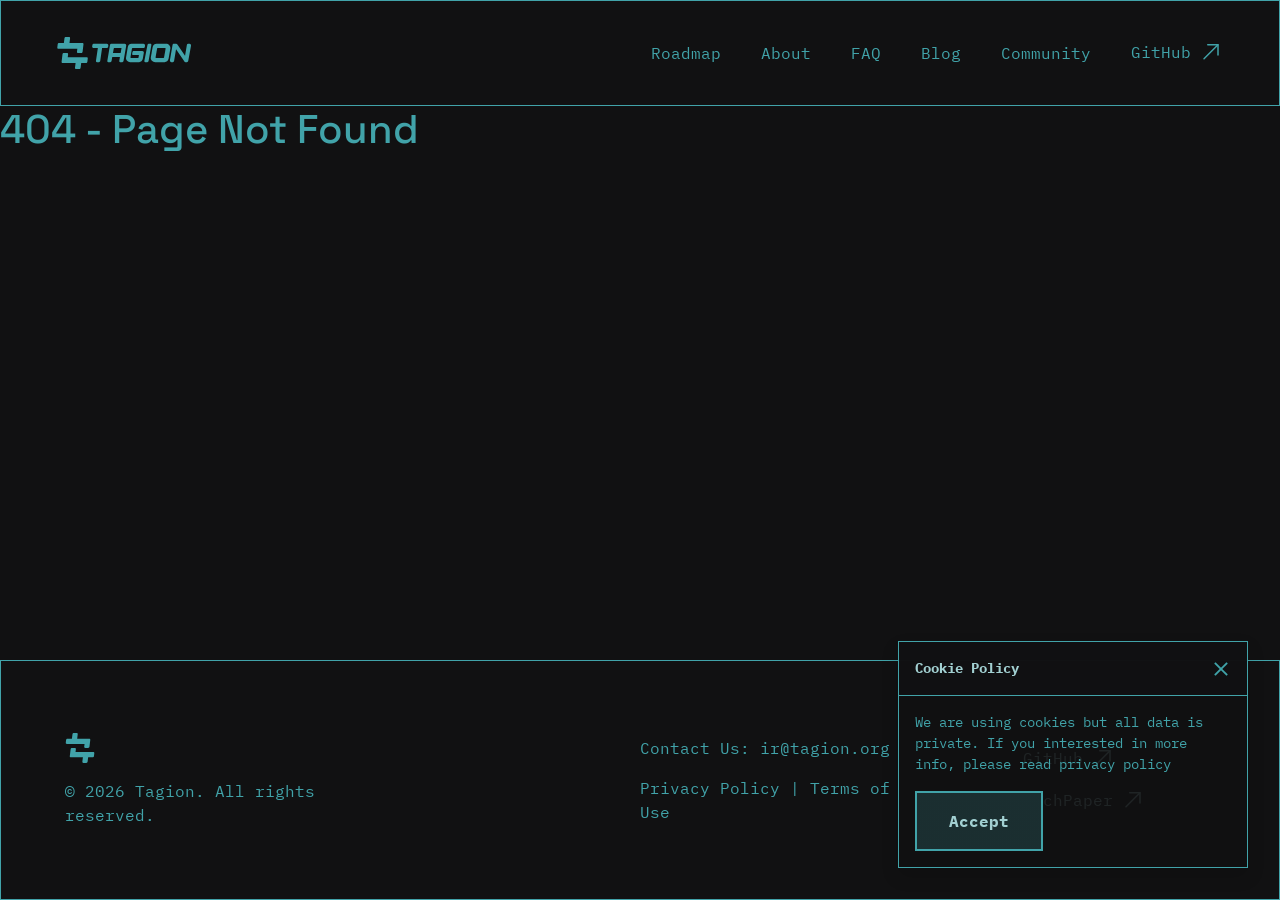
==== 404/index.html @ 8e187890 "Update from https://github.com/tagion/tagion.github.io/commit/b16f08e25932e963020fc1fcb0125cbf0a4bec" ====
<!DOCTYPE html><html lang="en"><head><meta name="viewport" content="width=device-width"/><meta charSet="utf-8"/><title>Tagion: the independent money system</title><meta name="description" content="Welcome to the future of money with Tagion - the monetary system, allowing you to participate in the global economy directly, immediately, and without special permission. This money system is decentralized, fast, non-political, and stable. Join Tagion to trade goods, services, and digital assets without the limitation of banks and credit card companies."/><meta property="og:title" content="Tagion: the independent money system"/><meta property="og:description" content="Welcome to the future of money with Tagion - the monetary system, allowing you to participate in the global economy directly, immediately, and without special permission. This money system is decentralized, fast, non-political, and stable. Join Tagion to trade goods, services, and digital assets without the limitation of banks and credit card companies."/><meta property="viewport" content="width=device-width, initial-scale=1"/><meta property="robots" content="index, follow"/><meta property="charSet" content="UTF-8"/><meta name="robots" content="index,follow"/><meta property="og:url" content="https://tagion.org"/><meta property="og:type" content="website"/><meta property="og:locale" content="en"/><meta property="og:site_name" content="Tagion"/><link rel="canonical" href="https://tagion.org"/><meta property="keywords" content="tagion, tagions, money, monetary system, decentralized, independent, community, economy, global, worldwide, non-political, common goods, fast, future, openly governed"/><meta property="author" content="Tagion"/><link rel="shortcut icon" href="/favicon.svg"/><link rel="apple-touch-icon" href="/apple-touch-icon.png"/><link rel="apple-touch-icon" sizes="57x57" href="/apple-touch-icon-57x57.png"/><link rel="apple-touch-icon" sizes="72x72" href="/apple-touch-icon-72x72.png"/><link rel="apple-touch-icon" sizes="76x76" href="/apple-touch-icon-76x76.png"/><link rel="apple-touch-icon" sizes="114x114" href="/apple-touch-icon-114x114.png"/><link rel="apple-touch-icon" sizes="120x120" href="/apple-touch-icon-120x120.png"/><link rel="apple-touch-icon" sizes="144x144" href="/apple-touch-icon-144x144.png"/><link rel="apple-touch-icon" sizes="152x152" href="/apple-touch-icon-152x152.png"/><link rel="apple-touch-icon" sizes="180x180" href="/apple-touch-icon-180x180.png"/><meta name="next-head-count" content="27"/><script src="https://cdn.usefathom.com/script.js" data-site="PXTICOGF" defer=""></script><link rel="preload" href="/_next/static/css/4dcd3f4288d79aa1.css" as="style"/><link rel="stylesheet" href="/_next/static/css/4dcd3f4288d79aa1.css" data-n-g=""/><noscript data-n-css=""></noscript><script defer="" nomodule="" src="/_next/static/chunks/polyfills-5cd94c89d3acac5f.js"></script><script src="/_next/static/chunks/webpack-fd119fc87fa3e55b.js" defer=""></script><script src="/_next/static/chunks/framework-5f4595e5518b5600.js" defer=""></script><script src="/_next/static/chunks/main-f1eb8ee716d13e9f.js" defer=""></script><script src="/_next/static/chunks/pages/_app-b9107686c59dab9d.js" defer=""></script><script src="/_next/static/chunks/pages/404-1a226f34a64d0830.js" defer=""></script><script src="/_next/static/X9JNC8RS1-XM12aInpXkY/_buildManifest.js" defer=""></script><script src="/_next/static/X9JNC8RS1-XM12aInpXkY/_ssgManifest.js" defer=""></script><script src="/_next/static/X9JNC8RS1-XM12aInpXkY/_middlewareManifest.js" defer=""></script><style data-styled="" data-styled-version="5.3.5">.cGCnsG{-webkit-text-decoration:none;text-decoration:none;cursor:pointer;color:#41a3a9;-webkit-transition:color 0.25s ease;transition:color 0.25s ease;}/*!sc*/
.cGCnsG svg{-webkit-transition:color 0.2s ease;transition:color 0.2s ease;}/*!sc*/
.cGCnsG:hover{color:#A2D0D2;}/*!sc*/
.cGCnsG:hover svg{color:#DCFDFF;}/*!sc*/
.gxVfJM{-webkit-text-decoration:none;text-decoration:none;cursor:pointer;color:#A2D0D2;-webkit-transition:color 0.25s ease;transition:color 0.25s ease;}/*!sc*/
.gxVfJM svg{-webkit-transition:color 0.2s ease;transition:color 0.2s ease;}/*!sc*/
.gxVfJM:hover{color:#DCFDFF;}/*!sc*/
.gxVfJM:hover svg{color:#DCFDFF;}/*!sc*/
data-styled.g1[id="Link-sc-raa0i4-0"]{content:"cGCnsG,gxVfJM,"}/*!sc*/
.bSRkJE{width:auto;height:32px;}/*!sc*/
.bSRkJE svg{width:135px;height:32px;}/*!sc*/
@media (min-width:1024px){.bSRkJE{width:auto height:40px;}}/*!sc*/
data-styled.g6[id="Container-sc-znw1nx-0"]{content:"bSRkJE,"}/*!sc*/
.GJGkf{width:18px;height:14px;-webkit-transition:.5s ease;transition:.5s ease;cursor:pointer;}/*!sc*/
.GJGkf.opened span:nth-child(1){top:6px;-webkit-transform:rotate(135deg);-ms-transform:rotate(135deg);transform:rotate(135deg);}/*!sc*/
.GJGkf.opened span:nth-child(2){opacity:0;left:-30px;}/*!sc*/
.GJGkf.opened span:nth-child(3){top:6px;-webkit-transform:rotate(-135deg);-ms-transform:rotate(-135deg);transform:rotate(-135deg);}/*!sc*/
.GJGkf span{position:absolute;display:block;width:100%;height:2px;background:#41a3a9;border-radius:2px;opacity:1;left:0;-webkit-transition:.25s ease;transition:.25s ease;}/*!sc*/
.GJGkf span:nth-child(1){top:0;}/*!sc*/
.GJGkf span:nth-child(2){top:6px;}/*!sc*/
.GJGkf span:nth-child(3){top:12px;}/*!sc*/
data-styled.g17[id="Burger-sc-1l9e055-0"]{content:"GJGkf,"}/*!sc*/
.gSgOZS{top:0;left:0;width:100%;background:#111112;z-index:10;}/*!sc*/
@media (min-width:1024px){.gSgOZS{left:50%;-webkit-transform:translateX(-50%);-ms-transform:translateX(-50%);transform:translateX(-50%);}}/*!sc*/
data-styled.g24[id="Container-sc-yyy4wy-0"]{content:"gSgOZS,"}/*!sc*/
.lfXnre{position:fixed;top:81px;left:50%;width:100%;background:#111112;-webkit-transition:0.25s ease;transition:0.25s ease;-webkit-transform:translateY(-100%) translateX(-50%);-ms-transform:translateY(-100%) translateX(-50%);transform:translateY(-100%) translateX(-50%);pointer-event:none;z-index:2;}/*!sc*/
.lfXnre.opened{-webkit-transform:translateY(0%) translateX(-50%);-ms-transform:translateY(0%) translateX(-50%);transform:translateY(0%) translateX(-50%);pointer-event:auto;}/*!sc*/
.lfXnre > nav{display:block !important;padding:3rem 1.5rem;}/*!sc*/
.lfXnre > nav a{display:block;margin-left:0 !important;font-size:20px;font-weight:700;line-height:24px;}/*!sc*/
.lfXnre > nav a:not(:last-child){margin-bottom:40px;}/*!sc*/
data-styled.g25[id="OffsetMenu-sc-yyy4wy-1"]{content:"lfXnre,"}/*!sc*/
@media (max-width:1024px){.kPDBtX{position:absolute;left:50%;-webkit-transform:translateX(-50%);-ms-transform:translateX(-50%);transform:translateX(-50%);bottom:40px;text-align:center;}}/*!sc*/
data-styled.g26[id="Copyright-sc-5r8jss-0"]{content:"kPDBtX,"}/*!sc*/
.cIvJBY{-webkit-flex-shrink:0;-ms-flex-negative:0;flex-shrink:0;padding:4.5rem 3.5rem;background:#111112;}/*!sc*/
@media (max-width:1024px){.cIvJBY{padding-bottom:120px;}}/*!sc*/
data-styled.g27[id="Container-sc-5r8jss-1"]{content:"cIvJBY,"}/*!sc*/
.dsVzQT{width:30px;height:30px;}/*!sc*/
@media (max-width:1024px){.dsVzQT{display:block;margin:0 auto;}}/*!sc*/
data-styled.g28[id="Logo-sc-5r8jss-2"]{content:"dsVzQT,"}/*!sc*/
.eCzxiC{margin-bottom:0;}/*!sc*/
@media (min-width:1024px){.eCzxiC a:nth-child(1):after{content:' | ';}}/*!sc*/
data-styled.g30[id="Paragraph-sc-5r8jss-4"]{content:"eCzxiC,"}/*!sc*/
.fVwLcM{display:none;}/*!sc*/
@media (min-width:1024px){.fVwLcM{display:-webkit-box;display:-webkit-flex;display:-ms-flexbox;display:flex;}}/*!sc*/
.fVwLcM a{color:#41a3a9;}/*!sc*/
.fVwLcM a:not(:first-child){margin-left:40px;}/*!sc*/
data-styled.g32[id="Nav-sc-cku3t0-1"]{content:"fVwLcM,"}/*!sc*/
.thkpu{padding-top:40px;padding-bottom:40px;}/*!sc*/
.thkpu a{display:block;}/*!sc*/
data-styled.g33[id="SpecContainer-sc-cku3t0-2"]{content:"thkpu,"}/*!sc*/
.fqJMqA{min-height:100vh;min-width:375px;}/*!sc*/
data-styled.g49[id="PageWrapper-sc-zlhn9g-0"]{content:"fqJMqA,"}/*!sc*/
.dIQRmJ{display:-webkit-box;display:-webkit-flex;display:-ms-flexbox;display:flex;-webkit-flex:1 0 auto;-ms-flex:1 0 auto;flex:1 0 auto;padding-top:82px;}/*!sc*/
@media (min-width:1024px){.dIQRmJ{padding-top:106px;}}/*!sc*/
data-styled.g50[id="Main-sc-zlhn9g-1"]{content:"dIQRmJ,"}/*!sc*/
body{margin:0;padding:0;box-sizing:border-box;}/*!sc*/
data-styled.g54[id="sc-global-iFljIF1"]{content:"sc-global-iFljIF1,"}/*!sc*/
</style></head><body><div id="__next" data-reactroot=""><div id="layout"><div class="PageWrapper-sc-zlhn9g-0 fqJMqA d-flex flex-column container p-0 "><div class="Container-sc-yyy4wy-0 gSgOZS position-fixed d-flex justify-content-between align-items-center container p-3 px-lg-5 py-lg-4 border border-primary container"><a class="Link-sc-raa0i4-0 cGCnsG" target="" href="https://tagion.org"><div class="Container-sc-znw1nx-0 bSRkJE"><svg viewBox="0 0 168 40" fill="none" xmlns="http://www.w3.org/2000/svg"><path d="m8.963 1.579-.739 6H2.256C1.39 7.579.6 8.286.492 9.158l-.48 3.895c-.107.872.509 1.579 1.376 1.579H25.05l-.454 3.684c-.107.872.51 1.579 1.376 1.579h3.874c.868 0 1.658-.707 1.765-1.58l1.128-9.157c.107-.872-.51-1.579-1.377-1.579H15.24l.739-6C16.085.707 15.468 0 14.602 0h-3.874C9.86 0 9.07.707 8.963 1.579zm20.173 36.842.739-6h5.967c.868 0 1.658-.707 1.765-1.579l.48-3.895c.107-.872-.509-1.579-1.376-1.579H13.049l.454-3.684c.107-.872-.51-1.579-1.377-1.579H8.253c-.868 0-1.658.707-1.765 1.58L5.36 30.841c-.107.872.51 1.579 1.376 1.579H22.86l-.739 6c-.107.872.509 1.579 1.376 1.579h3.874c.867 0 1.658-.707 1.765-1.579zm20.432-6.992c-.765 0-1.381-.713-1.27-1.469l2.392-16.186h-5.195c-1.168 0-2.1-1.107-1.895-2.254l.277-1.563a1.663 1.663 0 0 1 1.658-1.385h16.354c1.168 0 2.1 1.107 1.895 2.254l-.278 1.563a1.662 1.662 0 0 1-1.657 1.385h-5.861l-2.333 16.212a1.664 1.664 0 0 1-1.667 1.443h-2.42z" fill="#41A3A9"></path><path fill-rule="evenodd" clip-rule="evenodd" d="M63.77 31.429c-.774 0-1.393-.73-1.265-1.492l3.351-19.964a1.663 1.663 0 0 1 1.66-1.401h16.737c1.165 0 2.095 1.103 1.896 2.248l-3.354 19.218a1.663 1.663 0 0 1-1.659 1.39h-2.423c-.777 0-1.398-.735-1.264-1.499l.843-4.812-9.599.017-.863 4.906a1.663 1.663 0 0 1-1.657 1.389H63.77zm15.431-11.465 1.085-6.156h-9.11a.61.61 0 0 0-.379.154.71.71 0 0 0-.226.41l-.972 5.526 9.602.066z" fill="#41A3A9"></path><path d="M85.93 25.56c-.213 1.547.208 2.912 1.264 4.095 1.067 1.182 2.388 1.774 3.963 1.774h11.085c2.34 0 3.866-1.263 4.578-3.787.124-.682.238-1.348.342-1.996.387-2.289.725-4.297 1.013-6.024.19-1.141-.738-2.232-1.896-2.232H95.597c-.843 0-1.535.593-1.664 1.425l-.358 2.319c-.117.757.5 1.476 1.268 1.476h7.194l-.512 3.02c0 .17-.064.306-.192.409a.548.548 0 0 1-.361.153h-8.74a.7.7 0 0 1-.539-.239.705.705 0 0 1-.189-.563l1.828-11.019a.754.754 0 0 1 .26-.41.61.61 0 0 1 .378-.153h13.746c.834 0 1.52-.579 1.659-1.398l.272-1.598c.194-1.143-.735-2.24-1.898-2.24H92.683c-2.329 0-3.85 1.262-4.562 3.786l-2.19 13.203zm24.129 5.869c-.787 0-1.41-.753-1.26-1.523l3.91-19.98a1.664 1.664 0 0 1 1.654-1.354h2.042c.731 0 1.315.69 1.19 1.41l-3.47 20.054a1.663 1.663 0 0 1-1.659 1.393h-2.407z" fill="#41A3A9"></path><path fill-rule="evenodd" clip-rule="evenodd" d="M119.2 12.358c.825-2.524 2.469-3.786 4.933-3.786h11.692c1.665 0 3.053.59 4.165 1.774 1.124 1.182 1.573 2.547 1.348 4.093l.001.017-.054.205a4.569 4.569 0 0 1-.05.273 8.616 8.616 0 0 1-.07.478l-.124.682c-.049.273-.107.597-.172.972-.066.376-.145.808-.236 1.297a176.48 176.48 0 0 1-.651 3.718c-.131.762-.278 1.61-.442 2.542-.153.92-.329 1.927-.528 3.019-.723 2.524-2.362 3.787-4.915 3.787h-11.608c-1.71 0-3.121-.592-4.233-1.774-1.112-1.183-1.567-2.548-1.364-4.094l-.005-.068c.009-.034.017-.08.025-.137.018-.068.034-.165.048-.29.026-.125.055-.278.088-.46.044-.194.085-.427.123-.7a138.302 138.302 0 0 0 .392-2.269c.092-.488.191-1.04.297-1.654.117-.614.241-1.302.371-2.064s.278-1.603.442-2.524c.164-.933.34-1.945.527-3.037zm13.559 13.834c.349 0 .573-.188.672-.563l-.003-.051a.532.532 0 0 0 .025-.12l.035-.238c.028-.103.053-.228.077-.375a51.132 51.132 0 0 1 .246-1.399c.059-.307.12-.666.183-1.075.074-.41.157-.87.247-1.381.09-.524.192-1.104.308-1.74.116-.637.239-1.337.369-2.099.141-.773.294-1.62.458-2.541a.731.731 0 0 0-.172-.563c-.134-.16-.33-.239-.589-.239h-9.145c-.36 0-.583.188-.671.563l.001.017-.015.034a.358.358 0 0 1-.026.12 8.193 8.193 0 0 1-.11.63l-.098.58c-.041.228-.091.495-.15.803a41.37 41.37 0 0 1-.182 1.074c-.064.41-.146.876-.246 1.399a412.63 412.63 0 0 1-.31 1.723c-.104.636-.227 1.341-.367 2.115-.131.762-.278 1.603-.443 2.524a.683.683 0 0 0 .206.563.75.75 0 0 0 .555.239h9.145z" fill="#41A3A9"></path><path d="M142.672 31.429c-1.163 0-2.092-1.098-1.898-2.241l3.269-19.218c.14-.82.827-1.398 1.66-1.398h2.843c.621 0 1.22.324 1.584.857l9.551 14.017 2.266-13.473a1.662 1.662 0 0 1 1.66-1.401h1.653c1.171 0 2.102 1.112 1.894 2.26l-3.496 19.218a1.663 1.663 0 0 1-1.656 1.379h-1.778c-.81 0-1.54-.589-1.732-1.395L148.437 15.36l-2.429 14.662a1.662 1.662 0 0 1-1.66 1.406h-1.676z" fill="#41A3A9"></path></svg></div></a><nav class="Nav-sc-cku3t0-1 fVwLcM align-items-center "><a class="Link-sc-raa0i4-0 cGCnsG Link-sc-cku3t0-0 kLFVZL" target="" href="/#roadmap">Roadmap</a><a class="Link-sc-raa0i4-0 cGCnsG Link-sc-cku3t0-0 kLFVZL" target="" href="/#about">About</a><a class="Link-sc-raa0i4-0 cGCnsG Link-sc-cku3t0-0 kLFVZL" target="" href="/#faq">FAQ</a><a class="Link-sc-raa0i4-0 cGCnsG Link-sc-cku3t0-0 kLFVZL" target="" href="/blog">Blog</a><a class="Link-sc-raa0i4-0 cGCnsG Link-sc-cku3t0-0 kLFVZL" target="" href="/#community">Community</a><a class="Link-sc-raa0i4-0 gxVfJM" target="_blank" href="https://github.com/tagion">GitHub<svg width="24" height="24" fill="none" xmlns="http://www.w3.org/2000/svg" class="position-relative ms-1" style="top:-2px"><path d="M5 19.5c.19 0 .38-.07.53-.22l14-14c.29-.29.29-.77 0-1.06a.754.754 0 0 0-1.06 0l-14 14c-.29.29-.29.77 0 1.06.15.15.34.22.53.22Z" fill="currentColor"></path><path d="M19 15.77c.41 0 .75-.34.75-.75V4.75c0-.41-.34-.75-.75-.75H8.73c-.41 0-.75.34-.75.75s.34.75.75.75h9.52v9.52c0 .41.34.75.75.75Z" fill="currentColor"></path></svg></a></nav><div class="Burger-sc-1l9e055-0 GJGkf position-relative d-lg-none "><span></span><span></span><span></span></div></div><div class="OffsetMenu-sc-yyy4wy-1 lfXnre p-0 border-primary border-end border-start  container"><nav class="Nav-sc-cku3t0-1 fVwLcM align-items-center "><a class="Link-sc-raa0i4-0 cGCnsG Link-sc-cku3t0-0 kLFVZL" target="" href="/#roadmap">Roadmap</a><a class="Link-sc-raa0i4-0 cGCnsG Link-sc-cku3t0-0 kLFVZL" target="" href="/#about">About</a><a class="Link-sc-raa0i4-0 cGCnsG Link-sc-cku3t0-0 kLFVZL" target="" href="/#faq">FAQ</a><a class="Link-sc-raa0i4-0 cGCnsG Link-sc-cku3t0-0 kLFVZL" target="" href="/blog">Blog</a><a class="Link-sc-raa0i4-0 cGCnsG Link-sc-cku3t0-0 kLFVZL" target="" href="/#community">Community</a><a class="Link-sc-raa0i4-0 gxVfJM" target="_blank" href="https://github.com/tagion">GitHub<svg width="24" height="24" fill="none" xmlns="http://www.w3.org/2000/svg" class="position-relative ms-1" style="top:-2px"><path d="M5 19.5c.19 0 .38-.07.53-.22l14-14c.29-.29.29-.77 0-1.06a.754.754 0 0 0-1.06 0l-14 14c-.29.29-.29.77 0 1.06.15.15.34.22.53.22Z" fill="currentColor"></path><path d="M19 15.77c.41 0 .75-.34.75-.75V4.75c0-.41-.34-.75-.75-.75H8.73c-.41 0-.75.34-.75.75s.34.75.75.75h9.52v9.52c0 .41.34.75.75.75Z" fill="currentColor"></path></svg></a></nav><div class="SpecContainer-sc-cku3t0-2 thkpu border-primary border-top border-bottom px-3"><a class="Link-sc-raa0i4-0 gxVfJM" target="_blank" href="/resources/tech-paper.pdf">TechPaper<svg width="24" height="24" fill="none" xmlns="http://www.w3.org/2000/svg" class="position-relative ms-1" style="top:-2px"><path d="M5 19.5c.19 0 .38-.07.53-.22l14-14c.29-.29.29-.77 0-1.06a.754.754 0 0 0-1.06 0l-14 14c-.29.29-.29.77 0 1.06.15.15.34.22.53.22Z" fill="currentColor"></path><path d="M19 15.77c.41 0 .75-.34.75-.75V4.75c0-.41-.34-.75-.75-.75H8.73c-.41 0-.75.34-.75.75s.34.75.75.75h9.52v9.52c0 .41.34.75.75.75Z" fill="currentColor"></path></svg></a></div></div><main id="main" class="Main-sc-zlhn9g-1 dIQRmJ"><h1>404 - Page Not Found</h1></main><div class="Container-sc-5r8jss-1 cIvJBY position-relative border border-primary px-3 pt-425 px-lg-55 py-lg-6 container"><div class="align-items-center m-0 row"><div class="col-lg-3 col-12 order-lg-1"><svg viewBox="0 0 40 40" fill="none" xmlns="http://www.w3.org/2000/svg" class="Logo-sc-5r8jss-2 dsVzQT mb-4 mb-lg-2"><path d="m9.963 1.579-.739 6H3.256c-.867 0-1.657.707-1.764 1.579l-.48 3.895c-.107.872.509 1.579 1.376 1.579H26.05l-.454 3.684c-.107.872.51 1.579 1.376 1.579h3.874c.868 0 1.658-.707 1.765-1.58l1.128-9.157c.107-.872-.51-1.579-1.377-1.579H16.24l.739-6C17.085.707 16.468 0 15.602 0h-3.874c-.868 0-1.658.707-1.765 1.579ZM30.136 38.421l.739-6h5.967c.868 0 1.658-.707 1.765-1.579l.48-3.895c.107-.872-.509-1.579-1.376-1.579H14.049l.454-3.684c.107-.872-.51-1.579-1.377-1.579H9.253c-.868 0-1.658.707-1.765 1.58L6.36 30.841c-.107.872.51 1.579 1.376 1.579H23.86l-.739 6c-.107.872.509 1.579 1.376 1.579h3.874c.867 0 1.658-.707 1.765-1.579Z" fill="#41A3A9"></path></svg><p class="Copyright-sc-5r8jss-0 kPDBtX mb-0">© <!-- -->2022<!-- --> Tagion. All rights reserved.</p></div><div class="col-lg-3 col-5 order-lg-2 offset-lg-3"><p class="mb-2">Contact Us: ir@tagion.org</p><p class="Paragraph-sc-5r8jss-4 eCzxiC"><a class="Link-sc-raa0i4-0 cGCnsG mb-2 mb-lg-0 d-block d-lg-inline" target="" href="/privacy-policy">Privacy Policy</a><a class="Link-sc-raa0i4-0 cGCnsG d-block d-lg-inline" target="" href="/terms-of-use">Terms of Use</a></p></div><div class="col-lg-2 col-3 order-lg-3 offset-lg-1 offset-3"><p class="mb-2" style="white-space:nowrap"><a class="Link-sc-raa0i4-0 gxVfJM" target="_blank" href="https://github.com/tagion">GitHub<svg width="24" height="24" fill="none" xmlns="http://www.w3.org/2000/svg" class="position-relative ms-1" style="top:-2px"><path d="M5 19.5c.19 0 .38-.07.53-.22l14-14c.29-.29.29-.77 0-1.06a.754.754 0 0 0-1.06 0l-14 14c-.29.29-.29.77 0 1.06.15.15.34.22.53.22Z" fill="currentColor"></path><path d="M19 15.77c.41 0 .75-.34.75-.75V4.75c0-.41-.34-.75-.75-.75H8.73c-.41 0-.75.34-.75.75s.34.75.75.75h9.52v9.52c0 .41.34.75.75.75Z" fill="currentColor"></path></svg></a></p><p class="mb-0" style="white-space:nowrap"><a class="Link-sc-raa0i4-0 gxVfJM" target="_blank" href="/resources/tech-paper.pdf">TechPaper<svg width="24" height="24" fill="none" xmlns="http://www.w3.org/2000/svg" class="position-relative ms-1" style="top:-2px"><path d="M5 19.5c.19 0 .38-.07.53-.22l14-14c.29-.29.29-.77 0-1.06a.754.754 0 0 0-1.06 0l-14 14c-.29.29-.29.77 0 1.06.15.15.34.22.53.22Z" fill="currentColor"></path><path d="M19 15.77c.41 0 .75-.34.75-.75V4.75c0-.41-.34-.75-.75-.75H8.73c-.41 0-.75.34-.75.75s.34.75.75.75h9.52v9.52c0 .41.34.75.75.75Z" fill="currentColor"></path></svg></a></p></div></div></div></div></div></div><script id="__NEXT_DATA__" type="application/json">{"props":{"pageProps":{}},"page":"/404","query":{},"buildId":"X9JNC8RS1-XM12aInpXkY","nextExport":true,"autoExport":true,"isFallback":false,"scriptLoader":[]}</script></body></html>
---- _next/static/css/4dcd3f4288d79aa1.css ----
@import"https://fonts.googleapis.com/css2?family=IBM+Plex+Mono:wght@400;500;700&family=Space+Grotesk:wght@700&display=swap";/*!
 * Bootstrap v5.1.3 (https://getbootstrap.com/)
 * Copyright 2011-2021 The Bootstrap Authors
 * Copyright 2011-2021 Twitter, Inc.
 * Licensed under MIT (https://github.com/twbs/bootstrap/blob/main/LICENSE)
 */:root{--bs-blue:#0d6efd;--bs-indigo:#6610f2;--bs-purple:#6f42c1;--bs-pink:#d63384;--bs-red:#dc3545;--bs-orange:#fd7e14;--bs-yellow:#ffc107;--bs-green:#198754;--bs-teal:#20c997;--bs-cyan:#0dcaf0;--bs-white:#fff;--bs-gray:#6c757d;--bs-gray-dark:#343a40;--bs-gray-100:#f8f9fa;--bs-gray-200:#e9ecef;--bs-gray-300:#dee2e6;--bs-gray-400:#ced4da;--bs-gray-500:#adb5bd;--bs-gray-600:#6c757d;--bs-gray-700:#495057;--bs-gray-800:#343a40;--bs-gray-900:#212529;--bs-info:tomato;--bs-danger:teal;--bs-primary:#41a3a9;--bs-secondary:#a2d0d2;--bs-aqua:#a2d0d2;--bs-info-rgb:255,99,71;--bs-danger-rgb:0,128,128;--bs-primary-rgb:65,163,169;--bs-secondary-rgb:162,208,210;--bs-aqua-rgb:162,208,210;--bs-white-rgb:255,255,255;--bs-black-rgb:0,0,0;--bs-body-color-rgb:65,163,169;--bs-body-bg-rgb:17,17,18;--bs-font-sans-serif:"Space Grotesk",sans-serif;--bs-font-monospace:"IBM Plex Mono",monospace;--bs-gradient:linear-gradient(180deg,hsla(0,0%,100%,.15),hsla(0,0%,100%,0));--bs-root-font-size:16px;--bs-body-font-family:IBM Plex Mono,monospace;--bs-body-font-size:1rem;--bs-body-font-weight:400;--bs-body-line-height:1.5;--bs-body-color:#41a3a9;--bs-body-bg:#111112}*,:after,:before{box-sizing:border-box}:root{font-size:var(--bs-root-font-size)}@media(prefers-reduced-motion:no-preference){:root{scroll-behavior:smooth}}body{margin:0;font-family:var(--bs-body-font-family);font-size:var(--bs-body-font-size);font-weight:var(--bs-body-font-weight);line-height:var(--bs-body-line-height);color:var(--bs-body-color);text-align:var(--bs-body-text-align);background-color:var(--bs-body-bg);-webkit-text-size-adjust:100%;-webkit-tap-highlight-color:rgba(0,0,0,0)}hr{margin:1rem 0;color:inherit;background-color:currentColor;border:0;opacity:.25}hr:not([size]){height:1px}.h1,.h2,.h3,.h4,.h5,.h6,h1,h2,h3,h4,h5,h6{margin-top:0;margin-bottom:.5rem;font-family:Space Grotesk,sans-serif;font-weight:500;line-height:1.2}.h1,h1{font-size:calc(1.375rem + 1.5vw)}@media(min-width:1200px){.h1,h1{font-size:2.5rem}}.h2,h2{font-size:calc(1.375rem + 1.5vw)}@media(min-width:1200px){.h2,h2{font-size:2.5rem}}.h3,h3{font-size:calc(1.3rem + .6vw)}@media(min-width:1200px){.h3,h3{font-size:1.75rem}}.h4,.h5,h4,h5{font-size:1.25rem}.h6,h6{font-size:1rem}p{margin-top:0;margin-bottom:1rem}abbr[data-bs-original-title],abbr[title]{-webkit-text-decoration:underline dotted;text-decoration:underline dotted;cursor:help;-webkit-text-decoration-skip-ink:none;text-decoration-skip-ink:none}address{margin-bottom:1rem;font-style:normal;line-height:inherit}ol,ul{padding-left:2rem}dl,ol,ul{margin-top:0;margin-bottom:1rem}ol ol,ol ul,ul ol,ul ul{margin-bottom:0}dt{font-weight:700}dd{margin-bottom:.5rem;margin-left:0}blockquote{margin:0 0 1rem}b,strong{font-weight:bolder}.small,small{font-size:.875em}.mark,mark{padding:.2em;background-color:#fcf8e3}sub,sup{position:relative;font-size:.75em;line-height:0;vertical-align:baseline}sub{bottom:-.25em}sup{top:-.5em}a{color:#41a3a9;text-decoration:underline}a:hover{color:#348287}a:not([href]):not([class]),a:not([href]):not([class]):hover{color:inherit;text-decoration:none}code,kbd,pre,samp{font-family:var(--bs-font-monospace);font-size:1em;direction:ltr;unicode-bidi:bidi-override}pre{display:block;margin-top:0;margin-bottom:1rem;overflow:auto;font-size:.875em}pre code{font-size:inherit;color:inherit;word-break:normal}code{font-size:.875em;color:#d63384;word-wrap:break-word}a>code{color:inherit}kbd{padding:.2rem .4rem;font-size:.875em;color:#fff;background-color:#212529;border-radius:.2rem}kbd kbd{padding:0;font-size:1em;font-weight:700}figure{margin:0 0 1rem}img,svg{vertical-align:middle}table{caption-side:bottom;border-collapse:collapse}caption{padding-top:.5rem;padding-bottom:.5rem;color:#6c757d;text-align:left}th{text-align:inherit;text-align:-webkit-match-parent}tbody,td,tfoot,th,thead,tr{border:0 solid;border-color:inherit}label{display:inline-block}button{border-radius:0}button:focus:not(:focus-visible){outline:0}button,input,optgroup,select,textarea{margin:0;font-family:inherit;font-size:inherit;line-height:inherit}button,select{text-transform:none}[role=button]{cursor:pointer}select{word-wrap:normal}select:disabled{opacity:1}[list]::-webkit-calendar-picker-indicator{display:none}[type=button],[type=reset],[type=submit],button{-webkit-appearance:button}[type=button]:not(:disabled),[type=reset]:not(:disabled),[type=submit]:not(:disabled),button:not(:disabled){cursor:pointer}::-moz-focus-inner{padding:0;border-style:none}textarea{resize:vertical}fieldset{min-width:0;padding:0;margin:0;border:0}legend{float:left;width:100%;padding:0;margin-bottom:.5rem;font-size:calc(1.275rem + .3vw);line-height:inherit}@media(min-width:1200px){legend{font-size:1.5rem}}legend+*{clear:left}::-webkit-datetime-edit-day-field,::-webkit-datetime-edit-fields-wrapper,::-webkit-datetime-edit-hour-field,::-webkit-datetime-edit-minute,::-webkit-datetime-edit-month-field,::-webkit-datetime-edit-text,::-webkit-datetime-edit-year-field{padding:0}::-webkit-inner-spin-button{height:auto}[type=search]{outline-offset:-2px;-webkit-appearance:textfield}::-webkit-search-decoration{-webkit-appearance:none}::-webkit-color-swatch-wrapper{padding:0}::file-selector-button{font:inherit}::-webkit-file-upload-button{font:inherit;-webkit-appearance:button}output{display:inline-block}iframe{border:0}summary{display:list-item;cursor:pointer}progress{vertical-align:baseline}[hidden]{display:none!important}.lead{font-size:1.25rem;font-weight:300}.display-1{font-size:calc(1.625rem + 4.5vw);font-weight:300;line-height:1.2}@media(min-width:1200px){.display-1{font-size:5rem}}.display-2{font-size:calc(1.575rem + 3.9vw);font-weight:300;line-height:1.2}@media(min-width:1200px){.display-2{font-size:4.5rem}}.display-3{font-size:calc(1.525rem + 3.3vw);font-weight:300;line-height:1.2}@media(min-width:1200px){.display-3{font-size:4rem}}.display-4{font-size:calc(1.475rem + 2.7vw);font-weight:300;line-height:1.2}@media(min-width:1200px){.display-4{font-size:3.5rem}}.display-5{font-size:calc(1.425rem + 2.1vw);font-weight:300;line-height:1.2}@media(min-width:1200px){.display-5{font-size:3rem}}.display-6{font-size:calc(1.375rem + 1.5vw);font-weight:300;line-height:1.2}@media(min-width:1200px){.display-6{font-size:2.5rem}}.list-inline,.list-unstyled{padding-left:0;list-style:none}.list-inline-item{display:inline-block}.list-inline-item:not(:last-child){margin-right:.5rem}.initialism{font-size:.875em;text-transform:uppercase}.blockquote{margin-bottom:1rem;font-size:1.25rem}.blockquote>:last-child{margin-bottom:0}.blockquote-footer{margin-top:-1rem;margin-bottom:1rem;font-size:.875em;color:#6c757d}.blockquote-footer:before{content:"— "}.img-fluid,.img-thumbnail{max-width:100%;height:auto}.img-thumbnail{padding:.25rem;background-color:#111112;border:1px solid #dee2e6;border-radius:.25rem}.figure{display:inline-block}.figure-img{margin-bottom:.5rem;line-height:1}.figure-caption{font-size:.875em;color:#6c757d}.container,.container-fluid,.container-lg,.container-md,.container-sm,.container-xl,.container-xxl{width:100%;padding-right:var(--bs-gutter-x,.75rem);padding-left:var(--bs-gutter-x,.75rem);margin-right:auto;margin-left:auto}@media(min-width:576px){.container,.container-sm{max-width:100%}}@media(min-width:768px){.container,.container-md,.container-sm{max-width:100%}}@media(min-width:1024px){.container,.container-lg,.container-md,.container-sm{max-width:100%}}@media(min-width:1440px){.container,.container-lg,.container-md,.container-sm,.container-xl{max-width:100%}}@media(min-width:1680px){.container,.container-lg,.container-md,.container-sm,.container-xl,.container-xxl{max-width:1704px}}.row{--bs-gutter-x:1.5rem;--bs-gutter-y:0;display:flex;flex-wrap:wrap;margin-top:calc(-1*var(--bs-gutter-y));margin-right:calc(-.5*var(--bs-gutter-x));margin-left:calc(-.5*var(--bs-gutter-x))}.row>*{flex-shrink:0;width:100%;max-width:100%;padding-right:calc(var(--bs-gutter-x)*.5);padding-left:calc(var(--bs-gutter-x)*.5);margin-top:var(--bs-gutter-y)}.col{flex:1 0}.row-cols-auto>*{flex:0 0 auto;width:auto}.row-cols-1>*{flex:0 0 auto;width:100%}.row-cols-2>*{flex:0 0 auto;width:50%}.row-cols-3>*{flex:0 0 auto;width:33.3333333333%}.row-cols-4>*{flex:0 0 auto;width:25%}.row-cols-5>*{flex:0 0 auto;width:20%}.row-cols-6>*{flex:0 0 auto;width:16.6666666667%}.col-auto{flex:0 0 auto;width:auto}.col-1{flex:0 0 auto;width:8.33333333%}.col-2{flex:0 0 auto;width:16.66666667%}.col-3{flex:0 0 auto;width:25%}.col-4{flex:0 0 auto;width:33.33333333%}.col-5{flex:0 0 auto;width:41.66666667%}.col-6{flex:0 0 auto;width:50%}.col-7{flex:0 0 auto;width:58.33333333%}.col-8{flex:0 0 auto;width:66.66666667%}.col-9{flex:0 0 auto;width:75%}.col-10{flex:0 0 auto;width:83.33333333%}.col-11{flex:0 0 auto;width:91.66666667%}.col-12{flex:0 0 auto;width:100%}.offset-1{margin-left:8.33333333%}.offset-2{margin-left:16.66666667%}.offset-3{margin-left:25%}.offset-4{margin-left:33.33333333%}.offset-5{margin-left:41.66666667%}.offset-6{margin-left:50%}.offset-7{margin-left:58.33333333%}.offset-8{margin-left:66.66666667%}.offset-9{margin-left:75%}.offset-10{margin-left:83.33333333%}.offset-11{margin-left:91.66666667%}.g-0,.gx-0{--bs-gutter-x:0}.g-0,.gy-0{--bs-gutter-y:0}.g-1,.gx-1{--bs-gutter-x:0.5rem}.g-1,.gy-1{--bs-gutter-y:0.5rem}.g-2,.gx-2{--bs-gutter-x:1rem}.g-2,.gy-2{--bs-gutter-y:1rem}.g-3,.gx-3{--bs-gutter-x:1.5rem}.g-3,.gy-3{--bs-gutter-y:1.5rem}.g-4,.gx-4{--bs-gutter-x:2.25rem}.g-4,.gy-4{--bs-gutter-y:2.25rem}.g-425,.gx-425{--bs-gutter-x:2.5rem}.g-425,.gy-425{--bs-gutter-y:2.5rem}.g-45,.gx-45{--bs-gutter-x:3rem}.g-45,.gy-45{--bs-gutter-y:3rem}.g-5,.gx-5{--bs-gutter-x:3.5rem}.g-5,.gy-5{--bs-gutter-y:3.5rem}.g-55,.gx-55{--bs-gutter-x:4rem}.g-55,.gy-55{--bs-gutter-y:4rem}.g-6,.gx-6{--bs-gutter-x:4.5rem}.g-6,.gy-6{--bs-gutter-y:4.5rem}.g-7,.gx-7{--bs-gutter-x:6.5rem}.g-7,.gy-7{--bs-gutter-y:6.5rem}@media(min-width:576px){.col-sm{flex:1 0}.row-cols-sm-auto>*{flex:0 0 auto;width:auto}.row-cols-sm-1>*{flex:0 0 auto;width:100%}.row-cols-sm-2>*{flex:0 0 auto;width:50%}.row-cols-sm-3>*{flex:0 0 auto;width:33.3333333333%}.row-cols-sm-4>*{flex:0 0 auto;width:25%}.row-cols-sm-5>*{flex:0 0 auto;width:20%}.row-cols-sm-6>*{flex:0 0 auto;width:16.6666666667%}.col-sm-auto{flex:0 0 auto;width:auto}.col-sm-1{flex:0 0 auto;width:8.33333333%}.col-sm-2{flex:0 0 auto;width:16.66666667%}.col-sm-3{flex:0 0 auto;width:25%}.col-sm-4{flex:0 0 auto;width:33.33333333%}.col-sm-5{flex:0 0 auto;width:41.66666667%}.col-sm-6{flex:0 0 auto;width:50%}.col-sm-7{flex:0 0 auto;width:58.33333333%}.col-sm-8{flex:0 0 auto;width:66.66666667%}.col-sm-9{flex:0 0 auto;width:75%}.col-sm-10{flex:0 0 auto;width:83.33333333%}.col-sm-11{flex:0 0 auto;width:91.66666667%}.col-sm-12{flex:0 0 auto;width:100%}.offset-sm-0{margin-left:0}.offset-sm-1{margin-left:8.33333333%}.offset-sm-2{margin-left:16.66666667%}.offset-sm-3{margin-left:25%}.offset-sm-4{margin-left:33.33333333%}.offset-sm-5{margin-left:41.66666667%}.offset-sm-6{margin-left:50%}.offset-sm-7{margin-left:58.33333333%}.offset-sm-8{margin-left:66.66666667%}.offset-sm-9{margin-left:75%}.offset-sm-10{margin-left:83.33333333%}.offset-sm-11{margin-left:91.66666667%}.g-sm-0,.gx-sm-0{--bs-gutter-x:0}.g-sm-0,.gy-sm-0{--bs-gutter-y:0}.g-sm-1,.gx-sm-1{--bs-gutter-x:0.5rem}.g-sm-1,.gy-sm-1{--bs-gutter-y:0.5rem}.g-sm-2,.gx-sm-2{--bs-gutter-x:1rem}.g-sm-2,.gy-sm-2{--bs-gutter-y:1rem}.g-sm-3,.gx-sm-3{--bs-gutter-x:1.5rem}.g-sm-3,.gy-sm-3{--bs-gutter-y:1.5rem}.g-sm-4,.gx-sm-4{--bs-gutter-x:2.25rem}.g-sm-4,.gy-sm-4{--bs-gutter-y:2.25rem}.g-sm-425,.gx-sm-425{--bs-gutter-x:2.5rem}.g-sm-425,.gy-sm-425{--bs-gutter-y:2.5rem}.g-sm-45,.gx-sm-45{--bs-gutter-x:3rem}.g-sm-45,.gy-sm-45{--bs-gutter-y:3rem}.g-sm-5,.gx-sm-5{--bs-gutter-x:3.5rem}.g-sm-5,.gy-sm-5{--bs-gutter-y:3.5rem}.g-sm-55,.gx-sm-55{--bs-gutter-x:4rem}.g-sm-55,.gy-sm-55{--bs-gutter-y:4rem}.g-sm-6,.gx-sm-6{--bs-gutter-x:4.5rem}.g-sm-6,.gy-sm-6{--bs-gutter-y:4.5rem}.g-sm-7,.gx-sm-7{--bs-gutter-x:6.5rem}.g-sm-7,.gy-sm-7{--bs-gutter-y:6.5rem}}@media(min-width:768px){.col-md{flex:1 0}.row-cols-md-auto>*{flex:0 0 auto;width:auto}.row-cols-md-1>*{flex:0 0 auto;width:100%}.row-cols-md-2>*{flex:0 0 auto;width:50%}.row-cols-md-3>*{flex:0 0 auto;width:33.3333333333%}.row-cols-md-4>*{flex:0 0 auto;width:25%}.row-cols-md-5>*{flex:0 0 auto;width:20%}.row-cols-md-6>*{flex:0 0 auto;width:16.6666666667%}.col-md-auto{flex:0 0 auto;width:auto}.col-md-1{flex:0 0 auto;width:8.33333333%}.col-md-2{flex:0 0 auto;width:16.66666667%}.col-md-3{flex:0 0 auto;width:25%}.col-md-4{flex:0 0 auto;width:33.33333333%}.col-md-5{flex:0 0 auto;width:41.66666667%}.col-md-6{flex:0 0 auto;width:50%}.col-md-7{flex:0 0 auto;width:58.33333333%}.col-md-8{flex:0 0 auto;width:66.66666667%}.col-md-9{flex:0 0 auto;width:75%}.col-md-10{flex:0 0 auto;width:83.33333333%}.col-md-11{flex:0 0 auto;width:91.66666667%}.col-md-12{flex:0 0 auto;width:100%}.offset-md-0{margin-left:0}.offset-md-1{margin-left:8.33333333%}.offset-md-2{margin-left:16.66666667%}.offset-md-3{margin-left:25%}.offset-md-4{margin-left:33.33333333%}.offset-md-5{margin-left:41.66666667%}.offset-md-6{margin-left:50%}.offset-md-7{margin-left:58.33333333%}.offset-md-8{margin-left:66.66666667%}.offset-md-9{margin-left:75%}.offset-md-10{margin-left:83.33333333%}.offset-md-11{margin-left:91.66666667%}.g-md-0,.gx-md-0{--bs-gutter-x:0}.g-md-0,.gy-md-0{--bs-gutter-y:0}.g-md-1,.gx-md-1{--bs-gutter-x:0.5rem}.g-md-1,.gy-md-1{--bs-gutter-y:0.5rem}.g-md-2,.gx-md-2{--bs-gutter-x:1rem}.g-md-2,.gy-md-2{--bs-gutter-y:1rem}.g-md-3,.gx-md-3{--bs-gutter-x:1.5rem}.g-md-3,.gy-md-3{--bs-gutter-y:1.5rem}.g-md-4,.gx-md-4{--bs-gutter-x:2.25rem}.g-md-4,.gy-md-4{--bs-gutter-y:2.25rem}.g-md-425,.gx-md-425{--bs-gutter-x:2.5rem}.g-md-425,.gy-md-425{--bs-gutter-y:2.5rem}.g-md-45,.gx-md-45{--bs-gutter-x:3rem}.g-md-45,.gy-md-45{--bs-gutter-y:3rem}.g-md-5,.gx-md-5{--bs-gutter-x:3.5rem}.g-md-5,.gy-md-5{--bs-gutter-y:3.5rem}.g-md-55,.gx-md-55{--bs-gutter-x:4rem}.g-md-55,.gy-md-55{--bs-gutter-y:4rem}.g-md-6,.gx-md-6{--bs-gutter-x:4.5rem}.g-md-6,.gy-md-6{--bs-gutter-y:4.5rem}.g-md-7,.gx-md-7{--bs-gutter-x:6.5rem}.g-md-7,.gy-md-7{--bs-gutter-y:6.5rem}}@media(min-width:1024px){.col-lg{flex:1 0}.row-cols-lg-auto>*{flex:0 0 auto;width:auto}.row-cols-lg-1>*{flex:0 0 auto;width:100%}.row-cols-lg-2>*{flex:0 0 auto;width:50%}.row-cols-lg-3>*{flex:0 0 auto;width:33.3333333333%}.row-cols-lg-4>*{flex:0 0 auto;width:25%}.row-cols-lg-5>*{flex:0 0 auto;width:20%}.row-cols-lg-6>*{flex:0 0 auto;width:16.6666666667%}.col-lg-auto{flex:0 0 auto;width:auto}.col-lg-1{flex:0 0 auto;width:8.33333333%}.col-lg-2{flex:0 0 auto;width:16.66666667%}.col-lg-3{flex:0 0 auto;width:25%}.col-lg-4{flex:0 0 auto;width:33.33333333%}.col-lg-5{flex:0 0 auto;width:41.66666667%}.col-lg-6{flex:0 0 auto;width:50%}.col-lg-7{flex:0 0 auto;width:58.33333333%}.col-lg-8{flex:0 0 auto;width:66.66666667%}.col-lg-9{flex:0 0 auto;width:75%}.col-lg-10{flex:0 0 auto;width:83.33333333%}.col-lg-11{flex:0 0 auto;width:91.66666667%}.col-lg-12{flex:0 0 auto;width:100%}.offset-lg-0{margin-left:0}.offset-lg-1{margin-left:8.33333333%}.offset-lg-2{margin-left:16.66666667%}.offset-lg-3{margin-left:25%}.offset-lg-4{margin-left:33.33333333%}.offset-lg-5{margin-left:41.66666667%}.offset-lg-6{margin-left:50%}.offset-lg-7{margin-left:58.33333333%}.offset-lg-8{margin-left:66.66666667%}.offset-lg-9{margin-left:75%}.offset-lg-10{margin-left:83.33333333%}.offset-lg-11{margin-left:91.66666667%}.g-lg-0,.gx-lg-0{--bs-gutter-x:0}.g-lg-0,.gy-lg-0{--bs-gutter-y:0}.g-lg-1,.gx-lg-1{--bs-gutter-x:0.5rem}.g-lg-1,.gy-lg-1{--bs-gutter-y:0.5rem}.g-lg-2,.gx-lg-2{--bs-gutter-x:1rem}.g-lg-2,.gy-lg-2{--bs-gutter-y:1rem}.g-lg-3,.gx-lg-3{--bs-gutter-x:1.5rem}.g-lg-3,.gy-lg-3{--bs-gutter-y:1.5rem}.g-lg-4,.gx-lg-4{--bs-gutter-x:2.25rem}.g-lg-4,.gy-lg-4{--bs-gutter-y:2.25rem}.g-lg-425,.gx-lg-425{--bs-gutter-x:2.5rem}.g-lg-425,.gy-lg-425{--bs-gutter-y:2.5rem}.g-lg-45,.gx-lg-45{--bs-gutter-x:3rem}.g-lg-45,.gy-lg-45{--bs-gutter-y:3rem}.g-lg-5,.gx-lg-5{--bs-gutter-x:3.5rem}.g-lg-5,.gy-lg-5{--bs-gutter-y:3.5rem}.g-lg-55,.gx-lg-55{--bs-gutter-x:4rem}.g-lg-55,.gy-lg-55{--bs-gutter-y:4rem}.g-lg-6,.gx-lg-6{--bs-gutter-x:4.5rem}.g-lg-6,.gy-lg-6{--bs-gutter-y:4.5rem}.g-lg-7,.gx-lg-7{--bs-gutter-x:6.5rem}.g-lg-7,.gy-lg-7{--bs-gutter-y:6.5rem}}@media(min-width:1440px){.col-xl{flex:1 0}.row-cols-xl-auto>*{flex:0 0 auto;width:auto}.row-cols-xl-1>*{flex:0 0 auto;width:100%}.row-cols-xl-2>*{flex:0 0 auto;width:50%}.row-cols-xl-3>*{flex:0 0 auto;width:33.3333333333%}.row-cols-xl-4>*{flex:0 0 auto;width:25%}.row-cols-xl-5>*{flex:0 0 auto;width:20%}.row-cols-xl-6>*{flex:0 0 auto;width:16.6666666667%}.col-xl-auto{flex:0 0 auto;width:auto}.col-xl-1{flex:0 0 auto;width:8.33333333%}.col-xl-2{flex:0 0 auto;width:16.66666667%}.col-xl-3{flex:0 0 auto;width:25%}.col-xl-4{flex:0 0 auto;width:33.33333333%}.col-xl-5{flex:0 0 auto;width:41.66666667%}.col-xl-6{flex:0 0 auto;width:50%}.col-xl-7{flex:0 0 auto;width:58.33333333%}.col-xl-8{flex:0 0 auto;width:66.66666667%}.col-xl-9{flex:0 0 auto;width:75%}.col-xl-10{flex:0 0 auto;width:83.33333333%}.col-xl-11{flex:0 0 auto;width:91.66666667%}.col-xl-12{flex:0 0 auto;width:100%}.offset-xl-0{margin-left:0}.offset-xl-1{margin-left:8.33333333%}.offset-xl-2{margin-left:16.66666667%}.offset-xl-3{margin-left:25%}.offset-xl-4{margin-left:33.33333333%}.offset-xl-5{margin-left:41.66666667%}.offset-xl-6{margin-left:50%}.offset-xl-7{margin-left:58.33333333%}.offset-xl-8{margin-left:66.66666667%}.offset-xl-9{margin-left:75%}.offset-xl-10{margin-left:83.33333333%}.offset-xl-11{margin-left:91.66666667%}.g-xl-0,.gx-xl-0{--bs-gutter-x:0}.g-xl-0,.gy-xl-0{--bs-gutter-y:0}.g-xl-1,.gx-xl-1{--bs-gutter-x:0.5rem}.g-xl-1,.gy-xl-1{--bs-gutter-y:0.5rem}.g-xl-2,.gx-xl-2{--bs-gutter-x:1rem}.g-xl-2,.gy-xl-2{--bs-gutter-y:1rem}.g-xl-3,.gx-xl-3{--bs-gutter-x:1.5rem}.g-xl-3,.gy-xl-3{--bs-gutter-y:1.5rem}.g-xl-4,.gx-xl-4{--bs-gutter-x:2.25rem}.g-xl-4,.gy-xl-4{--bs-gutter-y:2.25rem}.g-xl-425,.gx-xl-425{--bs-gutter-x:2.5rem}.g-xl-425,.gy-xl-425{--bs-gutter-y:2.5rem}.g-xl-45,.gx-xl-45{--bs-gutter-x:3rem}.g-xl-45,.gy-xl-45{--bs-gutter-y:3rem}.g-xl-5,.gx-xl-5{--bs-gutter-x:3.5rem}.g-xl-5,.gy-xl-5{--bs-gutter-y:3.5rem}.g-xl-55,.gx-xl-55{--bs-gutter-x:4rem}.g-xl-55,.gy-xl-55{--bs-gutter-y:4rem}.g-xl-6,.gx-xl-6{--bs-gutter-x:4.5rem}.g-xl-6,.gy-xl-6{--bs-gutter-y:4.5rem}.g-xl-7,.gx-xl-7{--bs-gutter-x:6.5rem}.g-xl-7,.gy-xl-7{--bs-gutter-y:6.5rem}}@media(min-width:1680px){.col-xxl{flex:1 0}.row-cols-xxl-auto>*{flex:0 0 auto;width:auto}.row-cols-xxl-1>*{flex:0 0 auto;width:100%}.row-cols-xxl-2>*{flex:0 0 auto;width:50%}.row-cols-xxl-3>*{flex:0 0 auto;width:33.3333333333%}.row-cols-xxl-4>*{flex:0 0 auto;width:25%}.row-cols-xxl-5>*{flex:0 0 auto;width:20%}.row-cols-xxl-6>*{flex:0 0 auto;width:16.6666666667%}.col-xxl-auto{flex:0 0 auto;width:auto}.col-xxl-1{flex:0 0 auto;width:8.33333333%}.col-xxl-2{flex:0 0 auto;width:16.66666667%}.col-xxl-3{flex:0 0 auto;width:25%}.col-xxl-4{flex:0 0 auto;width:33.33333333%}.col-xxl-5{flex:0 0 auto;width:41.66666667%}.col-xxl-6{flex:0 0 auto;width:50%}.col-xxl-7{flex:0 0 auto;width:58.33333333%}.col-xxl-8{flex:0 0 auto;width:66.66666667%}.col-xxl-9{flex:0 0 auto;width:75%}.col-xxl-10{flex:0 0 auto;width:83.33333333%}.col-xxl-11{flex:0 0 auto;width:91.66666667%}.col-xxl-12{flex:0 0 auto;width:100%}.offset-xxl-0{margin-left:0}.offset-xxl-1{margin-left:8.33333333%}.offset-xxl-2{margin-left:16.66666667%}.offset-xxl-3{margin-left:25%}.offset-xxl-4{margin-left:33.33333333%}.offset-xxl-5{margin-left:41.66666667%}.offset-xxl-6{margin-left:50%}.offset-xxl-7{margin-left:58.33333333%}.offset-xxl-8{margin-left:66.66666667%}.offset-xxl-9{margin-left:75%}.offset-xxl-10{margin-left:83.33333333%}.offset-xxl-11{margin-left:91.66666667%}.g-xxl-0,.gx-xxl-0{--bs-gutter-x:0}.g-xxl-0,.gy-xxl-0{--bs-gutter-y:0}.g-xxl-1,.gx-xxl-1{--bs-gutter-x:0.5rem}.g-xxl-1,.gy-xxl-1{--bs-gutter-y:0.5rem}.g-xxl-2,.gx-xxl-2{--bs-gutter-x:1rem}.g-xxl-2,.gy-xxl-2{--bs-gutter-y:1rem}.g-xxl-3,.gx-xxl-3{--bs-gutter-x:1.5rem}.g-xxl-3,.gy-xxl-3{--bs-gutter-y:1.5rem}.g-xxl-4,.gx-xxl-4{--bs-gutter-x:2.25rem}.g-xxl-4,.gy-xxl-4{--bs-gutter-y:2.25rem}.g-xxl-425,.gx-xxl-425{--bs-gutter-x:2.5rem}.g-xxl-425,.gy-xxl-425{--bs-gutter-y:2.5rem}.g-xxl-45,.gx-xxl-45{--bs-gutter-x:3rem}.g-xxl-45,.gy-xxl-45{--bs-gutter-y:3rem}.g-xxl-5,.gx-xxl-5{--bs-gutter-x:3.5rem}.g-xxl-5,.gy-xxl-5{--bs-gutter-y:3.5rem}.g-xxl-55,.gx-xxl-55{--bs-gutter-x:4rem}.g-xxl-55,.gy-xxl-55{--bs-gutter-y:4rem}.g-xxl-6,.gx-xxl-6{--bs-gutter-x:4.5rem}.g-xxl-6,.gy-xxl-6{--bs-gutter-y:4.5rem}.g-xxl-7,.gx-xxl-7{--bs-gutter-x:6.5rem}.g-xxl-7,.gy-xxl-7{--bs-gutter-y:6.5rem}}.table{--bs-table-bg:transparent;--bs-table-accent-bg:transparent;--bs-table-striped-color:#41a3a9;--bs-table-striped-bg:rgba(0,0,0,.05);--bs-table-active-color:#41a3a9;--bs-table-active-bg:rgba(0,0,0,.1);--bs-table-hover-color:#41a3a9;--bs-table-hover-bg:rgba(0,0,0,.075);width:100%;margin-bottom:1rem;color:#41a3a9;vertical-align:top;border-color:#dee2e6}.table>:not(caption)>*>*{padding:.5rem;background-color:var(--bs-table-bg);border-bottom-width:1px;box-shadow:inset 0 0 0 9999px var(--bs-table-accent-bg)}.table>tbody{vertical-align:inherit}.table>thead{vertical-align:bottom}.table>:not(:first-child){border-top:2px solid}.caption-top{caption-side:top}.table-sm>:not(caption)>*>*{padding:.25rem}.table-bordered>:not(caption)>*{border-width:1px 0}.table-bordered>:not(caption)>*>*{border-width:0 1px}.table-borderless>:not(caption)>*>*{border-bottom-width:0}.table-borderless>:not(:first-child){border-top-width:0}.table-striped>tbody>tr:nth-of-type(odd)>*{--bs-table-accent-bg:var(--bs-table-striped-bg);color:var(--bs-table-striped-color)}.table-active{--bs-table-accent-bg:var(--bs-table-active-bg);color:var(--bs-table-active-color)}.table-hover>tbody>tr:hover>*{--bs-table-accent-bg:var(--bs-table-hover-bg);color:var(--bs-table-hover-color)}.table-primary{--bs-table-bg:#d9edee;--bs-table-striped-bg:#cee1e2;--bs-table-striped-color:#000;--bs-table-active-bg:#c3d5d6;--bs-table-active-color:#000;--bs-table-hover-bg:#c9dbdc;--bs-table-hover-color:#000;color:#000;border-color:#c3d5d6}.table-secondary{--bs-table-bg:#e2e3e5;--bs-table-striped-bg:#d7d8da;--bs-table-striped-color:#000;--bs-table-active-bg:#cbccce;--bs-table-active-color:#000;--bs-table-hover-bg:#d1d2d4;--bs-table-hover-color:#000;color:#000;border-color:#cbccce}.table-success{--bs-table-bg:#d1e7dd;--bs-table-striped-bg:#c7dbd2;--bs-table-striped-color:#000;--bs-table-active-bg:#bcd0c7;--bs-table-active-color:#000;--bs-table-hover-bg:#c1d6cc;--bs-table-hover-color:#000;color:#000;border-color:#bcd0c7}.table-info{--bs-table-bg:#cff4fc;--bs-table-striped-bg:#c5e8ef;--bs-table-striped-color:#000;--bs-table-active-bg:#badce3;--bs-table-active-color:#000;--bs-table-hover-bg:#bfe2e9;--bs-table-hover-color:#000;color:#000;border-color:#badce3}.table-warning{--bs-table-bg:#fff3cd;--bs-table-striped-bg:#f2e7c3;--bs-table-striped-color:#000;--bs-table-active-bg:#e6dbb9;--bs-table-active-color:#000;--bs-table-hover-bg:#ece1be;--bs-table-hover-color:#000;color:#000;border-color:#e6dbb9}.table-danger{--bs-table-bg:#f8d7da;--bs-table-striped-bg:#eccccf;--bs-table-striped-color:#000;--bs-table-active-bg:#dfc2c4;--bs-table-active-color:#000;--bs-table-hover-bg:#e5c7ca;--bs-table-hover-color:#000;color:#000;border-color:#dfc2c4}.table-light{--bs-table-bg:#f8f9fa;--bs-table-striped-bg:#ecedee;--bs-table-striped-color:#000;--bs-table-active-bg:#dfe0e1;--bs-table-active-color:#000;--bs-table-hover-bg:#e5e6e7;--bs-table-hover-color:#000;color:#000;border-color:#dfe0e1}.table-dark{--bs-table-bg:#212529;--bs-table-striped-bg:#2c3034;--bs-table-striped-color:#fff;--bs-table-active-bg:#373b3e;--bs-table-active-color:#fff;--bs-table-hover-bg:#323539;--bs-table-hover-color:#fff;color:#fff;border-color:#373b3e}.table-responsive{overflow-x:auto;-webkit-overflow-scrolling:touch}@media(max-width:575.98px){.table-responsive-sm{overflow-x:auto;-webkit-overflow-scrolling:touch}}@media(max-width:767.98px){.table-responsive-md{overflow-x:auto;-webkit-overflow-scrolling:touch}}@media(max-width:1023.98px){.table-responsive-lg{overflow-x:auto;-webkit-overflow-scrolling:touch}}@media(max-width:1439.98px){.table-responsive-xl{overflow-x:auto;-webkit-overflow-scrolling:touch}}@media(max-width:1679.98px){.table-responsive-xxl{overflow-x:auto;-webkit-overflow-scrolling:touch}}.form-label{margin-bottom:.5rem}.col-form-label{padding-top:calc(.375rem + 1px);padding-bottom:calc(.375rem + 1px);margin-bottom:0;font-size:inherit;line-height:1.5}.col-form-label-lg{padding-top:calc(.5rem + 1px);padding-bottom:calc(.5rem + 1px);font-size:1.25rem}.col-form-label-sm{padding-top:calc(.25rem + 1px);padding-bottom:calc(.25rem + 1px);font-size:.875rem}.form-text{margin-top:.25rem;font-size:.875em;color:#6c757d}.form-control{display:block;width:100%;padding:.375rem .75rem;font-size:1rem;font-weight:400;line-height:1.5;color:#41a3a9;background-color:#111112;background-clip:padding-box;border:1px solid #ced4da;-webkit-appearance:none;-moz-appearance:none;appearance:none;border-radius:.25rem;transition:border-color .15s ease-in-out,box-shadow .15s ease-in-out}@media(prefers-reduced-motion:reduce){.form-control{transition:none}}.form-control[type=file]{overflow:hidden}.form-control[type=file]:not(:disabled):not([readonly]){cursor:pointer}.form-control:focus{color:#41a3a9;background-color:#111112;border-color:#a0d1d4;outline:0;box-shadow:0 0 0 .25rem rgba(65,163,169,.25)}.form-control::-webkit-date-and-time-value{height:1.5em}.form-control::-moz-placeholder{color:#6c757d;opacity:1}.form-control:-ms-input-placeholder{color:#6c757d;opacity:1}.form-control::placeholder{color:#6c757d;opacity:1}.form-control:disabled,.form-control[readonly]{background-color:#e9ecef;opacity:1}.form-control::file-selector-button{padding:.375rem .75rem;margin:-.375rem -.75rem;-webkit-margin-end:.75rem;margin-inline-end:.75rem;color:#41a3a9;background-color:#e9ecef;pointer-events:none;border:0 solid;border-color:inherit;border-inline-end-width:1px;border-radius:0;transition:color .15s ease-in-out,background-color .15s ease-in-out,border-color .15s ease-in-out,box-shadow .15s ease-in-out}@media(prefers-reduced-motion:reduce){.form-control::file-selector-button{transition:none}}.form-control:hover:not(:disabled):not([readonly])::file-selector-button{background-color:#dde0e3}.form-control::-webkit-file-upload-button{padding:.375rem .75rem;margin:-.375rem -.75rem;-webkit-margin-end:.75rem;margin-inline-end:.75rem;color:#41a3a9;background-color:#e9ecef;pointer-events:none;border:0 solid;border-color:inherit;border-inline-end-width:1px;border-radius:0;-webkit-transition:color .15s ease-in-out,background-color .15s ease-in-out,border-color .15s ease-in-out,box-shadow .15s ease-in-out;transition:color .15s ease-in-out,background-color .15s ease-in-out,border-color .15s ease-in-out,box-shadow .15s ease-in-out}@media(prefers-reduced-motion:reduce){.form-control::-webkit-file-upload-button{-webkit-transition:none;transition:none}}.form-control:hover:not(:disabled):not([readonly])::-webkit-file-upload-button{background-color:#dde0e3}.form-control-plaintext{display:block;width:100%;padding:.375rem 0;margin-bottom:0;line-height:1.5;color:#41a3a9;background-color:transparent;border:solid transparent;border-width:1px 0}.form-control-plaintext.form-control-lg,.form-control-plaintext.form-control-sm{padding-right:0;padding-left:0}.form-control-sm{min-height:calc(1.5em + .5rem + 2px);padding:.25rem .5rem;font-size:.875rem;border-radius:.2rem}.form-control-sm::file-selector-button{padding:.25rem .5rem;margin:-.25rem -.5rem;-webkit-margin-end:.5rem;margin-inline-end:.5rem}.form-control-sm::-webkit-file-upload-button{padding:.25rem .5rem;margin:-.25rem -.5rem;-webkit-margin-end:.5rem;margin-inline-end:.5rem}.form-control-lg{min-height:calc(1.5em + 1rem + 2px);padding:.5rem 1rem;font-size:1.25rem;border-radius:.3rem}.form-control-lg::file-selector-button{padding:.5rem 1rem;margin:-.5rem -1rem;-webkit-margin-end:1rem;margin-inline-end:1rem}.form-control-lg::-webkit-file-upload-button{padding:.5rem 1rem;margin:-.5rem -1rem;-webkit-margin-end:1rem;margin-inline-end:1rem}textarea.form-control{min-height:calc(1.5em + .75rem + 2px)}textarea.form-control-sm{min-height:calc(1.5em + .5rem + 2px)}textarea.form-control-lg{min-height:calc(1.5em + 1rem + 2px)}.form-control-color{width:3rem;height:auto;padding:.375rem}.form-control-color:not(:disabled):not([readonly]){cursor:pointer}.form-control-color::-moz-color-swatch{height:1.5em;border-radius:.25rem}.form-control-color::-webkit-color-swatch{height:1.5em;border-radius:.25rem}.form-select{display:block;width:100%;padding:.375rem 2.25rem .375rem .75rem;-moz-padding-start:calc(.75rem - 3px);font-size:1rem;font-weight:400;line-height:1.5;color:#41a3a9;background-color:#111112;background-image:url("data:image/svg+xml,%3csvg xmlns='http://www.w3.org/2000/svg' viewBox='0 0 16 16'%3e%3cpath fill='none' stroke='%23343a40' stroke-linecap='round' stroke-linejoin='round' stroke-width='2' d='M2 5l6 6 6-6'/%3e%3c/svg%3e");background-repeat:no-repeat;background-position:right .75rem center;background-size:16px 12px;border:1px solid #ced4da;border-radius:.25rem;transition:border-color .15s ease-in-out,box-shadow .15s ease-in-out;-webkit-appearance:none;-moz-appearance:none;appearance:none}@media(prefers-reduced-motion:reduce){.form-select{transition:none}}.form-select:focus{border-color:#a0d1d4;outline:0;box-shadow:0 0 0 .25rem rgba(65,163,169,.25)}.form-select[multiple],.form-select[size]:not([size="1"]){padding-right:.75rem;background-image:none}.form-select:disabled{background-color:#e9ecef}.form-select:-moz-focusring{color:transparent;text-shadow:0 0 0 #41a3a9}.form-select-sm{padding-top:.25rem;padding-bottom:.25rem;padding-left:.5rem;font-size:.875rem;border-radius:.2rem}.form-select-lg{padding-top:.5rem;padding-bottom:.5rem;padding-left:1rem;font-size:1.25rem;border-radius:.3rem}.form-check{display:block;min-height:1.5rem;padding-left:1.5em;margin-bottom:.125rem}.form-check .form-check-input{float:left;margin-left:-1.5em}.form-check-input{width:1em;height:1em;margin-top:.25em;vertical-align:top;background-color:#111112;background-repeat:no-repeat;background-position:50%;background-size:contain;border:1px solid rgba(0,0,0,.25);-webkit-appearance:none;-moz-appearance:none;appearance:none;-webkit-print-color-adjust:exact;color-adjust:exact}.form-check-input[type=checkbox]{border-radius:.25em}.form-check-input[type=radio]{border-radius:50%}.form-check-input:active{filter:brightness(90%)}.form-check-input:focus{border-color:#a0d1d4;outline:0;box-shadow:0 0 0 .25rem rgba(65,163,169,.25)}.form-check-input:checked{background-color:#41a3a9;border-color:#41a3a9}.form-check-input:checked[type=checkbox]{background-image:url("data:image/svg+xml,%3csvg xmlns='http://www.w3.org/2000/svg' viewBox='0 0 20 20'%3e%3cpath fill='none' stroke='%23fff' stroke-linecap='round' stroke-linejoin='round' stroke-width='3' d='M6 10l3 3l6-6'/%3e%3c/svg%3e")}.form-check-input:checked[type=radio]{background-image:url("data:image/svg+xml,%3csvg xmlns='http://www.w3.org/2000/svg' viewBox='-4 -4 8 8'%3e%3ccircle r='2' fill='%23fff'/%3e%3c/svg%3e")}.form-check-input[type=checkbox]:indeterminate{background-color:#41a3a9;border-color:#41a3a9;background-image:url("data:image/svg+xml,%3csvg xmlns='http://www.w3.org/2000/svg' viewBox='0 0 20 20'%3e%3cpath fill='none' stroke='%23fff' stroke-linecap='round' stroke-linejoin='round' stroke-width='3' d='M6 10h8'/%3e%3c/svg%3e")}.form-check-input:disabled{pointer-events:none;filter:none;opacity:.5}.form-check-input:disabled~.form-check-label,.form-check-input[disabled]~.form-check-label{opacity:.5}.form-switch{padding-left:2.5em}.form-switch .form-check-input{width:2em;margin-left:-2.5em;background-image:url("data:image/svg+xml,%3csvg xmlns='http://www.w3.org/2000/svg' viewBox='-4 -4 8 8'%3e%3ccircle r='3' fill='rgba%280, 0, 0, 0.25%29'/%3e%3c/svg%3e");background-position:0;border-radius:2em;transition:background-position .15s ease-in-out}@media(prefers-reduced-motion:reduce){.form-switch .form-check-input{transition:none}}.form-switch .form-check-input:focus{background-image:url("data:image/svg+xml,%3csvg xmlns='http://www.w3.org/2000/svg' viewBox='-4 -4 8 8'%3e%3ccircle r='3' fill='%23a0d1d4'/%3e%3c/svg%3e")}.form-switch .form-check-input:checked{background-position:100%;background-image:url("data:image/svg+xml,%3csvg xmlns='http://www.w3.org/2000/svg' viewBox='-4 -4 8 8'%3e%3ccircle r='3' fill='%23fff'/%3e%3c/svg%3e")}.form-check-inline{display:inline-block;margin-right:1rem}.btn-check{position:absolute;clip:rect(0,0,0,0);pointer-events:none}.btn-check:disabled+.btn,.btn-check[disabled]+.btn{pointer-events:none;filter:none;opacity:.65}.form-range{width:100%;height:1.5rem;padding:0;background-color:transparent;-webkit-appearance:none;-moz-appearance:none;appearance:none}.form-range:focus{outline:0}.form-range:focus::-webkit-slider-thumb{box-shadow:0 0 0 1px #111112,0 0 0 .25rem rgba(65,163,169,.25)}.form-range:focus::-moz-range-thumb{box-shadow:0 0 0 1px #111112,0 0 0 .25rem rgba(65,163,169,.25)}.form-range::-moz-focus-outer{border:0}.form-range::-webkit-slider-thumb{width:1rem;height:1rem;margin-top:-.25rem;background-color:#41a3a9;border:0;border-radius:1rem;-webkit-transition:background-color .15s ease-in-out,border-color .15s ease-in-out,box-shadow .15s ease-in-out;transition:background-color .15s ease-in-out,border-color .15s ease-in-out,box-shadow .15s ease-in-out;-webkit-appearance:none;appearance:none}@media(prefers-reduced-motion:reduce){.form-range::-webkit-slider-thumb{-webkit-transition:none;transition:none}}.form-range::-webkit-slider-thumb:active{background-color:#c6e3e5}.form-range::-webkit-slider-runnable-track{width:100%;height:.5rem;color:transparent;cursor:pointer;background-color:#dee2e6;border-color:transparent;border-radius:1rem}.form-range::-moz-range-thumb{width:1rem;height:1rem;background-color:#41a3a9;border:0;border-radius:1rem;-moz-transition:background-color .15s ease-in-out,border-color .15s ease-in-out,box-shadow .15s ease-in-out;transition:background-color .15s ease-in-out,border-color .15s ease-in-out,box-shadow .15s ease-in-out;-moz-appearance:none;appearance:none}@media(prefers-reduced-motion:reduce){.form-range::-moz-range-thumb{-moz-transition:none;transition:none}}.form-range::-moz-range-thumb:active{background-color:#c6e3e5}.form-range::-moz-range-track{width:100%;height:.5rem;color:transparent;cursor:pointer;background-color:#dee2e6;border-color:transparent;border-radius:1rem}.form-range:disabled{pointer-events:none}.form-range:disabled::-webkit-slider-thumb{background-color:#adb5bd}.form-range:disabled::-moz-range-thumb{background-color:#adb5bd}.form-floating{position:relative}.form-floating>.form-control,.form-floating>.form-select{height:calc(3.5rem + 2px);line-height:1.25}.form-floating>label{position:absolute;top:0;left:0;height:100%;padding:1rem .75rem;pointer-events:none;border:1px solid transparent;transform-origin:0 0;transition:opacity .1s ease-in-out,transform .1s ease-in-out}@media(prefers-reduced-motion:reduce){.form-floating>label{transition:none}}.form-floating>.form-control{padding:1rem .75rem}.form-floating>.form-control::-moz-placeholder{color:transparent}.form-floating>.form-control:-ms-input-placeholder{color:transparent}.form-floating>.form-control::placeholder{color:transparent}.form-floating>.form-control:focus,.form-floating>.form-control:not(:placeholder-shown){padding-top:1.625rem;padding-bottom:.625rem}.form-floating>.form-control:-webkit-autofill{padding-top:1.625rem;padding-bottom:.625rem}.form-floating>.form-select{padding-top:1.625rem;padding-bottom:.625rem}.form-floating>.form-control:focus~label,.form-floating>.form-control:not(:placeholder-shown)~label,.form-floating>.form-select~label{opacity:.65;transform:scale(.85) translateY(-.5rem) translateX(.15rem)}.form-floating>.form-control:-webkit-autofill~label{opacity:.65;transform:scale(.85) translateY(-.5rem) translateX(.15rem)}.input-group{position:relative;display:flex;flex-wrap:wrap;align-items:stretch;width:100%}.input-group>.form-control,.input-group>.form-select{position:relative;flex:1 1 auto;width:1%;min-width:0}.input-group>.form-control:focus,.input-group>.form-select:focus{z-index:3}.input-group .btn{position:relative;z-index:2}.input-group .btn:focus{z-index:3}.input-group-text{display:flex;align-items:center;padding:.375rem .75rem;font-size:1rem;font-weight:400;line-height:1.5;color:#41a3a9;text-align:center;white-space:nowrap;background-color:#e9ecef;border:1px solid #ced4da;border-radius:.25rem}.input-group-lg>.btn,.input-group-lg>.form-control,.input-group-lg>.form-select,.input-group-lg>.input-group-text{padding:.5rem 1rem;font-size:1.25rem;border-radius:.3rem}.input-group-sm>.btn,.input-group-sm>.form-control,.input-group-sm>.form-select,.input-group-sm>.input-group-text{padding:.25rem .5rem;font-size:.875rem;border-radius:.2rem}.input-group-lg>.form-select,.input-group-sm>.form-select{padding-right:3rem}.input-group.has-validation>.dropdown-toggle:nth-last-child(n+4),.input-group.has-validation>:nth-last-child(n+3):not(.dropdown-toggle):not(.dropdown-menu),.input-group:not(.has-validation)>.dropdown-toggle:nth-last-child(n+3),.input-group:not(.has-validation)>:not(:last-child):not(.dropdown-toggle):not(.dropdown-menu){border-top-right-radius:0;border-bottom-right-radius:0}.input-group>:not(:first-child):not(.dropdown-menu):not(.valid-tooltip):not(.valid-feedback):not(.invalid-tooltip):not(.invalid-feedback){margin-left:-1px;border-top-left-radius:0;border-bottom-left-radius:0}.valid-feedback{display:none;width:100%;margin-top:.25rem;font-size:.875em;color:#198754}.valid-tooltip{position:absolute;top:100%;z-index:5;display:none;max-width:100%;padding:.25rem .5rem;margin-top:.1rem;font-size:.875rem;color:#fff;background-color:rgba(25,135,84,.9);border-radius:.25rem}.is-valid~.valid-feedback,.is-valid~.valid-tooltip,.was-validated :valid~.valid-feedback,.was-validated :valid~.valid-tooltip{display:block}.form-control.is-valid,.was-validated .form-control:valid{border-color:#198754;padding-right:calc(1.5em + .75rem);background-image:url("data:image/svg+xml,%3csvg xmlns='http://www.w3.org/2000/svg' viewBox='0 0 8 8'%3e%3cpath fill='%23198754' d='M2.3 6.73L.6 4.53c-.4-1.04.46-1.4 1.1-.8l1.1 1.4 3.4-3.8c.6-.63 1.6-.27 1.2.7l-4 4.6c-.43.5-.8.4-1.1.1z'/%3e%3c/svg%3e");background-repeat:no-repeat;background-position:right calc(.375em + .1875rem) center;background-size:calc(.75em + .375rem) calc(.75em + .375rem)}.form-control.is-valid:focus,.was-validated .form-control:valid:focus{border-color:#198754;box-shadow:0 0 0 .25rem rgba(25,135,84,.25)}.was-validated textarea.form-control:valid,textarea.form-control.is-valid{padding-right:calc(1.5em + .75rem);background-position:top calc(.375em + .1875rem) right calc(.375em + .1875rem)}.form-select.is-valid,.was-validated .form-select:valid{border-color:#198754}.form-select.is-valid:not([multiple]):not([size]),.form-select.is-valid:not([multiple])[size="1"],.was-validated .form-select:valid:not([multiple]):not([size]),.was-validated .form-select:valid:not([multiple])[size="1"]{padding-right:4.125rem;background-image:url("data:image/svg+xml,%3csvg xmlns='http://www.w3.org/2000/svg' viewBox='0 0 16 16'%3e%3cpath fill='none' stroke='%23343a40' stroke-linecap='round' stroke-linejoin='round' stroke-width='2' d='M2 5l6 6 6-6'/%3e%3c/svg%3e"),url("data:image/svg+xml,%3csvg xmlns='http://www.w3.org/2000/svg' viewBox='0 0 8 8'%3e%3cpath fill='%23198754' d='M2.3 6.73L.6 4.53c-.4-1.04.46-1.4 1.1-.8l1.1 1.4 3.4-3.8c.6-.63 1.6-.27 1.2.7l-4 4.6c-.43.5-.8.4-1.1.1z'/%3e%3c/svg%3e");background-position:right .75rem center,center right 2.25rem;background-size:16px 12px,calc(.75em + .375rem) calc(.75em + .375rem)}.form-select.is-valid:focus,.was-validated .form-select:valid:focus{border-color:#198754;box-shadow:0 0 0 .25rem rgba(25,135,84,.25)}.form-check-input.is-valid,.was-validated .form-check-input:valid{border-color:#198754}.form-check-input.is-valid:checked,.was-validated .form-check-input:valid:checked{background-color:#198754}.form-check-input.is-valid:focus,.was-validated .form-check-input:valid:focus{box-shadow:0 0 0 .25rem rgba(25,135,84,.25)}.form-check-input.is-valid~.form-check-label,.was-validated .form-check-input:valid~.form-check-label{color:#198754}.form-check-inline .form-check-input~.valid-feedback{margin-left:.5em}.input-group .form-control.is-valid,.input-group .form-select.is-valid,.was-validated .input-group .form-control:valid,.was-validated .input-group .form-select:valid{z-index:1}.input-group .form-control.is-valid:focus,.input-group .form-select.is-valid:focus,.was-validated .input-group .form-control:valid:focus,.was-validated .input-group .form-select:valid:focus{z-index:3}.invalid-feedback{display:none;width:100%;margin-top:.25rem;font-size:.875em;color:#dc3545}.invalid-tooltip{position:absolute;top:100%;z-index:5;display:none;max-width:100%;padding:.25rem .5rem;margin-top:.1rem;font-size:.875rem;color:#fff;background-color:rgba(220,53,69,.9);border-radius:.25rem}.is-invalid~.invalid-feedback,.is-invalid~.invalid-tooltip,.was-validated :invalid~.invalid-feedback,.was-validated :invalid~.invalid-tooltip{display:block}.form-control.is-invalid,.was-validated .form-control:invalid{border-color:#dc3545;padding-right:calc(1.5em + .75rem);background-image:url("data:image/svg+xml,%3csvg xmlns='http://www.w3.org/2000/svg' viewBox='0 0 12 12' width='12' height='12' fill='none' stroke='%23dc3545'%3e%3ccircle cx='6' cy='6' r='4.5'/%3e%3cpath stroke-linejoin='round' d='M5.8 3.6h.4L6 6.5z'/%3e%3ccircle cx='6' cy='8.2' r='.6' fill='%23dc3545' stroke='none'/%3e%3c/svg%3e");background-repeat:no-repeat;background-position:right calc(.375em + .1875rem) center;background-size:calc(.75em + .375rem) calc(.75em + .375rem)}.form-control.is-invalid:focus,.was-validated .form-control:invalid:focus{border-color:#dc3545;box-shadow:0 0 0 .25rem rgba(220,53,69,.25)}.was-validated textarea.form-control:invalid,textarea.form-control.is-invalid{padding-right:calc(1.5em + .75rem);background-position:top calc(.375em + .1875rem) right calc(.375em + .1875rem)}.form-select.is-invalid,.was-validated .form-select:invalid{border-color:#dc3545}.form-select.is-invalid:not([multiple]):not([size]),.form-select.is-invalid:not([multiple])[size="1"],.was-validated .form-select:invalid:not([multiple]):not([size]),.was-validated .form-select:invalid:not([multiple])[size="1"]{padding-right:4.125rem;background-image:url("data:image/svg+xml,%3csvg xmlns='http://www.w3.org/2000/svg' viewBox='0 0 16 16'%3e%3cpath fill='none' stroke='%23343a40' stroke-linecap='round' stroke-linejoin='round' stroke-width='2' d='M2 5l6 6 6-6'/%3e%3c/svg%3e"),url("data:image/svg+xml,%3csvg xmlns='http://www.w3.org/2000/svg' viewBox='0 0 12 12' width='12' height='12' fill='none' stroke='%23dc3545'%3e%3ccircle cx='6' cy='6' r='4.5'/%3e%3cpath stroke-linejoin='round' d='M5.8 3.6h.4L6 6.5z'/%3e%3ccircle cx='6' cy='8.2' r='.6' fill='%23dc3545' stroke='none'/%3e%3c/svg%3e");background-position:right .75rem center,center right 2.25rem;background-size:16px 12px,calc(.75em + .375rem) calc(.75em + .375rem)}.form-select.is-invalid:focus,.was-validated .form-select:invalid:focus{border-color:#dc3545;box-shadow:0 0 0 .25rem rgba(220,53,69,.25)}.form-check-input.is-invalid,.was-validated .form-check-input:invalid{border-color:#dc3545}.form-check-input.is-invalid:checked,.was-validated .form-check-input:invalid:checked{background-color:#dc3545}.form-check-input.is-invalid:focus,.was-validated .form-check-input:invalid:focus{box-shadow:0 0 0 .25rem rgba(220,53,69,.25)}.form-check-input.is-invalid~.form-check-label,.was-validated .form-check-input:invalid~.form-check-label{color:#dc3545}.form-check-inline .form-check-input~.invalid-feedback{margin-left:.5em}.input-group .form-control.is-invalid,.input-group .form-select.is-invalid,.was-validated .input-group .form-control:invalid,.was-validated .input-group .form-select:invalid{z-index:2}.input-group .form-control.is-invalid:focus,.input-group .form-select.is-invalid:focus,.was-validated .input-group .form-control:invalid:focus,.was-validated .input-group .form-select:invalid:focus{z-index:3}.btn{display:inline-block;font-weight:400;line-height:1.5;color:#41a3a9;text-align:center;text-decoration:none;vertical-align:middle;cursor:pointer;-webkit-user-select:none;-moz-user-select:none;-ms-user-select:none;user-select:none;background-color:transparent;border:1px solid transparent;padding:.375rem .75rem;font-size:1rem;border-radius:.25rem;transition:color .15s ease-in-out,background-color .15s ease-in-out,border-color .15s ease-in-out,box-shadow .15s ease-in-out}@media(prefers-reduced-motion:reduce){.btn{transition:none}}.btn:hover{color:#41a3a9}.btn-check:focus+.btn,.btn:focus{outline:0;box-shadow:0 0 0 .25rem rgba(65,163,169,.25)}.btn.disabled,.btn:disabled,fieldset:disabled .btn{pointer-events:none;opacity:.65}.btn-info{color:#000;background-color:tomato;border-color:tomato}.btn-check:focus+.btn-info,.btn-info:focus,.btn-info:hover{color:#000;background-color:#ff7a63;border-color:#ff7359}.btn-check:focus+.btn-info,.btn-info:focus{box-shadow:0 0 0 .25rem rgba(217,84,60,.5)}.btn-check:active+.btn-info,.btn-check:checked+.btn-info,.btn-info.active,.btn-info:active,.show>.btn-info.dropdown-toggle{color:#000;background-color:#ff826c;border-color:#ff7359}.btn-check:active+.btn-info:focus,.btn-check:checked+.btn-info:focus,.btn-info.active:focus,.btn-info:active:focus,.show>.btn-info.dropdown-toggle:focus{box-shadow:0 0 0 .25rem rgba(217,84,60,.5)}.btn-info.disabled,.btn-info:disabled{color:#000;background-color:tomato;border-color:tomato}.btn-danger{color:#fff;background-color:teal;border-color:teal}.btn-check:focus+.btn-danger,.btn-danger:focus,.btn-danger:hover{color:#fff;background-color:#006d6d;border-color:#066}.btn-check:focus+.btn-danger,.btn-danger:focus{box-shadow:0 0 0 .25rem rgba(38,147,147,.5)}.btn-check:active+.btn-danger,.btn-check:checked+.btn-danger,.btn-danger.active,.btn-danger:active,.show>.btn-danger.dropdown-toggle{color:#fff;background-color:#066;border-color:#006060}.btn-check:active+.btn-danger:focus,.btn-check:checked+.btn-danger:focus,.btn-danger.active:focus,.btn-danger:active:focus,.show>.btn-danger.dropdown-toggle:focus{box-shadow:0 0 0 .25rem rgba(38,147,147,.5)}.btn-danger.disabled,.btn-danger:disabled{color:#fff;background-color:teal;border-color:teal}.btn-primary{color:#000;background-color:#41a3a9;border-color:#41a3a9}.btn-check:focus+.btn-primary,.btn-primary:focus,.btn-primary:hover{color:#000;background-color:#5eb1b6;border-color:#54acb2}.btn-check:focus+.btn-primary,.btn-primary:focus{box-shadow:0 0 0 .25rem rgba(55,139,144,.5)}.btn-check:active+.btn-primary,.btn-check:checked+.btn-primary,.btn-primary.active,.btn-primary:active,.show>.btn-primary.dropdown-toggle{color:#000;background-color:#67b5ba;border-color:#54acb2}.btn-check:active+.btn-primary:focus,.btn-check:checked+.btn-primary:focus,.btn-primary.active:focus,.btn-primary:active:focus,.show>.btn-primary.dropdown-toggle:focus{box-shadow:0 0 0 .25rem rgba(55,139,144,.5)}.btn-primary.disabled,.btn-primary:disabled{color:#000;background-color:#41a3a9;border-color:#41a3a9}.btn-secondary{color:#000;background-color:#a2d0d2;border-color:#a2d0d2}.btn-check:focus+.btn-secondary,.btn-secondary:focus,.btn-secondary:hover{color:#000;background-color:#b0d7d9;border-color:#abd5d7}.btn-check:focus+.btn-secondary,.btn-secondary:focus{box-shadow:0 0 0 .25rem rgba(138,177,179,.5)}.btn-check:active+.btn-secondary,.btn-check:checked+.btn-secondary,.btn-secondary.active,.btn-secondary:active,.show>.btn-secondary.dropdown-toggle{color:#000;background-color:#b5d9db;border-color:#abd5d7}.btn-check:active+.btn-secondary:focus,.btn-check:checked+.btn-secondary:focus,.btn-secondary.active:focus,.btn-secondary:active:focus,.show>.btn-secondary.dropdown-toggle:focus{box-shadow:0 0 0 .25rem rgba(138,177,179,.5)}.btn-aqua,.btn-secondary.disabled,.btn-secondary:disabled{color:#000;background-color:#a2d0d2;border-color:#a2d0d2}.btn-aqua:focus,.btn-aqua:hover,.btn-check:focus+.btn-aqua{color:#000;background-color:#b0d7d9;border-color:#abd5d7}.btn-aqua:focus,.btn-check:focus+.btn-aqua{box-shadow:0 0 0 .25rem rgba(138,177,179,.5)}.btn-aqua.active,.btn-aqua:active,.btn-check:active+.btn-aqua,.btn-check:checked+.btn-aqua,.show>.btn-aqua.dropdown-toggle{color:#000;background-color:#b5d9db;border-color:#abd5d7}.btn-aqua.active:focus,.btn-aqua:active:focus,.btn-check:active+.btn-aqua:focus,.btn-check:checked+.btn-aqua:focus,.show>.btn-aqua.dropdown-toggle:focus{box-shadow:0 0 0 .25rem rgba(138,177,179,.5)}.btn-aqua.disabled,.btn-aqua:disabled{color:#000;background-color:#a2d0d2;border-color:#a2d0d2}.btn-outline-info{color:tomato;border-color:tomato}.btn-outline-info:hover{color:#000;background-color:tomato;border-color:tomato}.btn-check:focus+.btn-outline-info,.btn-outline-info:focus{box-shadow:0 0 0 .25rem rgba(255,99,71,.5)}.btn-check:active+.btn-outline-info,.btn-check:checked+.btn-outline-info,.btn-outline-info.active,.btn-outline-info.dropdown-toggle.show,.btn-outline-info:active{color:#000;background-color:tomato;border-color:tomato}.btn-check:active+.btn-outline-info:focus,.btn-check:checked+.btn-outline-info:focus,.btn-outline-info.active:focus,.btn-outline-info.dropdown-toggle.show:focus,.btn-outline-info:active:focus{box-shadow:0 0 0 .25rem rgba(255,99,71,.5)}.btn-outline-info.disabled,.btn-outline-info:disabled{color:tomato;background-color:transparent}.btn-outline-danger{color:teal;border-color:teal}.btn-outline-danger:hover{color:#fff;background-color:teal;border-color:teal}.btn-check:focus+.btn-outline-danger,.btn-outline-danger:focus{box-shadow:0 0 0 .25rem rgba(0,128,128,.5)}.btn-check:active+.btn-outline-danger,.btn-check:checked+.btn-outline-danger,.btn-outline-danger.active,.btn-outline-danger.dropdown-toggle.show,.btn-outline-danger:active{color:#fff;background-color:teal;border-color:teal}.btn-check:active+.btn-outline-danger:focus,.btn-check:checked+.btn-outline-danger:focus,.btn-outline-danger.active:focus,.btn-outline-danger.dropdown-toggle.show:focus,.btn-outline-danger:active:focus{box-shadow:0 0 0 .25rem rgba(0,128,128,.5)}.btn-outline-danger.disabled,.btn-outline-danger:disabled{color:teal;background-color:transparent}.btn-outline-primary{color:#41a3a9;border-color:#41a3a9}.btn-outline-primary:hover{color:#000;background-color:#41a3a9;border-color:#41a3a9}.btn-check:focus+.btn-outline-primary,.btn-outline-primary:focus{box-shadow:0 0 0 .25rem rgba(65,163,169,.5)}.btn-check:active+.btn-outline-primary,.btn-check:checked+.btn-outline-primary,.btn-outline-primary.active,.btn-outline-primary.dropdown-toggle.show,.btn-outline-primary:active{color:#000;background-color:#41a3a9;border-color:#41a3a9}.btn-check:active+.btn-outline-primary:focus,.btn-check:checked+.btn-outline-primary:focus,.btn-outline-primary.active:focus,.btn-outline-primary.dropdown-toggle.show:focus,.btn-outline-primary:active:focus{box-shadow:0 0 0 .25rem rgba(65,163,169,.5)}.btn-outline-primary.disabled,.btn-outline-primary:disabled{color:#41a3a9;background-color:transparent}.btn-outline-secondary{color:#a2d0d2;border-color:#a2d0d2}.btn-outline-secondary:hover{color:#000;background-color:#a2d0d2;border-color:#a2d0d2}.btn-check:focus+.btn-outline-secondary,.btn-outline-secondary:focus{box-shadow:0 0 0 .25rem rgba(162,208,210,.5)}.btn-check:active+.btn-outline-secondary,.btn-check:checked+.btn-outline-secondary,.btn-outline-secondary.active,.btn-outline-secondary.dropdown-toggle.show,.btn-outline-secondary:active{color:#000;background-color:#a2d0d2;border-color:#a2d0d2}.btn-check:active+.btn-outline-secondary:focus,.btn-check:checked+.btn-outline-secondary:focus,.btn-outline-secondary.active:focus,.btn-outline-secondary.dropdown-toggle.show:focus,.btn-outline-secondary:active:focus{box-shadow:0 0 0 .25rem rgba(162,208,210,.5)}.btn-outline-secondary.disabled,.btn-outline-secondary:disabled{color:#a2d0d2;background-color:transparent}.btn-outline-aqua{color:#a2d0d2;border-color:#a2d0d2}.btn-outline-aqua:hover{color:#000;background-color:#a2d0d2;border-color:#a2d0d2}.btn-check:focus+.btn-outline-aqua,.btn-outline-aqua:focus{box-shadow:0 0 0 .25rem rgba(162,208,210,.5)}.btn-check:active+.btn-outline-aqua,.btn-check:checked+.btn-outline-aqua,.btn-outline-aqua.active,.btn-outline-aqua.dropdown-toggle.show,.btn-outline-aqua:active{color:#000;background-color:#a2d0d2;border-color:#a2d0d2}.btn-check:active+.btn-outline-aqua:focus,.btn-check:checked+.btn-outline-aqua:focus,.btn-outline-aqua.active:focus,.btn-outline-aqua.dropdown-toggle.show:focus,.btn-outline-aqua:active:focus{box-shadow:0 0 0 .25rem rgba(162,208,210,.5)}.btn-outline-aqua.disabled,.btn-outline-aqua:disabled{color:#a2d0d2;background-color:transparent}.btn-link{font-weight:400;color:#41a3a9;text-decoration:underline}.btn-link:hover{color:#348287}.btn-link.disabled,.btn-link:disabled{color:#6c757d}.btn-group-lg>.btn,.btn-lg{padding:.5rem 1rem;font-size:1.25rem;border-radius:.3rem}.btn-group-sm>.btn,.btn-sm{padding:.25rem .5rem;font-size:.875rem;border-radius:.2rem}.fade{transition:opacity .15s linear}@media(prefers-reduced-motion:reduce){.fade{transition:none}}.fade:not(.show){opacity:0}.collapse:not(.show){display:none}.collapsing{height:0;overflow:hidden;transition:height .35s ease}@media(prefers-reduced-motion:reduce){.collapsing{transition:none}}.collapsing.collapse-horizontal{width:0;height:auto;transition:width .35s ease}@media(prefers-reduced-motion:reduce){.collapsing.collapse-horizontal{transition:none}}.dropdown,.dropend,.dropstart,.dropup{position:relative}.dropdown-toggle{white-space:nowrap}.dropdown-toggle:after{display:inline-block;margin-left:.255em;vertical-align:.255em;content:"";border-top:.3em solid;border-right:.3em solid transparent;border-bottom:0;border-left:.3em solid transparent}.dropdown-toggle:empty:after{margin-left:0}.dropdown-menu{position:absolute;z-index:1000;display:none;min-width:10rem;padding:.5rem 0;margin:0;font-size:1rem;color:#41a3a9;text-align:left;list-style:none;background-color:#fff;background-clip:padding-box;border:1px solid rgba(0,0,0,.15);border-radius:.25rem}.dropdown-menu[data-bs-popper]{top:100%;left:0;margin-top:.125rem}.dropdown-menu-start{--bs-position:start}.dropdown-menu-start[data-bs-popper]{right:auto;left:0}.dropdown-menu-end{--bs-position:end}.dropdown-menu-end[data-bs-popper]{right:0;left:auto}@media(min-width:576px){.dropdown-menu-sm-start{--bs-position:start}.dropdown-menu-sm-start[data-bs-popper]{right:auto;left:0}.dropdown-menu-sm-end{--bs-position:end}.dropdown-menu-sm-end[data-bs-popper]{right:0;left:auto}}@media(min-width:768px){.dropdown-menu-md-start{--bs-position:start}.dropdown-menu-md-start[data-bs-popper]{right:auto;left:0}.dropdown-menu-md-end{--bs-position:end}.dropdown-menu-md-end[data-bs-popper]{right:0;left:auto}}@media(min-width:1024px){.dropdown-menu-lg-start{--bs-position:start}.dropdown-menu-lg-start[data-bs-popper]{right:auto;left:0}.dropdown-menu-lg-end{--bs-position:end}.dropdown-menu-lg-end[data-bs-popper]{right:0;left:auto}}@media(min-width:1440px){.dropdown-menu-xl-start{--bs-position:start}.dropdown-menu-xl-start[data-bs-popper]{right:auto;left:0}.dropdown-menu-xl-end{--bs-position:end}.dropdown-menu-xl-end[data-bs-popper]{right:0;left:auto}}@media(min-width:1680px){.dropdown-menu-xxl-start{--bs-position:start}.dropdown-menu-xxl-start[data-bs-popper]{right:auto;left:0}.dropdown-menu-xxl-end{--bs-position:end}.dropdown-menu-xxl-end[data-bs-popper]{right:0;left:auto}}.dropup .dropdown-menu[data-bs-popper]{top:auto;bottom:100%;margin-top:0;margin-bottom:.125rem}.dropup .dropdown-toggle:after{display:inline-block;margin-left:.255em;vertical-align:.255em;content:"";border-top:0;border-right:.3em solid transparent;border-bottom:.3em solid;border-left:.3em solid transparent}.dropup .dropdown-toggle:empty:after{margin-left:0}.dropend .dropdown-menu[data-bs-popper]{top:0;right:auto;left:100%;margin-top:0;margin-left:.125rem}.dropend .dropdown-toggle:after{display:inline-block;margin-left:.255em;vertical-align:.255em;content:"";border-top:.3em solid transparent;border-right:0;border-bottom:.3em solid transparent;border-left:.3em solid}.dropend .dropdown-toggle:empty:after{margin-left:0}.dropend .dropdown-toggle:after{vertical-align:0}.dropstart .dropdown-menu[data-bs-popper]{top:0;right:100%;left:auto;margin-top:0;margin-right:.125rem}.dropstart .dropdown-toggle:after{display:inline-block;margin-left:.255em;vertical-align:.255em;content:"";display:none}.dropstart .dropdown-toggle:before{display:inline-block;margin-right:.255em;vertical-align:.255em;content:"";border-top:.3em solid transparent;border-right:.3em solid;border-bottom:.3em solid transparent}.dropstart .dropdown-toggle:empty:after{margin-left:0}.dropstart .dropdown-toggle:before{vertical-align:0}.dropdown-divider{height:0;margin:.5rem 0;overflow:hidden;border-top:1px solid rgba(0,0,0,.15)}.dropdown-item{display:block;width:100%;padding:.25rem 1rem;clear:both;font-weight:400;color:#212529;text-align:inherit;text-decoration:none;white-space:nowrap;background-color:transparent;border:0}.dropdown-item:focus,.dropdown-item:hover{color:#1e2125;background-color:#e9ecef}.dropdown-item.active,.dropdown-item:active{color:#fff;text-decoration:none;background-color:#41a3a9}.dropdown-item.disabled,.dropdown-item:disabled{color:#adb5bd;pointer-events:none;background-color:transparent}.dropdown-menu.show{display:block}.dropdown-header{display:block;padding:.5rem 1rem;margin-bottom:0;font-size:.875rem;color:#6c757d;white-space:nowrap}.dropdown-item-text{display:block;padding:.25rem 1rem;color:#212529}.dropdown-menu-dark{color:#dee2e6;background-color:#343a40;border-color:rgba(0,0,0,.15)}.dropdown-menu-dark .dropdown-item{color:#dee2e6}.dropdown-menu-dark .dropdown-item:focus,.dropdown-menu-dark .dropdown-item:hover{color:#fff;background-color:hsla(0,0%,100%,.15)}.dropdown-menu-dark .dropdown-item.active,.dropdown-menu-dark .dropdown-item:active{color:#fff;background-color:#41a3a9}.dropdown-menu-dark .dropdown-item.disabled,.dropdown-menu-dark .dropdown-item:disabled{color:#adb5bd}.dropdown-menu-dark .dropdown-divider{border-color:rgba(0,0,0,.15)}.dropdown-menu-dark .dropdown-item-text{color:#dee2e6}.dropdown-menu-dark .dropdown-header{color:#adb5bd}.btn-group,.btn-group-vertical{position:relative;display:inline-flex;vertical-align:middle}.btn-group-vertical>.btn,.btn-group>.btn{position:relative;flex:1 1 auto}.btn-group-vertical>.btn-check:checked+.btn,.btn-group-vertical>.btn-check:focus+.btn,.btn-group-vertical>.btn.active,.btn-group-vertical>.btn:active,.btn-group-vertical>.btn:focus,.btn-group-vertical>.btn:hover,.btn-group>.btn-check:checked+.btn,.btn-group>.btn-check:focus+.btn,.btn-group>.btn.active,.btn-group>.btn:active,.btn-group>.btn:focus,.btn-group>.btn:hover{z-index:1}.btn-toolbar{display:flex;flex-wrap:wrap;justify-content:flex-start}.btn-toolbar .input-group{width:auto}.btn-group>.btn-group:not(:first-child),.btn-group>.btn:not(:first-child){margin-left:-1px}.btn-group>.btn-group:not(:last-child)>.btn,.btn-group>.btn:not(:last-child):not(.dropdown-toggle){border-top-right-radius:0;border-bottom-right-radius:0}.btn-group>.btn-group:not(:first-child)>.btn,.btn-group>.btn:nth-child(n+3),.btn-group>:not(.btn-check)+.btn{border-top-left-radius:0;border-bottom-left-radius:0}.dropdown-toggle-split{padding-right:.5625rem;padding-left:.5625rem}.dropdown-toggle-split:after,.dropend .dropdown-toggle-split:after,.dropup .dropdown-toggle-split:after{margin-left:0}.dropstart .dropdown-toggle-split:before{margin-right:0}.btn-group-sm>.btn+.dropdown-toggle-split,.btn-sm+.dropdown-toggle-split{padding-right:.375rem;padding-left:.375rem}.btn-group-lg>.btn+.dropdown-toggle-split,.btn-lg+.dropdown-toggle-split{padding-right:.75rem;padding-left:.75rem}.btn-group-vertical{flex-direction:column;align-items:flex-start;justify-content:center}.btn-group-vertical>.btn,.btn-group-vertical>.btn-group{width:100%}.btn-group-vertical>.btn-group:not(:first-child),.btn-group-vertical>.btn:not(:first-child){margin-top:-1px}.btn-group-vertical>.btn-group:not(:last-child)>.btn,.btn-group-vertical>.btn:not(:last-child):not(.dropdown-toggle){border-bottom-right-radius:0;border-bottom-left-radius:0}.btn-group-vertical>.btn-group:not(:first-child)>.btn,.btn-group-vertical>.btn~.btn{border-top-left-radius:0;border-top-right-radius:0}.nav{display:flex;flex-wrap:wrap;padding-left:0;margin-bottom:0;list-style:none}.nav-link{display:block;padding:.5rem 1rem;color:#41a3a9;text-decoration:none;transition:color .15s ease-in-out,background-color .15s ease-in-out,border-color .15s ease-in-out}@media(prefers-reduced-motion:reduce){.nav-link{transition:none}}.nav-link:focus,.nav-link:hover{color:#348287}.nav-link.disabled{color:#6c757d;pointer-events:none;cursor:default}.nav-tabs{border-bottom:1px solid #dee2e6}.nav-tabs .nav-link{margin-bottom:-1px;background:none;border:1px solid transparent;border-top-left-radius:.25rem;border-top-right-radius:.25rem}.nav-tabs .nav-link:focus,.nav-tabs .nav-link:hover{border-color:#e9ecef #e9ecef #dee2e6;isolation:isolate}.nav-tabs .nav-link.disabled{color:#6c757d;background-color:transparent;border-color:transparent}.nav-tabs .nav-item.show .nav-link,.nav-tabs .nav-link.active{color:#495057;background-color:#111112;border-color:#dee2e6 #dee2e6 #111112}.nav-tabs .dropdown-menu{margin-top:-1px;border-top-left-radius:0;border-top-right-radius:0}.nav-pills .nav-link{background:none;border:0;border-radius:.25rem}.nav-pills .nav-link.active,.nav-pills .show>.nav-link{color:#fff;background-color:#41a3a9}.nav-fill .nav-item,.nav-fill>.nav-link{flex:1 1 auto;text-align:center}.nav-justified .nav-item,.nav-justified>.nav-link{flex-basis:0;flex-grow:1;text-align:center}.nav-fill .nav-item .nav-link,.nav-justified .nav-item .nav-link{width:100%}.tab-content>.tab-pane{display:none}.tab-content>.active{display:block}.navbar{position:relative;display:flex;flex-wrap:wrap;align-items:center;justify-content:space-between;padding-top:.5rem;padding-bottom:.5rem}.navbar>.container,.navbar>.container-fluid,.navbar>.container-lg,.navbar>.container-md,.navbar>.container-sm,.navbar>.container-xl,.navbar>.container-xxl{display:flex;flex-wrap:inherit;align-items:center;justify-content:space-between}.navbar-brand{padding-top:.3125rem;padding-bottom:.3125rem;margin-right:1rem;font-size:1.25rem;text-decoration:none;white-space:nowrap}.navbar-nav{display:flex;flex-direction:column;padding-left:0;margin-bottom:0;list-style:none}.navbar-nav .nav-link{padding-right:0;padding-left:0}.navbar-nav .dropdown-menu{position:static}.navbar-text{padding-top:.5rem;padding-bottom:.5rem}.navbar-collapse{flex-basis:100%;flex-grow:1;align-items:center}.navbar-toggler{padding:.25rem .75rem;font-size:1.25rem;line-height:1;background-color:transparent;border:1px solid transparent;border-radius:.25rem;transition:box-shadow .15s ease-in-out}@media(prefers-reduced-motion:reduce){.navbar-toggler{transition:none}}.navbar-toggler:hover{text-decoration:none}.navbar-toggler:focus{text-decoration:none;outline:0;box-shadow:0 0 0 .25rem}.navbar-toggler-icon{display:inline-block;width:1.5em;height:1.5em;vertical-align:middle;background-repeat:no-repeat;background-position:50%;background-size:100%}.navbar-nav-scroll{max-height:var(--bs-scroll-height,75vh);overflow-y:auto}@media(min-width:576px){.navbar-expand-sm{flex-wrap:nowrap;justify-content:flex-start}.navbar-expand-sm .navbar-nav{flex-direction:row}.navbar-expand-sm .navbar-nav .dropdown-menu{position:absolute}.navbar-expand-sm .navbar-nav .nav-link{padding-right:.5rem;padding-left:.5rem}.navbar-expand-sm .navbar-nav-scroll{overflow:visible}.navbar-expand-sm .navbar-collapse{display:flex!important;flex-basis:auto}.navbar-expand-sm .navbar-toggler,.navbar-expand-sm .offcanvas-header{display:none}.navbar-expand-sm .offcanvas{position:inherit;bottom:0;z-index:1000;flex-grow:1;visibility:visible!important;background-color:transparent;border-right:0;border-left:0;transition:none;transform:none}.navbar-expand-sm .offcanvas-bottom,.navbar-expand-sm .offcanvas-top{height:auto;border-top:0;border-bottom:0}.navbar-expand-sm .offcanvas-body{display:flex;flex-grow:0;padding:0;overflow-y:visible}}@media(min-width:768px){.navbar-expand-md{flex-wrap:nowrap;justify-content:flex-start}.navbar-expand-md .navbar-nav{flex-direction:row}.navbar-expand-md .navbar-nav .dropdown-menu{position:absolute}.navbar-expand-md .navbar-nav .nav-link{padding-right:.5rem;padding-left:.5rem}.navbar-expand-md .navbar-nav-scroll{overflow:visible}.navbar-expand-md .navbar-collapse{display:flex!important;flex-basis:auto}.navbar-expand-md .navbar-toggler,.navbar-expand-md .offcanvas-header{display:none}.navbar-expand-md .offcanvas{position:inherit;bottom:0;z-index:1000;flex-grow:1;visibility:visible!important;background-color:transparent;border-right:0;border-left:0;transition:none;transform:none}.navbar-expand-md .offcanvas-bottom,.navbar-expand-md .offcanvas-top{height:auto;border-top:0;border-bottom:0}.navbar-expand-md .offcanvas-body{display:flex;flex-grow:0;padding:0;overflow-y:visible}}@media(min-width:1024px){.navbar-expand-lg{flex-wrap:nowrap;justify-content:flex-start}.navbar-expand-lg .navbar-nav{flex-direction:row}.navbar-expand-lg .navbar-nav .dropdown-menu{position:absolute}.navbar-expand-lg .navbar-nav .nav-link{padding-right:.5rem;padding-left:.5rem}.navbar-expand-lg .navbar-nav-scroll{overflow:visible}.navbar-expand-lg .navbar-collapse{display:flex!important;flex-basis:auto}.navbar-expand-lg .navbar-toggler,.navbar-expand-lg .offcanvas-header{display:none}.navbar-expand-lg .offcanvas{position:inherit;bottom:0;z-index:1000;flex-grow:1;visibility:visible!important;background-color:transparent;border-right:0;border-left:0;transition:none;transform:none}.navbar-expand-lg .offcanvas-bottom,.navbar-expand-lg .offcanvas-top{height:auto;border-top:0;border-bottom:0}.navbar-expand-lg .offcanvas-body{display:flex;flex-grow:0;padding:0;overflow-y:visible}}@media(min-width:1440px){.navbar-expand-xl{flex-wrap:nowrap;justify-content:flex-start}.navbar-expand-xl .navbar-nav{flex-direction:row}.navbar-expand-xl .navbar-nav .dropdown-menu{position:absolute}.navbar-expand-xl .navbar-nav .nav-link{padding-right:.5rem;padding-left:.5rem}.navbar-expand-xl .navbar-nav-scroll{overflow:visible}.navbar-expand-xl .navbar-collapse{display:flex!important;flex-basis:auto}.navbar-expand-xl .navbar-toggler,.navbar-expand-xl .offcanvas-header{display:none}.navbar-expand-xl .offcanvas{position:inherit;bottom:0;z-index:1000;flex-grow:1;visibility:visible!important;background-color:transparent;border-right:0;border-left:0;transition:none;transform:none}.navbar-expand-xl .offcanvas-bottom,.navbar-expand-xl .offcanvas-top{height:auto;border-top:0;border-bottom:0}.navbar-expand-xl .offcanvas-body{display:flex;flex-grow:0;padding:0;overflow-y:visible}}@media(min-width:1680px){.navbar-expand-xxl{flex-wrap:nowrap;justify-content:flex-start}.navbar-expand-xxl .navbar-nav{flex-direction:row}.navbar-expand-xxl .navbar-nav .dropdown-menu{position:absolute}.navbar-expand-xxl .navbar-nav .nav-link{padding-right:.5rem;padding-left:.5rem}.navbar-expand-xxl .navbar-nav-scroll{overflow:visible}.navbar-expand-xxl .navbar-collapse{display:flex!important;flex-basis:auto}.navbar-expand-xxl .navbar-toggler,.navbar-expand-xxl .offcanvas-header{display:none}.navbar-expand-xxl .offcanvas{position:inherit;bottom:0;z-index:1000;flex-grow:1;visibility:visible!important;background-color:transparent;border-right:0;border-left:0;transition:none;transform:none}.navbar-expand-xxl .offcanvas-bottom,.navbar-expand-xxl .offcanvas-top{height:auto;border-top:0;border-bottom:0}.navbar-expand-xxl .offcanvas-body{display:flex;flex-grow:0;padding:0;overflow-y:visible}}.navbar-expand{flex-wrap:nowrap;justify-content:flex-start}.navbar-expand .navbar-nav{flex-direction:row}.navbar-expand .navbar-nav .dropdown-menu{position:absolute}.navbar-expand .navbar-nav .nav-link{padding-right:.5rem;padding-left:.5rem}.navbar-expand .navbar-nav-scroll{overflow:visible}.navbar-expand .navbar-collapse{display:flex!important;flex-basis:auto}.navbar-expand .navbar-toggler,.navbar-expand .offcanvas-header{display:none}.navbar-expand .offcanvas{position:inherit;bottom:0;z-index:1000;flex-grow:1;visibility:visible!important;background-color:transparent;border-right:0;border-left:0;transition:none;transform:none}.navbar-expand .offcanvas-bottom,.navbar-expand .offcanvas-top{height:auto;border-top:0;border-bottom:0}.navbar-expand .offcanvas-body{display:flex;flex-grow:0;padding:0;overflow-y:visible}.navbar-light .navbar-brand,.navbar-light .navbar-brand:focus,.navbar-light .navbar-brand:hover{color:rgba(0,0,0,.9)}.navbar-light .navbar-nav .nav-link{color:rgba(0,0,0,.55)}.navbar-light .navbar-nav .nav-link:focus,.navbar-light .navbar-nav .nav-link:hover{color:rgba(0,0,0,.7)}.navbar-light .navbar-nav .nav-link.disabled{color:rgba(0,0,0,.3)}.navbar-light .navbar-nav .nav-link.active,.navbar-light .navbar-nav .show>.nav-link{color:rgba(0,0,0,.9)}.navbar-light .navbar-toggler{color:rgba(0,0,0,.55);border-color:rgba(0,0,0,.1)}.navbar-light .navbar-toggler-icon{background-image:url("data:image/svg+xml,%3csvg xmlns='http://www.w3.org/2000/svg' viewBox='0 0 30 30'%3e%3cpath stroke='rgba%280, 0, 0, 0.55%29' stroke-linecap='round' stroke-miterlimit='10' stroke-width='2' d='M4 7h22M4 15h22M4 23h22'/%3e%3c/svg%3e")}.navbar-light .navbar-text{color:rgba(0,0,0,.55)}.navbar-light .navbar-text a,.navbar-light .navbar-text a:focus,.navbar-light .navbar-text a:hover{color:rgba(0,0,0,.9)}.navbar-dark .navbar-brand,.navbar-dark .navbar-brand:focus,.navbar-dark .navbar-brand:hover{color:#fff}.navbar-dark .navbar-nav .nav-link{color:hsla(0,0%,100%,.55)}.navbar-dark .navbar-nav .nav-link:focus,.navbar-dark .navbar-nav .nav-link:hover{color:hsla(0,0%,100%,.75)}.navbar-dark .navbar-nav .nav-link.disabled{color:hsla(0,0%,100%,.25)}.navbar-dark .navbar-nav .nav-link.active,.navbar-dark .navbar-nav .show>.nav-link{color:#fff}.navbar-dark .navbar-toggler{color:hsla(0,0%,100%,.55);border-color:hsla(0,0%,100%,.1)}.navbar-dark .navbar-toggler-icon{background-image:url("data:image/svg+xml,%3csvg xmlns='http://www.w3.org/2000/svg' viewBox='0 0 30 30'%3e%3cpath stroke='rgba%28255, 255, 255, 0.55%29' stroke-linecap='round' stroke-miterlimit='10' stroke-width='2' d='M4 7h22M4 15h22M4 23h22'/%3e%3c/svg%3e")}.navbar-dark .navbar-text{color:hsla(0,0%,100%,.55)}.navbar-dark .navbar-text a,.navbar-dark .navbar-text a:focus,.navbar-dark .navbar-text a:hover{color:#fff}.card{position:relative;display:flex;flex-direction:column;min-width:0;word-wrap:break-word;background-color:#fff;background-clip:border-box;border:1px solid rgba(0,0,0,.125);border-radius:.25rem}.card>hr{margin-right:0;margin-left:0}.card>.list-group{border-top:inherit;border-bottom:inherit}.card>.list-group:first-child{border-top-width:0;border-top-left-radius:calc(.25rem - 1px);border-top-right-radius:calc(.25rem - 1px)}.card>.list-group:last-child{border-bottom-width:0;border-bottom-right-radius:calc(.25rem - 1px);border-bottom-left-radius:calc(.25rem - 1px)}.card>.card-header+.list-group,.card>.list-group+.card-footer{border-top:0}.card-body{flex:1 1 auto;padding:1rem}.card-title{margin-bottom:.5rem}.card-subtitle{margin-top:-.25rem}.card-subtitle,.card-text:last-child{margin-bottom:0}.card-link+.card-link{margin-left:1rem}.card-header{padding:.5rem 1rem;margin-bottom:0;background-color:rgba(0,0,0,.03);border-bottom:1px solid rgba(0,0,0,.125)}.card-header:first-child{border-radius:calc(.25rem - 1px) calc(.25rem - 1px) 0 0}.card-footer{padding:.5rem 1rem;background-color:rgba(0,0,0,.03);border-top:1px solid rgba(0,0,0,.125)}.card-footer:last-child{border-radius:0 0 calc(.25rem - 1px) calc(.25rem - 1px)}.card-header-tabs{margin-right:-.5rem;margin-bottom:-.5rem;margin-left:-.5rem;border-bottom:0}.card-header-tabs .nav-link.active{background-color:#fff;border-bottom-color:#fff}.card-header-pills{margin-right:-.5rem;margin-left:-.5rem}.card-img-overlay{position:absolute;top:0;right:0;bottom:0;left:0;padding:1rem;border-radius:calc(.25rem - 1px)}.card-img,.card-img-bottom,.card-img-top{width:100%}.card-img,.card-img-top{border-top-left-radius:calc(.25rem - 1px);border-top-right-radius:calc(.25rem - 1px)}.card-img,.card-img-bottom{border-bottom-right-radius:calc(.25rem - 1px);border-bottom-left-radius:calc(.25rem - 1px)}.card-group>.card{margin-bottom:.75rem}@media(min-width:576px){.card-group{display:flex;flex-flow:row wrap}.card-group>.card{flex:1 0;margin-bottom:0}.card-group>.card+.card{margin-left:0;border-left:0}.card-group>.card:not(:last-child){border-top-right-radius:0;border-bottom-right-radius:0}.card-group>.card:not(:last-child) .card-header,.card-group>.card:not(:last-child) .card-img-top{border-top-right-radius:0}.card-group>.card:not(:last-child) .card-footer,.card-group>.card:not(:last-child) .card-img-bottom{border-bottom-right-radius:0}.card-group>.card:not(:first-child){border-top-left-radius:0;border-bottom-left-radius:0}.card-group>.card:not(:first-child) .card-header,.card-group>.card:not(:first-child) .card-img-top{border-top-left-radius:0}.card-group>.card:not(:first-child) .card-footer,.card-group>.card:not(:first-child) .card-img-bottom{border-bottom-left-radius:0}}.accordion-button{display:flex;align-items:center;width:100%;padding:1rem 1.25rem;font-size:1rem;color:#41a3a9;text-align:left;background-color:#111112;border:0;border-radius:0;overflow-anchor:none;transition:color .15s ease-in-out,background-color .15s ease-in-out,border-color .15s ease-in-out,box-shadow .15s ease-in-out,border-radius .15s ease}@media(prefers-reduced-motion:reduce){.accordion-button{transition:none}}.accordion-button:not(.collapsed){color:#3b9398;background-color:#ecf6f6;box-shadow:inset 0 -1px 0 rgba(0,0,0,.125)}.accordion-button:not(.collapsed):after{background-image:url("data:image/svg+xml,%3csvg xmlns='http://www.w3.org/2000/svg' viewBox='0 0 16 16' fill='%233b9398'%3e%3cpath fill-rule='evenodd' d='M1.646 4.646a.5.5 0 0 1 .708 0L8 10.293l5.646-5.647a.5.5 0 0 1 .708.708l-6 6a.5.5 0 0 1-.708 0l-6-6a.5.5 0 0 1 0-.708z'/%3e%3c/svg%3e");transform:rotate(-180deg)}.accordion-button:after{flex-shrink:0;width:1.25rem;height:1.25rem;margin-left:auto;content:"";background-image:url("data:image/svg+xml,%3csvg xmlns='http://www.w3.org/2000/svg' viewBox='0 0 16 16' fill='%2341a3a9'%3e%3cpath fill-rule='evenodd' d='M1.646 4.646a.5.5 0 0 1 .708 0L8 10.293l5.646-5.647a.5.5 0 0 1 .708.708l-6 6a.5.5 0 0 1-.708 0l-6-6a.5.5 0 0 1 0-.708z'/%3e%3c/svg%3e");background-repeat:no-repeat;background-size:1.25rem;transition:transform .2s ease-in-out}@media(prefers-reduced-motion:reduce){.accordion-button:after{transition:none}}.accordion-button:hover{z-index:2}.accordion-button:focus{z-index:3;border-color:#a0d1d4;outline:0;box-shadow:0 0 0 .25rem rgba(65,163,169,.25)}.accordion-header{margin-bottom:0}.accordion-item{background-color:#111112;border:1px solid rgba(0,0,0,.125)}.accordion-item:first-of-type{border-top-left-radius:.25rem;border-top-right-radius:.25rem}.accordion-item:first-of-type .accordion-button{border-top-left-radius:calc(.25rem - 1px);border-top-right-radius:calc(.25rem - 1px)}.accordion-item:not(:first-of-type){border-top:0}.accordion-item:last-of-type{border-bottom-right-radius:.25rem;border-bottom-left-radius:.25rem}.accordion-item:last-of-type .accordion-button.collapsed{border-bottom-right-radius:calc(.25rem - 1px);border-bottom-left-radius:calc(.25rem - 1px)}.accordion-item:last-of-type .accordion-collapse{border-bottom-right-radius:.25rem;border-bottom-left-radius:.25rem}.accordion-body{padding:1rem 1.25rem}.accordion-flush .accordion-collapse{border-width:0}.accordion-flush .accordion-item{border-right:0;border-left:0;border-radius:0}.accordion-flush .accordion-item:first-child{border-top:0}.accordion-flush .accordion-item:last-child{border-bottom:0}.accordion-flush .accordion-item .accordion-button{border-radius:0}.breadcrumb{display:flex;flex-wrap:wrap;padding:0;margin-bottom:1rem;list-style:none}.breadcrumb-item+.breadcrumb-item{padding-left:.5rem}.breadcrumb-item+.breadcrumb-item:before{float:left;padding-right:.5rem;color:#6c757d;content:var(--bs-breadcrumb-divider,"/")}.breadcrumb-item.active{color:#6c757d}.pagination{display:flex;padding-left:0;list-style:none}.page-link{position:relative;display:block;color:#41a3a9;text-decoration:none;background-color:#fff;border:1px solid #dee2e6;transition:color .15s ease-in-out,background-color .15s ease-in-out,border-color .15s ease-in-out,box-shadow .15s ease-in-out}@media(prefers-reduced-motion:reduce){.page-link{transition:none}}.page-link:hover{z-index:2;border-color:#dee2e6}.page-link:focus,.page-link:hover{color:#348287;background-color:#e9ecef}.page-link:focus{z-index:3;outline:0;box-shadow:0 0 0 .25rem rgba(65,163,169,.25)}.page-item:not(:first-child) .page-link{margin-left:-1px}.page-item.active .page-link{z-index:3;color:#fff;background-color:#41a3a9;border-color:#41a3a9}.page-item.disabled .page-link{color:#6c757d;pointer-events:none;background-color:#fff;border-color:#dee2e6}.page-link{padding:.375rem .75rem}.page-item:first-child .page-link{border-top-left-radius:.25rem;border-bottom-left-radius:.25rem}.page-item:last-child .page-link{border-top-right-radius:.25rem;border-bottom-right-radius:.25rem}.pagination-lg .page-link{padding:.75rem 1.5rem;font-size:1.25rem}.pagination-lg .page-item:first-child .page-link{border-top-left-radius:.3rem;border-bottom-left-radius:.3rem}.pagination-lg .page-item:last-child .page-link{border-top-right-radius:.3rem;border-bottom-right-radius:.3rem}.pagination-sm .page-link{padding:.25rem .5rem;font-size:.875rem}.pagination-sm .page-item:first-child .page-link{border-top-left-radius:.2rem;border-bottom-left-radius:.2rem}.pagination-sm .page-item:last-child .page-link{border-top-right-radius:.2rem;border-bottom-right-radius:.2rem}.badge{display:inline-block;padding:.35em .65em;font-size:.75em;font-weight:700;line-height:1;color:#fff;text-align:center;white-space:nowrap;vertical-align:baseline;border-radius:.25rem}.badge:empty{display:none}.btn .badge{position:relative;top:-1px}.alert{position:relative;padding:1rem;margin-bottom:1rem;border:1px solid transparent;border-radius:.25rem}.alert-heading{color:inherit}.alert-link{font-weight:700}.alert-dismissible{padding-right:3rem}.alert-dismissible .btn-close{position:absolute;top:0;right:0;z-index:2;padding:1.25rem 1rem}.alert-info{color:#993b2b;background-color:#ffe0da;border-color:#ffd0c8}.alert-info .alert-link{color:#7a2f22}.alert-danger{color:#004d4d;background-color:#cce6e6;border-color:#b3d9d9}.alert-danger .alert-link{color:#003e3e}.alert-primary{color:#276265;background-color:#d9edee;border-color:#c6e3e5}.alert-primary .alert-link{color:#1f4e51}.alert-secondary{color:#415354;background-color:#ecf6f6;border-color:#e3f1f2}.alert-secondary .alert-link{color:#344243}.alert-aqua{color:#415354;background-color:#ecf6f6;border-color:#e3f1f2}.alert-aqua .alert-link{color:#344243}@-webkit-keyframes progress-bar-stripes{0%{background-position-x:1rem}}@keyframes progress-bar-stripes{0%{background-position-x:1rem}}.progress{height:1rem;font-size:.75rem;background-color:#e9ecef;border-radius:.25rem}.progress,.progress-bar{display:flex;overflow:hidden}.progress-bar{flex-direction:column;justify-content:center;color:#fff;text-align:center;white-space:nowrap;background-color:#41a3a9;transition:width .6s ease}@media(prefers-reduced-motion:reduce){.progress-bar{transition:none}}.progress-bar-striped{background-image:linear-gradient(45deg,hsla(0,0%,100%,.15) 25%,transparent 0,transparent 50%,hsla(0,0%,100%,.15) 0,hsla(0,0%,100%,.15) 75%,transparent 0,transparent);background-size:1rem 1rem}.progress-bar-animated{-webkit-animation:progress-bar-stripes 1s linear infinite;animation:progress-bar-stripes 1s linear infinite}@media(prefers-reduced-motion:reduce){.progress-bar-animated{-webkit-animation:none;animation:none}}.list-group{display:flex;flex-direction:column;padding-left:0;margin-bottom:0;border-radius:.25rem}.list-group-numbered{list-style-type:none;counter-reset:section}.list-group-numbered>li:before{content:counters(section,".") ". ";counter-increment:section}.list-group-item-action{width:100%;color:#495057;text-align:inherit}.list-group-item-action:focus,.list-group-item-action:hover{z-index:1;color:#495057;text-decoration:none;background-color:#f8f9fa}.list-group-item-action:active{color:#41a3a9;background-color:#e9ecef}.list-group-item{position:relative;display:block;padding:.5rem 1rem;color:#212529;text-decoration:none;background-color:#fff;border:1px solid rgba(0,0,0,.125)}.list-group-item:first-child{border-top-left-radius:inherit;border-top-right-radius:inherit}.list-group-item:last-child{border-bottom-right-radius:inherit;border-bottom-left-radius:inherit}.list-group-item.disabled,.list-group-item:disabled{color:#6c757d;pointer-events:none;background-color:#fff}.list-group-item.active{z-index:2;color:#fff;background-color:#41a3a9;border-color:#41a3a9}.list-group-item+.list-group-item{border-top-width:0}.list-group-item+.list-group-item.active{margin-top:-1px;border-top-width:1px}.list-group-horizontal{flex-direction:row}.list-group-horizontal>.list-group-item:first-child{border-bottom-left-radius:.25rem;border-top-right-radius:0}.list-group-horizontal>.list-group-item:last-child{border-top-right-radius:.25rem;border-bottom-left-radius:0}.list-group-horizontal>.list-group-item.active{margin-top:0}.list-group-horizontal>.list-group-item+.list-group-item{border-top-width:1px;border-left-width:0}.list-group-horizontal>.list-group-item+.list-group-item.active{margin-left:-1px;border-left-width:1px}@media(min-width:576px){.list-group-horizontal-sm{flex-direction:row}.list-group-horizontal-sm>.list-group-item:first-child{border-bottom-left-radius:.25rem;border-top-right-radius:0}.list-group-horizontal-sm>.list-group-item:last-child{border-top-right-radius:.25rem;border-bottom-left-radius:0}.list-group-horizontal-sm>.list-group-item.active{margin-top:0}.list-group-horizontal-sm>.list-group-item+.list-group-item{border-top-width:1px;border-left-width:0}.list-group-horizontal-sm>.list-group-item+.list-group-item.active{margin-left:-1px;border-left-width:1px}}@media(min-width:768px){.list-group-horizontal-md{flex-direction:row}.list-group-horizontal-md>.list-group-item:first-child{border-bottom-left-radius:.25rem;border-top-right-radius:0}.list-group-horizontal-md>.list-group-item:last-child{border-top-right-radius:.25rem;border-bottom-left-radius:0}.list-group-horizontal-md>.list-group-item.active{margin-top:0}.list-group-horizontal-md>.list-group-item+.list-group-item{border-top-width:1px;border-left-width:0}.list-group-horizontal-md>.list-group-item+.list-group-item.active{margin-left:-1px;border-left-width:1px}}@media(min-width:1024px){.list-group-horizontal-lg{flex-direction:row}.list-group-horizontal-lg>.list-group-item:first-child{border-bottom-left-radius:.25rem;border-top-right-radius:0}.list-group-horizontal-lg>.list-group-item:last-child{border-top-right-radius:.25rem;border-bottom-left-radius:0}.list-group-horizontal-lg>.list-group-item.active{margin-top:0}.list-group-horizontal-lg>.list-group-item+.list-group-item{border-top-width:1px;border-left-width:0}.list-group-horizontal-lg>.list-group-item+.list-group-item.active{margin-left:-1px;border-left-width:1px}}@media(min-width:1440px){.list-group-horizontal-xl{flex-direction:row}.list-group-horizontal-xl>.list-group-item:first-child{border-bottom-left-radius:.25rem;border-top-right-radius:0}.list-group-horizontal-xl>.list-group-item:last-child{border-top-right-radius:.25rem;border-bottom-left-radius:0}.list-group-horizontal-xl>.list-group-item.active{margin-top:0}.list-group-horizontal-xl>.list-group-item+.list-group-item{border-top-width:1px;border-left-width:0}.list-group-horizontal-xl>.list-group-item+.list-group-item.active{margin-left:-1px;border-left-width:1px}}@media(min-width:1680px){.list-group-horizontal-xxl{flex-direction:row}.list-group-horizontal-xxl>.list-group-item:first-child{border-bottom-left-radius:.25rem;border-top-right-radius:0}.list-group-horizontal-xxl>.list-group-item:last-child{border-top-right-radius:.25rem;border-bottom-left-radius:0}.list-group-horizontal-xxl>.list-group-item.active{margin-top:0}.list-group-horizontal-xxl>.list-group-item+.list-group-item{border-top-width:1px;border-left-width:0}.list-group-horizontal-xxl>.list-group-item+.list-group-item.active{margin-left:-1px;border-left-width:1px}}.list-group-flush{border-radius:0}.list-group-flush>.list-group-item{border-width:0 0 1px}.list-group-flush>.list-group-item:last-child{border-bottom-width:0}.list-group-item-info{color:#993b2b;background-color:#ffe0da}.list-group-item-info.list-group-item-action:focus,.list-group-item-info.list-group-item-action:hover{color:#993b2b;background-color:#e6cac4}.list-group-item-info.list-group-item-action.active{color:#fff;background-color:#993b2b;border-color:#993b2b}.list-group-item-danger{color:#004d4d;background-color:#cce6e6}.list-group-item-danger.list-group-item-action:focus,.list-group-item-danger.list-group-item-action:hover{color:#004d4d;background-color:#b8cfcf}.list-group-item-danger.list-group-item-action.active{color:#fff;background-color:#004d4d;border-color:#004d4d}.list-group-item-primary{color:#276265;background-color:#d9edee}.list-group-item-primary.list-group-item-action:focus,.list-group-item-primary.list-group-item-action:hover{color:#276265;background-color:#c3d5d6}.list-group-item-primary.list-group-item-action.active{color:#fff;background-color:#276265;border-color:#276265}.list-group-item-secondary{color:#415354;background-color:#ecf6f6}.list-group-item-secondary.list-group-item-action:focus,.list-group-item-secondary.list-group-item-action:hover{color:#415354;background-color:#d4dddd}.list-group-item-secondary.list-group-item-action.active{color:#fff;background-color:#415354;border-color:#415354}.list-group-item-aqua{color:#415354;background-color:#ecf6f6}.list-group-item-aqua.list-group-item-action:focus,.list-group-item-aqua.list-group-item-action:hover{color:#415354;background-color:#d4dddd}.list-group-item-aqua.list-group-item-action.active{color:#fff;background-color:#415354;border-color:#415354}.btn-close{box-sizing:content-box;width:1em;height:1em;padding:.25em;color:#000;background:transparent url("data:image/svg+xml,%3csvg xmlns='http://www.w3.org/2000/svg' viewBox='0 0 16 16' fill='%23000'%3e%3cpath d='M.293.293a1 1 0 011.414 0L8 6.586 14.293.293a1 1 0 111.414 1.414L9.414 8l6.293 6.293a1 1 0 01-1.414 1.414L8 9.414l-6.293 6.293a1 1 0 01-1.414-1.414L6.586 8 .293 1.707a1 1 0 010-1.414z'/%3e%3c/svg%3e") 50%/1em auto no-repeat;border:0;border-radius:.25rem;opacity:.5}.btn-close:hover{color:#000;text-decoration:none;opacity:.75}.btn-close:focus{outline:0;box-shadow:0 0 0 .25rem rgba(65,163,169,.25);opacity:1}.btn-close.disabled,.btn-close:disabled{pointer-events:none;-webkit-user-select:none;-moz-user-select:none;-ms-user-select:none;user-select:none;opacity:.25}.btn-close-white{filter:invert(1) grayscale(100%) brightness(200%)}.toast{width:350px;max-width:100%;font-size:.875rem;pointer-events:auto;background-color:hsla(0,0%,100%,.85);background-clip:padding-box;border:1px solid rgba(0,0,0,.1);box-shadow:0 .5rem 1rem rgba(0,0,0,.15);border-radius:.25rem}.toast.showing{opacity:0}.toast:not(.show){display:none}.toast-container{width:-webkit-max-content;width:-moz-max-content;width:max-content;max-width:100%;pointer-events:none}.toast-container>:not(:last-child){margin-bottom:.75rem}.toast-header{display:flex;align-items:center;padding:.5rem .75rem;color:#6c757d;background-color:hsla(0,0%,100%,.85);background-clip:padding-box;border-bottom:1px solid rgba(0,0,0,.05);border-top-left-radius:calc(.25rem - 1px);border-top-right-radius:calc(.25rem - 1px)}.toast-header .btn-close{margin-right:-.375rem;margin-left:.75rem}.toast-body{padding:.75rem;word-wrap:break-word}.modal{position:fixed;top:0;left:0;z-index:1055;display:none;width:100%;height:100%;overflow-x:hidden;overflow-y:auto;outline:0}.modal-dialog{position:relative;width:auto;margin:.5rem;pointer-events:none}.modal.fade .modal-dialog{transition:transform .3s ease-out;transform:translateY(-50px)}@media(prefers-reduced-motion:reduce){.modal.fade .modal-dialog{transition:none}}.modal.show .modal-dialog{transform:none}.modal.modal-static .modal-dialog{transform:scale(1.02)}.modal-dialog-scrollable{height:calc(100% - 1rem)}.modal-dialog-scrollable .modal-content{max-height:100%;overflow:hidden}.modal-dialog-scrollable .modal-body{overflow-y:auto}.modal-dialog-centered{display:flex;align-items:center;min-height:calc(100% - 1rem)}.modal-content{position:relative;display:flex;flex-direction:column;width:100%;pointer-events:auto;background-color:#fff;background-clip:padding-box;border:1px solid rgba(0,0,0,.2);border-radius:.3rem;outline:0}.modal-backdrop{position:fixed;top:0;left:0;z-index:1050;width:100vw;height:100vh;background-color:#000}.modal-backdrop.fade{opacity:0}.modal-backdrop.show{opacity:.5}.modal-header{display:flex;flex-shrink:0;align-items:center;justify-content:space-between;padding:1rem;border-bottom:1px solid #dee2e6;border-top-left-radius:calc(.3rem - 1px);border-top-right-radius:calc(.3rem - 1px)}.modal-header .btn-close{padding:.5rem;margin:-.5rem -.5rem -.5rem auto}.modal-title{margin-bottom:0;line-height:1.5}.modal-body{position:relative;flex:1 1 auto;padding:1rem}.modal-footer{display:flex;flex-wrap:wrap;flex-shrink:0;align-items:center;justify-content:flex-end;padding:.75rem;border-top:1px solid #dee2e6;border-bottom-right-radius:calc(.3rem - 1px);border-bottom-left-radius:calc(.3rem - 1px)}.modal-footer>*{margin:.25rem}@media(min-width:576px){.modal-dialog{max-width:500px;margin:1.75rem auto}.modal-dialog-scrollable{height:calc(100% - 3.5rem)}.modal-dialog-centered{min-height:calc(100% - 3.5rem)}.modal-sm{max-width:300px}}@media(min-width:1024px){.modal-lg,.modal-xl{max-width:800px}}@media(min-width:1440px){.modal-xl{max-width:1140px}}.modal-fullscreen{width:100vw;max-width:none;height:100%;margin:0}.modal-fullscreen .modal-content{height:100%;border:0;border-radius:0}.modal-fullscreen .modal-header{border-radius:0}.modal-fullscreen .modal-body{overflow-y:auto}.modal-fullscreen .modal-footer{border-radius:0}@media(max-width:575.98px){.modal-fullscreen-sm-down{width:100vw;max-width:none;height:100%;margin:0}.modal-fullscreen-sm-down .modal-content{height:100%;border:0;border-radius:0}.modal-fullscreen-sm-down .modal-header{border-radius:0}.modal-fullscreen-sm-down .modal-body{overflow-y:auto}.modal-fullscreen-sm-down .modal-footer{border-radius:0}}@media(max-width:767.98px){.modal-fullscreen-md-down{width:100vw;max-width:none;height:100%;margin:0}.modal-fullscreen-md-down .modal-content{height:100%;border:0;border-radius:0}.modal-fullscreen-md-down .modal-header{border-radius:0}.modal-fullscreen-md-down .modal-body{overflow-y:auto}.modal-fullscreen-md-down .modal-footer{border-radius:0}}@media(max-width:1023.98px){.modal-fullscreen-lg-down{width:100vw;max-width:none;height:100%;margin:0}.modal-fullscreen-lg-down .modal-content{height:100%;border:0;border-radius:0}.modal-fullscreen-lg-down .modal-header{border-radius:0}.modal-fullscreen-lg-down .modal-body{overflow-y:auto}.modal-fullscreen-lg-down .modal-footer{border-radius:0}}@media(max-width:1439.98px){.modal-fullscreen-xl-down{width:100vw;max-width:none;height:100%;margin:0}.modal-fullscreen-xl-down .modal-content{height:100%;border:0;border-radius:0}.modal-fullscreen-xl-down .modal-header{border-radius:0}.modal-fullscreen-xl-down .modal-body{overflow-y:auto}.modal-fullscreen-xl-down .modal-footer{border-radius:0}}@media(max-width:1679.98px){.modal-fullscreen-xxl-down{width:100vw;max-width:none;height:100%;margin:0}.modal-fullscreen-xxl-down .modal-content{height:100%;border:0;border-radius:0}.modal-fullscreen-xxl-down .modal-header{border-radius:0}.modal-fullscreen-xxl-down .modal-body{overflow-y:auto}.modal-fullscreen-xxl-down .modal-footer{border-radius:0}}.tooltip{position:absolute;z-index:1080;display:block;margin:0;font-family:IBM Plex Mono,monospace;font-style:normal;font-weight:400;line-height:1.5;text-align:left;text-align:start;text-decoration:none;text-shadow:none;text-transform:none;letter-spacing:normal;word-break:normal;word-spacing:normal;white-space:normal;line-break:auto;font-size:.875rem;word-wrap:break-word;opacity:0}.tooltip.show{opacity:.9}.tooltip .tooltip-arrow{position:absolute;display:block;width:.8rem;height:.4rem}.tooltip .tooltip-arrow:before{position:absolute;content:"";border-color:transparent;border-style:solid}.bs-tooltip-auto[data-popper-placement^=top],.bs-tooltip-top{padding:.4rem 0}.bs-tooltip-auto[data-popper-placement^=top] .tooltip-arrow,.bs-tooltip-top .tooltip-arrow{bottom:0}.bs-tooltip-auto[data-popper-placement^=top] .tooltip-arrow:before,.bs-tooltip-top .tooltip-arrow:before{top:-1px;border-width:.4rem .4rem 0;border-top-color:#000}.bs-tooltip-auto[data-popper-placement^=right],.bs-tooltip-end{padding:0 .4rem}.bs-tooltip-auto[data-popper-placement^=right] .tooltip-arrow,.bs-tooltip-end .tooltip-arrow{left:0;width:.4rem;height:.8rem}.bs-tooltip-auto[data-popper-placement^=right] .tooltip-arrow:before,.bs-tooltip-end .tooltip-arrow:before{right:-1px;border-width:.4rem .4rem .4rem 0;border-right-color:#000}.bs-tooltip-auto[data-popper-placement^=bottom],.bs-tooltip-bottom{padding:.4rem 0}.bs-tooltip-auto[data-popper-placement^=bottom] .tooltip-arrow,.bs-tooltip-bottom .tooltip-arrow{top:0}.bs-tooltip-auto[data-popper-placement^=bottom] .tooltip-arrow:before,.bs-tooltip-bottom .tooltip-arrow:before{bottom:-1px;border-width:0 .4rem .4rem;border-bottom-color:#000}.bs-tooltip-auto[data-popper-placement^=left],.bs-tooltip-start{padding:0 .4rem}.bs-tooltip-auto[data-popper-placement^=left] .tooltip-arrow,.bs-tooltip-start .tooltip-arrow{right:0;width:.4rem;height:.8rem}.bs-tooltip-auto[data-popper-placement^=left] .tooltip-arrow:before,.bs-tooltip-start .tooltip-arrow:before{left:-1px;border-width:.4rem 0 .4rem .4rem;border-left-color:#000}.tooltip-inner{max-width:200px;padding:.25rem .5rem;color:#fff;text-align:center;background-color:#000;border-radius:.25rem}.popover{position:absolute;top:0;left:0;z-index:1070;display:block;max-width:276px;font-family:IBM Plex Mono,monospace;font-style:normal;font-weight:400;line-height:1.5;text-align:left;text-align:start;text-decoration:none;text-shadow:none;text-transform:none;letter-spacing:normal;word-break:normal;word-spacing:normal;white-space:normal;line-break:auto;font-size:.875rem;word-wrap:break-word;background-color:#fff;background-clip:padding-box;border:1px solid rgba(0,0,0,.2);border-radius:.3rem}.popover .popover-arrow{position:absolute;display:block;width:1rem;height:.5rem}.popover .popover-arrow:after,.popover .popover-arrow:before{position:absolute;display:block;content:"";border-color:transparent;border-style:solid}.bs-popover-auto[data-popper-placement^=top]>.popover-arrow,.bs-popover-top>.popover-arrow{bottom:calc(-.5rem - 1px)}.bs-popover-auto[data-popper-placement^=top]>.popover-arrow:before,.bs-popover-top>.popover-arrow:before{bottom:0;border-width:.5rem .5rem 0;border-top-color:rgba(0,0,0,.25)}.bs-popover-auto[data-popper-placement^=top]>.popover-arrow:after,.bs-popover-top>.popover-arrow:after{bottom:1px;border-width:.5rem .5rem 0;border-top-color:#fff}.bs-popover-auto[data-popper-placement^=right]>.popover-arrow,.bs-popover-end>.popover-arrow{left:calc(-.5rem - 1px);width:.5rem;height:1rem}.bs-popover-auto[data-popper-placement^=right]>.popover-arrow:before,.bs-popover-end>.popover-arrow:before{left:0;border-width:.5rem .5rem .5rem 0;border-right-color:rgba(0,0,0,.25)}.bs-popover-auto[data-popper-placement^=right]>.popover-arrow:after,.bs-popover-end>.popover-arrow:after{left:1px;border-width:.5rem .5rem .5rem 0;border-right-color:#fff}.bs-popover-auto[data-popper-placement^=bottom]>.popover-arrow,.bs-popover-bottom>.popover-arrow{top:calc(-.5rem - 1px)}.bs-popover-auto[data-popper-placement^=bottom]>.popover-arrow:before,.bs-popover-bottom>.popover-arrow:before{top:0;border-width:0 .5rem .5rem;border-bottom-color:rgba(0,0,0,.25)}.bs-popover-auto[data-popper-placement^=bottom]>.popover-arrow:after,.bs-popover-bottom>.popover-arrow:after{top:1px;border-width:0 .5rem .5rem;border-bottom-color:#fff}.bs-popover-auto[data-popper-placement^=bottom] .popover-header:before,.bs-popover-bottom .popover-header:before{position:absolute;top:0;left:50%;display:block;width:1rem;margin-left:-.5rem;content:"";border-bottom:1px solid #f0f0f0}.bs-popover-auto[data-popper-placement^=left]>.popover-arrow,.bs-popover-start>.popover-arrow{right:calc(-.5rem - 1px);width:.5rem;height:1rem}.bs-popover-auto[data-popper-placement^=left]>.popover-arrow:before,.bs-popover-start>.popover-arrow:before{right:0;border-width:.5rem 0 .5rem .5rem;border-left-color:rgba(0,0,0,.25)}.bs-popover-auto[data-popper-placement^=left]>.popover-arrow:after,.bs-popover-start>.popover-arrow:after{right:1px;border-width:.5rem 0 .5rem .5rem;border-left-color:#fff}.popover-header{padding:.5rem 1rem;margin-bottom:0;font-size:1rem;background-color:#f0f0f0;border-bottom:1px solid rgba(0,0,0,.2);border-top-left-radius:calc(.3rem - 1px);border-top-right-radius:calc(.3rem - 1px)}.popover-header:empty{display:none}.popover-body{padding:1rem;color:#41a3a9}.carousel{position:relative}.carousel.pointer-event{touch-action:pan-y}.carousel-inner{position:relative;width:100%;overflow:hidden}.carousel-inner:after{display:block;clear:both;content:""}.carousel-item{position:relative;display:none;float:left;width:100%;margin-right:-100%;-webkit-backface-visibility:hidden;backface-visibility:hidden;transition:transform .6s ease-in-out}@media(prefers-reduced-motion:reduce){.carousel-item{transition:none}}.carousel-item-next,.carousel-item-prev,.carousel-item.active{display:block}.active.carousel-item-end,.carousel-item-next:not(.carousel-item-start){transform:translateX(100%)}.active.carousel-item-start,.carousel-item-prev:not(.carousel-item-end){transform:translateX(-100%)}.carousel-fade .carousel-item{opacity:0;transition-property:opacity;transform:none}.carousel-fade .carousel-item-next.carousel-item-start,.carousel-fade .carousel-item-prev.carousel-item-end,.carousel-fade .carousel-item.active{z-index:1;opacity:1}.carousel-fade .active.carousel-item-end,.carousel-fade .active.carousel-item-start{z-index:0;opacity:0;transition:opacity 0s .6s}@media(prefers-reduced-motion:reduce){.carousel-fade .active.carousel-item-end,.carousel-fade .active.carousel-item-start{transition:none}}.carousel-control-next,.carousel-control-prev{position:absolute;top:0;bottom:0;z-index:1;display:flex;align-items:center;justify-content:center;width:15%;padding:0;color:#fff;text-align:center;background:none;border:0;opacity:.5;transition:opacity .15s ease}@media(prefers-reduced-motion:reduce){.carousel-control-next,.carousel-control-prev{transition:none}}.carousel-control-next:focus,.carousel-control-next:hover,.carousel-control-prev:focus,.carousel-control-prev:hover{color:#fff;text-decoration:none;outline:0;opacity:.9}.carousel-control-prev{left:0}.carousel-control-next{right:0}.carousel-control-next-icon,.carousel-control-prev-icon{display:inline-block;width:2rem;height:2rem;background-repeat:no-repeat;background-position:50%;background-size:100% 100%}.carousel-control-prev-icon{background-image:url("data:image/svg+xml,%3csvg xmlns='http://www.w3.org/2000/svg' viewBox='0 0 16 16' fill='%23fff'%3e%3cpath d='M11.354 1.646a.5.5 0 0 1 0 .708L5.707 8l5.647 5.646a.5.5 0 0 1-.708.708l-6-6a.5.5 0 0 1 0-.708l6-6a.5.5 0 0 1 .708 0z'/%3e%3c/svg%3e")}.carousel-control-next-icon{background-image:url("data:image/svg+xml,%3csvg xmlns='http://www.w3.org/2000/svg' viewBox='0 0 16 16' fill='%23fff'%3e%3cpath d='M4.646 1.646a.5.5 0 0 1 .708 0l6 6a.5.5 0 0 1 0 .708l-6 6a.5.5 0 0 1-.708-.708L10.293 8 4.646 2.354a.5.5 0 0 1 0-.708z'/%3e%3c/svg%3e")}.carousel-indicators{position:absolute;right:0;bottom:0;left:0;z-index:2;display:flex;justify-content:center;padding:0;margin-right:15%;margin-bottom:1rem;margin-left:15%;list-style:none}.carousel-indicators [data-bs-target]{box-sizing:content-box;flex:0 1 auto;width:30px;height:3px;padding:0;margin-right:3px;margin-left:3px;text-indent:-999px;cursor:pointer;background-color:#fff;background-clip:padding-box;border-top:10px solid transparent;border-bottom:10px solid transparent;opacity:.5;transition:opacity .6s ease}@media(prefers-reduced-motion:reduce){.carousel-indicators [data-bs-target]{transition:none}}.carousel-indicators .active{opacity:1}.carousel-caption{position:absolute;right:15%;bottom:1.25rem;left:15%;padding-top:1.25rem;padding-bottom:1.25rem;color:#fff;text-align:center}.carousel-dark .carousel-control-next-icon,.carousel-dark .carousel-control-prev-icon{filter:invert(1) grayscale(100)}.carousel-dark .carousel-indicators [data-bs-target]{background-color:#000}.carousel-dark .carousel-caption{color:#000}@-webkit-keyframes spinner-border{to{transform:rotate(1turn)}}@keyframes spinner-border{to{transform:rotate(1turn)}}.spinner-border{display:inline-block;width:2rem;height:2rem;vertical-align:-.125em;border:.25em solid;border-right:.25em solid transparent;border-radius:50%;-webkit-animation:spinner-border .75s linear infinite;animation:spinner-border .75s linear infinite}.spinner-border-sm{width:1rem;height:1rem;border-width:.2em}@-webkit-keyframes spinner-grow{0%{transform:scale(0)}50%{opacity:1;transform:none}}@keyframes spinner-grow{0%{transform:scale(0)}50%{opacity:1;transform:none}}.spinner-grow{display:inline-block;width:2rem;height:2rem;vertical-align:-.125em;background-color:currentColor;border-radius:50%;opacity:0;-webkit-animation:spinner-grow .75s linear infinite;animation:spinner-grow .75s linear infinite}.spinner-grow-sm{width:1rem;height:1rem}@media(prefers-reduced-motion:reduce){.spinner-border,.spinner-grow{-webkit-animation-duration:1.5s;animation-duration:1.5s}}.offcanvas{position:fixed;bottom:0;z-index:1045;display:flex;flex-direction:column;max-width:100%;visibility:hidden;background-color:#fff;background-clip:padding-box;outline:0;transition:transform .3s ease-in-out}@media(prefers-reduced-motion:reduce){.offcanvas{transition:none}}.offcanvas-backdrop{position:fixed;top:0;left:0;z-index:1040;width:100vw;height:100vh;background-color:#000}.offcanvas-backdrop.fade{opacity:0}.offcanvas-backdrop.show{opacity:.5}.offcanvas-header{display:flex;align-items:center;justify-content:space-between;padding:1rem}.offcanvas-header .btn-close{padding:.5rem;margin-top:-.5rem;margin-right:-.5rem;margin-bottom:-.5rem}.offcanvas-title{margin-bottom:0;line-height:1.5}.offcanvas-body{flex-grow:1;padding:1rem;overflow-y:auto}.offcanvas-start{top:0;left:0;width:400px;border-right:1px solid rgba(0,0,0,.2);transform:translateX(-100%)}.offcanvas-end{top:0;right:0;width:400px;border-left:1px solid rgba(0,0,0,.2);transform:translateX(100%)}.offcanvas-top{top:0;border-bottom:1px solid rgba(0,0,0,.2);transform:translateY(-100%)}.offcanvas-bottom,.offcanvas-top{right:0;left:0;height:30vh;max-height:100%}.offcanvas-bottom{border-top:1px solid rgba(0,0,0,.2);transform:translateY(100%)}.offcanvas.show{transform:none}.placeholder{display:inline-block;min-height:1em;vertical-align:middle;cursor:wait;background-color:currentColor;opacity:.5}.placeholder.btn:before{display:inline-block;content:""}.placeholder-xs{min-height:.6em}.placeholder-sm{min-height:.8em}.placeholder-lg{min-height:1.2em}.placeholder-glow .placeholder{-webkit-animation:placeholder-glow 2s ease-in-out infinite;animation:placeholder-glow 2s ease-in-out infinite}@-webkit-keyframes placeholder-glow{50%{opacity:.2}}@keyframes placeholder-glow{50%{opacity:.2}}.placeholder-wave{-webkit-mask-image:linear-gradient(130deg,#000 55%,rgba(0,0,0,.8) 75%,#000 95%);mask-image:linear-gradient(130deg,#000 55%,rgba(0,0,0,.8) 75%,#000 95%);-webkit-mask-size:200% 100%;mask-size:200% 100%;-webkit-animation:placeholder-wave 2s linear infinite;animation:placeholder-wave 2s linear infinite}@-webkit-keyframes placeholder-wave{to{-webkit-mask-position:-200% 0;mask-position:-200% 0}}@keyframes placeholder-wave{to{-webkit-mask-position:-200% 0;mask-position:-200% 0}}.clearfix:after{display:block;clear:both;content:""}.link-info{color:tomato}.link-info:focus,.link-info:hover{color:#ff826c}.link-danger{color:teal}.link-danger:focus,.link-danger:hover{color:#066}.link-primary{color:#41a3a9}.link-primary:focus,.link-primary:hover{color:#67b5ba}.link-secondary{color:#a2d0d2}.link-secondary:focus,.link-secondary:hover{color:#b5d9db}.link-aqua{color:#a2d0d2}.link-aqua:focus,.link-aqua:hover{color:#b5d9db}.ratio{position:relative;width:100%}.ratio:before{display:block;padding-top:var(--bs-aspect-ratio);content:""}.ratio>*{position:absolute;top:0;left:0;width:100%;height:100%}.ratio-1x1{--bs-aspect-ratio:100%}.ratio-4x3{--bs-aspect-ratio:75%}.ratio-16x9{--bs-aspect-ratio:56.25%}.ratio-21x9{--bs-aspect-ratio:42.8571428571%}.fixed-top{top:0}.fixed-bottom,.fixed-top{position:fixed;right:0;left:0;z-index:1030}.fixed-bottom{bottom:0}.sticky-top{position:-webkit-sticky;position:sticky;top:0;z-index:1020}@media(min-width:576px){.sticky-sm-top{position:-webkit-sticky;position:sticky;top:0;z-index:1020}}@media(min-width:768px){.sticky-md-top{position:-webkit-sticky;position:sticky;top:0;z-index:1020}}@media(min-width:1024px){.sticky-lg-top{position:-webkit-sticky;position:sticky;top:0;z-index:1020}}@media(min-width:1440px){.sticky-xl-top{position:-webkit-sticky;position:sticky;top:0;z-index:1020}}@media(min-width:1680px){.sticky-xxl-top{position:-webkit-sticky;position:sticky;top:0;z-index:1020}}.hstack{flex-direction:row;align-items:center}.hstack,.vstack{display:flex;align-self:stretch}.vstack{flex:1 1 auto;flex-direction:column}.visually-hidden,.visually-hidden-focusable:not(:focus):not(:focus-within){position:absolute!important;width:1px!important;height:1px!important;padding:0!important;margin:-1px!important;overflow:hidden!important;clip:rect(0,0,0,0)!important;white-space:nowrap!important;border:0!important}.stretched-link:after{position:absolute;top:0;right:0;bottom:0;left:0;z-index:1;content:""}.text-truncate{overflow:hidden;text-overflow:ellipsis;white-space:nowrap}.vr{display:inline-block;align-self:stretch;width:1px;min-height:1em;background-color:currentColor;opacity:.25}.align-baseline{vertical-align:baseline!important}.align-top{vertical-align:top!important}.align-middle{vertical-align:middle!important}.align-bottom{vertical-align:bottom!important}.align-text-bottom{vertical-align:text-bottom!important}.align-text-top{vertical-align:text-top!important}.float-start{float:left!important}.float-end{float:right!important}.float-none{float:none!important}.opacity-0{opacity:0!important}.opacity-25{opacity:.25!important}.opacity-50{opacity:.5!important}.opacity-75{opacity:.75!important}.opacity-100{opacity:1!important}.overflow-auto{overflow:auto!important}.overflow-hidden{overflow:hidden!important}.overflow-visible{overflow:visible!important}.overflow-scroll{overflow:scroll!important}.d-inline{display:inline!important}.d-inline-block{display:inline-block!important}.d-block{display:block!important}.d-grid{display:grid!important}.d-table{display:table!important}.d-table-row{display:table-row!important}.d-table-cell{display:table-cell!important}.d-flex{display:flex!important}.d-inline-flex{display:inline-flex!important}.d-none{display:none!important}.shadow{box-shadow:0 .5rem 1rem rgba(0,0,0,.15)!important}.shadow-sm{box-shadow:0 .125rem .25rem rgba(0,0,0,.075)!important}.shadow-lg{box-shadow:0 1rem 3rem rgba(0,0,0,.175)!important}.shadow-none{box-shadow:none!important}.position-static{position:static!important}.position-relative{position:relative!important}.position-absolute{position:absolute!important}.position-fixed{position:fixed!important}.position-sticky{position:-webkit-sticky!important;position:sticky!important}.top-0{top:0!important}.top-50{top:50%!important}.top-100{top:100%!important}.bottom-0{bottom:0!important}.bottom-50{bottom:50%!important}.bottom-100{bottom:100%!important}.start-0{left:0!important}.start-50{left:50%!important}.start-100{left:100%!important}.end-0{right:0!important}.end-50{right:50%!important}.end-100{right:100%!important}.translate-middle{transform:translate(-50%,-50%)!important}.translate-middle-x{transform:translateX(-50%)!important}.translate-middle-y{transform:translateY(-50%)!important}.border{border:1px solid #dee2e6!important}.border-0{border:0!important}.border-top{border-top:1px solid #dee2e6!important}.border-end{border-right:1px solid #dee2e6!important}.border-end-0{border-right:0!important}.border-bottom{border-bottom:1px solid #dee2e6!important}.border-start{border-left:1px solid #dee2e6!important}.border-start-0{border-left:0!important}.border-info{border-color:tomato!important}.border-danger{border-color:teal!important}.border-primary{border-color:#41a3a9!important}.border-aqua,.border-secondary{border-color:#a2d0d2!important}.border-white{border-color:#fff!important}.border-1{border-width:1px!important}.border-2{border-width:2px!important}.border-3{border-width:3px!important}.border-4{border-width:4px!important}.border-5{border-width:5px!important}.w-25{width:25%!important}.w-50{width:50%!important}.w-75{width:75%!important}.w-100{width:100%!important}.w-auto{width:auto!important}.mw-100{max-width:100%!important}.vw-100{width:100vw!important}.min-vw-100{min-width:100vw!important}.h-25{height:25%!important}.h-50{height:50%!important}.h-75{height:75%!important}.h-100{height:100%!important}.h-auto{height:auto!important}.mh-100{max-height:100%!important}.vh-100{height:100vh!important}.min-vh-100{min-height:100vh!important}.flex-fill{flex:1 1 auto!important}.flex-row{flex-direction:row!important}.flex-column{flex-direction:column!important}.flex-row-reverse{flex-direction:row-reverse!important}.flex-column-reverse{flex-direction:column-reverse!important}.flex-grow-0{flex-grow:0!important}.flex-grow-1{flex-grow:1!important}.flex-shrink-0{flex-shrink:0!important}.flex-shrink-1{flex-shrink:1!important}.flex-wrap{flex-wrap:wrap!important}.flex-nowrap{flex-wrap:nowrap!important}.flex-wrap-reverse{flex-wrap:wrap-reverse!important}.gap-0{grid-gap:0!important;gap:0!important}.gap-1{grid-gap:.5rem!important;gap:.5rem!important}.gap-2{grid-gap:1rem!important;gap:1rem!important}.gap-3{grid-gap:1.5rem!important;gap:1.5rem!important}.gap-4{grid-gap:2.25rem!important;gap:2.25rem!important}.gap-425{grid-gap:2.5rem!important;gap:2.5rem!important}.gap-45{grid-gap:3rem!important;gap:3rem!important}.gap-5{grid-gap:3.5rem!important;gap:3.5rem!important}.gap-55{grid-gap:4rem!important;gap:4rem!important}.gap-6{grid-gap:4.5rem!important;gap:4.5rem!important}.gap-7{grid-gap:6.5rem!important;gap:6.5rem!important}.justify-content-start{justify-content:flex-start!important}.justify-content-end{justify-content:flex-end!important}.justify-content-center{justify-content:center!important}.justify-content-between{justify-content:space-between!important}.justify-content-around{justify-content:space-around!important}.justify-content-evenly{justify-content:space-evenly!important}.align-items-start{align-items:flex-start!important}.align-items-end{align-items:flex-end!important}.align-items-center{align-items:center!important}.align-items-baseline{align-items:baseline!important}.align-items-stretch{align-items:stretch!important}.align-content-start{align-content:flex-start!important}.align-content-end{align-content:flex-end!important}.align-content-center{align-content:center!important}.align-content-between{align-content:space-between!important}.align-content-around{align-content:space-around!important}.align-content-stretch{align-content:stretch!important}.align-self-auto{align-self:auto!important}.align-self-start{align-self:flex-start!important}.align-self-end{align-self:flex-end!important}.align-self-center{align-self:center!important}.align-self-baseline{align-self:baseline!important}.align-self-stretch{align-self:stretch!important}.order-first{order:-1!important}.order-0{order:0!important}.order-1{order:1!important}.order-2{order:2!important}.order-3{order:3!important}.order-4{order:4!important}.order-5{order:5!important}.order-last{order:6!important}.m-0{margin:0!important}.m-1{margin:.5rem!important}.m-2{margin:1rem!important}.m-3{margin:1.5rem!important}.m-4{margin:2.25rem!important}.m-425{margin:2.5rem!important}.m-45{margin:3rem!important}.m-5{margin:3.5rem!important}.m-55{margin:4rem!important}.m-6{margin:4.5rem!important}.m-7{margin:6.5rem!important}.m-auto{margin:auto!important}.mx-0{margin-right:0!important;margin-left:0!important}.mx-1{margin-right:.5rem!important;margin-left:.5rem!important}.mx-2{margin-right:1rem!important;margin-left:1rem!important}.mx-3{margin-right:1.5rem!important;margin-left:1.5rem!important}.mx-4{margin-right:2.25rem!important;margin-left:2.25rem!important}.mx-425{margin-right:2.5rem!important;margin-left:2.5rem!important}.mx-45{margin-right:3rem!important;margin-left:3rem!important}.mx-5{margin-right:3.5rem!important;margin-left:3.5rem!important}.mx-55{margin-right:4rem!important;margin-left:4rem!important}.mx-6{margin-right:4.5rem!important;margin-left:4.5rem!important}.mx-7{margin-right:6.5rem!important;margin-left:6.5rem!important}.mx-auto{margin-right:auto!important;margin-left:auto!important}.my-0{margin-top:0!important;margin-bottom:0!important}.my-1{margin-top:.5rem!important;margin-bottom:.5rem!important}.my-2{margin-top:1rem!important;margin-bottom:1rem!important}.my-3{margin-top:1.5rem!important;margin-bottom:1.5rem!important}.my-4{margin-top:2.25rem!important;margin-bottom:2.25rem!important}.my-425{margin-top:2.5rem!important;margin-bottom:2.5rem!important}.my-45{margin-top:3rem!important;margin-bottom:3rem!important}.my-5{margin-top:3.5rem!important;margin-bottom:3.5rem!important}.my-55{margin-top:4rem!important;margin-bottom:4rem!important}.my-6{margin-top:4.5rem!important;margin-bottom:4.5rem!important}.my-7{margin-top:6.5rem!important;margin-bottom:6.5rem!important}.my-auto{margin-top:auto!important;margin-bottom:auto!important}.mt-0{margin-top:0!important}.mt-1{margin-top:.5rem!important}.mt-2{margin-top:1rem!important}.mt-3{margin-top:1.5rem!important}.mt-4{margin-top:2.25rem!important}.mt-425{margin-top:2.5rem!important}.mt-45{margin-top:3rem!important}.mt-5{margin-top:3.5rem!important}.mt-55{margin-top:4rem!important}.mt-6{margin-top:4.5rem!important}.mt-7{margin-top:6.5rem!important}.mt-auto{margin-top:auto!important}.me-0{margin-right:0!important}.me-1{margin-right:.5rem!important}.me-2{margin-right:1rem!important}.me-3{margin-right:1.5rem!important}.me-4{margin-right:2.25rem!important}.me-425{margin-right:2.5rem!important}.me-45{margin-right:3rem!important}.me-5{margin-right:3.5rem!important}.me-55{margin-right:4rem!important}.me-6{margin-right:4.5rem!important}.me-7{margin-right:6.5rem!important}.me-auto{margin-right:auto!important}.mb-0{margin-bottom:0!important}.mb-1{margin-bottom:.5rem!important}.mb-2{margin-bottom:1rem!important}.mb-3{margin-bottom:1.5rem!important}.mb-4{margin-bottom:2.25rem!important}.mb-425{margin-bottom:2.5rem!important}.mb-45{margin-bottom:3rem!important}.mb-5{margin-bottom:3.5rem!important}.mb-55{margin-bottom:4rem!important}.mb-6{margin-bottom:4.5rem!important}.mb-7{margin-bottom:6.5rem!important}.mb-auto{margin-bottom:auto!important}.ms-0{margin-left:0!important}.ms-1{margin-left:.5rem!important}.ms-2{margin-left:1rem!important}.ms-3{margin-left:1.5rem!important}.ms-4{margin-left:2.25rem!important}.ms-425{margin-left:2.5rem!important}.ms-45{margin-left:3rem!important}.ms-5{margin-left:3.5rem!important}.ms-55{margin-left:4rem!important}.ms-6{margin-left:4.5rem!important}.ms-7{margin-left:6.5rem!important}.ms-auto{margin-left:auto!important}.p-0{padding:0!important}.p-1{padding:.5rem!important}.p-2{padding:1rem!important}.p-3{padding:1.5rem!important}.p-4{padding:2.25rem!important}.p-425{padding:2.5rem!important}.p-45{padding:3rem!important}.p-5{padding:3.5rem!important}.p-55{padding:4rem!important}.p-6{padding:4.5rem!important}.p-7{padding:6.5rem!important}.px-0{padding-right:0!important;padding-left:0!important}.px-1{padding-right:.5rem!important;padding-left:.5rem!important}.px-2{padding-right:1rem!important;padding-left:1rem!important}.px-3{padding-right:1.5rem!important;padding-left:1.5rem!important}.px-4{padding-right:2.25rem!important;padding-left:2.25rem!important}.px-425{padding-right:2.5rem!important;padding-left:2.5rem!important}.px-45{padding-right:3rem!important;padding-left:3rem!important}.px-5{padding-right:3.5rem!important;padding-left:3.5rem!important}.px-55{padding-right:4rem!important;padding-left:4rem!important}.px-6{padding-right:4.5rem!important;padding-left:4.5rem!important}.px-7{padding-right:6.5rem!important;padding-left:6.5rem!important}.py-0{padding-top:0!important;padding-bottom:0!important}.py-1{padding-top:.5rem!important;padding-bottom:.5rem!important}.py-2{padding-top:1rem!important;padding-bottom:1rem!important}.py-3{padding-top:1.5rem!important;padding-bottom:1.5rem!important}.py-4{padding-top:2.25rem!important;padding-bottom:2.25rem!important}.py-425{padding-top:2.5rem!important;padding-bottom:2.5rem!important}.py-45{padding-top:3rem!important;padding-bottom:3rem!important}.py-5{padding-top:3.5rem!important;padding-bottom:3.5rem!important}.py-55{padding-top:4rem!important;padding-bottom:4rem!important}.py-6{padding-top:4.5rem!important;padding-bottom:4.5rem!important}.py-7{padding-top:6.5rem!important;padding-bottom:6.5rem!important}.pt-0{padding-top:0!important}.pt-1{padding-top:.5rem!important}.pt-2{padding-top:1rem!important}.pt-3{padding-top:1.5rem!important}.pt-4{padding-top:2.25rem!important}.pt-425{padding-top:2.5rem!important}.pt-45{padding-top:3rem!important}.pt-5{padding-top:3.5rem!important}.pt-55{padding-top:4rem!important}.pt-6{padding-top:4.5rem!important}.pt-7{padding-top:6.5rem!important}.pe-0{padding-right:0!important}.pe-1{padding-right:.5rem!important}.pe-2{padding-right:1rem!important}.pe-3{padding-right:1.5rem!important}.pe-4{padding-right:2.25rem!important}.pe-425{padding-right:2.5rem!important}.pe-45{padding-right:3rem!important}.pe-5{padding-right:3.5rem!important}.pe-55{padding-right:4rem!important}.pe-6{padding-right:4.5rem!important}.pe-7{padding-right:6.5rem!important}.pb-0{padding-bottom:0!important}.pb-1{padding-bottom:.5rem!important}.pb-2{padding-bottom:1rem!important}.pb-3{padding-bottom:1.5rem!important}.pb-4{padding-bottom:2.25rem!important}.pb-425{padding-bottom:2.5rem!important}.pb-45{padding-bottom:3rem!important}.pb-5{padding-bottom:3.5rem!important}.pb-55{padding-bottom:4rem!important}.pb-6{padding-bottom:4.5rem!important}.pb-7{padding-bottom:6.5rem!important}.ps-0{padding-left:0!important}.ps-1{padding-left:.5rem!important}.ps-2{padding-left:1rem!important}.ps-3{padding-left:1.5rem!important}.ps-4{padding-left:2.25rem!important}.ps-425{padding-left:2.5rem!important}.ps-45{padding-left:3rem!important}.ps-5{padding-left:3.5rem!important}.ps-55{padding-left:4rem!important}.ps-6{padding-left:4.5rem!important}.ps-7{padding-left:6.5rem!important}.font-monospace{font-family:var(--bs-font-monospace)!important}.fs-1,.fs-2{font-size:calc(1.375rem + 1.5vw)!important}.fs-3{font-size:calc(1.3rem + .6vw)!important}.fs-4,.fs-5{font-size:1.25rem!important}.fs-6{font-size:1rem!important}.fst-italic{font-style:italic!important}.fst-normal{font-style:normal!important}.fw-light{font-weight:300!important}.fw-lighter{font-weight:lighter!important}.fw-normal{font-weight:400!important}.fw-bold{font-weight:700!important}.fw-bolder{font-weight:bolder!important}.lh-1{line-height:1!important}.lh-sm{line-height:1.25!important}.lh-base{line-height:1.5!important}.lh-lg{line-height:2!important}.text-start{text-align:left!important}.text-end{text-align:right!important}.text-center{text-align:center!important}.text-decoration-none{text-decoration:none!important}.text-decoration-underline{text-decoration:underline!important}.text-decoration-line-through{text-decoration:line-through!important}.text-lowercase{text-transform:lowercase!important}.text-uppercase{text-transform:uppercase!important}.text-capitalize{text-transform:capitalize!important}.text-wrap{white-space:normal!important}.text-nowrap{white-space:nowrap!important}.text-break{word-wrap:break-word!important;word-break:break-word!important}.text-info{--bs-text-opacity:1;color:rgba(var(--bs-info-rgb),var(--bs-text-opacity))!important}.text-danger{--bs-text-opacity:1;color:rgba(var(--bs-danger-rgb),var(--bs-text-opacity))!important}.text-primary{--bs-text-opacity:1;color:rgba(var(--bs-primary-rgb),var(--bs-text-opacity))!important}.text-secondary{--bs-text-opacity:1;color:rgba(var(--bs-secondary-rgb),var(--bs-text-opacity))!important}.text-aqua{--bs-text-opacity:1;color:rgba(var(--bs-aqua-rgb),var(--bs-text-opacity))!important}.text-black{--bs-text-opacity:1;color:rgba(var(--bs-black-rgb),var(--bs-text-opacity))!important}.text-white{--bs-text-opacity:1;color:rgba(var(--bs-white-rgb),var(--bs-text-opacity))!important}.text-body{--bs-text-opacity:1;color:rgba(var(--bs-body-color-rgb),var(--bs-text-opacity))!important}.text-muted{--bs-text-opacity:1;color:#6c757d!important}.text-black-50{--bs-text-opacity:1;color:rgba(0,0,0,.5)!important}.text-white-50{--bs-text-opacity:1;color:hsla(0,0%,100%,.5)!important}.text-reset{--bs-text-opacity:1;color:inherit!important}.text-opacity-25{--bs-text-opacity:0.25}.text-opacity-50{--bs-text-opacity:0.5}.text-opacity-75{--bs-text-opacity:0.75}.text-opacity-100{--bs-text-opacity:1}.bg-info{--bs-bg-opacity:1;background-color:rgba(var(--bs-info-rgb),var(--bs-bg-opacity))!important}.bg-danger{--bs-bg-opacity:1;background-color:rgba(var(--bs-danger-rgb),var(--bs-bg-opacity))!important}.bg-primary{--bs-bg-opacity:1;background-color:rgba(var(--bs-primary-rgb),var(--bs-bg-opacity))!important}.bg-secondary{--bs-bg-opacity:1;background-color:rgba(var(--bs-secondary-rgb),var(--bs-bg-opacity))!important}.bg-aqua{--bs-bg-opacity:1;background-color:rgba(var(--bs-aqua-rgb),var(--bs-bg-opacity))!important}.bg-black{--bs-bg-opacity:1;background-color:rgba(var(--bs-black-rgb),var(--bs-bg-opacity))!important}.bg-white{--bs-bg-opacity:1;background-color:rgba(var(--bs-white-rgb),var(--bs-bg-opacity))!important}.bg-body{--bs-bg-opacity:1;background-color:rgba(var(--bs-body-bg-rgb),var(--bs-bg-opacity))!important}.bg-transparent{--bs-bg-opacity:1;background-color:transparent!important}.bg-opacity-10{--bs-bg-opacity:0.1}.bg-opacity-25{--bs-bg-opacity:0.25}.bg-opacity-50{--bs-bg-opacity:0.5}.bg-opacity-75{--bs-bg-opacity:0.75}.bg-opacity-100{--bs-bg-opacity:1}.bg-gradient{background-image:var(--bs-gradient)!important}.user-select-all{-webkit-user-select:all!important;-moz-user-select:all!important;-ms-user-select:all!important;user-select:all!important}.user-select-auto{-webkit-user-select:auto!important;-moz-user-select:auto!important;-ms-user-select:auto!important;user-select:auto!important}.user-select-none{-webkit-user-select:none!important;-moz-user-select:none!important;-ms-user-select:none!important;user-select:none!important}.pe-none{pointer-events:none!important}.pe-auto{pointer-events:auto!important}.rounded{border-radius:.25rem!important}.rounded-0{border-radius:0!important}.rounded-1{border-radius:.2rem!important}.rounded-2{border-radius:.25rem!important}.rounded-3{border-radius:.3rem!important}.rounded-circle{border-radius:50%!important}.rounded-pill{border-radius:50rem!important}.rounded-top{border-top-left-radius:.25rem!important}.rounded-end,.rounded-top{border-top-right-radius:.25rem!important}.rounded-bottom,.rounded-end{border-bottom-right-radius:.25rem!important}.rounded-bottom,.rounded-start{border-bottom-left-radius:.25rem!important}.rounded-start{border-top-left-radius:.25rem!important}.visible{visibility:visible!important}.invisible{visibility:hidden!important}@media(min-width:576px){.float-sm-start{float:left!important}.float-sm-end{float:right!important}.float-sm-none{float:none!important}.d-sm-inline{display:inline!important}.d-sm-inline-block{display:inline-block!important}.d-sm-block{display:block!important}.d-sm-grid{display:grid!important}.d-sm-table{display:table!important}.d-sm-table-row{display:table-row!important}.d-sm-table-cell{display:table-cell!important}.d-sm-flex{display:flex!important}.d-sm-inline-flex{display:inline-flex!important}.d-sm-none{display:none!important}.flex-sm-fill{flex:1 1 auto!important}.flex-sm-row{flex-direction:row!important}.flex-sm-column{flex-direction:column!important}.flex-sm-row-reverse{flex-direction:row-reverse!important}.flex-sm-column-reverse{flex-direction:column-reverse!important}.flex-sm-grow-0{flex-grow:0!important}.flex-sm-grow-1{flex-grow:1!important}.flex-sm-shrink-0{flex-shrink:0!important}.flex-sm-shrink-1{flex-shrink:1!important}.flex-sm-wrap{flex-wrap:wrap!important}.flex-sm-nowrap{flex-wrap:nowrap!important}.flex-sm-wrap-reverse{flex-wrap:wrap-reverse!important}.gap-sm-0{grid-gap:0!important;gap:0!important}.gap-sm-1{grid-gap:.5rem!important;gap:.5rem!important}.gap-sm-2{grid-gap:1rem!important;gap:1rem!important}.gap-sm-3{grid-gap:1.5rem!important;gap:1.5rem!important}.gap-sm-4{grid-gap:2.25rem!important;gap:2.25rem!important}.gap-sm-425{grid-gap:2.5rem!important;gap:2.5rem!important}.gap-sm-45{grid-gap:3rem!important;gap:3rem!important}.gap-sm-5{grid-gap:3.5rem!important;gap:3.5rem!important}.gap-sm-55{grid-gap:4rem!important;gap:4rem!important}.gap-sm-6{grid-gap:4.5rem!important;gap:4.5rem!important}.gap-sm-7{grid-gap:6.5rem!important;gap:6.5rem!important}.justify-content-sm-start{justify-content:flex-start!important}.justify-content-sm-end{justify-content:flex-end!important}.justify-content-sm-center{justify-content:center!important}.justify-content-sm-between{justify-content:space-between!important}.justify-content-sm-around{justify-content:space-around!important}.justify-content-sm-evenly{justify-content:space-evenly!important}.align-items-sm-start{align-items:flex-start!important}.align-items-sm-end{align-items:flex-end!important}.align-items-sm-center{align-items:center!important}.align-items-sm-baseline{align-items:baseline!important}.align-items-sm-stretch{align-items:stretch!important}.align-content-sm-start{align-content:flex-start!important}.align-content-sm-end{align-content:flex-end!important}.align-content-sm-center{align-content:center!important}.align-content-sm-between{align-content:space-between!important}.align-content-sm-around{align-content:space-around!important}.align-content-sm-stretch{align-content:stretch!important}.align-self-sm-auto{align-self:auto!important}.align-self-sm-start{align-self:flex-start!important}.align-self-sm-end{align-self:flex-end!important}.align-self-sm-center{align-self:center!important}.align-self-sm-baseline{align-self:baseline!important}.align-self-sm-stretch{align-self:stretch!important}.order-sm-first{order:-1!important}.order-sm-0{order:0!important}.order-sm-1{order:1!important}.order-sm-2{order:2!important}.order-sm-3{order:3!important}.order-sm-4{order:4!important}.order-sm-5{order:5!important}.order-sm-last{order:6!important}.m-sm-0{margin:0!important}.m-sm-1{margin:.5rem!important}.m-sm-2{margin:1rem!important}.m-sm-3{margin:1.5rem!important}.m-sm-4{margin:2.25rem!important}.m-sm-425{margin:2.5rem!important}.m-sm-45{margin:3rem!important}.m-sm-5{margin:3.5rem!important}.m-sm-55{margin:4rem!important}.m-sm-6{margin:4.5rem!important}.m-sm-7{margin:6.5rem!important}.m-sm-auto{margin:auto!important}.mx-sm-0{margin-right:0!important;margin-left:0!important}.mx-sm-1{margin-right:.5rem!important;margin-left:.5rem!important}.mx-sm-2{margin-right:1rem!important;margin-left:1rem!important}.mx-sm-3{margin-right:1.5rem!important;margin-left:1.5rem!important}.mx-sm-4{margin-right:2.25rem!important;margin-left:2.25rem!important}.mx-sm-425{margin-right:2.5rem!important;margin-left:2.5rem!important}.mx-sm-45{margin-right:3rem!important;margin-left:3rem!important}.mx-sm-5{margin-right:3.5rem!important;margin-left:3.5rem!important}.mx-sm-55{margin-right:4rem!important;margin-left:4rem!important}.mx-sm-6{margin-right:4.5rem!important;margin-left:4.5rem!important}.mx-sm-7{margin-right:6.5rem!important;margin-left:6.5rem!important}.mx-sm-auto{margin-right:auto!important;margin-left:auto!important}.my-sm-0{margin-top:0!important;margin-bottom:0!important}.my-sm-1{margin-top:.5rem!important;margin-bottom:.5rem!important}.my-sm-2{margin-top:1rem!important;margin-bottom:1rem!important}.my-sm-3{margin-top:1.5rem!important;margin-bottom:1.5rem!important}.my-sm-4{margin-top:2.25rem!important;margin-bottom:2.25rem!important}.my-sm-425{margin-top:2.5rem!important;margin-bottom:2.5rem!important}.my-sm-45{margin-top:3rem!important;margin-bottom:3rem!important}.my-sm-5{margin-top:3.5rem!important;margin-bottom:3.5rem!important}.my-sm-55{margin-top:4rem!important;margin-bottom:4rem!important}.my-sm-6{margin-top:4.5rem!important;margin-bottom:4.5rem!important}.my-sm-7{margin-top:6.5rem!important;margin-bottom:6.5rem!important}.my-sm-auto{margin-top:auto!important;margin-bottom:auto!important}.mt-sm-0{margin-top:0!important}.mt-sm-1{margin-top:.5rem!important}.mt-sm-2{margin-top:1rem!important}.mt-sm-3{margin-top:1.5rem!important}.mt-sm-4{margin-top:2.25rem!important}.mt-sm-425{margin-top:2.5rem!important}.mt-sm-45{margin-top:3rem!important}.mt-sm-5{margin-top:3.5rem!important}.mt-sm-55{margin-top:4rem!important}.mt-sm-6{margin-top:4.5rem!important}.mt-sm-7{margin-top:6.5rem!important}.mt-sm-auto{margin-top:auto!important}.me-sm-0{margin-right:0!important}.me-sm-1{margin-right:.5rem!important}.me-sm-2{margin-right:1rem!important}.me-sm-3{margin-right:1.5rem!important}.me-sm-4{margin-right:2.25rem!important}.me-sm-425{margin-right:2.5rem!important}.me-sm-45{margin-right:3rem!important}.me-sm-5{margin-right:3.5rem!important}.me-sm-55{margin-right:4rem!important}.me-sm-6{margin-right:4.5rem!important}.me-sm-7{margin-right:6.5rem!important}.me-sm-auto{margin-right:auto!important}.mb-sm-0{margin-bottom:0!important}.mb-sm-1{margin-bottom:.5rem!important}.mb-sm-2{margin-bottom:1rem!important}.mb-sm-3{margin-bottom:1.5rem!important}.mb-sm-4{margin-bottom:2.25rem!important}.mb-sm-425{margin-bottom:2.5rem!important}.mb-sm-45{margin-bottom:3rem!important}.mb-sm-5{margin-bottom:3.5rem!important}.mb-sm-55{margin-bottom:4rem!important}.mb-sm-6{margin-bottom:4.5rem!important}.mb-sm-7{margin-bottom:6.5rem!important}.mb-sm-auto{margin-bottom:auto!important}.ms-sm-0{margin-left:0!important}.ms-sm-1{margin-left:.5rem!important}.ms-sm-2{margin-left:1rem!important}.ms-sm-3{margin-left:1.5rem!important}.ms-sm-4{margin-left:2.25rem!important}.ms-sm-425{margin-left:2.5rem!important}.ms-sm-45{margin-left:3rem!important}.ms-sm-5{margin-left:3.5rem!important}.ms-sm-55{margin-left:4rem!important}.ms-sm-6{margin-left:4.5rem!important}.ms-sm-7{margin-left:6.5rem!important}.ms-sm-auto{margin-left:auto!important}.p-sm-0{padding:0!important}.p-sm-1{padding:.5rem!important}.p-sm-2{padding:1rem!important}.p-sm-3{padding:1.5rem!important}.p-sm-4{padding:2.25rem!important}.p-sm-425{padding:2.5rem!important}.p-sm-45{padding:3rem!important}.p-sm-5{padding:3.5rem!important}.p-sm-55{padding:4rem!important}.p-sm-6{padding:4.5rem!important}.p-sm-7{padding:6.5rem!important}.px-sm-0{padding-right:0!important;padding-left:0!important}.px-sm-1{padding-right:.5rem!important;padding-left:.5rem!important}.px-sm-2{padding-right:1rem!important;padding-left:1rem!important}.px-sm-3{padding-right:1.5rem!important;padding-left:1.5rem!important}.px-sm-4{padding-right:2.25rem!important;padding-left:2.25rem!important}.px-sm-425{padding-right:2.5rem!important;padding-left:2.5rem!important}.px-sm-45{padding-right:3rem!important;padding-left:3rem!important}.px-sm-5{padding-right:3.5rem!important;padding-left:3.5rem!important}.px-sm-55{padding-right:4rem!important;padding-left:4rem!important}.px-sm-6{padding-right:4.5rem!important;padding-left:4.5rem!important}.px-sm-7{padding-right:6.5rem!important;padding-left:6.5rem!important}.py-sm-0{padding-top:0!important;padding-bottom:0!important}.py-sm-1{padding-top:.5rem!important;padding-bottom:.5rem!important}.py-sm-2{padding-top:1rem!important;padding-bottom:1rem!important}.py-sm-3{padding-top:1.5rem!important;padding-bottom:1.5rem!important}.py-sm-4{padding-top:2.25rem!important;padding-bottom:2.25rem!important}.py-sm-425{padding-top:2.5rem!important;padding-bottom:2.5rem!important}.py-sm-45{padding-top:3rem!important;padding-bottom:3rem!important}.py-sm-5{padding-top:3.5rem!important;padding-bottom:3.5rem!important}.py-sm-55{padding-top:4rem!important;padding-bottom:4rem!important}.py-sm-6{padding-top:4.5rem!important;padding-bottom:4.5rem!important}.py-sm-7{padding-top:6.5rem!important;padding-bottom:6.5rem!important}.pt-sm-0{padding-top:0!important}.pt-sm-1{padding-top:.5rem!important}.pt-sm-2{padding-top:1rem!important}.pt-sm-3{padding-top:1.5rem!important}.pt-sm-4{padding-top:2.25rem!important}.pt-sm-425{padding-top:2.5rem!important}.pt-sm-45{padding-top:3rem!important}.pt-sm-5{padding-top:3.5rem!important}.pt-sm-55{padding-top:4rem!important}.pt-sm-6{padding-top:4.5rem!important}.pt-sm-7{padding-top:6.5rem!important}.pe-sm-0{padding-right:0!important}.pe-sm-1{padding-right:.5rem!important}.pe-sm-2{padding-right:1rem!important}.pe-sm-3{padding-right:1.5rem!important}.pe-sm-4{padding-right:2.25rem!important}.pe-sm-425{padding-right:2.5rem!important}.pe-sm-45{padding-right:3rem!important}.pe-sm-5{padding-right:3.5rem!important}.pe-sm-55{padding-right:4rem!important}.pe-sm-6{padding-right:4.5rem!important}.pe-sm-7{padding-right:6.5rem!important}.pb-sm-0{padding-bottom:0!important}.pb-sm-1{padding-bottom:.5rem!important}.pb-sm-2{padding-bottom:1rem!important}.pb-sm-3{padding-bottom:1.5rem!important}.pb-sm-4{padding-bottom:2.25rem!important}.pb-sm-425{padding-bottom:2.5rem!important}.pb-sm-45{padding-bottom:3rem!important}.pb-sm-5{padding-bottom:3.5rem!important}.pb-sm-55{padding-bottom:4rem!important}.pb-sm-6{padding-bottom:4.5rem!important}.pb-sm-7{padding-bottom:6.5rem!important}.ps-sm-0{padding-left:0!important}.ps-sm-1{padding-left:.5rem!important}.ps-sm-2{padding-left:1rem!important}.ps-sm-3{padding-left:1.5rem!important}.ps-sm-4{padding-left:2.25rem!important}.ps-sm-425{padding-left:2.5rem!important}.ps-sm-45{padding-left:3rem!important}.ps-sm-5{padding-left:3.5rem!important}.ps-sm-55{padding-left:4rem!important}.ps-sm-6{padding-left:4.5rem!important}.ps-sm-7{padding-left:6.5rem!important}.text-sm-start{text-align:left!important}.text-sm-end{text-align:right!important}.text-sm-center{text-align:center!important}}@media(min-width:768px){.float-md-start{float:left!important}.float-md-end{float:right!important}.float-md-none{float:none!important}.d-md-inline{display:inline!important}.d-md-inline-block{display:inline-block!important}.d-md-block{display:block!important}.d-md-grid{display:grid!important}.d-md-table{display:table!important}.d-md-table-row{display:table-row!important}.d-md-table-cell{display:table-cell!important}.d-md-flex{display:flex!important}.d-md-inline-flex{display:inline-flex!important}.d-md-none{display:none!important}.flex-md-fill{flex:1 1 auto!important}.flex-md-row{flex-direction:row!important}.flex-md-column{flex-direction:column!important}.flex-md-row-reverse{flex-direction:row-reverse!important}.flex-md-column-reverse{flex-direction:column-reverse!important}.flex-md-grow-0{flex-grow:0!important}.flex-md-grow-1{flex-grow:1!important}.flex-md-shrink-0{flex-shrink:0!important}.flex-md-shrink-1{flex-shrink:1!important}.flex-md-wrap{flex-wrap:wrap!important}.flex-md-nowrap{flex-wrap:nowrap!important}.flex-md-wrap-reverse{flex-wrap:wrap-reverse!important}.gap-md-0{grid-gap:0!important;gap:0!important}.gap-md-1{grid-gap:.5rem!important;gap:.5rem!important}.gap-md-2{grid-gap:1rem!important;gap:1rem!important}.gap-md-3{grid-gap:1.5rem!important;gap:1.5rem!important}.gap-md-4{grid-gap:2.25rem!important;gap:2.25rem!important}.gap-md-425{grid-gap:2.5rem!important;gap:2.5rem!important}.gap-md-45{grid-gap:3rem!important;gap:3rem!important}.gap-md-5{grid-gap:3.5rem!important;gap:3.5rem!important}.gap-md-55{grid-gap:4rem!important;gap:4rem!important}.gap-md-6{grid-gap:4.5rem!important;gap:4.5rem!important}.gap-md-7{grid-gap:6.5rem!important;gap:6.5rem!important}.justify-content-md-start{justify-content:flex-start!important}.justify-content-md-end{justify-content:flex-end!important}.justify-content-md-center{justify-content:center!important}.justify-content-md-between{justify-content:space-between!important}.justify-content-md-around{justify-content:space-around!important}.justify-content-md-evenly{justify-content:space-evenly!important}.align-items-md-start{align-items:flex-start!important}.align-items-md-end{align-items:flex-end!important}.align-items-md-center{align-items:center!important}.align-items-md-baseline{align-items:baseline!important}.align-items-md-stretch{align-items:stretch!important}.align-content-md-start{align-content:flex-start!important}.align-content-md-end{align-content:flex-end!important}.align-content-md-center{align-content:center!important}.align-content-md-between{align-content:space-between!important}.align-content-md-around{align-content:space-around!important}.align-content-md-stretch{align-content:stretch!important}.align-self-md-auto{align-self:auto!important}.align-self-md-start{align-self:flex-start!important}.align-self-md-end{align-self:flex-end!important}.align-self-md-center{align-self:center!important}.align-self-md-baseline{align-self:baseline!important}.align-self-md-stretch{align-self:stretch!important}.order-md-first{order:-1!important}.order-md-0{order:0!important}.order-md-1{order:1!important}.order-md-2{order:2!important}.order-md-3{order:3!important}.order-md-4{order:4!important}.order-md-5{order:5!important}.order-md-last{order:6!important}.m-md-0{margin:0!important}.m-md-1{margin:.5rem!important}.m-md-2{margin:1rem!important}.m-md-3{margin:1.5rem!important}.m-md-4{margin:2.25rem!important}.m-md-425{margin:2.5rem!important}.m-md-45{margin:3rem!important}.m-md-5{margin:3.5rem!important}.m-md-55{margin:4rem!important}.m-md-6{margin:4.5rem!important}.m-md-7{margin:6.5rem!important}.m-md-auto{margin:auto!important}.mx-md-0{margin-right:0!important;margin-left:0!important}.mx-md-1{margin-right:.5rem!important;margin-left:.5rem!important}.mx-md-2{margin-right:1rem!important;margin-left:1rem!important}.mx-md-3{margin-right:1.5rem!important;margin-left:1.5rem!important}.mx-md-4{margin-right:2.25rem!important;margin-left:2.25rem!important}.mx-md-425{margin-right:2.5rem!important;margin-left:2.5rem!important}.mx-md-45{margin-right:3rem!important;margin-left:3rem!important}.mx-md-5{margin-right:3.5rem!important;margin-left:3.5rem!important}.mx-md-55{margin-right:4rem!important;margin-left:4rem!important}.mx-md-6{margin-right:4.5rem!important;margin-left:4.5rem!important}.mx-md-7{margin-right:6.5rem!important;margin-left:6.5rem!important}.mx-md-auto{margin-right:auto!important;margin-left:auto!important}.my-md-0{margin-top:0!important;margin-bottom:0!important}.my-md-1{margin-top:.5rem!important;margin-bottom:.5rem!important}.my-md-2{margin-top:1rem!important;margin-bottom:1rem!important}.my-md-3{margin-top:1.5rem!important;margin-bottom:1.5rem!important}.my-md-4{margin-top:2.25rem!important;margin-bottom:2.25rem!important}.my-md-425{margin-top:2.5rem!important;margin-bottom:2.5rem!important}.my-md-45{margin-top:3rem!important;margin-bottom:3rem!important}.my-md-5{margin-top:3.5rem!important;margin-bottom:3.5rem!important}.my-md-55{margin-top:4rem!important;margin-bottom:4rem!important}.my-md-6{margin-top:4.5rem!important;margin-bottom:4.5rem!important}.my-md-7{margin-top:6.5rem!important;margin-bottom:6.5rem!important}.my-md-auto{margin-top:auto!important;margin-bottom:auto!important}.mt-md-0{margin-top:0!important}.mt-md-1{margin-top:.5rem!important}.mt-md-2{margin-top:1rem!important}.mt-md-3{margin-top:1.5rem!important}.mt-md-4{margin-top:2.25rem!important}.mt-md-425{margin-top:2.5rem!important}.mt-md-45{margin-top:3rem!important}.mt-md-5{margin-top:3.5rem!important}.mt-md-55{margin-top:4rem!important}.mt-md-6{margin-top:4.5rem!important}.mt-md-7{margin-top:6.5rem!important}.mt-md-auto{margin-top:auto!important}.me-md-0{margin-right:0!important}.me-md-1{margin-right:.5rem!important}.me-md-2{margin-right:1rem!important}.me-md-3{margin-right:1.5rem!important}.me-md-4{margin-right:2.25rem!important}.me-md-425{margin-right:2.5rem!important}.me-md-45{margin-right:3rem!important}.me-md-5{margin-right:3.5rem!important}.me-md-55{margin-right:4rem!important}.me-md-6{margin-right:4.5rem!important}.me-md-7{margin-right:6.5rem!important}.me-md-auto{margin-right:auto!important}.mb-md-0{margin-bottom:0!important}.mb-md-1{margin-bottom:.5rem!important}.mb-md-2{margin-bottom:1rem!important}.mb-md-3{margin-bottom:1.5rem!important}.mb-md-4{margin-bottom:2.25rem!important}.mb-md-425{margin-bottom:2.5rem!important}.mb-md-45{margin-bottom:3rem!important}.mb-md-5{margin-bottom:3.5rem!important}.mb-md-55{margin-bottom:4rem!important}.mb-md-6{margin-bottom:4.5rem!important}.mb-md-7{margin-bottom:6.5rem!important}.mb-md-auto{margin-bottom:auto!important}.ms-md-0{margin-left:0!important}.ms-md-1{margin-left:.5rem!important}.ms-md-2{margin-left:1rem!important}.ms-md-3{margin-left:1.5rem!important}.ms-md-4{margin-left:2.25rem!important}.ms-md-425{margin-left:2.5rem!important}.ms-md-45{margin-left:3rem!important}.ms-md-5{margin-left:3.5rem!important}.ms-md-55{margin-left:4rem!important}.ms-md-6{margin-left:4.5rem!important}.ms-md-7{margin-left:6.5rem!important}.ms-md-auto{margin-left:auto!important}.p-md-0{padding:0!important}.p-md-1{padding:.5rem!important}.p-md-2{padding:1rem!important}.p-md-3{padding:1.5rem!important}.p-md-4{padding:2.25rem!important}.p-md-425{padding:2.5rem!important}.p-md-45{padding:3rem!important}.p-md-5{padding:3.5rem!important}.p-md-55{padding:4rem!important}.p-md-6{padding:4.5rem!important}.p-md-7{padding:6.5rem!important}.px-md-0{padding-right:0!important;padding-left:0!important}.px-md-1{padding-right:.5rem!important;padding-left:.5rem!important}.px-md-2{padding-right:1rem!important;padding-left:1rem!important}.px-md-3{padding-right:1.5rem!important;padding-left:1.5rem!important}.px-md-4{padding-right:2.25rem!important;padding-left:2.25rem!important}.px-md-425{padding-right:2.5rem!important;padding-left:2.5rem!important}.px-md-45{padding-right:3rem!important;padding-left:3rem!important}.px-md-5{padding-right:3.5rem!important;padding-left:3.5rem!important}.px-md-55{padding-right:4rem!important;padding-left:4rem!important}.px-md-6{padding-right:4.5rem!important;padding-left:4.5rem!important}.px-md-7{padding-right:6.5rem!important;padding-left:6.5rem!important}.py-md-0{padding-top:0!important;padding-bottom:0!important}.py-md-1{padding-top:.5rem!important;padding-bottom:.5rem!important}.py-md-2{padding-top:1rem!important;padding-bottom:1rem!important}.py-md-3{padding-top:1.5rem!important;padding-bottom:1.5rem!important}.py-md-4{padding-top:2.25rem!important;padding-bottom:2.25rem!important}.py-md-425{padding-top:2.5rem!important;padding-bottom:2.5rem!important}.py-md-45{padding-top:3rem!important;padding-bottom:3rem!important}.py-md-5{padding-top:3.5rem!important;padding-bottom:3.5rem!important}.py-md-55{padding-top:4rem!important;padding-bottom:4rem!important}.py-md-6{padding-top:4.5rem!important;padding-bottom:4.5rem!important}.py-md-7{padding-top:6.5rem!important;padding-bottom:6.5rem!important}.pt-md-0{padding-top:0!important}.pt-md-1{padding-top:.5rem!important}.pt-md-2{padding-top:1rem!important}.pt-md-3{padding-top:1.5rem!important}.pt-md-4{padding-top:2.25rem!important}.pt-md-425{padding-top:2.5rem!important}.pt-md-45{padding-top:3rem!important}.pt-md-5{padding-top:3.5rem!important}.pt-md-55{padding-top:4rem!important}.pt-md-6{padding-top:4.5rem!important}.pt-md-7{padding-top:6.5rem!important}.pe-md-0{padding-right:0!important}.pe-md-1{padding-right:.5rem!important}.pe-md-2{padding-right:1rem!important}.pe-md-3{padding-right:1.5rem!important}.pe-md-4{padding-right:2.25rem!important}.pe-md-425{padding-right:2.5rem!important}.pe-md-45{padding-right:3rem!important}.pe-md-5{padding-right:3.5rem!important}.pe-md-55{padding-right:4rem!important}.pe-md-6{padding-right:4.5rem!important}.pe-md-7{padding-right:6.5rem!important}.pb-md-0{padding-bottom:0!important}.pb-md-1{padding-bottom:.5rem!important}.pb-md-2{padding-bottom:1rem!important}.pb-md-3{padding-bottom:1.5rem!important}.pb-md-4{padding-bottom:2.25rem!important}.pb-md-425{padding-bottom:2.5rem!important}.pb-md-45{padding-bottom:3rem!important}.pb-md-5{padding-bottom:3.5rem!important}.pb-md-55{padding-bottom:4rem!important}.pb-md-6{padding-bottom:4.5rem!important}.pb-md-7{padding-bottom:6.5rem!important}.ps-md-0{padding-left:0!important}.ps-md-1{padding-left:.5rem!important}.ps-md-2{padding-left:1rem!important}.ps-md-3{padding-left:1.5rem!important}.ps-md-4{padding-left:2.25rem!important}.ps-md-425{padding-left:2.5rem!important}.ps-md-45{padding-left:3rem!important}.ps-md-5{padding-left:3.5rem!important}.ps-md-55{padding-left:4rem!important}.ps-md-6{padding-left:4.5rem!important}.ps-md-7{padding-left:6.5rem!important}.text-md-start{text-align:left!important}.text-md-end{text-align:right!important}.text-md-center{text-align:center!important}}@media(min-width:1024px){.float-lg-start{float:left!important}.float-lg-end{float:right!important}.float-lg-none{float:none!important}.d-lg-inline{display:inline!important}.d-lg-inline-block{display:inline-block!important}.d-lg-block{display:block!important}.d-lg-grid{display:grid!important}.d-lg-table{display:table!important}.d-lg-table-row{display:table-row!important}.d-lg-table-cell{display:table-cell!important}.d-lg-flex{display:flex!important}.d-lg-inline-flex{display:inline-flex!important}.d-lg-none{display:none!important}.flex-lg-fill{flex:1 1 auto!important}.flex-lg-row{flex-direction:row!important}.flex-lg-column{flex-direction:column!important}.flex-lg-row-reverse{flex-direction:row-reverse!important}.flex-lg-column-reverse{flex-direction:column-reverse!important}.flex-lg-grow-0{flex-grow:0!important}.flex-lg-grow-1{flex-grow:1!important}.flex-lg-shrink-0{flex-shrink:0!important}.flex-lg-shrink-1{flex-shrink:1!important}.flex-lg-wrap{flex-wrap:wrap!important}.flex-lg-nowrap{flex-wrap:nowrap!important}.flex-lg-wrap-reverse{flex-wrap:wrap-reverse!important}.gap-lg-0{grid-gap:0!important;gap:0!important}.gap-lg-1{grid-gap:.5rem!important;gap:.5rem!important}.gap-lg-2{grid-gap:1rem!important;gap:1rem!important}.gap-lg-3{grid-gap:1.5rem!important;gap:1.5rem!important}.gap-lg-4{grid-gap:2.25rem!important;gap:2.25rem!important}.gap-lg-425{grid-gap:2.5rem!important;gap:2.5rem!important}.gap-lg-45{grid-gap:3rem!important;gap:3rem!important}.gap-lg-5{grid-gap:3.5rem!important;gap:3.5rem!important}.gap-lg-55{grid-gap:4rem!important;gap:4rem!important}.gap-lg-6{grid-gap:4.5rem!important;gap:4.5rem!important}.gap-lg-7{grid-gap:6.5rem!important;gap:6.5rem!important}.justify-content-lg-start{justify-content:flex-start!important}.justify-content-lg-end{justify-content:flex-end!important}.justify-content-lg-center{justify-content:center!important}.justify-content-lg-between{justify-content:space-between!important}.justify-content-lg-around{justify-content:space-around!important}.justify-content-lg-evenly{justify-content:space-evenly!important}.align-items-lg-start{align-items:flex-start!important}.align-items-lg-end{align-items:flex-end!important}.align-items-lg-center{align-items:center!important}.align-items-lg-baseline{align-items:baseline!important}.align-items-lg-stretch{align-items:stretch!important}.align-content-lg-start{align-content:flex-start!important}.align-content-lg-end{align-content:flex-end!important}.align-content-lg-center{align-content:center!important}.align-content-lg-between{align-content:space-between!important}.align-content-lg-around{align-content:space-around!important}.align-content-lg-stretch{align-content:stretch!important}.align-self-lg-auto{align-self:auto!important}.align-self-lg-start{align-self:flex-start!important}.align-self-lg-end{align-self:flex-end!important}.align-self-lg-center{align-self:center!important}.align-self-lg-baseline{align-self:baseline!important}.align-self-lg-stretch{align-self:stretch!important}.order-lg-first{order:-1!important}.order-lg-0{order:0!important}.order-lg-1{order:1!important}.order-lg-2{order:2!important}.order-lg-3{order:3!important}.order-lg-4{order:4!important}.order-lg-5{order:5!important}.order-lg-last{order:6!important}.m-lg-0{margin:0!important}.m-lg-1{margin:.5rem!important}.m-lg-2{margin:1rem!important}.m-lg-3{margin:1.5rem!important}.m-lg-4{margin:2.25rem!important}.m-lg-425{margin:2.5rem!important}.m-lg-45{margin:3rem!important}.m-lg-5{margin:3.5rem!important}.m-lg-55{margin:4rem!important}.m-lg-6{margin:4.5rem!important}.m-lg-7{margin:6.5rem!important}.m-lg-auto{margin:auto!important}.mx-lg-0{margin-right:0!important;margin-left:0!important}.mx-lg-1{margin-right:.5rem!important;margin-left:.5rem!important}.mx-lg-2{margin-right:1rem!important;margin-left:1rem!important}.mx-lg-3{margin-right:1.5rem!important;margin-left:1.5rem!important}.mx-lg-4{margin-right:2.25rem!important;margin-left:2.25rem!important}.mx-lg-425{margin-right:2.5rem!important;margin-left:2.5rem!important}.mx-lg-45{margin-right:3rem!important;margin-left:3rem!important}.mx-lg-5{margin-right:3.5rem!important;margin-left:3.5rem!important}.mx-lg-55{margin-right:4rem!important;margin-left:4rem!important}.mx-lg-6{margin-right:4.5rem!important;margin-left:4.5rem!important}.mx-lg-7{margin-right:6.5rem!important;margin-left:6.5rem!important}.mx-lg-auto{margin-right:auto!important;margin-left:auto!important}.my-lg-0{margin-top:0!important;margin-bottom:0!important}.my-lg-1{margin-top:.5rem!important;margin-bottom:.5rem!important}.my-lg-2{margin-top:1rem!important;margin-bottom:1rem!important}.my-lg-3{margin-top:1.5rem!important;margin-bottom:1.5rem!important}.my-lg-4{margin-top:2.25rem!important;margin-bottom:2.25rem!important}.my-lg-425{margin-top:2.5rem!important;margin-bottom:2.5rem!important}.my-lg-45{margin-top:3rem!important;margin-bottom:3rem!important}.my-lg-5{margin-top:3.5rem!important;margin-bottom:3.5rem!important}.my-lg-55{margin-top:4rem!important;margin-bottom:4rem!important}.my-lg-6{margin-top:4.5rem!important;margin-bottom:4.5rem!important}.my-lg-7{margin-top:6.5rem!important;margin-bottom:6.5rem!important}.my-lg-auto{margin-top:auto!important;margin-bottom:auto!important}.mt-lg-0{margin-top:0!important}.mt-lg-1{margin-top:.5rem!important}.mt-lg-2{margin-top:1rem!important}.mt-lg-3{margin-top:1.5rem!important}.mt-lg-4{margin-top:2.25rem!important}.mt-lg-425{margin-top:2.5rem!important}.mt-lg-45{margin-top:3rem!important}.mt-lg-5{margin-top:3.5rem!important}.mt-lg-55{margin-top:4rem!important}.mt-lg-6{margin-top:4.5rem!important}.mt-lg-7{margin-top:6.5rem!important}.mt-lg-auto{margin-top:auto!important}.me-lg-0{margin-right:0!important}.me-lg-1{margin-right:.5rem!important}.me-lg-2{margin-right:1rem!important}.me-lg-3{margin-right:1.5rem!important}.me-lg-4{margin-right:2.25rem!important}.me-lg-425{margin-right:2.5rem!important}.me-lg-45{margin-right:3rem!important}.me-lg-5{margin-right:3.5rem!important}.me-lg-55{margin-right:4rem!important}.me-lg-6{margin-right:4.5rem!important}.me-lg-7{margin-right:6.5rem!important}.me-lg-auto{margin-right:auto!important}.mb-lg-0{margin-bottom:0!important}.mb-lg-1{margin-bottom:.5rem!important}.mb-lg-2{margin-bottom:1rem!important}.mb-lg-3{margin-bottom:1.5rem!important}.mb-lg-4{margin-bottom:2.25rem!important}.mb-lg-425{margin-bottom:2.5rem!important}.mb-lg-45{margin-bottom:3rem!important}.mb-lg-5{margin-bottom:3.5rem!important}.mb-lg-55{margin-bottom:4rem!important}.mb-lg-6{margin-bottom:4.5rem!important}.mb-lg-7{margin-bottom:6.5rem!important}.mb-lg-auto{margin-bottom:auto!important}.ms-lg-0{margin-left:0!important}.ms-lg-1{margin-left:.5rem!important}.ms-lg-2{margin-left:1rem!important}.ms-lg-3{margin-left:1.5rem!important}.ms-lg-4{margin-left:2.25rem!important}.ms-lg-425{margin-left:2.5rem!important}.ms-lg-45{margin-left:3rem!important}.ms-lg-5{margin-left:3.5rem!important}.ms-lg-55{margin-left:4rem!important}.ms-lg-6{margin-left:4.5rem!important}.ms-lg-7{margin-left:6.5rem!important}.ms-lg-auto{margin-left:auto!important}.p-lg-0{padding:0!important}.p-lg-1{padding:.5rem!important}.p-lg-2{padding:1rem!important}.p-lg-3{padding:1.5rem!important}.p-lg-4{padding:2.25rem!important}.p-lg-425{padding:2.5rem!important}.p-lg-45{padding:3rem!important}.p-lg-5{padding:3.5rem!important}.p-lg-55{padding:4rem!important}.p-lg-6{padding:4.5rem!important}.p-lg-7{padding:6.5rem!important}.px-lg-0{padding-right:0!important;padding-left:0!important}.px-lg-1{padding-right:.5rem!important;padding-left:.5rem!important}.px-lg-2{padding-right:1rem!important;padding-left:1rem!important}.px-lg-3{padding-right:1.5rem!important;padding-left:1.5rem!important}.px-lg-4{padding-right:2.25rem!important;padding-left:2.25rem!important}.px-lg-425{padding-right:2.5rem!important;padding-left:2.5rem!important}.px-lg-45{padding-right:3rem!important;padding-left:3rem!important}.px-lg-5{padding-right:3.5rem!important;padding-left:3.5rem!important}.px-lg-55{padding-right:4rem!important;padding-left:4rem!important}.px-lg-6{padding-right:4.5rem!important;padding-left:4.5rem!important}.px-lg-7{padding-right:6.5rem!important;padding-left:6.5rem!important}.py-lg-0{padding-top:0!important;padding-bottom:0!important}.py-lg-1{padding-top:.5rem!important;padding-bottom:.5rem!important}.py-lg-2{padding-top:1rem!important;padding-bottom:1rem!important}.py-lg-3{padding-top:1.5rem!important;padding-bottom:1.5rem!important}.py-lg-4{padding-top:2.25rem!important;padding-bottom:2.25rem!important}.py-lg-425{padding-top:2.5rem!important;padding-bottom:2.5rem!important}.py-lg-45{padding-top:3rem!important;padding-bottom:3rem!important}.py-lg-5{padding-top:3.5rem!important;padding-bottom:3.5rem!important}.py-lg-55{padding-top:4rem!important;padding-bottom:4rem!important}.py-lg-6{padding-top:4.5rem!important;padding-bottom:4.5rem!important}.py-lg-7{padding-top:6.5rem!important;padding-bottom:6.5rem!important}.pt-lg-0{padding-top:0!important}.pt-lg-1{padding-top:.5rem!important}.pt-lg-2{padding-top:1rem!important}.pt-lg-3{padding-top:1.5rem!important}.pt-lg-4{padding-top:2.25rem!important}.pt-lg-425{padding-top:2.5rem!important}.pt-lg-45{padding-top:3rem!important}.pt-lg-5{padding-top:3.5rem!important}.pt-lg-55{padding-top:4rem!important}.pt-lg-6{padding-top:4.5rem!important}.pt-lg-7{padding-top:6.5rem!important}.pe-lg-0{padding-right:0!important}.pe-lg-1{padding-right:.5rem!important}.pe-lg-2{padding-right:1rem!important}.pe-lg-3{padding-right:1.5rem!important}.pe-lg-4{padding-right:2.25rem!important}.pe-lg-425{padding-right:2.5rem!important}.pe-lg-45{padding-right:3rem!important}.pe-lg-5{padding-right:3.5rem!important}.pe-lg-55{padding-right:4rem!important}.pe-lg-6{padding-right:4.5rem!important}.pe-lg-7{padding-right:6.5rem!important}.pb-lg-0{padding-bottom:0!important}.pb-lg-1{padding-bottom:.5rem!important}.pb-lg-2{padding-bottom:1rem!important}.pb-lg-3{padding-bottom:1.5rem!important}.pb-lg-4{padding-bottom:2.25rem!important}.pb-lg-425{padding-bottom:2.5rem!important}.pb-lg-45{padding-bottom:3rem!important}.pb-lg-5{padding-bottom:3.5rem!important}.pb-lg-55{padding-bottom:4rem!important}.pb-lg-6{padding-bottom:4.5rem!important}.pb-lg-7{padding-bottom:6.5rem!important}.ps-lg-0{padding-left:0!important}.ps-lg-1{padding-left:.5rem!important}.ps-lg-2{padding-left:1rem!important}.ps-lg-3{padding-left:1.5rem!important}.ps-lg-4{padding-left:2.25rem!important}.ps-lg-425{padding-left:2.5rem!important}.ps-lg-45{padding-left:3rem!important}.ps-lg-5{padding-left:3.5rem!important}.ps-lg-55{padding-left:4rem!important}.ps-lg-6{padding-left:4.5rem!important}.ps-lg-7{padding-left:6.5rem!important}.text-lg-start{text-align:left!important}.text-lg-end{text-align:right!important}.text-lg-center{text-align:center!important}}@media(min-width:1440px){.float-xl-start{float:left!important}.float-xl-end{float:right!important}.float-xl-none{float:none!important}.d-xl-inline{display:inline!important}.d-xl-inline-block{display:inline-block!important}.d-xl-block{display:block!important}.d-xl-grid{display:grid!important}.d-xl-table{display:table!important}.d-xl-table-row{display:table-row!important}.d-xl-table-cell{display:table-cell!important}.d-xl-flex{display:flex!important}.d-xl-inline-flex{display:inline-flex!important}.d-xl-none{display:none!important}.flex-xl-fill{flex:1 1 auto!important}.flex-xl-row{flex-direction:row!important}.flex-xl-column{flex-direction:column!important}.flex-xl-row-reverse{flex-direction:row-reverse!important}.flex-xl-column-reverse{flex-direction:column-reverse!important}.flex-xl-grow-0{flex-grow:0!important}.flex-xl-grow-1{flex-grow:1!important}.flex-xl-shrink-0{flex-shrink:0!important}.flex-xl-shrink-1{flex-shrink:1!important}.flex-xl-wrap{flex-wrap:wrap!important}.flex-xl-nowrap{flex-wrap:nowrap!important}.flex-xl-wrap-reverse{flex-wrap:wrap-reverse!important}.gap-xl-0{grid-gap:0!important;gap:0!important}.gap-xl-1{grid-gap:.5rem!important;gap:.5rem!important}.gap-xl-2{grid-gap:1rem!important;gap:1rem!important}.gap-xl-3{grid-gap:1.5rem!important;gap:1.5rem!important}.gap-xl-4{grid-gap:2.25rem!important;gap:2.25rem!important}.gap-xl-425{grid-gap:2.5rem!important;gap:2.5rem!important}.gap-xl-45{grid-gap:3rem!important;gap:3rem!important}.gap-xl-5{grid-gap:3.5rem!important;gap:3.5rem!important}.gap-xl-55{grid-gap:4rem!important;gap:4rem!important}.gap-xl-6{grid-gap:4.5rem!important;gap:4.5rem!important}.gap-xl-7{grid-gap:6.5rem!important;gap:6.5rem!important}.justify-content-xl-start{justify-content:flex-start!important}.justify-content-xl-end{justify-content:flex-end!important}.justify-content-xl-center{justify-content:center!important}.justify-content-xl-between{justify-content:space-between!important}.justify-content-xl-around{justify-content:space-around!important}.justify-content-xl-evenly{justify-content:space-evenly!important}.align-items-xl-start{align-items:flex-start!important}.align-items-xl-end{align-items:flex-end!important}.align-items-xl-center{align-items:center!important}.align-items-xl-baseline{align-items:baseline!important}.align-items-xl-stretch{align-items:stretch!important}.align-content-xl-start{align-content:flex-start!important}.align-content-xl-end{align-content:flex-end!important}.align-content-xl-center{align-content:center!important}.align-content-xl-between{align-content:space-between!important}.align-content-xl-around{align-content:space-around!important}.align-content-xl-stretch{align-content:stretch!important}.align-self-xl-auto{align-self:auto!important}.align-self-xl-start{align-self:flex-start!important}.align-self-xl-end{align-self:flex-end!important}.align-self-xl-center{align-self:center!important}.align-self-xl-baseline{align-self:baseline!important}.align-self-xl-stretch{align-self:stretch!important}.order-xl-first{order:-1!important}.order-xl-0{order:0!important}.order-xl-1{order:1!important}.order-xl-2{order:2!important}.order-xl-3{order:3!important}.order-xl-4{order:4!important}.order-xl-5{order:5!important}.order-xl-last{order:6!important}.m-xl-0{margin:0!important}.m-xl-1{margin:.5rem!important}.m-xl-2{margin:1rem!important}.m-xl-3{margin:1.5rem!important}.m-xl-4{margin:2.25rem!important}.m-xl-425{margin:2.5rem!important}.m-xl-45{margin:3rem!important}.m-xl-5{margin:3.5rem!important}.m-xl-55{margin:4rem!important}.m-xl-6{margin:4.5rem!important}.m-xl-7{margin:6.5rem!important}.m-xl-auto{margin:auto!important}.mx-xl-0{margin-right:0!important;margin-left:0!important}.mx-xl-1{margin-right:.5rem!important;margin-left:.5rem!important}.mx-xl-2{margin-right:1rem!important;margin-left:1rem!important}.mx-xl-3{margin-right:1.5rem!important;margin-left:1.5rem!important}.mx-xl-4{margin-right:2.25rem!important;margin-left:2.25rem!important}.mx-xl-425{margin-right:2.5rem!important;margin-left:2.5rem!important}.mx-xl-45{margin-right:3rem!important;margin-left:3rem!important}.mx-xl-5{margin-right:3.5rem!important;margin-left:3.5rem!important}.mx-xl-55{margin-right:4rem!important;margin-left:4rem!important}.mx-xl-6{margin-right:4.5rem!important;margin-left:4.5rem!important}.mx-xl-7{margin-right:6.5rem!important;margin-left:6.5rem!important}.mx-xl-auto{margin-right:auto!important;margin-left:auto!important}.my-xl-0{margin-top:0!important;margin-bottom:0!important}.my-xl-1{margin-top:.5rem!important;margin-bottom:.5rem!important}.my-xl-2{margin-top:1rem!important;margin-bottom:1rem!important}.my-xl-3{margin-top:1.5rem!important;margin-bottom:1.5rem!important}.my-xl-4{margin-top:2.25rem!important;margin-bottom:2.25rem!important}.my-xl-425{margin-top:2.5rem!important;margin-bottom:2.5rem!important}.my-xl-45{margin-top:3rem!important;margin-bottom:3rem!important}.my-xl-5{margin-top:3.5rem!important;margin-bottom:3.5rem!important}.my-xl-55{margin-top:4rem!important;margin-bottom:4rem!important}.my-xl-6{margin-top:4.5rem!important;margin-bottom:4.5rem!important}.my-xl-7{margin-top:6.5rem!important;margin-bottom:6.5rem!important}.my-xl-auto{margin-top:auto!important;margin-bottom:auto!important}.mt-xl-0{margin-top:0!important}.mt-xl-1{margin-top:.5rem!important}.mt-xl-2{margin-top:1rem!important}.mt-xl-3{margin-top:1.5rem!important}.mt-xl-4{margin-top:2.25rem!important}.mt-xl-425{margin-top:2.5rem!important}.mt-xl-45{margin-top:3rem!important}.mt-xl-5{margin-top:3.5rem!important}.mt-xl-55{margin-top:4rem!important}.mt-xl-6{margin-top:4.5rem!important}.mt-xl-7{margin-top:6.5rem!important}.mt-xl-auto{margin-top:auto!important}.me-xl-0{margin-right:0!important}.me-xl-1{margin-right:.5rem!important}.me-xl-2{margin-right:1rem!important}.me-xl-3{margin-right:1.5rem!important}.me-xl-4{margin-right:2.25rem!important}.me-xl-425{margin-right:2.5rem!important}.me-xl-45{margin-right:3rem!important}.me-xl-5{margin-right:3.5rem!important}.me-xl-55{margin-right:4rem!important}.me-xl-6{margin-right:4.5rem!important}.me-xl-7{margin-right:6.5rem!important}.me-xl-auto{margin-right:auto!important}.mb-xl-0{margin-bottom:0!important}.mb-xl-1{margin-bottom:.5rem!important}.mb-xl-2{margin-bottom:1rem!important}.mb-xl-3{margin-bottom:1.5rem!important}.mb-xl-4{margin-bottom:2.25rem!important}.mb-xl-425{margin-bottom:2.5rem!important}.mb-xl-45{margin-bottom:3rem!important}.mb-xl-5{margin-bottom:3.5rem!important}.mb-xl-55{margin-bottom:4rem!important}.mb-xl-6{margin-bottom:4.5rem!important}.mb-xl-7{margin-bottom:6.5rem!important}.mb-xl-auto{margin-bottom:auto!important}.ms-xl-0{margin-left:0!important}.ms-xl-1{margin-left:.5rem!important}.ms-xl-2{margin-left:1rem!important}.ms-xl-3{margin-left:1.5rem!important}.ms-xl-4{margin-left:2.25rem!important}.ms-xl-425{margin-left:2.5rem!important}.ms-xl-45{margin-left:3rem!important}.ms-xl-5{margin-left:3.5rem!important}.ms-xl-55{margin-left:4rem!important}.ms-xl-6{margin-left:4.5rem!important}.ms-xl-7{margin-left:6.5rem!important}.ms-xl-auto{margin-left:auto!important}.p-xl-0{padding:0!important}.p-xl-1{padding:.5rem!important}.p-xl-2{padding:1rem!important}.p-xl-3{padding:1.5rem!important}.p-xl-4{padding:2.25rem!important}.p-xl-425{padding:2.5rem!important}.p-xl-45{padding:3rem!important}.p-xl-5{padding:3.5rem!important}.p-xl-55{padding:4rem!important}.p-xl-6{padding:4.5rem!important}.p-xl-7{padding:6.5rem!important}.px-xl-0{padding-right:0!important;padding-left:0!important}.px-xl-1{padding-right:.5rem!important;padding-left:.5rem!important}.px-xl-2{padding-right:1rem!important;padding-left:1rem!important}.px-xl-3{padding-right:1.5rem!important;padding-left:1.5rem!important}.px-xl-4{padding-right:2.25rem!important;padding-left:2.25rem!important}.px-xl-425{padding-right:2.5rem!important;padding-left:2.5rem!important}.px-xl-45{padding-right:3rem!important;padding-left:3rem!important}.px-xl-5{padding-right:3.5rem!important;padding-left:3.5rem!important}.px-xl-55{padding-right:4rem!important;padding-left:4rem!important}.px-xl-6{padding-right:4.5rem!important;padding-left:4.5rem!important}.px-xl-7{padding-right:6.5rem!important;padding-left:6.5rem!important}.py-xl-0{padding-top:0!important;padding-bottom:0!important}.py-xl-1{padding-top:.5rem!important;padding-bottom:.5rem!important}.py-xl-2{padding-top:1rem!important;padding-bottom:1rem!important}.py-xl-3{padding-top:1.5rem!important;padding-bottom:1.5rem!important}.py-xl-4{padding-top:2.25rem!important;padding-bottom:2.25rem!important}.py-xl-425{padding-top:2.5rem!important;padding-bottom:2.5rem!important}.py-xl-45{padding-top:3rem!important;padding-bottom:3rem!important}.py-xl-5{padding-top:3.5rem!important;padding-bottom:3.5rem!important}.py-xl-55{padding-top:4rem!important;padding-bottom:4rem!important}.py-xl-6{padding-top:4.5rem!important;padding-bottom:4.5rem!important}.py-xl-7{padding-top:6.5rem!important;padding-bottom:6.5rem!important}.pt-xl-0{padding-top:0!important}.pt-xl-1{padding-top:.5rem!important}.pt-xl-2{padding-top:1rem!important}.pt-xl-3{padding-top:1.5rem!important}.pt-xl-4{padding-top:2.25rem!important}.pt-xl-425{padding-top:2.5rem!important}.pt-xl-45{padding-top:3rem!important}.pt-xl-5{padding-top:3.5rem!important}.pt-xl-55{padding-top:4rem!important}.pt-xl-6{padding-top:4.5rem!important}.pt-xl-7{padding-top:6.5rem!important}.pe-xl-0{padding-right:0!important}.pe-xl-1{padding-right:.5rem!important}.pe-xl-2{padding-right:1rem!important}.pe-xl-3{padding-right:1.5rem!important}.pe-xl-4{padding-right:2.25rem!important}.pe-xl-425{padding-right:2.5rem!important}.pe-xl-45{padding-right:3rem!important}.pe-xl-5{padding-right:3.5rem!important}.pe-xl-55{padding-right:4rem!important}.pe-xl-6{padding-right:4.5rem!important}.pe-xl-7{padding-right:6.5rem!important}.pb-xl-0{padding-bottom:0!important}.pb-xl-1{padding-bottom:.5rem!important}.pb-xl-2{padding-bottom:1rem!important}.pb-xl-3{padding-bottom:1.5rem!important}.pb-xl-4{padding-bottom:2.25rem!important}.pb-xl-425{padding-bottom:2.5rem!important}.pb-xl-45{padding-bottom:3rem!important}.pb-xl-5{padding-bottom:3.5rem!important}.pb-xl-55{padding-bottom:4rem!important}.pb-xl-6{padding-bottom:4.5rem!important}.pb-xl-7{padding-bottom:6.5rem!important}.ps-xl-0{padding-left:0!important}.ps-xl-1{padding-left:.5rem!important}.ps-xl-2{padding-left:1rem!important}.ps-xl-3{padding-left:1.5rem!important}.ps-xl-4{padding-left:2.25rem!important}.ps-xl-425{padding-left:2.5rem!important}.ps-xl-45{padding-left:3rem!important}.ps-xl-5{padding-left:3.5rem!important}.ps-xl-55{padding-left:4rem!important}.ps-xl-6{padding-left:4.5rem!important}.ps-xl-7{padding-left:6.5rem!important}.text-xl-start{text-align:left!important}.text-xl-end{text-align:right!important}.text-xl-center{text-align:center!important}}@media(min-width:1680px){.float-xxl-start{float:left!important}.float-xxl-end{float:right!important}.float-xxl-none{float:none!important}.d-xxl-inline{display:inline!important}.d-xxl-inline-block{display:inline-block!important}.d-xxl-block{display:block!important}.d-xxl-grid{display:grid!important}.d-xxl-table{display:table!important}.d-xxl-table-row{display:table-row!important}.d-xxl-table-cell{display:table-cell!important}.d-xxl-flex{display:flex!important}.d-xxl-inline-flex{display:inline-flex!important}.d-xxl-none{display:none!important}.flex-xxl-fill{flex:1 1 auto!important}.flex-xxl-row{flex-direction:row!important}.flex-xxl-column{flex-direction:column!important}.flex-xxl-row-reverse{flex-direction:row-reverse!important}.flex-xxl-column-reverse{flex-direction:column-reverse!important}.flex-xxl-grow-0{flex-grow:0!important}.flex-xxl-grow-1{flex-grow:1!important}.flex-xxl-shrink-0{flex-shrink:0!important}.flex-xxl-shrink-1{flex-shrink:1!important}.flex-xxl-wrap{flex-wrap:wrap!important}.flex-xxl-nowrap{flex-wrap:nowrap!important}.flex-xxl-wrap-reverse{flex-wrap:wrap-reverse!important}.gap-xxl-0{grid-gap:0!important;gap:0!important}.gap-xxl-1{grid-gap:.5rem!important;gap:.5rem!important}.gap-xxl-2{grid-gap:1rem!important;gap:1rem!important}.gap-xxl-3{grid-gap:1.5rem!important;gap:1.5rem!important}.gap-xxl-4{grid-gap:2.25rem!important;gap:2.25rem!important}.gap-xxl-425{grid-gap:2.5rem!important;gap:2.5rem!important}.gap-xxl-45{grid-gap:3rem!important;gap:3rem!important}.gap-xxl-5{grid-gap:3.5rem!important;gap:3.5rem!important}.gap-xxl-55{grid-gap:4rem!important;gap:4rem!important}.gap-xxl-6{grid-gap:4.5rem!important;gap:4.5rem!important}.gap-xxl-7{grid-gap:6.5rem!important;gap:6.5rem!important}.justify-content-xxl-start{justify-content:flex-start!important}.justify-content-xxl-end{justify-content:flex-end!important}.justify-content-xxl-center{justify-content:center!important}.justify-content-xxl-between{justify-content:space-between!important}.justify-content-xxl-around{justify-content:space-around!important}.justify-content-xxl-evenly{justify-content:space-evenly!important}.align-items-xxl-start{align-items:flex-start!important}.align-items-xxl-end{align-items:flex-end!important}.align-items-xxl-center{align-items:center!important}.align-items-xxl-baseline{align-items:baseline!important}.align-items-xxl-stretch{align-items:stretch!important}.align-content-xxl-start{align-content:flex-start!important}.align-content-xxl-end{align-content:flex-end!important}.align-content-xxl-center{align-content:center!important}.align-content-xxl-between{align-content:space-between!important}.align-content-xxl-around{align-content:space-around!important}.align-content-xxl-stretch{align-content:stretch!important}.align-self-xxl-auto{align-self:auto!important}.align-self-xxl-start{align-self:flex-start!important}.align-self-xxl-end{align-self:flex-end!important}.align-self-xxl-center{align-self:center!important}.align-self-xxl-baseline{align-self:baseline!important}.align-self-xxl-stretch{align-self:stretch!important}.order-xxl-first{order:-1!important}.order-xxl-0{order:0!important}.order-xxl-1{order:1!important}.order-xxl-2{order:2!important}.order-xxl-3{order:3!important}.order-xxl-4{order:4!important}.order-xxl-5{order:5!important}.order-xxl-last{order:6!important}.m-xxl-0{margin:0!important}.m-xxl-1{margin:.5rem!important}.m-xxl-2{margin:1rem!important}.m-xxl-3{margin:1.5rem!important}.m-xxl-4{margin:2.25rem!important}.m-xxl-425{margin:2.5rem!important}.m-xxl-45{margin:3rem!important}.m-xxl-5{margin:3.5rem!important}.m-xxl-55{margin:4rem!important}.m-xxl-6{margin:4.5rem!important}.m-xxl-7{margin:6.5rem!important}.m-xxl-auto{margin:auto!important}.mx-xxl-0{margin-right:0!important;margin-left:0!important}.mx-xxl-1{margin-right:.5rem!important;margin-left:.5rem!important}.mx-xxl-2{margin-right:1rem!important;margin-left:1rem!important}.mx-xxl-3{margin-right:1.5rem!important;margin-left:1.5rem!important}.mx-xxl-4{margin-right:2.25rem!important;margin-left:2.25rem!important}.mx-xxl-425{margin-right:2.5rem!important;margin-left:2.5rem!important}.mx-xxl-45{margin-right:3rem!important;margin-left:3rem!important}.mx-xxl-5{margin-right:3.5rem!important;margin-left:3.5rem!important}.mx-xxl-55{margin-right:4rem!important;margin-left:4rem!important}.mx-xxl-6{margin-right:4.5rem!important;margin-left:4.5rem!important}.mx-xxl-7{margin-right:6.5rem!important;margin-left:6.5rem!important}.mx-xxl-auto{margin-right:auto!important;margin-left:auto!important}.my-xxl-0{margin-top:0!important;margin-bottom:0!important}.my-xxl-1{margin-top:.5rem!important;margin-bottom:.5rem!important}.my-xxl-2{margin-top:1rem!important;margin-bottom:1rem!important}.my-xxl-3{margin-top:1.5rem!important;margin-bottom:1.5rem!important}.my-xxl-4{margin-top:2.25rem!important;margin-bottom:2.25rem!important}.my-xxl-425{margin-top:2.5rem!important;margin-bottom:2.5rem!important}.my-xxl-45{margin-top:3rem!important;margin-bottom:3rem!important}.my-xxl-5{margin-top:3.5rem!important;margin-bottom:3.5rem!important}.my-xxl-55{margin-top:4rem!important;margin-bottom:4rem!important}.my-xxl-6{margin-top:4.5rem!important;margin-bottom:4.5rem!important}.my-xxl-7{margin-top:6.5rem!important;margin-bottom:6.5rem!important}.my-xxl-auto{margin-top:auto!important;margin-bottom:auto!important}.mt-xxl-0{margin-top:0!important}.mt-xxl-1{margin-top:.5rem!important}.mt-xxl-2{margin-top:1rem!important}.mt-xxl-3{margin-top:1.5rem!important}.mt-xxl-4{margin-top:2.25rem!important}.mt-xxl-425{margin-top:2.5rem!important}.mt-xxl-45{margin-top:3rem!important}.mt-xxl-5{margin-top:3.5rem!important}.mt-xxl-55{margin-top:4rem!important}.mt-xxl-6{margin-top:4.5rem!important}.mt-xxl-7{margin-top:6.5rem!important}.mt-xxl-auto{margin-top:auto!important}.me-xxl-0{margin-right:0!important}.me-xxl-1{margin-right:.5rem!important}.me-xxl-2{margin-right:1rem!important}.me-xxl-3{margin-right:1.5rem!important}.me-xxl-4{margin-right:2.25rem!important}.me-xxl-425{margin-right:2.5rem!important}.me-xxl-45{margin-right:3rem!important}.me-xxl-5{margin-right:3.5rem!important}.me-xxl-55{margin-right:4rem!important}.me-xxl-6{margin-right:4.5rem!important}.me-xxl-7{margin-right:6.5rem!important}.me-xxl-auto{margin-right:auto!important}.mb-xxl-0{margin-bottom:0!important}.mb-xxl-1{margin-bottom:.5rem!important}.mb-xxl-2{margin-bottom:1rem!important}.mb-xxl-3{margin-bottom:1.5rem!important}.mb-xxl-4{margin-bottom:2.25rem!important}.mb-xxl-425{margin-bottom:2.5rem!important}.mb-xxl-45{margin-bottom:3rem!important}.mb-xxl-5{margin-bottom:3.5rem!important}.mb-xxl-55{margin-bottom:4rem!important}.mb-xxl-6{margin-bottom:4.5rem!important}.mb-xxl-7{margin-bottom:6.5rem!important}.mb-xxl-auto{margin-bottom:auto!important}.ms-xxl-0{margin-left:0!important}.ms-xxl-1{margin-left:.5rem!important}.ms-xxl-2{margin-left:1rem!important}.ms-xxl-3{margin-left:1.5rem!important}.ms-xxl-4{margin-left:2.25rem!important}.ms-xxl-425{margin-left:2.5rem!important}.ms-xxl-45{margin-left:3rem!important}.ms-xxl-5{margin-left:3.5rem!important}.ms-xxl-55{margin-left:4rem!important}.ms-xxl-6{margin-left:4.5rem!important}.ms-xxl-7{margin-left:6.5rem!important}.ms-xxl-auto{margin-left:auto!important}.p-xxl-0{padding:0!important}.p-xxl-1{padding:.5rem!important}.p-xxl-2{padding:1rem!important}.p-xxl-3{padding:1.5rem!important}.p-xxl-4{padding:2.25rem!important}.p-xxl-425{padding:2.5rem!important}.p-xxl-45{padding:3rem!important}.p-xxl-5{padding:3.5rem!important}.p-xxl-55{padding:4rem!important}.p-xxl-6{padding:4.5rem!important}.p-xxl-7{padding:6.5rem!important}.px-xxl-0{padding-right:0!important;padding-left:0!important}.px-xxl-1{padding-right:.5rem!important;padding-left:.5rem!important}.px-xxl-2{padding-right:1rem!important;padding-left:1rem!important}.px-xxl-3{padding-right:1.5rem!important;padding-left:1.5rem!important}.px-xxl-4{padding-right:2.25rem!important;padding-left:2.25rem!important}.px-xxl-425{padding-right:2.5rem!important;padding-left:2.5rem!important}.px-xxl-45{padding-right:3rem!important;padding-left:3rem!important}.px-xxl-5{padding-right:3.5rem!important;padding-left:3.5rem!important}.px-xxl-55{padding-right:4rem!important;padding-left:4rem!important}.px-xxl-6{padding-right:4.5rem!important;padding-left:4.5rem!important}.px-xxl-7{padding-right:6.5rem!important;padding-left:6.5rem!important}.py-xxl-0{padding-top:0!important;padding-bottom:0!important}.py-xxl-1{padding-top:.5rem!important;padding-bottom:.5rem!important}.py-xxl-2{padding-top:1rem!important;padding-bottom:1rem!important}.py-xxl-3{padding-top:1.5rem!important;padding-bottom:1.5rem!important}.py-xxl-4{padding-top:2.25rem!important;padding-bottom:2.25rem!important}.py-xxl-425{padding-top:2.5rem!important;padding-bottom:2.5rem!important}.py-xxl-45{padding-top:3rem!important;padding-bottom:3rem!important}.py-xxl-5{padding-top:3.5rem!important;padding-bottom:3.5rem!important}.py-xxl-55{padding-top:4rem!important;padding-bottom:4rem!important}.py-xxl-6{padding-top:4.5rem!important;padding-bottom:4.5rem!important}.py-xxl-7{padding-top:6.5rem!important;padding-bottom:6.5rem!important}.pt-xxl-0{padding-top:0!important}.pt-xxl-1{padding-top:.5rem!important}.pt-xxl-2{padding-top:1rem!important}.pt-xxl-3{padding-top:1.5rem!important}.pt-xxl-4{padding-top:2.25rem!important}.pt-xxl-425{padding-top:2.5rem!important}.pt-xxl-45{padding-top:3rem!important}.pt-xxl-5{padding-top:3.5rem!important}.pt-xxl-55{padding-top:4rem!important}.pt-xxl-6{padding-top:4.5rem!important}.pt-xxl-7{padding-top:6.5rem!important}.pe-xxl-0{padding-right:0!important}.pe-xxl-1{padding-right:.5rem!important}.pe-xxl-2{padding-right:1rem!important}.pe-xxl-3{padding-right:1.5rem!important}.pe-xxl-4{padding-right:2.25rem!important}.pe-xxl-425{padding-right:2.5rem!important}.pe-xxl-45{padding-right:3rem!important}.pe-xxl-5{padding-right:3.5rem!important}.pe-xxl-55{padding-right:4rem!important}.pe-xxl-6{padding-right:4.5rem!important}.pe-xxl-7{padding-right:6.5rem!important}.pb-xxl-0{padding-bottom:0!important}.pb-xxl-1{padding-bottom:.5rem!important}.pb-xxl-2{padding-bottom:1rem!important}.pb-xxl-3{padding-bottom:1.5rem!important}.pb-xxl-4{padding-bottom:2.25rem!important}.pb-xxl-425{padding-bottom:2.5rem!important}.pb-xxl-45{padding-bottom:3rem!important}.pb-xxl-5{padding-bottom:3.5rem!important}.pb-xxl-55{padding-bottom:4rem!important}.pb-xxl-6{padding-bottom:4.5rem!important}.pb-xxl-7{padding-bottom:6.5rem!important}.ps-xxl-0{padding-left:0!important}.ps-xxl-1{padding-left:.5rem!important}.ps-xxl-2{padding-left:1rem!important}.ps-xxl-3{padding-left:1.5rem!important}.ps-xxl-4{padding-left:2.25rem!important}.ps-xxl-425{padding-left:2.5rem!important}.ps-xxl-45{padding-left:3rem!important}.ps-xxl-5{padding-left:3.5rem!important}.ps-xxl-55{padding-left:4rem!important}.ps-xxl-6{padding-left:4.5rem!important}.ps-xxl-7{padding-left:6.5rem!important}.text-xxl-start{text-align:left!important}.text-xxl-end{text-align:right!important}.text-xxl-center{text-align:center!important}}@media(min-width:1200px){.fs-1,.fs-2{font-size:2.5rem!important}.fs-3{font-size:1.75rem!important}}@media print{.d-print-inline{display:inline!important}.d-print-inline-block{display:inline-block!important}.d-print-block{display:block!important}.d-print-grid{display:grid!important}.d-print-table{display:table!important}.d-print-table-row{display:table-row!important}.d-print-table-cell{display:table-cell!important}.d-print-flex{display:flex!important}.d-print-inline-flex{display:inline-flex!important}.d-print-none{display:none!important}}.card{background:linear-gradient(0deg,rgba(65,163,169,.1),rgba(65,163,169,.1)),linear-gradient(0deg,rgba(17,17,18,.7),rgba(17,17,18,.7));border-radius:0;transition:background .25s ease,border-color .25s ease}.card:hover{border-color:#a2d0d2!important}.accordion-item{border:0;border-bottom:1px solid #41a3a9}@media(min-width:1024px){.accordion-item{border-bottom:0}}.accordion-item .h3,.accordion-item h3{margin:0}.accordion-item:last-child{border-bottom:0}.accordion-button{position:relative;background-color:transparent!important;color:#a2d0d2!important;font-size:1.25rem;padding:1.5rem 2rem 1.5rem 0;box-shadow:none!important;border-top-left-radius:0;border-top-right-radius:0}@media(min-width:1024px){.accordion-button{margin-bottom:1.5rem;padding-top:0;padding-bottom:0}}.accordion-button:focus{box-shadow:none}.accordion-button:after{position:absolute;top:50%;transform:translateY(-50%);right:0;width:1.5rem;height:1.5rem;background-image:none!important;border:1px solid #41a3a9;background:linear-gradient(0deg,rgba(65,163,169,.2),rgba(65,163,169,.2)),linear-gradient(0deg,#111112,#111112)}.accordion-button:before{content:"";position:absolute;top:calc(50% + 3px);right:8px;width:8px;height:8px;background-image:url("[data-uri]");background-repeat:no-repeat}.accordion-button:before,.accordion-button:not(.collapsed):after{transform:translateY(-50%)}.accordion-button.collapsed:before{top:50%;background-image:url("[data-uri]")}.accordion-body{padding:0}.badge{padding:.25rem 1rem;border-radius:0;border:2px solid #41a3a9;font-weight:500}.badge,.btn{color:#a2d0d2;background:linear-gradient(0deg,rgba(65,163,169,.2),rgba(65,163,169,.2)),linear-gradient(0deg,#111112,#111112)}.btn{position:relative;border-radius:0;border-width:2px;border-style:solid;padding:1rem 2rem;font-weight:700;transition:border-color .25s ease,color .25s ease,background .25s ease}.btn svg{transition:color .25s ease}.btn:hover{border-color:#a2d0d2;background:linear-gradient(0deg,rgba(162,208,210,.2),rgba(162,208,210,.2)),linear-gradient(0deg,#111112,#111112)}.btn:focus,.btn:hover,.btn:hover svg{color:#a2d0d2}.row>*{padding-left:0;padding-right:0}.carousel-indicators{bottom:1.5rem}.carousel-indicators [data-bs-target]{border-radius:50%;width:6px;height:6px;margin-left:6px;margin-right:6px;background:#41a3a9;border:0;transition:opacity transform .25s ease ease .25s;opacity:.3}.carousel-indicators [data-bs-target].active{opacity:1;transform:scale(1.3)}.toast{border-radius:0;border:1px solid #41a3a9}.toast,.toast-header{background-color:rgba(17,17,18,.9)}.toast-header{padding:1rem;border-radius:0;border-color:#41a3a9;color:#a2d0d2}.toast-header .btn-close{position:relative;opacity:1;margin-right:0}.toast-header .btn-close:hover:after,.toast-header .btn-close:hover:before{opacity:.7}.toast-header .btn-close:after,.toast-header .btn-close:before{content:"";position:absolute;top:50%;left:50%;width:2px;height:18px;border-radius:2px;background:#41a3a9;transition:opacity .25s ease}.toast-header .btn-close:before{transform:translateX(-50%) translateY(-50%) rotate(45deg)}.toast-header .btn-close:after{transform:translateX(-50%) translateY(-50%) rotate(135deg)}.toast-body{padding:1rem}.border-top{border-top:1px solid #dee2e6}.border-right{border-right:1px solid #dee2e6}.border-bottom{border-bottom:1px solid #dee2e6}.border-left{border-left:1px solid #dee2e6}.border-top-0{border-top:0!important}.border-right-0{border-right:0!important}.border-bottom-0{border-bottom:0!important}.border-left-0{border-left:0!important}.border-x{border-left:1px solid #dee2e6;border-right:1px solid #dee2e6}.border-y{border-top:1px solid #dee2e6;border-bottom:1px solid #dee2e6}@media(min-width:576px){.border-sm-top{border-top:1px solid #dee2e6}.border-sm-right{border-right:1px solid #dee2e6}.border-sm-bottom{border-bottom:1px solid #dee2e6}.border-sm-left{border-left:1px solid #dee2e6}.border-sm-top-0{border-top:0!important}.border-sm-right-0{border-right:0!important}.border-sm-bottom-0{border-bottom:0!important}.border-sm-left-0{border-left:0!important}.border-sm-x{border-left:1px solid #dee2e6;border-right:1px solid #dee2e6}.border-sm-y{border-top:1px solid #dee2e6;border-bottom:1px solid #dee2e6}}@media(min-width:768px){.border-md-top{border-top:1px solid #dee2e6}.border-md-right{border-right:1px solid #dee2e6}.border-md-bottom{border-bottom:1px solid #dee2e6}.border-md-left{border-left:1px solid #dee2e6}.border-md-top-0{border-top:0!important}.border-md-right-0{border-right:0!important}.border-md-bottom-0{border-bottom:0!important}.border-md-left-0{border-left:0!important}.border-md-x{border-left:1px solid #dee2e6;border-right:1px solid #dee2e6}.border-md-y{border-top:1px solid #dee2e6;border-bottom:1px solid #dee2e6}}@media(min-width:1024px){.border-lg-top{border-top:1px solid #dee2e6}.border-lg-right{border-right:1px solid #dee2e6}.border-lg-bottom{border-bottom:1px solid #dee2e6}.border-lg-left{border-left:1px solid #dee2e6}.border-lg-top-0{border-top:0!important}.border-lg-right-0{border-right:0!important}.border-lg-bottom-0{border-bottom:0!important}.border-lg-left-0{border-left:0!important}.border-lg-x{border-left:1px solid #dee2e6;border-right:1px solid #dee2e6}.border-lg-y{border-top:1px solid #dee2e6;border-bottom:1px solid #dee2e6}}@media(min-width:1440px){.border-xl-top{border-top:1px solid #dee2e6}.border-xl-right{border-right:1px solid #dee2e6}.border-xl-bottom{border-bottom:1px solid #dee2e6}.border-xl-left{border-left:1px solid #dee2e6}.border-xl-top-0{border-top:0!important}.border-xl-right-0{border-right:0!important}.border-xl-bottom-0{border-bottom:0!important}.border-xl-left-0{border-left:0!important}.border-xl-x{border-left:1px solid #dee2e6;border-right:1px solid #dee2e6}.border-xl-y{border-top:1px solid #dee2e6;border-bottom:1px solid #dee2e6}}@media(min-width:1680px){.border-xxl-top{border-top:1px solid #dee2e6}.border-xxl-right{border-right:1px solid #dee2e6}.border-xxl-bottom{border-bottom:1px solid #dee2e6}.border-xxl-left{border-left:1px solid #dee2e6}.border-xxl-top-0{border-top:0!important}.border-xxl-right-0{border-right:0!important}.border-xxl-bottom-0{border-bottom:0!important}.border-xxl-left-0{border-left:0!important}.border-xxl-x{border-left:1px solid #dee2e6;border-right:1px solid #dee2e6}.border-xxl-y{border-top:1px solid #dee2e6;border-bottom:1px solid #dee2e6}}.mark,mark{color:#a2d0d2;background-color:transparent!important}p{margin-bottom:1.5rem}.h4,h4{color:#a2d0d2}.swiper-horizontal>.swiper-pagination-bullets,.swiper-horizontal>.swiper-pagination-bullets.swiper-pagination-horizontal{line-height:0;bottom:2.5rem}.swiper-horizontal>.swiper-pagination-bullets .swiper-pagination-bullet,.swiper-horizontal>.swiper-pagination-horizontal.swiper-pagination-bullets .swiper-pagination-bullet{margin:0 6px;background-color:#41a3a9;width:6px;height:6px}.swiper-horizontal>.swiper-pagination-bullets .swiper-pagination-bullet-active,.swiper-horizontal>.swiper-pagination-horizontal.swiper-pagination-bullets .swiper-pagination-bullet-active{transform:scale(1.3)}.content .article-image{margin-bottom:1.5rem}.no-scroll{overflow:hidden}.no-scroll #main:before{opacity:.8;z-index:1;pointer-events:auto}#main:before{content:"";position:fixed;top:0;left:0;width:100%;height:100%;background:#111112;opacity:0;pointer-events:none;transition:opacity .25s ease}@font-face{font-family:swiper-icons;src:url("data:application/font-woff;charset=utf-8;base64, [base64]//wADZ2x5ZgAAAywAAADMAAAD2MHtryVoZWFkAAABbAAAADAAAAA2E2+eoWhoZWEAAAGcAAAAHwAAACQC9gDzaG10eAAAAigAAAAZAAAArgJkABFsb2NhAAAC0AAAAFoAAABaFQAUGG1heHAAAAG8AAAAHwAAACAAcABAbmFtZQAAA/gAAAE5AAACXvFdBwlwb3N0AAAFNAAAAGIAAACE5s74hXjaY2BkYGAAYpf5Hu/j+W2+MnAzMYDAzaX6QjD6/4//Bxj5GA8AuRwMYGkAPywL13jaY2BkYGA88P8Agx4j+/8fQDYfA1AEBWgDAIB2BOoAeNpjYGRgYNBh4GdgYgABEMnIABJzYNADCQAACWgAsQB42mNgYfzCOIGBlYGB0YcxjYGBwR1Kf2WQZGhhYGBiYGVmgAFGBiQQkOaawtDAoMBQxXjg/wEGPcYDDA4wNUA2CCgwsAAAO4EL6gAAeNpj2M0gyAACqxgGNWBkZ2D4/wMA+xkDdgAAAHjaY2BgYGaAYBkGRgYQiAHyGMF8FgYHIM3DwMHABGQrMOgyWDLEM1T9/w8UBfEMgLzE////P/5//f/V/xv+r4eaAAeMbAxwIUYmIMHEgKYAYjUcsDAwsLKxc3BycfPw8jEQA/[base64]/uznmfPFBNODM2K7MTQ45YEAZqGP81AmGGcF3iPqOop0r1SPTaTbVkfUe4HXj97wYE+yNwWYxwWu4v1ugWHgo3S1XdZEVqWM7ET0cfnLGxWfkgR42o2PvWrDMBSFj/IHLaF0zKjRgdiVMwScNRAoWUoH78Y2icB/yIY09An6AH2Bdu/UB+yxopYshQiEvnvu0dURgDt8QeC8PDw7Fpji3fEA4z/PEJ6YOB5hKh4dj3EvXhxPqH/SKUY3rJ7srZ4FZnh1PMAtPhwP6fl2PMJMPDgeQ4rY8YT6Gzao0eAEA409DuggmTnFnOcSCiEiLMgxCiTI6Cq5DZUd3Qmp10vO0LaLTd2cjN4fOumlc7lUYbSQcZFkutRG7g6JKZKy0RmdLY680CDnEJ+UMkpFFe1RN7nxdVpXrC4aTtnaurOnYercZg2YVmLN/d/gczfEimrE/fs/bOuq29Zmn8tloORaXgZgGa78yO9/cnXm2BpaGvq25Dv9S4E9+5SIc9PqupJKhYFSSl47+Qcr1mYNAAAAeNptw0cKwkAAAMDZJA8Q7OUJvkLsPfZ6zFVERPy8qHh2YER+3i/BP83vIBLLySsoKimrqKqpa2hp6+jq6RsYGhmbmJqZSy0sraxtbO3sHRydnEMU4uR6yx7JJXveP7WrDycAAAAAAAH//wACeNpjYGRgYOABYhkgZgJCZgZNBkYGLQZtIJsFLMYAAAw3ALgAeNolizEKgDAQBCchRbC2sFER0YD6qVQiBCv/H9ezGI6Z5XBAw8CBK/m5iQQVauVbXLnOrMZv2oLdKFa8Pjuru2hJzGabmOSLzNMzvutpB3N42mNgZGBg4GKQYzBhYMxJLMlj4GBgAYow/P/PAJJhLM6sSoWKfWCAAwDAjgbRAAB42mNgYGBkAIIbCZo5IPrmUn0hGA0AO8EFTQAA");font-weight:400;font-style:normal}:root{--swiper-theme-color:#007aff}.swiper{margin-left:auto;margin-right:auto;position:relative;overflow:hidden;list-style:none;padding:0;z-index:1}.swiper-vertical>.swiper-wrapper{flex-direction:column}.swiper-wrapper{position:relative;width:100%;height:100%;z-index:1;display:flex;transition-property:transform;box-sizing:content-box}.swiper-android .swiper-slide,.swiper-wrapper{transform:translateZ(0)}.swiper-pointer-events{touch-action:pan-y}.swiper-pointer-events.swiper-vertical{touch-action:pan-x}.swiper-slide{flex-shrink:0;width:100%;height:100%;position:relative;transition-property:transform}.swiper-slide-invisible-blank{visibility:hidden}.swiper-autoheight,.swiper-autoheight .swiper-slide{height:auto}.swiper-autoheight .swiper-wrapper{align-items:flex-start;transition-property:transform,height}.swiper-3d,.swiper-3d.swiper-css-mode .swiper-wrapper{perspective:1200px}.swiper-3d .swiper-cube-shadow,.swiper-3d .swiper-slide,.swiper-3d .swiper-slide-shadow,.swiper-3d .swiper-slide-shadow-bottom,.swiper-3d .swiper-slide-shadow-left,.swiper-3d .swiper-slide-shadow-right,.swiper-3d .swiper-slide-shadow-top,.swiper-3d .swiper-wrapper{transform-style:preserve-3d}.swiper-3d .swiper-slide-shadow,.swiper-3d .swiper-slide-shadow-bottom,.swiper-3d .swiper-slide-shadow-left,.swiper-3d .swiper-slide-shadow-right,.swiper-3d .swiper-slide-shadow-top{position:absolute;left:0;top:0;width:100%;height:100%;pointer-events:none;z-index:10}.swiper-3d .swiper-slide-shadow{background:rgba(0,0,0,.15)}.swiper-3d .swiper-slide-shadow-left{background-image:linear-gradient(270deg,rgba(0,0,0,.5),transparent)}.swiper-3d .swiper-slide-shadow-right{background-image:linear-gradient(90deg,rgba(0,0,0,.5),transparent)}.swiper-3d .swiper-slide-shadow-top{background-image:linear-gradient(0deg,rgba(0,0,0,.5),transparent)}.swiper-3d .swiper-slide-shadow-bottom{background-image:linear-gradient(180deg,rgba(0,0,0,.5),transparent)}.swiper-css-mode>.swiper-wrapper{overflow:auto;scrollbar-width:none;-ms-overflow-style:none}.swiper-css-mode>.swiper-wrapper::-webkit-scrollbar{display:none}.swiper-css-mode>.swiper-wrapper>.swiper-slide{scroll-snap-align:start start}.swiper-horizontal.swiper-css-mode>.swiper-wrapper{-ms-scroll-snap-type:x mandatory;scroll-snap-type:x mandatory}.swiper-vertical.swiper-css-mode>.swiper-wrapper{-ms-scroll-snap-type:y mandatory;scroll-snap-type:y mandatory}.swiper-centered>.swiper-wrapper:before{content:"";flex-shrink:0;order:9999}.swiper-centered.swiper-horizontal>.swiper-wrapper>.swiper-slide:first-child{-webkit-margin-start:var(--swiper-centered-offset-before);margin-inline-start:var(--swiper-centered-offset-before)}.swiper-centered.swiper-horizontal>.swiper-wrapper:before{height:100%;min-height:1px;width:var(--swiper-centered-offset-after)}.swiper-centered.swiper-vertical>.swiper-wrapper>.swiper-slide:first-child{-webkit-margin-before:var(--swiper-centered-offset-before);margin-block-start:var(--swiper-centered-offset-before)}.swiper-centered.swiper-vertical>.swiper-wrapper:before{width:100%;min-width:1px;height:var(--swiper-centered-offset-after)}.swiper-centered>.swiper-wrapper>.swiper-slide{scroll-snap-align:center center}:root{--swiper-navigation-size:44px}.swiper-button-next,.swiper-button-prev{position:absolute;top:50%;width:calc(var(--swiper-navigation-size)/ 44 * 27);height:var(--swiper-navigation-size);margin-top:calc(0px - (var(--swiper-navigation-size)/ 2));z-index:10;cursor:pointer;display:flex;align-items:center;justify-content:center;color:var(--swiper-navigation-color,var(--swiper-theme-color))}.swiper-button-next.swiper-button-disabled,.swiper-button-prev.swiper-button-disabled{opacity:.35;cursor:auto;pointer-events:none}.swiper-button-next:after,.swiper-button-prev:after{font-family:swiper-icons;font-size:var(--swiper-navigation-size);text-transform:none!important;letter-spacing:0;text-transform:none;font-feature-settings:normal,;font-variant:normal;line-height:1}.swiper-button-prev,.swiper-rtl .swiper-button-next{left:10px;right:auto}.swiper-button-prev:after,.swiper-rtl .swiper-button-next:after{content:"prev"}.swiper-button-next,.swiper-rtl .swiper-button-prev{right:10px;left:auto}.swiper-button-next:after,.swiper-rtl .swiper-button-prev:after{content:"next"}.swiper-button-lock{display:none}.swiper-pagination{position:absolute;text-align:center;transition:opacity .3s;transform:translateZ(0);z-index:10}.swiper-pagination.swiper-pagination-hidden{opacity:0}.swiper-horizontal>.swiper-pagination-bullets,.swiper-pagination-bullets.swiper-pagination-horizontal,.swiper-pagination-custom,.swiper-pagination-fraction{bottom:10px;left:0;width:100%}.swiper-pagination-bullets-dynamic{overflow:hidden;font-size:0}.swiper-pagination-bullets-dynamic .swiper-pagination-bullet{transform:scale(.33);position:relative}.swiper-pagination-bullets-dynamic .swiper-pagination-bullet-active,.swiper-pagination-bullets-dynamic .swiper-pagination-bullet-active-main{transform:scale(1)}.swiper-pagination-bullets-dynamic .swiper-pagination-bullet-active-prev{transform:scale(.66)}.swiper-pagination-bullets-dynamic .swiper-pagination-bullet-active-prev-prev{transform:scale(.33)}.swiper-pagination-bullets-dynamic .swiper-pagination-bullet-active-next{transform:scale(.66)}.swiper-pagination-bullets-dynamic .swiper-pagination-bullet-active-next-next{transform:scale(.33)}.swiper-pagination-bullet{width:var(--swiper-pagination-bullet-width,var(--swiper-pagination-bullet-size,8px));height:var(--swiper-pagination-bullet-height,var(--swiper-pagination-bullet-size,8px));display:inline-block;border-radius:50%;background:var(--swiper-pagination-bullet-inactive-color,#000);opacity:var(--swiper-pagination-bullet-inactive-opacity,.2)}button.swiper-pagination-bullet{border:none;margin:0;padding:0;box-shadow:none;-webkit-appearance:none;-moz-appearance:none;appearance:none}.swiper-pagination-clickable .swiper-pagination-bullet{cursor:pointer}.swiper-pagination-bullet:only-child{display:none!important}.swiper-pagination-bullet-active{opacity:var(--swiper-pagination-bullet-opacity,1);background:var(--swiper-pagination-color,var(--swiper-theme-color))}.swiper-pagination-vertical.swiper-pagination-bullets,.swiper-vertical>.swiper-pagination-bullets{right:10px;top:50%;transform:translate3d(0,-50%,0)}.swiper-pagination-vertical.swiper-pagination-bullets .swiper-pagination-bullet,.swiper-vertical>.swiper-pagination-bullets .swiper-pagination-bullet{margin:var(--swiper-pagination-bullet-vertical-gap,6px) 0;display:block}.swiper-pagination-vertical.swiper-pagination-bullets.swiper-pagination-bullets-dynamic,.swiper-vertical>.swiper-pagination-bullets.swiper-pagination-bullets-dynamic{top:50%;transform:translateY(-50%);width:8px}.swiper-pagination-vertical.swiper-pagination-bullets.swiper-pagination-bullets-dynamic .swiper-pagination-bullet,.swiper-vertical>.swiper-pagination-bullets.swiper-pagination-bullets-dynamic .swiper-pagination-bullet{display:inline-block;transition:transform .2s,top .2s}.swiper-horizontal>.swiper-pagination-bullets .swiper-pagination-bullet,.swiper-pagination-horizontal.swiper-pagination-bullets .swiper-pagination-bullet{margin:0 var(--swiper-pagination-bullet-horizontal-gap,4px)}.swiper-horizontal>.swiper-pagination-bullets.swiper-pagination-bullets-dynamic,.swiper-pagination-horizontal.swiper-pagination-bullets.swiper-pagination-bullets-dynamic{left:50%;transform:translateX(-50%);white-space:nowrap}.swiper-horizontal>.swiper-pagination-bullets.swiper-pagination-bullets-dynamic .swiper-pagination-bullet,.swiper-pagination-horizontal.swiper-pagination-bullets.swiper-pagination-bullets-dynamic .swiper-pagination-bullet{transition:transform .2s,left .2s}.swiper-horizontal.swiper-rtl>.swiper-pagination-bullets-dynamic .swiper-pagination-bullet{transition:transform .2s,right .2s}.swiper-pagination-progressbar{background:rgba(0,0,0,.25);position:absolute}.swiper-pagination-progressbar .swiper-pagination-progressbar-fill{background:var(--swiper-pagination-color,var(--swiper-theme-color));position:absolute;left:0;top:0;width:100%;height:100%;transform:scale(0);transform-origin:left top}.swiper-rtl .swiper-pagination-progressbar .swiper-pagination-progressbar-fill{transform-origin:right top}.swiper-horizontal>.swiper-pagination-progressbar,.swiper-pagination-progressbar.swiper-pagination-horizontal,.swiper-pagination-progressbar.swiper-pagination-vertical.swiper-pagination-progressbar-opposite,.swiper-vertical>.swiper-pagination-progressbar.swiper-pagination-progressbar-opposite{width:100%;height:4px;left:0;top:0}.swiper-horizontal>.swiper-pagination-progressbar.swiper-pagination-progressbar-opposite,.swiper-pagination-progressbar.swiper-pagination-horizontal.swiper-pagination-progressbar-opposite,.swiper-pagination-progressbar.swiper-pagination-vertical,.swiper-vertical>.swiper-pagination-progressbar{width:4px;height:100%;left:0;top:0}.swiper-pagination-lock{display:none}.swiper-scrollbar{border-radius:10px;position:relative;-ms-touch-action:none;background:rgba(0,0,0,.1)}.swiper-horizontal>.swiper-scrollbar{position:absolute;left:1%;bottom:3px;z-index:50;height:5px;width:98%}.swiper-vertical>.swiper-scrollbar{position:absolute;right:3px;top:1%;z-index:50;width:5px;height:98%}.swiper-scrollbar-drag{height:100%;width:100%;position:relative;background:rgba(0,0,0,.5);border-radius:10px;left:0;top:0}.swiper-scrollbar-cursor-drag{cursor:move}.swiper-scrollbar-lock{display:none}
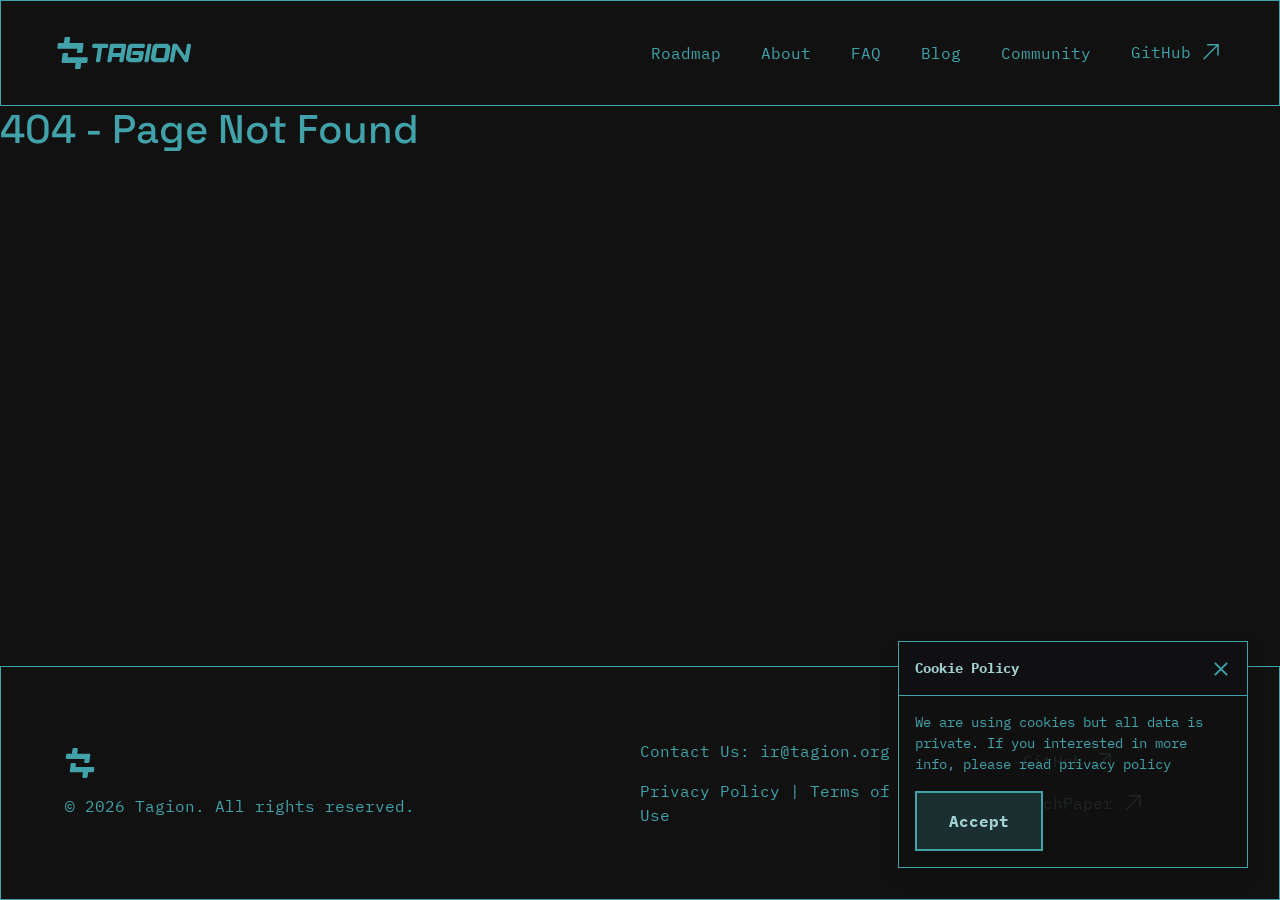
==== commit fddd2474: "Update from https://github.com/tagion/tagion.github.io/commit/9a70e9dcb5b572979486c80c7184aec754f87e" ====
--- a/404/index.html
+++ b/404/index.html
@@ -1,4 +1,4 @@
-<!DOCTYPE html><html lang="en"><head><meta name="viewport" content="width=device-width"/><meta charSet="utf-8"/><title>Tagion: the independent money system</title><meta name="description" content="Welcome to the future of money with Tagion - the monetary system, allowing you to participate in the global economy directly, immediately, and without special permission. This money system is decentralized, fast, non-political, and stable. Join Tagion to trade goods, services, and digital assets without the limitation of banks and credit card companies."/><meta property="og:title" content="Tagion: the independent money system"/><meta property="og:description" content="Welcome to the future of money with Tagion - the monetary system, allowing you to participate in the global economy directly, immediately, and without special permission. This money system is decentralized, fast, non-political, and stable. Join Tagion to trade goods, services, and digital assets without the limitation of banks and credit card companies."/><meta property="viewport" content="width=device-width, initial-scale=1"/><meta property="robots" content="index, follow"/><meta property="charSet" content="UTF-8"/><meta name="robots" content="index,follow"/><meta property="og:url" content="https://tagion.org"/><meta property="og:type" content="website"/><meta property="og:locale" content="en"/><meta property="og:site_name" content="Tagion"/><link rel="canonical" href="https://tagion.org"/><meta property="keywords" content="tagion, tagions, money, monetary system, decentralized, independent, community, economy, global, worldwide, non-political, common goods, fast, future, openly governed"/><meta property="author" content="Tagion"/><link rel="shortcut icon" href="/favicon.svg"/><link rel="apple-touch-icon" href="/apple-touch-icon.png"/><link rel="apple-touch-icon" sizes="57x57" href="/apple-touch-icon-57x57.png"/><link rel="apple-touch-icon" sizes="72x72" href="/apple-touch-icon-72x72.png"/><link rel="apple-touch-icon" sizes="76x76" href="/apple-touch-icon-76x76.png"/><link rel="apple-touch-icon" sizes="114x114" href="/apple-touch-icon-114x114.png"/><link rel="apple-touch-icon" sizes="120x120" href="/apple-touch-icon-120x120.png"/><link rel="apple-touch-icon" sizes="144x144" href="/apple-touch-icon-144x144.png"/><link rel="apple-touch-icon" sizes="152x152" href="/apple-touch-icon-152x152.png"/><link rel="apple-touch-icon" sizes="180x180" href="/apple-touch-icon-180x180.png"/><meta name="next-head-count" content="27"/><script src="https://cdn.usefathom.com/script.js" data-site="PXTICOGF" defer=""></script><link rel="preload" href="/_next/static/css/4dcd3f4288d79aa1.css" as="style"/><link rel="stylesheet" href="/_next/static/css/4dcd3f4288d79aa1.css" data-n-g=""/><noscript data-n-css=""></noscript><script defer="" nomodule="" src="/_next/static/chunks/polyfills-5cd94c89d3acac5f.js"></script><script src="/_next/static/chunks/webpack-fd119fc87fa3e55b.js" defer=""></script><script src="/_next/static/chunks/framework-5f4595e5518b5600.js" defer=""></script><script src="/_next/static/chunks/main-f1eb8ee716d13e9f.js" defer=""></script><script src="/_next/static/chunks/pages/_app-b9107686c59dab9d.js" defer=""></script><script src="/_next/static/chunks/pages/404-1a226f34a64d0830.js" defer=""></script><script src="/_next/static/X9JNC8RS1-XM12aInpXkY/_buildManifest.js" defer=""></script><script src="/_next/static/X9JNC8RS1-XM12aInpXkY/_ssgManifest.js" defer=""></script><script src="/_next/static/X9JNC8RS1-XM12aInpXkY/_middlewareManifest.js" defer=""></script><style data-styled="" data-styled-version="5.3.5">.cGCnsG{-webkit-text-decoration:none;text-decoration:none;cursor:pointer;color:#41a3a9;-webkit-transition:color 0.25s ease;transition:color 0.25s ease;}/*!sc*/
+<!DOCTYPE html><html lang="en"><head><meta charSet="utf-8"/><meta name="viewport" content="width=device-width"/><title>Tagion: the independent money system</title><meta name="description" content="Welcome to the future of money with Tagion - the monetary system, allowing you to participate in the global economy directly, immediately, and without special permission. This money system is decentralized, fast, non-political, and stable. Join Tagion to trade goods, services, and digital assets without the limitation of banks and credit card companies."/><meta property="og:title" content="Tagion: the independent money system"/><meta property="og:description" content="Welcome to the future of money with Tagion - the monetary system, allowing you to participate in the global economy directly, immediately, and without special permission. This money system is decentralized, fast, non-political, and stable. Join Tagion to trade goods, services, and digital assets without the limitation of banks and credit card companies."/><meta property="viewport" content="width=device-width, initial-scale=1"/><meta property="robots" content="index, follow"/><meta property="charSet" content="UTF-8"/><meta name="robots" content="index,follow"/><meta property="og:url" content="https://tagion.org"/><meta property="og:type" content="website"/><meta property="og:locale" content="en"/><meta property="og:site_name" content="Tagion"/><link rel="canonical" href="https://tagion.org"/><meta property="keywords" content="tagion, tagions, money, monetary system, decentralized, independent, community, economy, global, worldwide, non-political, common goods, fast, future, openly governed"/><meta property="author" content="Tagion"/><link rel="shortcut icon" href="/favicon.svg"/><link rel="apple-touch-icon" href="/apple-touch-icon.png"/><link rel="apple-touch-icon" sizes="57x57" href="/apple-touch-icon-57x57.png"/><link rel="apple-touch-icon" sizes="72x72" href="/apple-touch-icon-72x72.png"/><link rel="apple-touch-icon" sizes="76x76" href="/apple-touch-icon-76x76.png"/><link rel="apple-touch-icon" sizes="114x114" href="/apple-touch-icon-114x114.png"/><link rel="apple-touch-icon" sizes="120x120" href="/apple-touch-icon-120x120.png"/><link rel="apple-touch-icon" sizes="144x144" href="/apple-touch-icon-144x144.png"/><link rel="apple-touch-icon" sizes="152x152" href="/apple-touch-icon-152x152.png"/><link rel="apple-touch-icon" sizes="180x180" href="/apple-touch-icon-180x180.png"/><meta name="next-head-count" content="27"/><script src="https://cdn.usefathom.com/script.js" data-site="PXTICOGF" defer=""></script><link rel="preload" href="/_next/static/css/6ea706a3b9551c07.css" as="style"/><link rel="stylesheet" href="/_next/static/css/6ea706a3b9551c07.css" data-n-g=""/><noscript data-n-css=""></noscript><script defer="" nomodule="" src="/_next/static/chunks/polyfills-0d1b80a048d4787e.js"></script><script src="/_next/static/chunks/webpack-14e4ab9055e289e1.js" defer=""></script><script src="/_next/static/chunks/framework-5f4595e5518b5600.js" defer=""></script><script src="/_next/static/chunks/main-6255d92248f7f21e.js" defer=""></script><script src="/_next/static/chunks/pages/_app-a74ec7029d26886c.js" defer=""></script><script src="/_next/static/chunks/pages/404-e135b9b90b333881.js" defer=""></script><script src="/_next/static/UKSp6VhJgwhh9vOYuDK-K/_buildManifest.js" defer=""></script><script src="/_next/static/UKSp6VhJgwhh9vOYuDK-K/_ssgManifest.js" defer=""></script><style data-styled="" data-styled-version="5.3.5">.cGCnsG{-webkit-text-decoration:none;text-decoration:none;cursor:pointer;color:#41a3a9;-webkit-transition:color 0.25s ease;transition:color 0.25s ease;}/*!sc*/
 .cGCnsG svg{-webkit-transition:color 0.2s ease;transition:color 0.2s ease;}/*!sc*/
 .cGCnsG:hover{color:#A2D0D2;}/*!sc*/
 .cGCnsG:hover svg{color:#DCFDFF;}/*!sc*/
@@ -55,4 +55,4 @@
 data-styled.g50[id="Main-sc-zlhn9g-1"]{content:"dIQRmJ,"}/*!sc*/
 body{margin:0;padding:0;box-sizing:border-box;}/*!sc*/
 data-styled.g54[id="sc-global-iFljIF1"]{content:"sc-global-iFljIF1,"}/*!sc*/
-</style></head><body><div id="__next" data-reactroot=""><div id="layout"><div class="PageWrapper-sc-zlhn9g-0 fqJMqA d-flex flex-column container p-0 "><div class="Container-sc-yyy4wy-0 gSgOZS position-fixed d-flex justify-content-between align-items-center container p-3 px-lg-5 py-lg-4 border border-primary container"><a class="Link-sc-raa0i4-0 cGCnsG" target="" href="https://tagion.org"><div class="Container-sc-znw1nx-0 bSRkJE"><svg viewBox="0 0 168 40" fill="none" xmlns="http://www.w3.org/2000/svg"><path d="m8.963 1.579-.739 6H2.256C1.39 7.579.6 8.286.492 9.158l-.48 3.895c-.107.872.509 1.579 1.376 1.579H25.05l-.454 3.684c-.107.872.51 1.579 1.376 1.579h3.874c.868 0 1.658-.707 1.765-1.58l1.128-9.157c.107-.872-.51-1.579-1.377-1.579H15.24l.739-6C16.085.707 15.468 0 14.602 0h-3.874C9.86 0 9.07.707 8.963 1.579zm20.173 36.842.739-6h5.967c.868 0 1.658-.707 1.765-1.579l.48-3.895c.107-.872-.509-1.579-1.376-1.579H13.049l.454-3.684c.107-.872-.51-1.579-1.377-1.579H8.253c-.868 0-1.658.707-1.765 1.58L5.36 30.841c-.107.872.51 1.579 1.376 1.579H22.86l-.739 6c-.107.872.509 1.579 1.376 1.579h3.874c.867 0 1.658-.707 1.765-1.579zm20.432-6.992c-.765 0-1.381-.713-1.27-1.469l2.392-16.186h-5.195c-1.168 0-2.1-1.107-1.895-2.254l.277-1.563a1.663 1.663 0 0 1 1.658-1.385h16.354c1.168 0 2.1 1.107 1.895 2.254l-.278 1.563a1.662 1.662 0 0 1-1.657 1.385h-5.861l-2.333 16.212a1.664 1.664 0 0 1-1.667 1.443h-2.42z" fill="#41A3A9"></path><path fill-rule="evenodd" clip-rule="evenodd" d="M63.77 31.429c-.774 0-1.393-.73-1.265-1.492l3.351-19.964a1.663 1.663 0 0 1 1.66-1.401h16.737c1.165 0 2.095 1.103 1.896 2.248l-3.354 19.218a1.663 1.663 0 0 1-1.659 1.39h-2.423c-.777 0-1.398-.735-1.264-1.499l.843-4.812-9.599.017-.863 4.906a1.663 1.663 0 0 1-1.657 1.389H63.77zm15.431-11.465 1.085-6.156h-9.11a.61.61 0 0 0-.379.154.71.71 0 0 0-.226.41l-.972 5.526 9.602.066z" fill="#41A3A9"></path><path d="M85.93 25.56c-.213 1.547.208 2.912 1.264 4.095 1.067 1.182 2.388 1.774 3.963 1.774h11.085c2.34 0 3.866-1.263 4.578-3.787.124-.682.238-1.348.342-1.996.387-2.289.725-4.297 1.013-6.024.19-1.141-.738-2.232-1.896-2.232H95.597c-.843 0-1.535.593-1.664 1.425l-.358 2.319c-.117.757.5 1.476 1.268 1.476h7.194l-.512 3.02c0 .17-.064.306-.192.409a.548.548 0 0 1-.361.153h-8.74a.7.7 0 0 1-.539-.239.705.705 0 0 1-.189-.563l1.828-11.019a.754.754 0 0 1 .26-.41.61.61 0 0 1 .378-.153h13.746c.834 0 1.52-.579 1.659-1.398l.272-1.598c.194-1.143-.735-2.24-1.898-2.24H92.683c-2.329 0-3.85 1.262-4.562 3.786l-2.19 13.203zm24.129 5.869c-.787 0-1.41-.753-1.26-1.523l3.91-19.98a1.664 1.664 0 0 1 1.654-1.354h2.042c.731 0 1.315.69 1.19 1.41l-3.47 20.054a1.663 1.663 0 0 1-1.659 1.393h-2.407z" fill="#41A3A9"></path><path fill-rule="evenodd" clip-rule="evenodd" d="M119.2 12.358c.825-2.524 2.469-3.786 4.933-3.786h11.692c1.665 0 3.053.59 4.165 1.774 1.124 1.182 1.573 2.547 1.348 4.093l.001.017-.054.205a4.569 4.569 0 0 1-.05.273 8.616 8.616 0 0 1-.07.478l-.124.682c-.049.273-.107.597-.172.972-.066.376-.145.808-.236 1.297a176.48 176.48 0 0 1-.651 3.718c-.131.762-.278 1.61-.442 2.542-.153.92-.329 1.927-.528 3.019-.723 2.524-2.362 3.787-4.915 3.787h-11.608c-1.71 0-3.121-.592-4.233-1.774-1.112-1.183-1.567-2.548-1.364-4.094l-.005-.068c.009-.034.017-.08.025-.137.018-.068.034-.165.048-.29.026-.125.055-.278.088-.46.044-.194.085-.427.123-.7a138.302 138.302 0 0 0 .392-2.269c.092-.488.191-1.04.297-1.654.117-.614.241-1.302.371-2.064s.278-1.603.442-2.524c.164-.933.34-1.945.527-3.037zm13.559 13.834c.349 0 .573-.188.672-.563l-.003-.051a.532.532 0 0 0 .025-.12l.035-.238c.028-.103.053-.228.077-.375a51.132 51.132 0 0 1 .246-1.399c.059-.307.12-.666.183-1.075.074-.41.157-.87.247-1.381.09-.524.192-1.104.308-1.74.116-.637.239-1.337.369-2.099.141-.773.294-1.62.458-2.541a.731.731 0 0 0-.172-.563c-.134-.16-.33-.239-.589-.239h-9.145c-.36 0-.583.188-.671.563l.001.017-.015.034a.358.358 0 0 1-.026.12 8.193 8.193 0 0 1-.11.63l-.098.58c-.041.228-.091.495-.15.803a41.37 41.37 0 0 1-.182 1.074c-.064.41-.146.876-.246 1.399a412.63 412.63 0 0 1-.31 1.723c-.104.636-.227 1.341-.367 2.115-.131.762-.278 1.603-.443 2.524a.683.683 0 0 0 .206.563.75.75 0 0 0 .555.239h9.145z" fill="#41A3A9"></path><path d="M142.672 31.429c-1.163 0-2.092-1.098-1.898-2.241l3.269-19.218c.14-.82.827-1.398 1.66-1.398h2.843c.621 0 1.22.324 1.584.857l9.551 14.017 2.266-13.473a1.662 1.662 0 0 1 1.66-1.401h1.653c1.171 0 2.102 1.112 1.894 2.26l-3.496 19.218a1.663 1.663 0 0 1-1.656 1.379h-1.778c-.81 0-1.54-.589-1.732-1.395L148.437 15.36l-2.429 14.662a1.662 1.662 0 0 1-1.66 1.406h-1.676z" fill="#41A3A9"></path></svg></div></a><nav class="Nav-sc-cku3t0-1 fVwLcM align-items-center "><a class="Link-sc-raa0i4-0 cGCnsG Link-sc-cku3t0-0 kLFVZL" target="" href="/#roadmap">Roadmap</a><a class="Link-sc-raa0i4-0 cGCnsG Link-sc-cku3t0-0 kLFVZL" target="" href="/#about">About</a><a class="Link-sc-raa0i4-0 cGCnsG Link-sc-cku3t0-0 kLFVZL" target="" href="/#faq">FAQ</a><a class="Link-sc-raa0i4-0 cGCnsG Link-sc-cku3t0-0 kLFVZL" target="" href="/blog">Blog</a><a class="Link-sc-raa0i4-0 cGCnsG Link-sc-cku3t0-0 kLFVZL" target="" href="/#community">Community</a><a class="Link-sc-raa0i4-0 gxVfJM" target="_blank" href="https://github.com/tagion">GitHub<svg width="24" height="24" fill="none" xmlns="http://www.w3.org/2000/svg" class="position-relative ms-1" style="top:-2px"><path d="M5 19.5c.19 0 .38-.07.53-.22l14-14c.29-.29.29-.77 0-1.06a.754.754 0 0 0-1.06 0l-14 14c-.29.29-.29.77 0 1.06.15.15.34.22.53.22Z" fill="currentColor"></path><path d="M19 15.77c.41 0 .75-.34.75-.75V4.75c0-.41-.34-.75-.75-.75H8.73c-.41 0-.75.34-.75.75s.34.75.75.75h9.52v9.52c0 .41.34.75.75.75Z" fill="currentColor"></path></svg></a></nav><div class="Burger-sc-1l9e055-0 GJGkf position-relative d-lg-none "><span></span><span></span><span></span></div></div><div class="OffsetMenu-sc-yyy4wy-1 lfXnre p-0 border-primary border-end border-start  container"><nav class="Nav-sc-cku3t0-1 fVwLcM align-items-center "><a class="Link-sc-raa0i4-0 cGCnsG Link-sc-cku3t0-0 kLFVZL" target="" href="/#roadmap">Roadmap</a><a class="Link-sc-raa0i4-0 cGCnsG Link-sc-cku3t0-0 kLFVZL" target="" href="/#about">About</a><a class="Link-sc-raa0i4-0 cGCnsG Link-sc-cku3t0-0 kLFVZL" target="" href="/#faq">FAQ</a><a class="Link-sc-raa0i4-0 cGCnsG Link-sc-cku3t0-0 kLFVZL" target="" href="/blog">Blog</a><a class="Link-sc-raa0i4-0 cGCnsG Link-sc-cku3t0-0 kLFVZL" target="" href="/#community">Community</a><a class="Link-sc-raa0i4-0 gxVfJM" target="_blank" href="https://github.com/tagion">GitHub<svg width="24" height="24" fill="none" xmlns="http://www.w3.org/2000/svg" class="position-relative ms-1" style="top:-2px"><path d="M5 19.5c.19 0 .38-.07.53-.22l14-14c.29-.29.29-.77 0-1.06a.754.754 0 0 0-1.06 0l-14 14c-.29.29-.29.77 0 1.06.15.15.34.22.53.22Z" fill="currentColor"></path><path d="M19 15.77c.41 0 .75-.34.75-.75V4.75c0-.41-.34-.75-.75-.75H8.73c-.41 0-.75.34-.75.75s.34.75.75.75h9.52v9.52c0 .41.34.75.75.75Z" fill="currentColor"></path></svg></a></nav><div class="SpecContainer-sc-cku3t0-2 thkpu border-primary border-top border-bottom px-3"><a class="Link-sc-raa0i4-0 gxVfJM" target="_blank" href="/resources/tech-paper.pdf">TechPaper<svg width="24" height="24" fill="none" xmlns="http://www.w3.org/2000/svg" class="position-relative ms-1" style="top:-2px"><path d="M5 19.5c.19 0 .38-.07.53-.22l14-14c.29-.29.29-.77 0-1.06a.754.754 0 0 0-1.06 0l-14 14c-.29.29-.29.77 0 1.06.15.15.34.22.53.22Z" fill="currentColor"></path><path d="M19 15.77c.41 0 .75-.34.75-.75V4.75c0-.41-.34-.75-.75-.75H8.73c-.41 0-.75.34-.75.75s.34.75.75.75h9.52v9.52c0 .41.34.75.75.75Z" fill="currentColor"></path></svg></a></div></div><main id="main" class="Main-sc-zlhn9g-1 dIQRmJ"><h1>404 - Page Not Found</h1></main><div class="Container-sc-5r8jss-1 cIvJBY position-relative border border-primary px-3 pt-425 px-lg-55 py-lg-6 container"><div class="align-items-center m-0 row"><div class="col-lg-3 col-12 order-lg-1"><svg viewBox="0 0 40 40" fill="none" xmlns="http://www.w3.org/2000/svg" class="Logo-sc-5r8jss-2 dsVzQT mb-4 mb-lg-2"><path d="m9.963 1.579-.739 6H3.256c-.867 0-1.657.707-1.764 1.579l-.48 3.895c-.107.872.509 1.579 1.376 1.579H26.05l-.454 3.684c-.107.872.51 1.579 1.376 1.579h3.874c.868 0 1.658-.707 1.765-1.58l1.128-9.157c.107-.872-.51-1.579-1.377-1.579H16.24l.739-6C17.085.707 16.468 0 15.602 0h-3.874c-.868 0-1.658.707-1.765 1.579ZM30.136 38.421l.739-6h5.967c.868 0 1.658-.707 1.765-1.579l.48-3.895c.107-.872-.509-1.579-1.376-1.579H14.049l.454-3.684c.107-.872-.51-1.579-1.377-1.579H9.253c-.868 0-1.658.707-1.765 1.58L6.36 30.841c-.107.872.51 1.579 1.376 1.579H23.86l-.739 6c-.107.872.509 1.579 1.376 1.579h3.874c.867 0 1.658-.707 1.765-1.579Z" fill="#41A3A9"></path></svg><p class="Copyright-sc-5r8jss-0 kPDBtX mb-0">© <!-- -->2022<!-- --> Tagion. All rights reserved.</p></div><div class="col-lg-3 col-5 order-lg-2 offset-lg-3"><p class="mb-2">Contact Us: ir@tagion.org</p><p class="Paragraph-sc-5r8jss-4 eCzxiC"><a class="Link-sc-raa0i4-0 cGCnsG mb-2 mb-lg-0 d-block d-lg-inline" target="" href="/privacy-policy">Privacy Policy</a><a class="Link-sc-raa0i4-0 cGCnsG d-block d-lg-inline" target="" href="/terms-of-use">Terms of Use</a></p></div><div class="col-lg-2 col-3 order-lg-3 offset-lg-1 offset-3"><p class="mb-2" style="white-space:nowrap"><a class="Link-sc-raa0i4-0 gxVfJM" target="_blank" href="https://github.com/tagion">GitHub<svg width="24" height="24" fill="none" xmlns="http://www.w3.org/2000/svg" class="position-relative ms-1" style="top:-2px"><path d="M5 19.5c.19 0 .38-.07.53-.22l14-14c.29-.29.29-.77 0-1.06a.754.754 0 0 0-1.06 0l-14 14c-.29.29-.29.77 0 1.06.15.15.34.22.53.22Z" fill="currentColor"></path><path d="M19 15.77c.41 0 .75-.34.75-.75V4.75c0-.41-.34-.75-.75-.75H8.73c-.41 0-.75.34-.75.75s.34.75.75.75h9.52v9.52c0 .41.34.75.75.75Z" fill="currentColor"></path></svg></a></p><p class="mb-0" style="white-space:nowrap"><a class="Link-sc-raa0i4-0 gxVfJM" target="_blank" href="/resources/tech-paper.pdf">TechPaper<svg width="24" height="24" fill="none" xmlns="http://www.w3.org/2000/svg" class="position-relative ms-1" style="top:-2px"><path d="M5 19.5c.19 0 .38-.07.53-.22l14-14c.29-.29.29-.77 0-1.06a.754.754 0 0 0-1.06 0l-14 14c-.29.29-.29.77 0 1.06.15.15.34.22.53.22Z" fill="currentColor"></path><path d="M19 15.77c.41 0 .75-.34.75-.75V4.75c0-.41-.34-.75-.75-.75H8.73c-.41 0-.75.34-.75.75s.34.75.75.75h9.52v9.52c0 .41.34.75.75.75Z" fill="currentColor"></path></svg></a></p></div></div></div></div></div></div><script id="__NEXT_DATA__" type="application/json">{"props":{"pageProps":{}},"page":"/404","query":{},"buildId":"X9JNC8RS1-XM12aInpXkY","nextExport":true,"autoExport":true,"isFallback":false,"scriptLoader":[]}</script></body></html>+</style></head><body><div id="__next" data-reactroot=""><div id="layout"><div class="PageWrapper-sc-zlhn9g-0 fqJMqA d-flex flex-column container p-0 "><div class="Container-sc-yyy4wy-0 gSgOZS position-fixed d-flex justify-content-between align-items-center container p-3 px-lg-5 py-lg-4 border border-primary container"><a class="Link-sc-raa0i4-0 cGCnsG" target="" href="https://tagion.org"><div class="Container-sc-znw1nx-0 bSRkJE"><svg viewBox="0 0 168 40" fill="none" xmlns="http://www.w3.org/2000/svg"><path d="m8.963 1.579-.739 6H2.256C1.39 7.579.6 8.286.492 9.158l-.48 3.895c-.107.872.509 1.579 1.376 1.579H25.05l-.454 3.684c-.107.872.51 1.579 1.376 1.579h3.874c.868 0 1.658-.707 1.765-1.58l1.128-9.157c.107-.872-.51-1.579-1.377-1.579H15.24l.739-6C16.085.707 15.468 0 14.602 0h-3.874C9.86 0 9.07.707 8.963 1.579zm20.173 36.842.739-6h5.967c.868 0 1.658-.707 1.765-1.579l.48-3.895c.107-.872-.509-1.579-1.376-1.579H13.049l.454-3.684c.107-.872-.51-1.579-1.377-1.579H8.253c-.868 0-1.658.707-1.765 1.58L5.36 30.841c-.107.872.51 1.579 1.376 1.579H22.86l-.739 6c-.107.872.509 1.579 1.376 1.579h3.874c.867 0 1.658-.707 1.765-1.579zm20.432-6.992c-.765 0-1.381-.713-1.27-1.469l2.392-16.186h-5.195c-1.168 0-2.1-1.107-1.895-2.254l.277-1.563a1.663 1.663 0 0 1 1.658-1.385h16.354c1.168 0 2.1 1.107 1.895 2.254l-.278 1.563a1.662 1.662 0 0 1-1.657 1.385h-5.861l-2.333 16.212a1.664 1.664 0 0 1-1.667 1.443h-2.42z" fill="#41A3A9"></path><path fill-rule="evenodd" clip-rule="evenodd" d="M63.77 31.429c-.774 0-1.393-.73-1.265-1.492l3.351-19.964a1.663 1.663 0 0 1 1.66-1.401h16.737c1.165 0 2.095 1.103 1.896 2.248l-3.354 19.218a1.663 1.663 0 0 1-1.659 1.39h-2.423c-.777 0-1.398-.735-1.264-1.499l.843-4.812-9.599.017-.863 4.906a1.663 1.663 0 0 1-1.657 1.389H63.77zm15.431-11.465 1.085-6.156h-9.11a.61.61 0 0 0-.379.154.71.71 0 0 0-.226.41l-.972 5.526 9.602.066z" fill="#41A3A9"></path><path d="M85.93 25.56c-.213 1.547.208 2.912 1.264 4.095 1.067 1.182 2.388 1.774 3.963 1.774h11.085c2.34 0 3.866-1.263 4.578-3.787.124-.682.238-1.348.342-1.996.387-2.289.725-4.297 1.013-6.024.19-1.141-.738-2.232-1.896-2.232H95.597c-.843 0-1.535.593-1.664 1.425l-.358 2.319c-.117.757.5 1.476 1.268 1.476h7.194l-.512 3.02c0 .17-.064.306-.192.409a.548.548 0 0 1-.361.153h-8.74a.7.7 0 0 1-.539-.239.705.705 0 0 1-.189-.563l1.828-11.019a.754.754 0 0 1 .26-.41.61.61 0 0 1 .378-.153h13.746c.834 0 1.52-.579 1.659-1.398l.272-1.598c.194-1.143-.735-2.24-1.898-2.24H92.683c-2.329 0-3.85 1.262-4.562 3.786l-2.19 13.203zm24.129 5.869c-.787 0-1.41-.753-1.26-1.523l3.91-19.98a1.664 1.664 0 0 1 1.654-1.354h2.042c.731 0 1.315.69 1.19 1.41l-3.47 20.054a1.663 1.663 0 0 1-1.659 1.393h-2.407z" fill="#41A3A9"></path><path fill-rule="evenodd" clip-rule="evenodd" d="M119.2 12.358c.825-2.524 2.469-3.786 4.933-3.786h11.692c1.665 0 3.053.59 4.165 1.774 1.124 1.182 1.573 2.547 1.348 4.093l.001.017-.054.205a4.569 4.569 0 0 1-.05.273 8.616 8.616 0 0 1-.07.478l-.124.682c-.049.273-.107.597-.172.972-.066.376-.145.808-.236 1.297a176.48 176.48 0 0 1-.651 3.718c-.131.762-.278 1.61-.442 2.542-.153.92-.329 1.927-.528 3.019-.723 2.524-2.362 3.787-4.915 3.787h-11.608c-1.71 0-3.121-.592-4.233-1.774-1.112-1.183-1.567-2.548-1.364-4.094l-.005-.068c.009-.034.017-.08.025-.137.018-.068.034-.165.048-.29.026-.125.055-.278.088-.46.044-.194.085-.427.123-.7a138.302 138.302 0 0 0 .392-2.269c.092-.488.191-1.04.297-1.654.117-.614.241-1.302.371-2.064s.278-1.603.442-2.524c.164-.933.34-1.945.527-3.037zm13.559 13.834c.349 0 .573-.188.672-.563l-.003-.051a.532.532 0 0 0 .025-.12l.035-.238c.028-.103.053-.228.077-.375a51.132 51.132 0 0 1 .246-1.399c.059-.307.12-.666.183-1.075.074-.41.157-.87.247-1.381.09-.524.192-1.104.308-1.74.116-.637.239-1.337.369-2.099.141-.773.294-1.62.458-2.541a.731.731 0 0 0-.172-.563c-.134-.16-.33-.239-.589-.239h-9.145c-.36 0-.583.188-.671.563l.001.017-.015.034a.358.358 0 0 1-.026.12 8.193 8.193 0 0 1-.11.63l-.098.58c-.041.228-.091.495-.15.803a41.37 41.37 0 0 1-.182 1.074c-.064.41-.146.876-.246 1.399a412.63 412.63 0 0 1-.31 1.723c-.104.636-.227 1.341-.367 2.115-.131.762-.278 1.603-.443 2.524a.683.683 0 0 0 .206.563.75.75 0 0 0 .555.239h9.145z" fill="#41A3A9"></path><path d="M142.672 31.429c-1.163 0-2.092-1.098-1.898-2.241l3.269-19.218c.14-.82.827-1.398 1.66-1.398h2.843c.621 0 1.22.324 1.584.857l9.551 14.017 2.266-13.473a1.662 1.662 0 0 1 1.66-1.401h1.653c1.171 0 2.102 1.112 1.894 2.26l-3.496 19.218a1.663 1.663 0 0 1-1.656 1.379h-1.778c-.81 0-1.54-.589-1.732-1.395L148.437 15.36l-2.429 14.662a1.662 1.662 0 0 1-1.66 1.406h-1.676z" fill="#41A3A9"></path></svg></div></a><nav class="Nav-sc-cku3t0-1 fVwLcM align-items-center "><a class="Link-sc-raa0i4-0 cGCnsG Link-sc-cku3t0-0 kLFVZL" target="" href="/#roadmap">Roadmap</a><a class="Link-sc-raa0i4-0 cGCnsG Link-sc-cku3t0-0 kLFVZL" target="" href="/#about">About</a><a class="Link-sc-raa0i4-0 cGCnsG Link-sc-cku3t0-0 kLFVZL" target="" href="/#faq">FAQ</a><a class="Link-sc-raa0i4-0 cGCnsG Link-sc-cku3t0-0 kLFVZL" target="" href="/blog">Blog</a><a class="Link-sc-raa0i4-0 cGCnsG Link-sc-cku3t0-0 kLFVZL" target="" href="/#community">Community</a><a class="Link-sc-raa0i4-0 gxVfJM" target="_blank" href="https://github.com/tagion">GitHub<svg width="24" height="24" fill="none" xmlns="http://www.w3.org/2000/svg" class="position-relative ms-1" style="top:-2px"><path d="M5 19.5c.19 0 .38-.07.53-.22l14-14c.29-.29.29-.77 0-1.06a.754.754 0 0 0-1.06 0l-14 14c-.29.29-.29.77 0 1.06.15.15.34.22.53.22Z" fill="currentColor"></path><path d="M19 15.77c.41 0 .75-.34.75-.75V4.75c0-.41-.34-.75-.75-.75H8.73c-.41 0-.75.34-.75.75s.34.75.75.75h9.52v9.52c0 .41.34.75.75.75Z" fill="currentColor"></path></svg></a></nav><div class="Burger-sc-1l9e055-0 GJGkf position-relative d-lg-none "><span></span><span></span><span></span></div></div><div class="OffsetMenu-sc-yyy4wy-1 lfXnre p-0 border-primary border-end border-start  container"><nav class="Nav-sc-cku3t0-1 fVwLcM align-items-center "><a class="Link-sc-raa0i4-0 cGCnsG Link-sc-cku3t0-0 kLFVZL" target="" href="/#roadmap">Roadmap</a><a class="Link-sc-raa0i4-0 cGCnsG Link-sc-cku3t0-0 kLFVZL" target="" href="/#about">About</a><a class="Link-sc-raa0i4-0 cGCnsG Link-sc-cku3t0-0 kLFVZL" target="" href="/#faq">FAQ</a><a class="Link-sc-raa0i4-0 cGCnsG Link-sc-cku3t0-0 kLFVZL" target="" href="/blog">Blog</a><a class="Link-sc-raa0i4-0 cGCnsG Link-sc-cku3t0-0 kLFVZL" target="" href="/#community">Community</a><a class="Link-sc-raa0i4-0 gxVfJM" target="_blank" href="https://github.com/tagion">GitHub<svg width="24" height="24" fill="none" xmlns="http://www.w3.org/2000/svg" class="position-relative ms-1" style="top:-2px"><path d="M5 19.5c.19 0 .38-.07.53-.22l14-14c.29-.29.29-.77 0-1.06a.754.754 0 0 0-1.06 0l-14 14c-.29.29-.29.77 0 1.06.15.15.34.22.53.22Z" fill="currentColor"></path><path d="M19 15.77c.41 0 .75-.34.75-.75V4.75c0-.41-.34-.75-.75-.75H8.73c-.41 0-.75.34-.75.75s.34.75.75.75h9.52v9.52c0 .41.34.75.75.75Z" fill="currentColor"></path></svg></a></nav><div class="SpecContainer-sc-cku3t0-2 thkpu border-primary border-top border-bottom px-3"><a class="Link-sc-raa0i4-0 gxVfJM" target="_blank" href="/resources/tech-paper.pdf">TechPaper<svg width="24" height="24" fill="none" xmlns="http://www.w3.org/2000/svg" class="position-relative ms-1" style="top:-2px"><path d="M5 19.5c.19 0 .38-.07.53-.22l14-14c.29-.29.29-.77 0-1.06a.754.754 0 0 0-1.06 0l-14 14c-.29.29-.29.77 0 1.06.15.15.34.22.53.22Z" fill="currentColor"></path><path d="M19 15.77c.41 0 .75-.34.75-.75V4.75c0-.41-.34-.75-.75-.75H8.73c-.41 0-.75.34-.75.75s.34.75.75.75h9.52v9.52c0 .41.34.75.75.75Z" fill="currentColor"></path></svg></a></div></div><main id="main" class="Main-sc-zlhn9g-1 dIQRmJ"><h1>404 - Page Not Found</h1></main><div class="Container-sc-5r8jss-1 cIvJBY position-relative border border-primary px-3 pt-425 px-lg-55 py-lg-6 container"><div class="align-items-center m-0 row"><div class="col-lg-4 col-12 order-lg-1"><svg viewBox="0 0 40 40" fill="none" xmlns="http://www.w3.org/2000/svg" class="Logo-sc-5r8jss-2 dsVzQT mb-4 mb-lg-2"><path d="m9.963 1.579-.739 6H3.256c-.867 0-1.657.707-1.764 1.579l-.48 3.895c-.107.872.509 1.579 1.376 1.579H26.05l-.454 3.684c-.107.872.51 1.579 1.376 1.579h3.874c.868 0 1.658-.707 1.765-1.58l1.128-9.157c.107-.872-.51-1.579-1.377-1.579H16.24l.739-6C17.085.707 16.468 0 15.602 0h-3.874c-.868 0-1.658.707-1.765 1.579ZM30.136 38.421l.739-6h5.967c.868 0 1.658-.707 1.765-1.579l.48-3.895c.107-.872-.509-1.579-1.376-1.579H14.049l.454-3.684c.107-.872-.51-1.579-1.377-1.579H9.253c-.868 0-1.658.707-1.765 1.58L6.36 30.841c-.107.872.51 1.579 1.376 1.579H23.86l-.739 6c-.107.872.509 1.579 1.376 1.579h3.874c.867 0 1.658-.707 1.765-1.579Z" fill="#41A3A9"></path></svg><p class="Copyright-sc-5r8jss-0 kPDBtX mb-0">© <!-- -->2022<!-- --> Tagion. All rights reserved.</p></div><div class="col-lg-3 col-5 order-lg-2 offset-lg-2"><p class="mb-2">Contact Us: ir@tagion.org</p><p class="Paragraph-sc-5r8jss-4 eCzxiC"><a class="Link-sc-raa0i4-0 cGCnsG mb-2 mb-lg-0 d-block d-lg-inline" target="" href="/privacy-policy">Privacy Policy</a><a class="Link-sc-raa0i4-0 cGCnsG d-block d-lg-inline" target="" href="/terms-of-use">Terms of Use</a></p></div><div class="col-lg-2 col-3 order-lg-3 offset-lg-1 offset-3"><p class="mb-2" style="white-space:nowrap"><a class="Link-sc-raa0i4-0 gxVfJM" target="_blank" href="https://github.com/tagion">GitHub<svg width="24" height="24" fill="none" xmlns="http://www.w3.org/2000/svg" class="position-relative ms-1" style="top:-2px"><path d="M5 19.5c.19 0 .38-.07.53-.22l14-14c.29-.29.29-.77 0-1.06a.754.754 0 0 0-1.06 0l-14 14c-.29.29-.29.77 0 1.06.15.15.34.22.53.22Z" fill="currentColor"></path><path d="M19 15.77c.41 0 .75-.34.75-.75V4.75c0-.41-.34-.75-.75-.75H8.73c-.41 0-.75.34-.75.75s.34.75.75.75h9.52v9.52c0 .41.34.75.75.75Z" fill="currentColor"></path></svg></a></p><p class="mb-0" style="white-space:nowrap"><a class="Link-sc-raa0i4-0 gxVfJM" target="_blank" href="/resources/tech-paper.pdf">TechPaper<svg width="24" height="24" fill="none" xmlns="http://www.w3.org/2000/svg" class="position-relative ms-1" style="top:-2px"><path d="M5 19.5c.19 0 .38-.07.53-.22l14-14c.29-.29.29-.77 0-1.06a.754.754 0 0 0-1.06 0l-14 14c-.29.29-.29.77 0 1.06.15.15.34.22.53.22Z" fill="currentColor"></path><path d="M19 15.77c.41 0 .75-.34.75-.75V4.75c0-.41-.34-.75-.75-.75H8.73c-.41 0-.75.34-.75.75s.34.75.75.75h9.52v9.52c0 .41.34.75.75.75Z" fill="currentColor"></path></svg></a></p></div></div></div></div></div></div><script id="__NEXT_DATA__" type="application/json">{"props":{"pageProps":{}},"page":"/404","query":{},"buildId":"UKSp6VhJgwhh9vOYuDK-K","nextExport":true,"autoExport":true,"isFallback":false,"scriptLoader":[]}</script></body></html>
--- a/_next/static/css/6ea706a3b9551c07.css
+++ b/_next/static/css/6ea706a3b9551c07.css
@@ -0,0 +1,6 @@
+@import"https://fonts.googleapis.com/css2?family=IBM+Plex+Mono:wght@400;500;700&family=Space+Grotesk:wght@700&display=swap";/*!
+ * Bootstrap v5.1.3 (https://getbootstrap.com/)
+ * Copyright 2011-2021 The Bootstrap Authors
+ * Copyright 2011-2021 Twitter, Inc.
+ * Licensed under MIT (https://github.com/twbs/bootstrap/blob/main/LICENSE)
+ */:root{--bs-blue:#0d6efd;--bs-indigo:#6610f2;--bs-purple:#6f42c1;--bs-pink:#d63384;--bs-red:#dc3545;--bs-orange:#fd7e14;--bs-yellow:#ffc107;--bs-green:#198754;--bs-teal:#20c997;--bs-cyan:#0dcaf0;--bs-white:#fff;--bs-gray:#6c757d;--bs-gray-dark:#343a40;--bs-gray-100:#f8f9fa;--bs-gray-200:#e9ecef;--bs-gray-300:#dee2e6;--bs-gray-400:#ced4da;--bs-gray-500:#adb5bd;--bs-gray-600:#6c757d;--bs-gray-700:#495057;--bs-gray-800:#343a40;--bs-gray-900:#212529;--bs-info:tomato;--bs-danger:teal;--bs-primary:#41a3a9;--bs-secondary:#a2d0d2;--bs-aqua:#a2d0d2;--bs-info-rgb:255,99,71;--bs-danger-rgb:0,128,128;--bs-primary-rgb:65,163,169;--bs-secondary-rgb:162,208,210;--bs-aqua-rgb:162,208,210;--bs-white-rgb:255,255,255;--bs-black-rgb:0,0,0;--bs-body-color-rgb:65,163,169;--bs-body-bg-rgb:17,17,18;--bs-font-sans-serif:"Space Grotesk",sans-serif;--bs-font-monospace:"IBM Plex Mono",monospace;--bs-gradient:linear-gradient(180deg,hsla(0,0%,100%,.15),hsla(0,0%,100%,0));--bs-root-font-size:16px;--bs-body-font-family:IBM Plex Mono,monospace;--bs-body-font-size:1rem;--bs-body-font-weight:400;--bs-body-line-height:1.5;--bs-body-color:#41a3a9;--bs-body-bg:#111112}*,:after,:before{box-sizing:border-box}:root{font-size:var(--bs-root-font-size)}@media(prefers-reduced-motion:no-preference){:root{scroll-behavior:smooth}}body{margin:0;font-family:var(--bs-body-font-family);font-size:var(--bs-body-font-size);font-weight:var(--bs-body-font-weight);line-height:var(--bs-body-line-height);color:var(--bs-body-color);text-align:var(--bs-body-text-align);background-color:var(--bs-body-bg);-webkit-text-size-adjust:100%;-webkit-tap-highlight-color:rgba(0,0,0,0)}hr{margin:1rem 0;color:inherit;background-color:currentColor;border:0;opacity:.25}hr:not([size]){height:1px}.h1,.h2,.h3,.h4,.h5,.h6,h1,h2,h3,h4,h5,h6{margin-top:0;margin-bottom:.5rem;font-family:Space Grotesk,sans-serif;font-weight:500;line-height:1.2}.h1,h1{font-size:calc(1.375rem + 1.5vw)}@media(min-width:1200px){.h1,h1{font-size:2.5rem}}.h2,h2{font-size:calc(1.375rem + 1.5vw)}@media(min-width:1200px){.h2,h2{font-size:2.5rem}}.h3,h3{font-size:calc(1.3rem + .6vw)}@media(min-width:1200px){.h3,h3{font-size:1.75rem}}.h4,.h5,h4,h5{font-size:1.25rem}.h6,h6{font-size:1rem}p{margin-top:0;margin-bottom:1rem}abbr[data-bs-original-title],abbr[title]{-webkit-text-decoration:underline dotted;text-decoration:underline dotted;cursor:help;-webkit-text-decoration-skip-ink:none;text-decoration-skip-ink:none}address{margin-bottom:1rem;font-style:normal;line-height:inherit}ol,ul{padding-left:2rem}dl,ol,ul{margin-top:0;margin-bottom:1rem}ol ol,ol ul,ul ol,ul ul{margin-bottom:0}dt{font-weight:700}dd{margin-bottom:.5rem;margin-left:0}blockquote{margin:0 0 1rem}b,strong{font-weight:bolder}.small,small{font-size:.875em}.mark,mark{padding:.2em;background-color:#fcf8e3}sub,sup{position:relative;font-size:.75em;line-height:0;vertical-align:baseline}sub{bottom:-.25em}sup{top:-.5em}a{color:#41a3a9;text-decoration:underline}a:hover{color:#348287}a:not([href]):not([class]),a:not([href]):not([class]):hover{color:inherit;text-decoration:none}code,kbd,pre,samp{font-family:var(--bs-font-monospace);font-size:1em;direction:ltr;unicode-bidi:bidi-override}pre{display:block;margin-top:0;margin-bottom:1rem;overflow:auto;font-size:.875em}pre code{font-size:inherit;color:inherit;word-break:normal}code{font-size:.875em;color:#d63384;word-wrap:break-word}a>code{color:inherit}kbd{padding:.2rem .4rem;font-size:.875em;color:#fff;background-color:#212529;border-radius:.2rem}kbd kbd{padding:0;font-size:1em;font-weight:700}figure{margin:0 0 1rem}img,svg{vertical-align:middle}table{caption-side:bottom;border-collapse:collapse}caption{padding-top:.5rem;padding-bottom:.5rem;color:#6c757d;text-align:left}th{text-align:inherit;text-align:-webkit-match-parent}tbody,td,tfoot,th,thead,tr{border:0 solid;border-color:inherit}label{display:inline-block}button{border-radius:0}button:focus:not(:focus-visible){outline:0}button,input,optgroup,select,textarea{margin:0;font-family:inherit;font-size:inherit;line-height:inherit}button,select{text-transform:none}[role=button]{cursor:pointer}select{word-wrap:normal}select:disabled{opacity:1}[list]::-webkit-calendar-picker-indicator{display:none}[type=button],[type=reset],[type=submit],button{-webkit-appearance:button}[type=button]:not(:disabled),[type=reset]:not(:disabled),[type=submit]:not(:disabled),button:not(:disabled){cursor:pointer}::-moz-focus-inner{padding:0;border-style:none}textarea{resize:vertical}fieldset{min-width:0;padding:0;margin:0;border:0}legend{float:left;width:100%;padding:0;margin-bottom:.5rem;font-size:calc(1.275rem + .3vw);line-height:inherit}@media(min-width:1200px){legend{font-size:1.5rem}}legend+*{clear:left}::-webkit-datetime-edit-day-field,::-webkit-datetime-edit-fields-wrapper,::-webkit-datetime-edit-hour-field,::-webkit-datetime-edit-minute,::-webkit-datetime-edit-month-field,::-webkit-datetime-edit-text,::-webkit-datetime-edit-year-field{padding:0}::-webkit-inner-spin-button{height:auto}[type=search]{outline-offset:-2px;-webkit-appearance:textfield}::-webkit-search-decoration{-webkit-appearance:none}::-webkit-color-swatch-wrapper{padding:0}::file-selector-button{font:inherit}::-webkit-file-upload-button{font:inherit;-webkit-appearance:button}output{display:inline-block}iframe{border:0}summary{display:list-item;cursor:pointer}progress{vertical-align:baseline}[hidden]{display:none!important}.lead{font-size:1.25rem;font-weight:300}.display-1{font-size:calc(1.625rem + 4.5vw);font-weight:300;line-height:1.2}@media(min-width:1200px){.display-1{font-size:5rem}}.display-2{font-size:calc(1.575rem + 3.9vw);font-weight:300;line-height:1.2}@media(min-width:1200px){.display-2{font-size:4.5rem}}.display-3{font-size:calc(1.525rem + 3.3vw);font-weight:300;line-height:1.2}@media(min-width:1200px){.display-3{font-size:4rem}}.display-4{font-size:calc(1.475rem + 2.7vw);font-weight:300;line-height:1.2}@media(min-width:1200px){.display-4{font-size:3.5rem}}.display-5{font-size:calc(1.425rem + 2.1vw);font-weight:300;line-height:1.2}@media(min-width:1200px){.display-5{font-size:3rem}}.display-6{font-size:calc(1.375rem + 1.5vw);font-weight:300;line-height:1.2}@media(min-width:1200px){.display-6{font-size:2.5rem}}.list-inline,.list-unstyled{padding-left:0;list-style:none}.list-inline-item{display:inline-block}.list-inline-item:not(:last-child){margin-right:.5rem}.initialism{font-size:.875em;text-transform:uppercase}.blockquote{margin-bottom:1rem;font-size:1.25rem}.blockquote>:last-child{margin-bottom:0}.blockquote-footer{margin-top:-1rem;margin-bottom:1rem;font-size:.875em;color:#6c757d}.blockquote-footer:before{content:"— "}.img-fluid,.img-thumbnail{max-width:100%;height:auto}.img-thumbnail{padding:.25rem;background-color:#111112;border:1px solid #dee2e6;border-radius:.25rem}.figure{display:inline-block}.figure-img{margin-bottom:.5rem;line-height:1}.figure-caption{font-size:.875em;color:#6c757d}.container,.container-fluid,.container-lg,.container-md,.container-sm,.container-xl,.container-xxl{width:100%;padding-right:var(--bs-gutter-x,.75rem);padding-left:var(--bs-gutter-x,.75rem);margin-right:auto;margin-left:auto}@media(min-width:576px){.container,.container-sm{max-width:100%}}@media(min-width:768px){.container,.container-md,.container-sm{max-width:100%}}@media(min-width:1024px){.container,.container-lg,.container-md,.container-sm{max-width:100%}}@media(min-width:1440px){.container,.container-lg,.container-md,.container-sm,.container-xl{max-width:100%}}@media(min-width:1680px){.container,.container-lg,.container-md,.container-sm,.container-xl,.container-xxl{max-width:1704px}}.row{--bs-gutter-x:1.5rem;--bs-gutter-y:0;display:flex;flex-wrap:wrap;margin-top:calc(-1*var(--bs-gutter-y));margin-right:calc(-.5*var(--bs-gutter-x));margin-left:calc(-.5*var(--bs-gutter-x))}.row>*{flex-shrink:0;width:100%;max-width:100%;padding-right:calc(var(--bs-gutter-x)*.5);padding-left:calc(var(--bs-gutter-x)*.5);margin-top:var(--bs-gutter-y)}.col{flex:1 0}.row-cols-auto>*{flex:0 0 auto;width:auto}.row-cols-1>*{flex:0 0 auto;width:100%}.row-cols-2>*{flex:0 0 auto;width:50%}.row-cols-3>*{flex:0 0 auto;width:33.3333333333%}.row-cols-4>*{flex:0 0 auto;width:25%}.row-cols-5>*{flex:0 0 auto;width:20%}.row-cols-6>*{flex:0 0 auto;width:16.6666666667%}.col-auto{flex:0 0 auto;width:auto}.col-1{flex:0 0 auto;width:8.33333333%}.col-2{flex:0 0 auto;width:16.66666667%}.col-3{flex:0 0 auto;width:25%}.col-4{flex:0 0 auto;width:33.33333333%}.col-5{flex:0 0 auto;width:41.66666667%}.col-6{flex:0 0 auto;width:50%}.col-7{flex:0 0 auto;width:58.33333333%}.col-8{flex:0 0 auto;width:66.66666667%}.col-9{flex:0 0 auto;width:75%}.col-10{flex:0 0 auto;width:83.33333333%}.col-11{flex:0 0 auto;width:91.66666667%}.col-12{flex:0 0 auto;width:100%}.offset-1{margin-left:8.33333333%}.offset-2{margin-left:16.66666667%}.offset-3{margin-left:25%}.offset-4{margin-left:33.33333333%}.offset-5{margin-left:41.66666667%}.offset-6{margin-left:50%}.offset-7{margin-left:58.33333333%}.offset-8{margin-left:66.66666667%}.offset-9{margin-left:75%}.offset-10{margin-left:83.33333333%}.offset-11{margin-left:91.66666667%}.g-0,.gx-0{--bs-gutter-x:0}.g-0,.gy-0{--bs-gutter-y:0}.g-1,.gx-1{--bs-gutter-x:0.5rem}.g-1,.gy-1{--bs-gutter-y:0.5rem}.g-2,.gx-2{--bs-gutter-x:1rem}.g-2,.gy-2{--bs-gutter-y:1rem}.g-3,.gx-3{--bs-gutter-x:1.5rem}.g-3,.gy-3{--bs-gutter-y:1.5rem}.g-4,.gx-4{--bs-gutter-x:2.25rem}.g-4,.gy-4{--bs-gutter-y:2.25rem}.g-425,.gx-425{--bs-gutter-x:2.5rem}.g-425,.gy-425{--bs-gutter-y:2.5rem}.g-45,.gx-45{--bs-gutter-x:3rem}.g-45,.gy-45{--bs-gutter-y:3rem}.g-5,.gx-5{--bs-gutter-x:3.5rem}.g-5,.gy-5{--bs-gutter-y:3.5rem}.g-55,.gx-55{--bs-gutter-x:4rem}.g-55,.gy-55{--bs-gutter-y:4rem}.g-6,.gx-6{--bs-gutter-x:4.5rem}.g-6,.gy-6{--bs-gutter-y:4.5rem}.g-7,.gx-7{--bs-gutter-x:6.5rem}.g-7,.gy-7{--bs-gutter-y:6.5rem}@media(min-width:576px){.col-sm{flex:1 0}.row-cols-sm-auto>*{flex:0 0 auto;width:auto}.row-cols-sm-1>*{flex:0 0 auto;width:100%}.row-cols-sm-2>*{flex:0 0 auto;width:50%}.row-cols-sm-3>*{flex:0 0 auto;width:33.3333333333%}.row-cols-sm-4>*{flex:0 0 auto;width:25%}.row-cols-sm-5>*{flex:0 0 auto;width:20%}.row-cols-sm-6>*{flex:0 0 auto;width:16.6666666667%}.col-sm-auto{flex:0 0 auto;width:auto}.col-sm-1{flex:0 0 auto;width:8.33333333%}.col-sm-2{flex:0 0 auto;width:16.66666667%}.col-sm-3{flex:0 0 auto;width:25%}.col-sm-4{flex:0 0 auto;width:33.33333333%}.col-sm-5{flex:0 0 auto;width:41.66666667%}.col-sm-6{flex:0 0 auto;width:50%}.col-sm-7{flex:0 0 auto;width:58.33333333%}.col-sm-8{flex:0 0 auto;width:66.66666667%}.col-sm-9{flex:0 0 auto;width:75%}.col-sm-10{flex:0 0 auto;width:83.33333333%}.col-sm-11{flex:0 0 auto;width:91.66666667%}.col-sm-12{flex:0 0 auto;width:100%}.offset-sm-0{margin-left:0}.offset-sm-1{margin-left:8.33333333%}.offset-sm-2{margin-left:16.66666667%}.offset-sm-3{margin-left:25%}.offset-sm-4{margin-left:33.33333333%}.offset-sm-5{margin-left:41.66666667%}.offset-sm-6{margin-left:50%}.offset-sm-7{margin-left:58.33333333%}.offset-sm-8{margin-left:66.66666667%}.offset-sm-9{margin-left:75%}.offset-sm-10{margin-left:83.33333333%}.offset-sm-11{margin-left:91.66666667%}.g-sm-0,.gx-sm-0{--bs-gutter-x:0}.g-sm-0,.gy-sm-0{--bs-gutter-y:0}.g-sm-1,.gx-sm-1{--bs-gutter-x:0.5rem}.g-sm-1,.gy-sm-1{--bs-gutter-y:0.5rem}.g-sm-2,.gx-sm-2{--bs-gutter-x:1rem}.g-sm-2,.gy-sm-2{--bs-gutter-y:1rem}.g-sm-3,.gx-sm-3{--bs-gutter-x:1.5rem}.g-sm-3,.gy-sm-3{--bs-gutter-y:1.5rem}.g-sm-4,.gx-sm-4{--bs-gutter-x:2.25rem}.g-sm-4,.gy-sm-4{--bs-gutter-y:2.25rem}.g-sm-425,.gx-sm-425{--bs-gutter-x:2.5rem}.g-sm-425,.gy-sm-425{--bs-gutter-y:2.5rem}.g-sm-45,.gx-sm-45{--bs-gutter-x:3rem}.g-sm-45,.gy-sm-45{--bs-gutter-y:3rem}.g-sm-5,.gx-sm-5{--bs-gutter-x:3.5rem}.g-sm-5,.gy-sm-5{--bs-gutter-y:3.5rem}.g-sm-55,.gx-sm-55{--bs-gutter-x:4rem}.g-sm-55,.gy-sm-55{--bs-gutter-y:4rem}.g-sm-6,.gx-sm-6{--bs-gutter-x:4.5rem}.g-sm-6,.gy-sm-6{--bs-gutter-y:4.5rem}.g-sm-7,.gx-sm-7{--bs-gutter-x:6.5rem}.g-sm-7,.gy-sm-7{--bs-gutter-y:6.5rem}}@media(min-width:768px){.col-md{flex:1 0}.row-cols-md-auto>*{flex:0 0 auto;width:auto}.row-cols-md-1>*{flex:0 0 auto;width:100%}.row-cols-md-2>*{flex:0 0 auto;width:50%}.row-cols-md-3>*{flex:0 0 auto;width:33.3333333333%}.row-cols-md-4>*{flex:0 0 auto;width:25%}.row-cols-md-5>*{flex:0 0 auto;width:20%}.row-cols-md-6>*{flex:0 0 auto;width:16.6666666667%}.col-md-auto{flex:0 0 auto;width:auto}.col-md-1{flex:0 0 auto;width:8.33333333%}.col-md-2{flex:0 0 auto;width:16.66666667%}.col-md-3{flex:0 0 auto;width:25%}.col-md-4{flex:0 0 auto;width:33.33333333%}.col-md-5{flex:0 0 auto;width:41.66666667%}.col-md-6{flex:0 0 auto;width:50%}.col-md-7{flex:0 0 auto;width:58.33333333%}.col-md-8{flex:0 0 auto;width:66.66666667%}.col-md-9{flex:0 0 auto;width:75%}.col-md-10{flex:0 0 auto;width:83.33333333%}.col-md-11{flex:0 0 auto;width:91.66666667%}.col-md-12{flex:0 0 auto;width:100%}.offset-md-0{margin-left:0}.offset-md-1{margin-left:8.33333333%}.offset-md-2{margin-left:16.66666667%}.offset-md-3{margin-left:25%}.offset-md-4{margin-left:33.33333333%}.offset-md-5{margin-left:41.66666667%}.offset-md-6{margin-left:50%}.offset-md-7{margin-left:58.33333333%}.offset-md-8{margin-left:66.66666667%}.offset-md-9{margin-left:75%}.offset-md-10{margin-left:83.33333333%}.offset-md-11{margin-left:91.66666667%}.g-md-0,.gx-md-0{--bs-gutter-x:0}.g-md-0,.gy-md-0{--bs-gutter-y:0}.g-md-1,.gx-md-1{--bs-gutter-x:0.5rem}.g-md-1,.gy-md-1{--bs-gutter-y:0.5rem}.g-md-2,.gx-md-2{--bs-gutter-x:1rem}.g-md-2,.gy-md-2{--bs-gutter-y:1rem}.g-md-3,.gx-md-3{--bs-gutter-x:1.5rem}.g-md-3,.gy-md-3{--bs-gutter-y:1.5rem}.g-md-4,.gx-md-4{--bs-gutter-x:2.25rem}.g-md-4,.gy-md-4{--bs-gutter-y:2.25rem}.g-md-425,.gx-md-425{--bs-gutter-x:2.5rem}.g-md-425,.gy-md-425{--bs-gutter-y:2.5rem}.g-md-45,.gx-md-45{--bs-gutter-x:3rem}.g-md-45,.gy-md-45{--bs-gutter-y:3rem}.g-md-5,.gx-md-5{--bs-gutter-x:3.5rem}.g-md-5,.gy-md-5{--bs-gutter-y:3.5rem}.g-md-55,.gx-md-55{--bs-gutter-x:4rem}.g-md-55,.gy-md-55{--bs-gutter-y:4rem}.g-md-6,.gx-md-6{--bs-gutter-x:4.5rem}.g-md-6,.gy-md-6{--bs-gutter-y:4.5rem}.g-md-7,.gx-md-7{--bs-gutter-x:6.5rem}.g-md-7,.gy-md-7{--bs-gutter-y:6.5rem}}@media(min-width:1024px){.col-lg{flex:1 0}.row-cols-lg-auto>*{flex:0 0 auto;width:auto}.row-cols-lg-1>*{flex:0 0 auto;width:100%}.row-cols-lg-2>*{flex:0 0 auto;width:50%}.row-cols-lg-3>*{flex:0 0 auto;width:33.3333333333%}.row-cols-lg-4>*{flex:0 0 auto;width:25%}.row-cols-lg-5>*{flex:0 0 auto;width:20%}.row-cols-lg-6>*{flex:0 0 auto;width:16.6666666667%}.col-lg-auto{flex:0 0 auto;width:auto}.col-lg-1{flex:0 0 auto;width:8.33333333%}.col-lg-2{flex:0 0 auto;width:16.66666667%}.col-lg-3{flex:0 0 auto;width:25%}.col-lg-4{flex:0 0 auto;width:33.33333333%}.col-lg-5{flex:0 0 auto;width:41.66666667%}.col-lg-6{flex:0 0 auto;width:50%}.col-lg-7{flex:0 0 auto;width:58.33333333%}.col-lg-8{flex:0 0 auto;width:66.66666667%}.col-lg-9{flex:0 0 auto;width:75%}.col-lg-10{flex:0 0 auto;width:83.33333333%}.col-lg-11{flex:0 0 auto;width:91.66666667%}.col-lg-12{flex:0 0 auto;width:100%}.offset-lg-0{margin-left:0}.offset-lg-1{margin-left:8.33333333%}.offset-lg-2{margin-left:16.66666667%}.offset-lg-3{margin-left:25%}.offset-lg-4{margin-left:33.33333333%}.offset-lg-5{margin-left:41.66666667%}.offset-lg-6{margin-left:50%}.offset-lg-7{margin-left:58.33333333%}.offset-lg-8{margin-left:66.66666667%}.offset-lg-9{margin-left:75%}.offset-lg-10{margin-left:83.33333333%}.offset-lg-11{margin-left:91.66666667%}.g-lg-0,.gx-lg-0{--bs-gutter-x:0}.g-lg-0,.gy-lg-0{--bs-gutter-y:0}.g-lg-1,.gx-lg-1{--bs-gutter-x:0.5rem}.g-lg-1,.gy-lg-1{--bs-gutter-y:0.5rem}.g-lg-2,.gx-lg-2{--bs-gutter-x:1rem}.g-lg-2,.gy-lg-2{--bs-gutter-y:1rem}.g-lg-3,.gx-lg-3{--bs-gutter-x:1.5rem}.g-lg-3,.gy-lg-3{--bs-gutter-y:1.5rem}.g-lg-4,.gx-lg-4{--bs-gutter-x:2.25rem}.g-lg-4,.gy-lg-4{--bs-gutter-y:2.25rem}.g-lg-425,.gx-lg-425{--bs-gutter-x:2.5rem}.g-lg-425,.gy-lg-425{--bs-gutter-y:2.5rem}.g-lg-45,.gx-lg-45{--bs-gutter-x:3rem}.g-lg-45,.gy-lg-45{--bs-gutter-y:3rem}.g-lg-5,.gx-lg-5{--bs-gutter-x:3.5rem}.g-lg-5,.gy-lg-5{--bs-gutter-y:3.5rem}.g-lg-55,.gx-lg-55{--bs-gutter-x:4rem}.g-lg-55,.gy-lg-55{--bs-gutter-y:4rem}.g-lg-6,.gx-lg-6{--bs-gutter-x:4.5rem}.g-lg-6,.gy-lg-6{--bs-gutter-y:4.5rem}.g-lg-7,.gx-lg-7{--bs-gutter-x:6.5rem}.g-lg-7,.gy-lg-7{--bs-gutter-y:6.5rem}}@media(min-width:1440px){.col-xl{flex:1 0}.row-cols-xl-auto>*{flex:0 0 auto;width:auto}.row-cols-xl-1>*{flex:0 0 auto;width:100%}.row-cols-xl-2>*{flex:0 0 auto;width:50%}.row-cols-xl-3>*{flex:0 0 auto;width:33.3333333333%}.row-cols-xl-4>*{flex:0 0 auto;width:25%}.row-cols-xl-5>*{flex:0 0 auto;width:20%}.row-cols-xl-6>*{flex:0 0 auto;width:16.6666666667%}.col-xl-auto{flex:0 0 auto;width:auto}.col-xl-1{flex:0 0 auto;width:8.33333333%}.col-xl-2{flex:0 0 auto;width:16.66666667%}.col-xl-3{flex:0 0 auto;width:25%}.col-xl-4{flex:0 0 auto;width:33.33333333%}.col-xl-5{flex:0 0 auto;width:41.66666667%}.col-xl-6{flex:0 0 auto;width:50%}.col-xl-7{flex:0 0 auto;width:58.33333333%}.col-xl-8{flex:0 0 auto;width:66.66666667%}.col-xl-9{flex:0 0 auto;width:75%}.col-xl-10{flex:0 0 auto;width:83.33333333%}.col-xl-11{flex:0 0 auto;width:91.66666667%}.col-xl-12{flex:0 0 auto;width:100%}.offset-xl-0{margin-left:0}.offset-xl-1{margin-left:8.33333333%}.offset-xl-2{margin-left:16.66666667%}.offset-xl-3{margin-left:25%}.offset-xl-4{margin-left:33.33333333%}.offset-xl-5{margin-left:41.66666667%}.offset-xl-6{margin-left:50%}.offset-xl-7{margin-left:58.33333333%}.offset-xl-8{margin-left:66.66666667%}.offset-xl-9{margin-left:75%}.offset-xl-10{margin-left:83.33333333%}.offset-xl-11{margin-left:91.66666667%}.g-xl-0,.gx-xl-0{--bs-gutter-x:0}.g-xl-0,.gy-xl-0{--bs-gutter-y:0}.g-xl-1,.gx-xl-1{--bs-gutter-x:0.5rem}.g-xl-1,.gy-xl-1{--bs-gutter-y:0.5rem}.g-xl-2,.gx-xl-2{--bs-gutter-x:1rem}.g-xl-2,.gy-xl-2{--bs-gutter-y:1rem}.g-xl-3,.gx-xl-3{--bs-gutter-x:1.5rem}.g-xl-3,.gy-xl-3{--bs-gutter-y:1.5rem}.g-xl-4,.gx-xl-4{--bs-gutter-x:2.25rem}.g-xl-4,.gy-xl-4{--bs-gutter-y:2.25rem}.g-xl-425,.gx-xl-425{--bs-gutter-x:2.5rem}.g-xl-425,.gy-xl-425{--bs-gutter-y:2.5rem}.g-xl-45,.gx-xl-45{--bs-gutter-x:3rem}.g-xl-45,.gy-xl-45{--bs-gutter-y:3rem}.g-xl-5,.gx-xl-5{--bs-gutter-x:3.5rem}.g-xl-5,.gy-xl-5{--bs-gutter-y:3.5rem}.g-xl-55,.gx-xl-55{--bs-gutter-x:4rem}.g-xl-55,.gy-xl-55{--bs-gutter-y:4rem}.g-xl-6,.gx-xl-6{--bs-gutter-x:4.5rem}.g-xl-6,.gy-xl-6{--bs-gutter-y:4.5rem}.g-xl-7,.gx-xl-7{--bs-gutter-x:6.5rem}.g-xl-7,.gy-xl-7{--bs-gutter-y:6.5rem}}@media(min-width:1680px){.col-xxl{flex:1 0}.row-cols-xxl-auto>*{flex:0 0 auto;width:auto}.row-cols-xxl-1>*{flex:0 0 auto;width:100%}.row-cols-xxl-2>*{flex:0 0 auto;width:50%}.row-cols-xxl-3>*{flex:0 0 auto;width:33.3333333333%}.row-cols-xxl-4>*{flex:0 0 auto;width:25%}.row-cols-xxl-5>*{flex:0 0 auto;width:20%}.row-cols-xxl-6>*{flex:0 0 auto;width:16.6666666667%}.col-xxl-auto{flex:0 0 auto;width:auto}.col-xxl-1{flex:0 0 auto;width:8.33333333%}.col-xxl-2{flex:0 0 auto;width:16.66666667%}.col-xxl-3{flex:0 0 auto;width:25%}.col-xxl-4{flex:0 0 auto;width:33.33333333%}.col-xxl-5{flex:0 0 auto;width:41.66666667%}.col-xxl-6{flex:0 0 auto;width:50%}.col-xxl-7{flex:0 0 auto;width:58.33333333%}.col-xxl-8{flex:0 0 auto;width:66.66666667%}.col-xxl-9{flex:0 0 auto;width:75%}.col-xxl-10{flex:0 0 auto;width:83.33333333%}.col-xxl-11{flex:0 0 auto;width:91.66666667%}.col-xxl-12{flex:0 0 auto;width:100%}.offset-xxl-0{margin-left:0}.offset-xxl-1{margin-left:8.33333333%}.offset-xxl-2{margin-left:16.66666667%}.offset-xxl-3{margin-left:25%}.offset-xxl-4{margin-left:33.33333333%}.offset-xxl-5{margin-left:41.66666667%}.offset-xxl-6{margin-left:50%}.offset-xxl-7{margin-left:58.33333333%}.offset-xxl-8{margin-left:66.66666667%}.offset-xxl-9{margin-left:75%}.offset-xxl-10{margin-left:83.33333333%}.offset-xxl-11{margin-left:91.66666667%}.g-xxl-0,.gx-xxl-0{--bs-gutter-x:0}.g-xxl-0,.gy-xxl-0{--bs-gutter-y:0}.g-xxl-1,.gx-xxl-1{--bs-gutter-x:0.5rem}.g-xxl-1,.gy-xxl-1{--bs-gutter-y:0.5rem}.g-xxl-2,.gx-xxl-2{--bs-gutter-x:1rem}.g-xxl-2,.gy-xxl-2{--bs-gutter-y:1rem}.g-xxl-3,.gx-xxl-3{--bs-gutter-x:1.5rem}.g-xxl-3,.gy-xxl-3{--bs-gutter-y:1.5rem}.g-xxl-4,.gx-xxl-4{--bs-gutter-x:2.25rem}.g-xxl-4,.gy-xxl-4{--bs-gutter-y:2.25rem}.g-xxl-425,.gx-xxl-425{--bs-gutter-x:2.5rem}.g-xxl-425,.gy-xxl-425{--bs-gutter-y:2.5rem}.g-xxl-45,.gx-xxl-45{--bs-gutter-x:3rem}.g-xxl-45,.gy-xxl-45{--bs-gutter-y:3rem}.g-xxl-5,.gx-xxl-5{--bs-gutter-x:3.5rem}.g-xxl-5,.gy-xxl-5{--bs-gutter-y:3.5rem}.g-xxl-55,.gx-xxl-55{--bs-gutter-x:4rem}.g-xxl-55,.gy-xxl-55{--bs-gutter-y:4rem}.g-xxl-6,.gx-xxl-6{--bs-gutter-x:4.5rem}.g-xxl-6,.gy-xxl-6{--bs-gutter-y:4.5rem}.g-xxl-7,.gx-xxl-7{--bs-gutter-x:6.5rem}.g-xxl-7,.gy-xxl-7{--bs-gutter-y:6.5rem}}.table{--bs-table-bg:transparent;--bs-table-accent-bg:transparent;--bs-table-striped-color:#41a3a9;--bs-table-striped-bg:rgba(0,0,0,.05);--bs-table-active-color:#41a3a9;--bs-table-active-bg:rgba(0,0,0,.1);--bs-table-hover-color:#41a3a9;--bs-table-hover-bg:rgba(0,0,0,.075);width:100%;margin-bottom:1rem;color:#41a3a9;vertical-align:top;border-color:#dee2e6}.table>:not(caption)>*>*{padding:.5rem;background-color:var(--bs-table-bg);border-bottom-width:1px;box-shadow:inset 0 0 0 9999px var(--bs-table-accent-bg)}.table>tbody{vertical-align:inherit}.table>thead{vertical-align:bottom}.table>:not(:first-child){border-top:2px solid}.caption-top{caption-side:top}.table-sm>:not(caption)>*>*{padding:.25rem}.table-bordered>:not(caption)>*{border-width:1px 0}.table-bordered>:not(caption)>*>*{border-width:0 1px}.table-borderless>:not(caption)>*>*{border-bottom-width:0}.table-borderless>:not(:first-child){border-top-width:0}.table-striped>tbody>tr:nth-of-type(odd)>*{--bs-table-accent-bg:var(--bs-table-striped-bg);color:var(--bs-table-striped-color)}.table-active{--bs-table-accent-bg:var(--bs-table-active-bg);color:var(--bs-table-active-color)}.table-hover>tbody>tr:hover>*{--bs-table-accent-bg:var(--bs-table-hover-bg);color:var(--bs-table-hover-color)}.table-primary{--bs-table-bg:#d9edee;--bs-table-striped-bg:#cee1e2;--bs-table-striped-color:#000;--bs-table-active-bg:#c3d5d6;--bs-table-active-color:#000;--bs-table-hover-bg:#c9dbdc;--bs-table-hover-color:#000;color:#000;border-color:#c3d5d6}.table-secondary{--bs-table-bg:#e2e3e5;--bs-table-striped-bg:#d7d8da;--bs-table-striped-color:#000;--bs-table-active-bg:#cbccce;--bs-table-active-color:#000;--bs-table-hover-bg:#d1d2d4;--bs-table-hover-color:#000;color:#000;border-color:#cbccce}.table-success{--bs-table-bg:#d1e7dd;--bs-table-striped-bg:#c7dbd2;--bs-table-striped-color:#000;--bs-table-active-bg:#bcd0c7;--bs-table-active-color:#000;--bs-table-hover-bg:#c1d6cc;--bs-table-hover-color:#000;color:#000;border-color:#bcd0c7}.table-info{--bs-table-bg:#cff4fc;--bs-table-striped-bg:#c5e8ef;--bs-table-striped-color:#000;--bs-table-active-bg:#badce3;--bs-table-active-color:#000;--bs-table-hover-bg:#bfe2e9;--bs-table-hover-color:#000;color:#000;border-color:#badce3}.table-warning{--bs-table-bg:#fff3cd;--bs-table-striped-bg:#f2e7c3;--bs-table-striped-color:#000;--bs-table-active-bg:#e6dbb9;--bs-table-active-color:#000;--bs-table-hover-bg:#ece1be;--bs-table-hover-color:#000;color:#000;border-color:#e6dbb9}.table-danger{--bs-table-bg:#f8d7da;--bs-table-striped-bg:#eccccf;--bs-table-striped-color:#000;--bs-table-active-bg:#dfc2c4;--bs-table-active-color:#000;--bs-table-hover-bg:#e5c7ca;--bs-table-hover-color:#000;color:#000;border-color:#dfc2c4}.table-light{--bs-table-bg:#f8f9fa;--bs-table-striped-bg:#ecedee;--bs-table-striped-color:#000;--bs-table-active-bg:#dfe0e1;--bs-table-active-color:#000;--bs-table-hover-bg:#e5e6e7;--bs-table-hover-color:#000;color:#000;border-color:#dfe0e1}.table-dark{--bs-table-bg:#212529;--bs-table-striped-bg:#2c3034;--bs-table-striped-color:#fff;--bs-table-active-bg:#373b3e;--bs-table-active-color:#fff;--bs-table-hover-bg:#323539;--bs-table-hover-color:#fff;color:#fff;border-color:#373b3e}.table-responsive{overflow-x:auto;-webkit-overflow-scrolling:touch}@media(max-width:575.98px){.table-responsive-sm{overflow-x:auto;-webkit-overflow-scrolling:touch}}@media(max-width:767.98px){.table-responsive-md{overflow-x:auto;-webkit-overflow-scrolling:touch}}@media(max-width:1023.98px){.table-responsive-lg{overflow-x:auto;-webkit-overflow-scrolling:touch}}@media(max-width:1439.98px){.table-responsive-xl{overflow-x:auto;-webkit-overflow-scrolling:touch}}@media(max-width:1679.98px){.table-responsive-xxl{overflow-x:auto;-webkit-overflow-scrolling:touch}}.form-label{margin-bottom:.5rem}.col-form-label{padding-top:calc(.375rem + 1px);padding-bottom:calc(.375rem + 1px);margin-bottom:0;font-size:inherit;line-height:1.5}.col-form-label-lg{padding-top:calc(.5rem + 1px);padding-bottom:calc(.5rem + 1px);font-size:1.25rem}.col-form-label-sm{padding-top:calc(.25rem + 1px);padding-bottom:calc(.25rem + 1px);font-size:.875rem}.form-text{margin-top:.25rem;font-size:.875em;color:#6c757d}.form-control{display:block;width:100%;padding:.375rem .75rem;font-size:1rem;font-weight:400;line-height:1.5;color:#41a3a9;background-color:#111112;background-clip:padding-box;border:1px solid #ced4da;-webkit-appearance:none;-moz-appearance:none;appearance:none;border-radius:.25rem;transition:border-color .15s ease-in-out,box-shadow .15s ease-in-out}@media(prefers-reduced-motion:reduce){.form-control{transition:none}}.form-control[type=file]{overflow:hidden}.form-control[type=file]:not(:disabled):not([readonly]){cursor:pointer}.form-control:focus{color:#41a3a9;background-color:#111112;border-color:#a0d1d4;outline:0;box-shadow:0 0 0 .25rem rgba(65,163,169,.25)}.form-control::-webkit-date-and-time-value{height:1.5em}.form-control::-moz-placeholder{color:#6c757d;opacity:1}.form-control:-ms-input-placeholder{color:#6c757d;opacity:1}.form-control::placeholder{color:#6c757d;opacity:1}.form-control:disabled,.form-control[readonly]{background-color:#e9ecef;opacity:1}.form-control::file-selector-button{padding:.375rem .75rem;margin:-.375rem -.75rem;-webkit-margin-end:.75rem;margin-inline-end:.75rem;color:#41a3a9;background-color:#e9ecef;pointer-events:none;border:0 solid;border-color:inherit;border-inline-end-width:1px;border-radius:0;transition:color .15s ease-in-out,background-color .15s ease-in-out,border-color .15s ease-in-out,box-shadow .15s ease-in-out}@media(prefers-reduced-motion:reduce){.form-control::-webkit-file-upload-button{-webkit-transition:none;transition:none}.form-control::file-selector-button{transition:none}}.form-control:hover:not(:disabled):not([readonly])::file-selector-button{background-color:#dde0e3}.form-control::-webkit-file-upload-button{padding:.375rem .75rem;margin:-.375rem -.75rem;-webkit-margin-end:.75rem;margin-inline-end:.75rem;color:#41a3a9;background-color:#e9ecef;pointer-events:none;border:0 solid;border-color:inherit;border-inline-end-width:1px;border-radius:0;-webkit-transition:color .15s ease-in-out,background-color .15s ease-in-out,border-color .15s ease-in-out,box-shadow .15s ease-in-out;transition:color .15s ease-in-out,background-color .15s ease-in-out,border-color .15s ease-in-out,box-shadow .15s ease-in-out}@media(prefers-reduced-motion:reduce){.form-control::-webkit-file-upload-button{-webkit-transition:none;transition:none}}.form-control:hover:not(:disabled):not([readonly])::-webkit-file-upload-button{background-color:#dde0e3}.form-control-plaintext{display:block;width:100%;padding:.375rem 0;margin-bottom:0;line-height:1.5;color:#41a3a9;background-color:transparent;border:solid transparent;border-width:1px 0}.form-control-plaintext.form-control-lg,.form-control-plaintext.form-control-sm{padding-right:0;padding-left:0}.form-control-sm{min-height:calc(1.5em + .5rem + 2px);padding:.25rem .5rem;font-size:.875rem;border-radius:.2rem}.form-control-sm::file-selector-button{padding:.25rem .5rem;margin:-.25rem -.5rem;-webkit-margin-end:.5rem;margin-inline-end:.5rem}.form-control-sm::-webkit-file-upload-button{padding:.25rem .5rem;margin:-.25rem -.5rem;-webkit-margin-end:.5rem;margin-inline-end:.5rem}.form-control-lg{min-height:calc(1.5em + 1rem + 2px);padding:.5rem 1rem;font-size:1.25rem;border-radius:.3rem}.form-control-lg::file-selector-button{padding:.5rem 1rem;margin:-.5rem -1rem;-webkit-margin-end:1rem;margin-inline-end:1rem}.form-control-lg::-webkit-file-upload-button{padding:.5rem 1rem;margin:-.5rem -1rem;-webkit-margin-end:1rem;margin-inline-end:1rem}textarea.form-control{min-height:calc(1.5em + .75rem + 2px)}textarea.form-control-sm{min-height:calc(1.5em + .5rem + 2px)}textarea.form-control-lg{min-height:calc(1.5em + 1rem + 2px)}.form-control-color{width:3rem;height:auto;padding:.375rem}.form-control-color:not(:disabled):not([readonly]){cursor:pointer}.form-control-color::-moz-color-swatch{height:1.5em;border-radius:.25rem}.form-control-color::-webkit-color-swatch{height:1.5em;border-radius:.25rem}.form-select{display:block;width:100%;padding:.375rem 2.25rem .375rem .75rem;-moz-padding-start:calc(.75rem - 3px);font-size:1rem;font-weight:400;line-height:1.5;color:#41a3a9;background-color:#111112;background-image:url("data:image/svg+xml,%3csvg xmlns='http://www.w3.org/2000/svg' viewBox='0 0 16 16'%3e%3cpath fill='none' stroke='%23343a40' stroke-linecap='round' stroke-linejoin='round' stroke-width='2' d='M2 5l6 6 6-6'/%3e%3c/svg%3e");background-repeat:no-repeat;background-position:right .75rem center;background-size:16px 12px;border:1px solid #ced4da;border-radius:.25rem;transition:border-color .15s ease-in-out,box-shadow .15s ease-in-out;-webkit-appearance:none;-moz-appearance:none;appearance:none}@media(prefers-reduced-motion:reduce){.form-select{transition:none}}.form-select:focus{border-color:#a0d1d4;outline:0;box-shadow:0 0 0 .25rem rgba(65,163,169,.25)}.form-select[multiple],.form-select[size]:not([size="1"]){padding-right:.75rem;background-image:none}.form-select:disabled{background-color:#e9ecef}.form-select:-moz-focusring{color:transparent;text-shadow:0 0 0 #41a3a9}.form-select-sm{padding-top:.25rem;padding-bottom:.25rem;padding-left:.5rem;font-size:.875rem;border-radius:.2rem}.form-select-lg{padding-top:.5rem;padding-bottom:.5rem;padding-left:1rem;font-size:1.25rem;border-radius:.3rem}.form-check{display:block;min-height:1.5rem;padding-left:1.5em;margin-bottom:.125rem}.form-check .form-check-input{float:left;margin-left:-1.5em}.form-check-input{width:1em;height:1em;margin-top:.25em;vertical-align:top;background-color:#111112;background-repeat:no-repeat;background-position:50%;background-size:contain;border:1px solid rgba(0,0,0,.25);-webkit-appearance:none;-moz-appearance:none;appearance:none;-webkit-print-color-adjust:exact;color-adjust:exact}.form-check-input[type=checkbox]{border-radius:.25em}.form-check-input[type=radio]{border-radius:50%}.form-check-input:active{filter:brightness(90%)}.form-check-input:focus{border-color:#a0d1d4;outline:0;box-shadow:0 0 0 .25rem rgba(65,163,169,.25)}.form-check-input:checked{background-color:#41a3a9;border-color:#41a3a9}.form-check-input:checked[type=checkbox]{background-image:url("data:image/svg+xml,%3csvg xmlns='http://www.w3.org/2000/svg' viewBox='0 0 20 20'%3e%3cpath fill='none' stroke='%23fff' stroke-linecap='round' stroke-linejoin='round' stroke-width='3' d='M6 10l3 3l6-6'/%3e%3c/svg%3e")}.form-check-input:checked[type=radio]{background-image:url("data:image/svg+xml,%3csvg xmlns='http://www.w3.org/2000/svg' viewBox='-4 -4 8 8'%3e%3ccircle r='2' fill='%23fff'/%3e%3c/svg%3e")}.form-check-input[type=checkbox]:indeterminate{background-color:#41a3a9;border-color:#41a3a9;background-image:url("data:image/svg+xml,%3csvg xmlns='http://www.w3.org/2000/svg' viewBox='0 0 20 20'%3e%3cpath fill='none' stroke='%23fff' stroke-linecap='round' stroke-linejoin='round' stroke-width='3' d='M6 10h8'/%3e%3c/svg%3e")}.form-check-input:disabled{pointer-events:none;filter:none;opacity:.5}.form-check-input:disabled~.form-check-label,.form-check-input[disabled]~.form-check-label{opacity:.5}.form-switch{padding-left:2.5em}.form-switch .form-check-input{width:2em;margin-left:-2.5em;background-image:url("data:image/svg+xml,%3csvg xmlns='http://www.w3.org/2000/svg' viewBox='-4 -4 8 8'%3e%3ccircle r='3' fill='rgba%280, 0, 0, 0.25%29'/%3e%3c/svg%3e");background-position:0;border-radius:2em;transition:background-position .15s ease-in-out}@media(prefers-reduced-motion:reduce){.form-switch .form-check-input{transition:none}}.form-switch .form-check-input:focus{background-image:url("data:image/svg+xml,%3csvg xmlns='http://www.w3.org/2000/svg' viewBox='-4 -4 8 8'%3e%3ccircle r='3' fill='%23a0d1d4'/%3e%3c/svg%3e")}.form-switch .form-check-input:checked{background-position:100%;background-image:url("data:image/svg+xml,%3csvg xmlns='http://www.w3.org/2000/svg' viewBox='-4 -4 8 8'%3e%3ccircle r='3' fill='%23fff'/%3e%3c/svg%3e")}.form-check-inline{display:inline-block;margin-right:1rem}.btn-check{position:absolute;clip:rect(0,0,0,0);pointer-events:none}.btn-check:disabled+.btn,.btn-check[disabled]+.btn{pointer-events:none;filter:none;opacity:.65}.form-range{width:100%;height:1.5rem;padding:0;background-color:transparent;-webkit-appearance:none;-moz-appearance:none;appearance:none}.form-range:focus{outline:0}.form-range:focus::-webkit-slider-thumb{box-shadow:0 0 0 1px #111112,0 0 0 .25rem rgba(65,163,169,.25)}.form-range:focus::-moz-range-thumb{box-shadow:0 0 0 1px #111112,0 0 0 .25rem rgba(65,163,169,.25)}.form-range::-moz-focus-outer{border:0}.form-range::-webkit-slider-thumb{width:1rem;height:1rem;margin-top:-.25rem;background-color:#41a3a9;border:0;border-radius:1rem;-webkit-transition:background-color .15s ease-in-out,border-color .15s ease-in-out,box-shadow .15s ease-in-out;transition:background-color .15s ease-in-out,border-color .15s ease-in-out,box-shadow .15s ease-in-out;-webkit-appearance:none;appearance:none}@media(prefers-reduced-motion:reduce){.form-range::-webkit-slider-thumb{-webkit-transition:none;transition:none}}.form-range::-webkit-slider-thumb:active{background-color:#c6e3e5}.form-range::-webkit-slider-runnable-track{width:100%;height:.5rem;color:transparent;cursor:pointer;background-color:#dee2e6;border-color:transparent;border-radius:1rem}.form-range::-moz-range-thumb{width:1rem;height:1rem;background-color:#41a3a9;border:0;border-radius:1rem;-moz-transition:background-color .15s ease-in-out,border-color .15s ease-in-out,box-shadow .15s ease-in-out;transition:background-color .15s ease-in-out,border-color .15s ease-in-out,box-shadow .15s ease-in-out;-moz-appearance:none;appearance:none}@media(prefers-reduced-motion:reduce){.form-range::-moz-range-thumb{-moz-transition:none;transition:none}}.form-range::-moz-range-thumb:active{background-color:#c6e3e5}.form-range::-moz-range-track{width:100%;height:.5rem;color:transparent;cursor:pointer;background-color:#dee2e6;border-color:transparent;border-radius:1rem}.form-range:disabled{pointer-events:none}.form-range:disabled::-webkit-slider-thumb{background-color:#adb5bd}.form-range:disabled::-moz-range-thumb{background-color:#adb5bd}.form-floating{position:relative}.form-floating>.form-control,.form-floating>.form-select{height:calc(3.5rem + 2px);line-height:1.25}.form-floating>label{position:absolute;top:0;left:0;height:100%;padding:1rem .75rem;pointer-events:none;border:1px solid transparent;transform-origin:0 0;transition:opacity .1s ease-in-out,transform .1s ease-in-out}@media(prefers-reduced-motion:reduce){.form-floating>label{transition:none}}.form-floating>.form-control{padding:1rem .75rem}.form-floating>.form-control::-moz-placeholder{color:transparent}.form-floating>.form-control:-ms-input-placeholder{color:transparent}.form-floating>.form-control::placeholder{color:transparent}.form-floating>.form-control:not(:-moz-placeholder-shown){padding-top:1.625rem;padding-bottom:.625rem}.form-floating>.form-control:not(:-ms-input-placeholder){padding-top:1.625rem;padding-bottom:.625rem}.form-floating>.form-control:focus,.form-floating>.form-control:not(:placeholder-shown){padding-top:1.625rem;padding-bottom:.625rem}.form-floating>.form-control:-webkit-autofill{padding-top:1.625rem;padding-bottom:.625rem}.form-floating>.form-select{padding-top:1.625rem;padding-bottom:.625rem}.form-floating>.form-control:not(:-moz-placeholder-shown)~label{opacity:.65;transform:scale(.85) translateY(-.5rem) translateX(.15rem)}.form-floating>.form-control:not(:-ms-input-placeholder)~label{opacity:.65;transform:scale(.85) translateY(-.5rem) translateX(.15rem)}.form-floating>.form-control:focus~label,.form-floating>.form-control:not(:placeholder-shown)~label,.form-floating>.form-select~label{opacity:.65;transform:scale(.85) translateY(-.5rem) translateX(.15rem)}.form-floating>.form-control:-webkit-autofill~label{opacity:.65;transform:scale(.85) translateY(-.5rem) translateX(.15rem)}.input-group{position:relative;display:flex;flex-wrap:wrap;align-items:stretch;width:100%}.input-group>.form-control,.input-group>.form-select{position:relative;flex:1 1 auto;width:1%;min-width:0}.input-group>.form-control:focus,.input-group>.form-select:focus{z-index:3}.input-group .btn{position:relative;z-index:2}.input-group .btn:focus{z-index:3}.input-group-text{display:flex;align-items:center;padding:.375rem .75rem;font-size:1rem;font-weight:400;line-height:1.5;color:#41a3a9;text-align:center;white-space:nowrap;background-color:#e9ecef;border:1px solid #ced4da;border-radius:.25rem}.input-group-lg>.btn,.input-group-lg>.form-control,.input-group-lg>.form-select,.input-group-lg>.input-group-text{padding:.5rem 1rem;font-size:1.25rem;border-radius:.3rem}.input-group-sm>.btn,.input-group-sm>.form-control,.input-group-sm>.form-select,.input-group-sm>.input-group-text{padding:.25rem .5rem;font-size:.875rem;border-radius:.2rem}.input-group-lg>.form-select,.input-group-sm>.form-select{padding-right:3rem}.input-group.has-validation>.dropdown-toggle:nth-last-child(n+4),.input-group.has-validation>:nth-last-child(n+3):not(.dropdown-toggle):not(.dropdown-menu),.input-group:not(.has-validation)>.dropdown-toggle:nth-last-child(n+3),.input-group:not(.has-validation)>:not(:last-child):not(.dropdown-toggle):not(.dropdown-menu){border-top-right-radius:0;border-bottom-right-radius:0}.input-group>:not(:first-child):not(.dropdown-menu):not(.valid-tooltip):not(.valid-feedback):not(.invalid-tooltip):not(.invalid-feedback){margin-left:-1px;border-top-left-radius:0;border-bottom-left-radius:0}.valid-feedback{display:none;width:100%;margin-top:.25rem;font-size:.875em;color:#198754}.valid-tooltip{position:absolute;top:100%;z-index:5;display:none;max-width:100%;padding:.25rem .5rem;margin-top:.1rem;font-size:.875rem;color:#fff;background-color:rgba(25,135,84,.9);border-radius:.25rem}.is-valid~.valid-feedback,.is-valid~.valid-tooltip,.was-validated :valid~.valid-feedback,.was-validated :valid~.valid-tooltip{display:block}.form-control.is-valid,.was-validated .form-control:valid{border-color:#198754;padding-right:calc(1.5em + .75rem);background-image:url("data:image/svg+xml,%3csvg xmlns='http://www.w3.org/2000/svg' viewBox='0 0 8 8'%3e%3cpath fill='%23198754' d='M2.3 6.73L.6 4.53c-.4-1.04.46-1.4 1.1-.8l1.1 1.4 3.4-3.8c.6-.63 1.6-.27 1.2.7l-4 4.6c-.43.5-.8.4-1.1.1z'/%3e%3c/svg%3e");background-repeat:no-repeat;background-position:right calc(.375em + .1875rem) center;background-size:calc(.75em + .375rem) calc(.75em + .375rem)}.form-control.is-valid:focus,.was-validated .form-control:valid:focus{border-color:#198754;box-shadow:0 0 0 .25rem rgba(25,135,84,.25)}.was-validated textarea.form-control:valid,textarea.form-control.is-valid{padding-right:calc(1.5em + .75rem);background-position:top calc(.375em + .1875rem) right calc(.375em + .1875rem)}.form-select.is-valid,.was-validated .form-select:valid{border-color:#198754}.form-select.is-valid:not([multiple]):not([size]),.form-select.is-valid:not([multiple])[size="1"],.was-validated .form-select:valid:not([multiple]):not([size]),.was-validated .form-select:valid:not([multiple])[size="1"]{padding-right:4.125rem;background-image:url("data:image/svg+xml,%3csvg xmlns='http://www.w3.org/2000/svg' viewBox='0 0 16 16'%3e%3cpath fill='none' stroke='%23343a40' stroke-linecap='round' stroke-linejoin='round' stroke-width='2' d='M2 5l6 6 6-6'/%3e%3c/svg%3e"),url("data:image/svg+xml,%3csvg xmlns='http://www.w3.org/2000/svg' viewBox='0 0 8 8'%3e%3cpath fill='%23198754' d='M2.3 6.73L.6 4.53c-.4-1.04.46-1.4 1.1-.8l1.1 1.4 3.4-3.8c.6-.63 1.6-.27 1.2.7l-4 4.6c-.43.5-.8.4-1.1.1z'/%3e%3c/svg%3e");background-position:right .75rem center,center right 2.25rem;background-size:16px 12px,calc(.75em + .375rem) calc(.75em + .375rem)}.form-select.is-valid:focus,.was-validated .form-select:valid:focus{border-color:#198754;box-shadow:0 0 0 .25rem rgba(25,135,84,.25)}.form-check-input.is-valid,.was-validated .form-check-input:valid{border-color:#198754}.form-check-input.is-valid:checked,.was-validated .form-check-input:valid:checked{background-color:#198754}.form-check-input.is-valid:focus,.was-validated .form-check-input:valid:focus{box-shadow:0 0 0 .25rem rgba(25,135,84,.25)}.form-check-input.is-valid~.form-check-label,.was-validated .form-check-input:valid~.form-check-label{color:#198754}.form-check-inline .form-check-input~.valid-feedback{margin-left:.5em}.input-group .form-control.is-valid,.input-group .form-select.is-valid,.was-validated .input-group .form-control:valid,.was-validated .input-group .form-select:valid{z-index:1}.input-group .form-control.is-valid:focus,.input-group .form-select.is-valid:focus,.was-validated .input-group .form-control:valid:focus,.was-validated .input-group .form-select:valid:focus{z-index:3}.invalid-feedback{display:none;width:100%;margin-top:.25rem;font-size:.875em;color:#dc3545}.invalid-tooltip{position:absolute;top:100%;z-index:5;display:none;max-width:100%;padding:.25rem .5rem;margin-top:.1rem;font-size:.875rem;color:#fff;background-color:rgba(220,53,69,.9);border-radius:.25rem}.is-invalid~.invalid-feedback,.is-invalid~.invalid-tooltip,.was-validated :invalid~.invalid-feedback,.was-validated :invalid~.invalid-tooltip{display:block}.form-control.is-invalid,.was-validated .form-control:invalid{border-color:#dc3545;padding-right:calc(1.5em + .75rem);background-image:url("data:image/svg+xml,%3csvg xmlns='http://www.w3.org/2000/svg' viewBox='0 0 12 12' width='12' height='12' fill='none' stroke='%23dc3545'%3e%3ccircle cx='6' cy='6' r='4.5'/%3e%3cpath stroke-linejoin='round' d='M5.8 3.6h.4L6 6.5z'/%3e%3ccircle cx='6' cy='8.2' r='.6' fill='%23dc3545' stroke='none'/%3e%3c/svg%3e");background-repeat:no-repeat;background-position:right calc(.375em + .1875rem) center;background-size:calc(.75em + .375rem) calc(.75em + .375rem)}.form-control.is-invalid:focus,.was-validated .form-control:invalid:focus{border-color:#dc3545;box-shadow:0 0 0 .25rem rgba(220,53,69,.25)}.was-validated textarea.form-control:invalid,textarea.form-control.is-invalid{padding-right:calc(1.5em + .75rem);background-position:top calc(.375em + .1875rem) right calc(.375em + .1875rem)}.form-select.is-invalid,.was-validated .form-select:invalid{border-color:#dc3545}.form-select.is-invalid:not([multiple]):not([size]),.form-select.is-invalid:not([multiple])[size="1"],.was-validated .form-select:invalid:not([multiple]):not([size]),.was-validated .form-select:invalid:not([multiple])[size="1"]{padding-right:4.125rem;background-image:url("data:image/svg+xml,%3csvg xmlns='http://www.w3.org/2000/svg' viewBox='0 0 16 16'%3e%3cpath fill='none' stroke='%23343a40' stroke-linecap='round' stroke-linejoin='round' stroke-width='2' d='M2 5l6 6 6-6'/%3e%3c/svg%3e"),url("data:image/svg+xml,%3csvg xmlns='http://www.w3.org/2000/svg' viewBox='0 0 12 12' width='12' height='12' fill='none' stroke='%23dc3545'%3e%3ccircle cx='6' cy='6' r='4.5'/%3e%3cpath stroke-linejoin='round' d='M5.8 3.6h.4L6 6.5z'/%3e%3ccircle cx='6' cy='8.2' r='.6' fill='%23dc3545' stroke='none'/%3e%3c/svg%3e");background-position:right .75rem center,center right 2.25rem;background-size:16px 12px,calc(.75em + .375rem) calc(.75em + .375rem)}.form-select.is-invalid:focus,.was-validated .form-select:invalid:focus{border-color:#dc3545;box-shadow:0 0 0 .25rem rgba(220,53,69,.25)}.form-check-input.is-invalid,.was-validated .form-check-input:invalid{border-color:#dc3545}.form-check-input.is-invalid:checked,.was-validated .form-check-input:invalid:checked{background-color:#dc3545}.form-check-input.is-invalid:focus,.was-validated .form-check-input:invalid:focus{box-shadow:0 0 0 .25rem rgba(220,53,69,.25)}.form-check-input.is-invalid~.form-check-label,.was-validated .form-check-input:invalid~.form-check-label{color:#dc3545}.form-check-inline .form-check-input~.invalid-feedback{margin-left:.5em}.input-group .form-control.is-invalid,.input-group .form-select.is-invalid,.was-validated .input-group .form-control:invalid,.was-validated .input-group .form-select:invalid{z-index:2}.input-group .form-control.is-invalid:focus,.input-group .form-select.is-invalid:focus,.was-validated .input-group .form-control:invalid:focus,.was-validated .input-group .form-select:invalid:focus{z-index:3}.btn{display:inline-block;font-weight:400;line-height:1.5;color:#41a3a9;text-align:center;text-decoration:none;vertical-align:middle;cursor:pointer;-webkit-user-select:none;-moz-user-select:none;-ms-user-select:none;user-select:none;background-color:transparent;border:1px solid transparent;padding:.375rem .75rem;font-size:1rem;border-radius:.25rem;transition:color .15s ease-in-out,background-color .15s ease-in-out,border-color .15s ease-in-out,box-shadow .15s ease-in-out}@media(prefers-reduced-motion:reduce){.btn{transition:none}}.btn:hover{color:#41a3a9}.btn-check:focus+.btn,.btn:focus{outline:0;box-shadow:0 0 0 .25rem rgba(65,163,169,.25)}.btn.disabled,.btn:disabled,fieldset:disabled .btn{pointer-events:none;opacity:.65}.btn-info{color:#000;background-color:tomato;border-color:tomato}.btn-check:focus+.btn-info,.btn-info:focus,.btn-info:hover{color:#000;background-color:#ff7a63;border-color:#ff7359}.btn-check:focus+.btn-info,.btn-info:focus{box-shadow:0 0 0 .25rem rgba(217,84,60,.5)}.btn-check:active+.btn-info,.btn-check:checked+.btn-info,.btn-info.active,.btn-info:active,.show>.btn-info.dropdown-toggle{color:#000;background-color:#ff826c;border-color:#ff7359}.btn-check:active+.btn-info:focus,.btn-check:checked+.btn-info:focus,.btn-info.active:focus,.btn-info:active:focus,.show>.btn-info.dropdown-toggle:focus{box-shadow:0 0 0 .25rem rgba(217,84,60,.5)}.btn-info.disabled,.btn-info:disabled{color:#000;background-color:tomato;border-color:tomato}.btn-danger{color:#fff;background-color:teal;border-color:teal}.btn-check:focus+.btn-danger,.btn-danger:focus,.btn-danger:hover{color:#fff;background-color:#006d6d;border-color:#066}.btn-check:focus+.btn-danger,.btn-danger:focus{box-shadow:0 0 0 .25rem rgba(38,147,147,.5)}.btn-check:active+.btn-danger,.btn-check:checked+.btn-danger,.btn-danger.active,.btn-danger:active,.show>.btn-danger.dropdown-toggle{color:#fff;background-color:#066;border-color:#006060}.btn-check:active+.btn-danger:focus,.btn-check:checked+.btn-danger:focus,.btn-danger.active:focus,.btn-danger:active:focus,.show>.btn-danger.dropdown-toggle:focus{box-shadow:0 0 0 .25rem rgba(38,147,147,.5)}.btn-danger.disabled,.btn-danger:disabled{color:#fff;background-color:teal;border-color:teal}.btn-primary{color:#000;background-color:#41a3a9;border-color:#41a3a9}.btn-check:focus+.btn-primary,.btn-primary:focus,.btn-primary:hover{color:#000;background-color:#5eb1b6;border-color:#54acb2}.btn-check:focus+.btn-primary,.btn-primary:focus{box-shadow:0 0 0 .25rem rgba(55,139,144,.5)}.btn-check:active+.btn-primary,.btn-check:checked+.btn-primary,.btn-primary.active,.btn-primary:active,.show>.btn-primary.dropdown-toggle{color:#000;background-color:#67b5ba;border-color:#54acb2}.btn-check:active+.btn-primary:focus,.btn-check:checked+.btn-primary:focus,.btn-primary.active:focus,.btn-primary:active:focus,.show>.btn-primary.dropdown-toggle:focus{box-shadow:0 0 0 .25rem rgba(55,139,144,.5)}.btn-primary.disabled,.btn-primary:disabled{color:#000;background-color:#41a3a9;border-color:#41a3a9}.btn-secondary{color:#000;background-color:#a2d0d2;border-color:#a2d0d2}.btn-check:focus+.btn-secondary,.btn-secondary:focus,.btn-secondary:hover{color:#000;background-color:#b0d7d9;border-color:#abd5d7}.btn-check:focus+.btn-secondary,.btn-secondary:focus{box-shadow:0 0 0 .25rem rgba(138,177,179,.5)}.btn-check:active+.btn-secondary,.btn-check:checked+.btn-secondary,.btn-secondary.active,.btn-secondary:active,.show>.btn-secondary.dropdown-toggle{color:#000;background-color:#b5d9db;border-color:#abd5d7}.btn-check:active+.btn-secondary:focus,.btn-check:checked+.btn-secondary:focus,.btn-secondary.active:focus,.btn-secondary:active:focus,.show>.btn-secondary.dropdown-toggle:focus{box-shadow:0 0 0 .25rem rgba(138,177,179,.5)}.btn-aqua,.btn-secondary.disabled,.btn-secondary:disabled{color:#000;background-color:#a2d0d2;border-color:#a2d0d2}.btn-aqua:focus,.btn-aqua:hover,.btn-check:focus+.btn-aqua{color:#000;background-color:#b0d7d9;border-color:#abd5d7}.btn-aqua:focus,.btn-check:focus+.btn-aqua{box-shadow:0 0 0 .25rem rgba(138,177,179,.5)}.btn-aqua.active,.btn-aqua:active,.btn-check:active+.btn-aqua,.btn-check:checked+.btn-aqua,.show>.btn-aqua.dropdown-toggle{color:#000;background-color:#b5d9db;border-color:#abd5d7}.btn-aqua.active:focus,.btn-aqua:active:focus,.btn-check:active+.btn-aqua:focus,.btn-check:checked+.btn-aqua:focus,.show>.btn-aqua.dropdown-toggle:focus{box-shadow:0 0 0 .25rem rgba(138,177,179,.5)}.btn-aqua.disabled,.btn-aqua:disabled{color:#000;background-color:#a2d0d2;border-color:#a2d0d2}.btn-outline-info{color:tomato;border-color:tomato}.btn-outline-info:hover{color:#000;background-color:tomato;border-color:tomato}.btn-check:focus+.btn-outline-info,.btn-outline-info:focus{box-shadow:0 0 0 .25rem rgba(255,99,71,.5)}.btn-check:active+.btn-outline-info,.btn-check:checked+.btn-outline-info,.btn-outline-info.active,.btn-outline-info.dropdown-toggle.show,.btn-outline-info:active{color:#000;background-color:tomato;border-color:tomato}.btn-check:active+.btn-outline-info:focus,.btn-check:checked+.btn-outline-info:focus,.btn-outline-info.active:focus,.btn-outline-info.dropdown-toggle.show:focus,.btn-outline-info:active:focus{box-shadow:0 0 0 .25rem rgba(255,99,71,.5)}.btn-outline-info.disabled,.btn-outline-info:disabled{color:tomato;background-color:transparent}.btn-outline-danger{color:teal;border-color:teal}.btn-outline-danger:hover{color:#fff;background-color:teal;border-color:teal}.btn-check:focus+.btn-outline-danger,.btn-outline-danger:focus{box-shadow:0 0 0 .25rem rgba(0,128,128,.5)}.btn-check:active+.btn-outline-danger,.btn-check:checked+.btn-outline-danger,.btn-outline-danger.active,.btn-outline-danger.dropdown-toggle.show,.btn-outline-danger:active{color:#fff;background-color:teal;border-color:teal}.btn-check:active+.btn-outline-danger:focus,.btn-check:checked+.btn-outline-danger:focus,.btn-outline-danger.active:focus,.btn-outline-danger.dropdown-toggle.show:focus,.btn-outline-danger:active:focus{box-shadow:0 0 0 .25rem rgba(0,128,128,.5)}.btn-outline-danger.disabled,.btn-outline-danger:disabled{color:teal;background-color:transparent}.btn-outline-primary{color:#41a3a9;border-color:#41a3a9}.btn-outline-primary:hover{color:#000;background-color:#41a3a9;border-color:#41a3a9}.btn-check:focus+.btn-outline-primary,.btn-outline-primary:focus{box-shadow:0 0 0 .25rem rgba(65,163,169,.5)}.btn-check:active+.btn-outline-primary,.btn-check:checked+.btn-outline-primary,.btn-outline-primary.active,.btn-outline-primary.dropdown-toggle.show,.btn-outline-primary:active{color:#000;background-color:#41a3a9;border-color:#41a3a9}.btn-check:active+.btn-outline-primary:focus,.btn-check:checked+.btn-outline-primary:focus,.btn-outline-primary.active:focus,.btn-outline-primary.dropdown-toggle.show:focus,.btn-outline-primary:active:focus{box-shadow:0 0 0 .25rem rgba(65,163,169,.5)}.btn-outline-primary.disabled,.btn-outline-primary:disabled{color:#41a3a9;background-color:transparent}.btn-outline-secondary{color:#a2d0d2;border-color:#a2d0d2}.btn-outline-secondary:hover{color:#000;background-color:#a2d0d2;border-color:#a2d0d2}.btn-check:focus+.btn-outline-secondary,.btn-outline-secondary:focus{box-shadow:0 0 0 .25rem rgba(162,208,210,.5)}.btn-check:active+.btn-outline-secondary,.btn-check:checked+.btn-outline-secondary,.btn-outline-secondary.active,.btn-outline-secondary.dropdown-toggle.show,.btn-outline-secondary:active{color:#000;background-color:#a2d0d2;border-color:#a2d0d2}.btn-check:active+.btn-outline-secondary:focus,.btn-check:checked+.btn-outline-secondary:focus,.btn-outline-secondary.active:focus,.btn-outline-secondary.dropdown-toggle.show:focus,.btn-outline-secondary:active:focus{box-shadow:0 0 0 .25rem rgba(162,208,210,.5)}.btn-outline-secondary.disabled,.btn-outline-secondary:disabled{color:#a2d0d2;background-color:transparent}.btn-outline-aqua{color:#a2d0d2;border-color:#a2d0d2}.btn-outline-aqua:hover{color:#000;background-color:#a2d0d2;border-color:#a2d0d2}.btn-check:focus+.btn-outline-aqua,.btn-outline-aqua:focus{box-shadow:0 0 0 .25rem rgba(162,208,210,.5)}.btn-check:active+.btn-outline-aqua,.btn-check:checked+.btn-outline-aqua,.btn-outline-aqua.active,.btn-outline-aqua.dropdown-toggle.show,.btn-outline-aqua:active{color:#000;background-color:#a2d0d2;border-color:#a2d0d2}.btn-check:active+.btn-outline-aqua:focus,.btn-check:checked+.btn-outline-aqua:focus,.btn-outline-aqua.active:focus,.btn-outline-aqua.dropdown-toggle.show:focus,.btn-outline-aqua:active:focus{box-shadow:0 0 0 .25rem rgba(162,208,210,.5)}.btn-outline-aqua.disabled,.btn-outline-aqua:disabled{color:#a2d0d2;background-color:transparent}.btn-link{font-weight:400;color:#41a3a9;text-decoration:underline}.btn-link:hover{color:#348287}.btn-link.disabled,.btn-link:disabled{color:#6c757d}.btn-group-lg>.btn,.btn-lg{padding:.5rem 1rem;font-size:1.25rem;border-radius:.3rem}.btn-group-sm>.btn,.btn-sm{padding:.25rem .5rem;font-size:.875rem;border-radius:.2rem}.fade{transition:opacity .15s linear}@media(prefers-reduced-motion:reduce){.fade{transition:none}}.fade:not(.show){opacity:0}.collapse:not(.show){display:none}.collapsing{height:0;overflow:hidden;transition:height .35s ease}@media(prefers-reduced-motion:reduce){.collapsing{transition:none}}.collapsing.collapse-horizontal{width:0;height:auto;transition:width .35s ease}@media(prefers-reduced-motion:reduce){.collapsing.collapse-horizontal{transition:none}}.dropdown,.dropend,.dropstart,.dropup{position:relative}.dropdown-toggle{white-space:nowrap}.dropdown-toggle:after{display:inline-block;margin-left:.255em;vertical-align:.255em;content:"";border-top:.3em solid;border-right:.3em solid transparent;border-bottom:0;border-left:.3em solid transparent}.dropdown-toggle:empty:after{margin-left:0}.dropdown-menu{position:absolute;z-index:1000;display:none;min-width:10rem;padding:.5rem 0;margin:0;font-size:1rem;color:#41a3a9;text-align:left;list-style:none;background-color:#fff;background-clip:padding-box;border:1px solid rgba(0,0,0,.15);border-radius:.25rem}.dropdown-menu[data-bs-popper]{top:100%;left:0;margin-top:.125rem}.dropdown-menu-start{--bs-position:start}.dropdown-menu-start[data-bs-popper]{right:auto;left:0}.dropdown-menu-end{--bs-position:end}.dropdown-menu-end[data-bs-popper]{right:0;left:auto}@media(min-width:576px){.dropdown-menu-sm-start{--bs-position:start}.dropdown-menu-sm-start[data-bs-popper]{right:auto;left:0}.dropdown-menu-sm-end{--bs-position:end}.dropdown-menu-sm-end[data-bs-popper]{right:0;left:auto}}@media(min-width:768px){.dropdown-menu-md-start{--bs-position:start}.dropdown-menu-md-start[data-bs-popper]{right:auto;left:0}.dropdown-menu-md-end{--bs-position:end}.dropdown-menu-md-end[data-bs-popper]{right:0;left:auto}}@media(min-width:1024px){.dropdown-menu-lg-start{--bs-position:start}.dropdown-menu-lg-start[data-bs-popper]{right:auto;left:0}.dropdown-menu-lg-end{--bs-position:end}.dropdown-menu-lg-end[data-bs-popper]{right:0;left:auto}}@media(min-width:1440px){.dropdown-menu-xl-start{--bs-position:start}.dropdown-menu-xl-start[data-bs-popper]{right:auto;left:0}.dropdown-menu-xl-end{--bs-position:end}.dropdown-menu-xl-end[data-bs-popper]{right:0;left:auto}}@media(min-width:1680px){.dropdown-menu-xxl-start{--bs-position:start}.dropdown-menu-xxl-start[data-bs-popper]{right:auto;left:0}.dropdown-menu-xxl-end{--bs-position:end}.dropdown-menu-xxl-end[data-bs-popper]{right:0;left:auto}}.dropup .dropdown-menu[data-bs-popper]{top:auto;bottom:100%;margin-top:0;margin-bottom:.125rem}.dropup .dropdown-toggle:after{display:inline-block;margin-left:.255em;vertical-align:.255em;content:"";border-top:0;border-right:.3em solid transparent;border-bottom:.3em solid;border-left:.3em solid transparent}.dropup .dropdown-toggle:empty:after{margin-left:0}.dropend .dropdown-menu[data-bs-popper]{top:0;right:auto;left:100%;margin-top:0;margin-left:.125rem}.dropend .dropdown-toggle:after{display:inline-block;margin-left:.255em;vertical-align:.255em;content:"";border-top:.3em solid transparent;border-right:0;border-bottom:.3em solid transparent;border-left:.3em solid}.dropend .dropdown-toggle:empty:after{margin-left:0}.dropend .dropdown-toggle:after{vertical-align:0}.dropstart .dropdown-menu[data-bs-popper]{top:0;right:100%;left:auto;margin-top:0;margin-right:.125rem}.dropstart .dropdown-toggle:after{display:inline-block;margin-left:.255em;vertical-align:.255em;content:"";display:none}.dropstart .dropdown-toggle:before{display:inline-block;margin-right:.255em;vertical-align:.255em;content:"";border-top:.3em solid transparent;border-right:.3em solid;border-bottom:.3em solid transparent}.dropstart .dropdown-toggle:empty:after{margin-left:0}.dropstart .dropdown-toggle:before{vertical-align:0}.dropdown-divider{height:0;margin:.5rem 0;overflow:hidden;border-top:1px solid rgba(0,0,0,.15)}.dropdown-item{display:block;width:100%;padding:.25rem 1rem;clear:both;font-weight:400;color:#212529;text-align:inherit;text-decoration:none;white-space:nowrap;background-color:transparent;border:0}.dropdown-item:focus,.dropdown-item:hover{color:#1e2125;background-color:#e9ecef}.dropdown-item.active,.dropdown-item:active{color:#fff;text-decoration:none;background-color:#41a3a9}.dropdown-item.disabled,.dropdown-item:disabled{color:#adb5bd;pointer-events:none;background-color:transparent}.dropdown-menu.show{display:block}.dropdown-header{display:block;padding:.5rem 1rem;margin-bottom:0;font-size:.875rem;color:#6c757d;white-space:nowrap}.dropdown-item-text{display:block;padding:.25rem 1rem;color:#212529}.dropdown-menu-dark{color:#dee2e6;background-color:#343a40;border-color:rgba(0,0,0,.15)}.dropdown-menu-dark .dropdown-item{color:#dee2e6}.dropdown-menu-dark .dropdown-item:focus,.dropdown-menu-dark .dropdown-item:hover{color:#fff;background-color:hsla(0,0%,100%,.15)}.dropdown-menu-dark .dropdown-item.active,.dropdown-menu-dark .dropdown-item:active{color:#fff;background-color:#41a3a9}.dropdown-menu-dark .dropdown-item.disabled,.dropdown-menu-dark .dropdown-item:disabled{color:#adb5bd}.dropdown-menu-dark .dropdown-divider{border-color:rgba(0,0,0,.15)}.dropdown-menu-dark .dropdown-item-text{color:#dee2e6}.dropdown-menu-dark .dropdown-header{color:#adb5bd}.btn-group,.btn-group-vertical{position:relative;display:inline-flex;vertical-align:middle}.btn-group-vertical>.btn,.btn-group>.btn{position:relative;flex:1 1 auto}.btn-group-vertical>.btn-check:checked+.btn,.btn-group-vertical>.btn-check:focus+.btn,.btn-group-vertical>.btn.active,.btn-group-vertical>.btn:active,.btn-group-vertical>.btn:focus,.btn-group-vertical>.btn:hover,.btn-group>.btn-check:checked+.btn,.btn-group>.btn-check:focus+.btn,.btn-group>.btn.active,.btn-group>.btn:active,.btn-group>.btn:focus,.btn-group>.btn:hover{z-index:1}.btn-toolbar{display:flex;flex-wrap:wrap;justify-content:flex-start}.btn-toolbar .input-group{width:auto}.btn-group>.btn-group:not(:first-child),.btn-group>.btn:not(:first-child){margin-left:-1px}.btn-group>.btn-group:not(:last-child)>.btn,.btn-group>.btn:not(:last-child):not(.dropdown-toggle){border-top-right-radius:0;border-bottom-right-radius:0}.btn-group>.btn-group:not(:first-child)>.btn,.btn-group>.btn:nth-child(n+3),.btn-group>:not(.btn-check)+.btn{border-top-left-radius:0;border-bottom-left-radius:0}.dropdown-toggle-split{padding-right:.5625rem;padding-left:.5625rem}.dropdown-toggle-split:after,.dropend .dropdown-toggle-split:after,.dropup .dropdown-toggle-split:after{margin-left:0}.dropstart .dropdown-toggle-split:before{margin-right:0}.btn-group-sm>.btn+.dropdown-toggle-split,.btn-sm+.dropdown-toggle-split{padding-right:.375rem;padding-left:.375rem}.btn-group-lg>.btn+.dropdown-toggle-split,.btn-lg+.dropdown-toggle-split{padding-right:.75rem;padding-left:.75rem}.btn-group-vertical{flex-direction:column;align-items:flex-start;justify-content:center}.btn-group-vertical>.btn,.btn-group-vertical>.btn-group{width:100%}.btn-group-vertical>.btn-group:not(:first-child),.btn-group-vertical>.btn:not(:first-child){margin-top:-1px}.btn-group-vertical>.btn-group:not(:last-child)>.btn,.btn-group-vertical>.btn:not(:last-child):not(.dropdown-toggle){border-bottom-right-radius:0;border-bottom-left-radius:0}.btn-group-vertical>.btn-group:not(:first-child)>.btn,.btn-group-vertical>.btn~.btn{border-top-left-radius:0;border-top-right-radius:0}.nav{display:flex;flex-wrap:wrap;padding-left:0;margin-bottom:0;list-style:none}.nav-link{display:block;padding:.5rem 1rem;color:#41a3a9;text-decoration:none;transition:color .15s ease-in-out,background-color .15s ease-in-out,border-color .15s ease-in-out}@media(prefers-reduced-motion:reduce){.nav-link{transition:none}}.nav-link:focus,.nav-link:hover{color:#348287}.nav-link.disabled{color:#6c757d;pointer-events:none;cursor:default}.nav-tabs{border-bottom:1px solid #dee2e6}.nav-tabs .nav-link{margin-bottom:-1px;background:none;border:1px solid transparent;border-top-left-radius:.25rem;border-top-right-radius:.25rem}.nav-tabs .nav-link:focus,.nav-tabs .nav-link:hover{border-color:#e9ecef #e9ecef #dee2e6;isolation:isolate}.nav-tabs .nav-link.disabled{color:#6c757d;background-color:transparent;border-color:transparent}.nav-tabs .nav-item.show .nav-link,.nav-tabs .nav-link.active{color:#495057;background-color:#111112;border-color:#dee2e6 #dee2e6 #111112}.nav-tabs .dropdown-menu{margin-top:-1px;border-top-left-radius:0;border-top-right-radius:0}.nav-pills .nav-link{background:none;border:0;border-radius:.25rem}.nav-pills .nav-link.active,.nav-pills .show>.nav-link{color:#fff;background-color:#41a3a9}.nav-fill .nav-item,.nav-fill>.nav-link{flex:1 1 auto;text-align:center}.nav-justified .nav-item,.nav-justified>.nav-link{flex-basis:0;flex-grow:1;text-align:center}.nav-fill .nav-item .nav-link,.nav-justified .nav-item .nav-link{width:100%}.tab-content>.tab-pane{display:none}.tab-content>.active{display:block}.navbar{position:relative;display:flex;flex-wrap:wrap;align-items:center;justify-content:space-between;padding-top:.5rem;padding-bottom:.5rem}.navbar>.container,.navbar>.container-fluid,.navbar>.container-lg,.navbar>.container-md,.navbar>.container-sm,.navbar>.container-xl,.navbar>.container-xxl{display:flex;flex-wrap:inherit;align-items:center;justify-content:space-between}.navbar-brand{padding-top:.3125rem;padding-bottom:.3125rem;margin-right:1rem;font-size:1.25rem;text-decoration:none;white-space:nowrap}.navbar-nav{display:flex;flex-direction:column;padding-left:0;margin-bottom:0;list-style:none}.navbar-nav .nav-link{padding-right:0;padding-left:0}.navbar-nav .dropdown-menu{position:static}.navbar-text{padding-top:.5rem;padding-bottom:.5rem}.navbar-collapse{flex-basis:100%;flex-grow:1;align-items:center}.navbar-toggler{padding:.25rem .75rem;font-size:1.25rem;line-height:1;background-color:transparent;border:1px solid transparent;border-radius:.25rem;transition:box-shadow .15s ease-in-out}@media(prefers-reduced-motion:reduce){.navbar-toggler{transition:none}}.navbar-toggler:hover{text-decoration:none}.navbar-toggler:focus{text-decoration:none;outline:0;box-shadow:0 0 0 .25rem}.navbar-toggler-icon{display:inline-block;width:1.5em;height:1.5em;vertical-align:middle;background-repeat:no-repeat;background-position:50%;background-size:100%}.navbar-nav-scroll{max-height:var(--bs-scroll-height,75vh);overflow-y:auto}@media(min-width:576px){.navbar-expand-sm{flex-wrap:nowrap;justify-content:flex-start}.navbar-expand-sm .navbar-nav{flex-direction:row}.navbar-expand-sm .navbar-nav .dropdown-menu{position:absolute}.navbar-expand-sm .navbar-nav .nav-link{padding-right:.5rem;padding-left:.5rem}.navbar-expand-sm .navbar-nav-scroll{overflow:visible}.navbar-expand-sm .navbar-collapse{display:flex!important;flex-basis:auto}.navbar-expand-sm .navbar-toggler,.navbar-expand-sm .offcanvas-header{display:none}.navbar-expand-sm .offcanvas{position:inherit;bottom:0;z-index:1000;flex-grow:1;visibility:visible!important;background-color:transparent;border-right:0;border-left:0;transition:none;transform:none}.navbar-expand-sm .offcanvas-bottom,.navbar-expand-sm .offcanvas-top{height:auto;border-top:0;border-bottom:0}.navbar-expand-sm .offcanvas-body{display:flex;flex-grow:0;padding:0;overflow-y:visible}}@media(min-width:768px){.navbar-expand-md{flex-wrap:nowrap;justify-content:flex-start}.navbar-expand-md .navbar-nav{flex-direction:row}.navbar-expand-md .navbar-nav .dropdown-menu{position:absolute}.navbar-expand-md .navbar-nav .nav-link{padding-right:.5rem;padding-left:.5rem}.navbar-expand-md .navbar-nav-scroll{overflow:visible}.navbar-expand-md .navbar-collapse{display:flex!important;flex-basis:auto}.navbar-expand-md .navbar-toggler,.navbar-expand-md .offcanvas-header{display:none}.navbar-expand-md .offcanvas{position:inherit;bottom:0;z-index:1000;flex-grow:1;visibility:visible!important;background-color:transparent;border-right:0;border-left:0;transition:none;transform:none}.navbar-expand-md .offcanvas-bottom,.navbar-expand-md .offcanvas-top{height:auto;border-top:0;border-bottom:0}.navbar-expand-md .offcanvas-body{display:flex;flex-grow:0;padding:0;overflow-y:visible}}@media(min-width:1024px){.navbar-expand-lg{flex-wrap:nowrap;justify-content:flex-start}.navbar-expand-lg .navbar-nav{flex-direction:row}.navbar-expand-lg .navbar-nav .dropdown-menu{position:absolute}.navbar-expand-lg .navbar-nav .nav-link{padding-right:.5rem;padding-left:.5rem}.navbar-expand-lg .navbar-nav-scroll{overflow:visible}.navbar-expand-lg .navbar-collapse{display:flex!important;flex-basis:auto}.navbar-expand-lg .navbar-toggler,.navbar-expand-lg .offcanvas-header{display:none}.navbar-expand-lg .offcanvas{position:inherit;bottom:0;z-index:1000;flex-grow:1;visibility:visible!important;background-color:transparent;border-right:0;border-left:0;transition:none;transform:none}.navbar-expand-lg .offcanvas-bottom,.navbar-expand-lg .offcanvas-top{height:auto;border-top:0;border-bottom:0}.navbar-expand-lg .offcanvas-body{display:flex;flex-grow:0;padding:0;overflow-y:visible}}@media(min-width:1440px){.navbar-expand-xl{flex-wrap:nowrap;justify-content:flex-start}.navbar-expand-xl .navbar-nav{flex-direction:row}.navbar-expand-xl .navbar-nav .dropdown-menu{position:absolute}.navbar-expand-xl .navbar-nav .nav-link{padding-right:.5rem;padding-left:.5rem}.navbar-expand-xl .navbar-nav-scroll{overflow:visible}.navbar-expand-xl .navbar-collapse{display:flex!important;flex-basis:auto}.navbar-expand-xl .navbar-toggler,.navbar-expand-xl .offcanvas-header{display:none}.navbar-expand-xl .offcanvas{position:inherit;bottom:0;z-index:1000;flex-grow:1;visibility:visible!important;background-color:transparent;border-right:0;border-left:0;transition:none;transform:none}.navbar-expand-xl .offcanvas-bottom,.navbar-expand-xl .offcanvas-top{height:auto;border-top:0;border-bottom:0}.navbar-expand-xl .offcanvas-body{display:flex;flex-grow:0;padding:0;overflow-y:visible}}@media(min-width:1680px){.navbar-expand-xxl{flex-wrap:nowrap;justify-content:flex-start}.navbar-expand-xxl .navbar-nav{flex-direction:row}.navbar-expand-xxl .navbar-nav .dropdown-menu{position:absolute}.navbar-expand-xxl .navbar-nav .nav-link{padding-right:.5rem;padding-left:.5rem}.navbar-expand-xxl .navbar-nav-scroll{overflow:visible}.navbar-expand-xxl .navbar-collapse{display:flex!important;flex-basis:auto}.navbar-expand-xxl .navbar-toggler,.navbar-expand-xxl .offcanvas-header{display:none}.navbar-expand-xxl .offcanvas{position:inherit;bottom:0;z-index:1000;flex-grow:1;visibility:visible!important;background-color:transparent;border-right:0;border-left:0;transition:none;transform:none}.navbar-expand-xxl .offcanvas-bottom,.navbar-expand-xxl .offcanvas-top{height:auto;border-top:0;border-bottom:0}.navbar-expand-xxl .offcanvas-body{display:flex;flex-grow:0;padding:0;overflow-y:visible}}.navbar-expand{flex-wrap:nowrap;justify-content:flex-start}.navbar-expand .navbar-nav{flex-direction:row}.navbar-expand .navbar-nav .dropdown-menu{position:absolute}.navbar-expand .navbar-nav .nav-link{padding-right:.5rem;padding-left:.5rem}.navbar-expand .navbar-nav-scroll{overflow:visible}.navbar-expand .navbar-collapse{display:flex!important;flex-basis:auto}.navbar-expand .navbar-toggler,.navbar-expand .offcanvas-header{display:none}.navbar-expand .offcanvas{position:inherit;bottom:0;z-index:1000;flex-grow:1;visibility:visible!important;background-color:transparent;border-right:0;border-left:0;transition:none;transform:none}.navbar-expand .offcanvas-bottom,.navbar-expand .offcanvas-top{height:auto;border-top:0;border-bottom:0}.navbar-expand .offcanvas-body{display:flex;flex-grow:0;padding:0;overflow-y:visible}.navbar-light .navbar-brand,.navbar-light .navbar-brand:focus,.navbar-light .navbar-brand:hover{color:rgba(0,0,0,.9)}.navbar-light .navbar-nav .nav-link{color:rgba(0,0,0,.55)}.navbar-light .navbar-nav .nav-link:focus,.navbar-light .navbar-nav .nav-link:hover{color:rgba(0,0,0,.7)}.navbar-light .navbar-nav .nav-link.disabled{color:rgba(0,0,0,.3)}.navbar-light .navbar-nav .nav-link.active,.navbar-light .navbar-nav .show>.nav-link{color:rgba(0,0,0,.9)}.navbar-light .navbar-toggler{color:rgba(0,0,0,.55);border-color:rgba(0,0,0,.1)}.navbar-light .navbar-toggler-icon{background-image:url("data:image/svg+xml,%3csvg xmlns='http://www.w3.org/2000/svg' viewBox='0 0 30 30'%3e%3cpath stroke='rgba%280, 0, 0, 0.55%29' stroke-linecap='round' stroke-miterlimit='10' stroke-width='2' d='M4 7h22M4 15h22M4 23h22'/%3e%3c/svg%3e")}.navbar-light .navbar-text{color:rgba(0,0,0,.55)}.navbar-light .navbar-text a,.navbar-light .navbar-text a:focus,.navbar-light .navbar-text a:hover{color:rgba(0,0,0,.9)}.navbar-dark .navbar-brand,.navbar-dark .navbar-brand:focus,.navbar-dark .navbar-brand:hover{color:#fff}.navbar-dark .navbar-nav .nav-link{color:hsla(0,0%,100%,.55)}.navbar-dark .navbar-nav .nav-link:focus,.navbar-dark .navbar-nav .nav-link:hover{color:hsla(0,0%,100%,.75)}.navbar-dark .navbar-nav .nav-link.disabled{color:hsla(0,0%,100%,.25)}.navbar-dark .navbar-nav .nav-link.active,.navbar-dark .navbar-nav .show>.nav-link{color:#fff}.navbar-dark .navbar-toggler{color:hsla(0,0%,100%,.55);border-color:hsla(0,0%,100%,.1)}.navbar-dark .navbar-toggler-icon{background-image:url("data:image/svg+xml,%3csvg xmlns='http://www.w3.org/2000/svg' viewBox='0 0 30 30'%3e%3cpath stroke='rgba%28255, 255, 255, 0.55%29' stroke-linecap='round' stroke-miterlimit='10' stroke-width='2' d='M4 7h22M4 15h22M4 23h22'/%3e%3c/svg%3e")}.navbar-dark .navbar-text{color:hsla(0,0%,100%,.55)}.navbar-dark .navbar-text a,.navbar-dark .navbar-text a:focus,.navbar-dark .navbar-text a:hover{color:#fff}.card{position:relative;display:flex;flex-direction:column;min-width:0;word-wrap:break-word;background-color:#fff;background-clip:border-box;border:1px solid rgba(0,0,0,.125);border-radius:.25rem}.card>hr{margin-right:0;margin-left:0}.card>.list-group{border-top:inherit;border-bottom:inherit}.card>.list-group:first-child{border-top-width:0;border-top-left-radius:calc(.25rem - 1px);border-top-right-radius:calc(.25rem - 1px)}.card>.list-group:last-child{border-bottom-width:0;border-bottom-right-radius:calc(.25rem - 1px);border-bottom-left-radius:calc(.25rem - 1px)}.card>.card-header+.list-group,.card>.list-group+.card-footer{border-top:0}.card-body{flex:1 1 auto;padding:1rem}.card-title{margin-bottom:.5rem}.card-subtitle{margin-top:-.25rem}.card-subtitle,.card-text:last-child{margin-bottom:0}.card-link+.card-link{margin-left:1rem}.card-header{padding:.5rem 1rem;margin-bottom:0;background-color:rgba(0,0,0,.03);border-bottom:1px solid rgba(0,0,0,.125)}.card-header:first-child{border-radius:calc(.25rem - 1px) calc(.25rem - 1px) 0 0}.card-footer{padding:.5rem 1rem;background-color:rgba(0,0,0,.03);border-top:1px solid rgba(0,0,0,.125)}.card-footer:last-child{border-radius:0 0 calc(.25rem - 1px) calc(.25rem - 1px)}.card-header-tabs{margin-right:-.5rem;margin-bottom:-.5rem;margin-left:-.5rem;border-bottom:0}.card-header-tabs .nav-link.active{background-color:#fff;border-bottom-color:#fff}.card-header-pills{margin-right:-.5rem;margin-left:-.5rem}.card-img-overlay{position:absolute;top:0;right:0;bottom:0;left:0;padding:1rem;border-radius:calc(.25rem - 1px)}.card-img,.card-img-bottom,.card-img-top{width:100%}.card-img,.card-img-top{border-top-left-radius:calc(.25rem - 1px);border-top-right-radius:calc(.25rem - 1px)}.card-img,.card-img-bottom{border-bottom-right-radius:calc(.25rem - 1px);border-bottom-left-radius:calc(.25rem - 1px)}.card-group>.card{margin-bottom:.75rem}@media(min-width:576px){.card-group{display:flex;flex-flow:row wrap}.card-group>.card{flex:1 0;margin-bottom:0}.card-group>.card+.card{margin-left:0;border-left:0}.card-group>.card:not(:last-child){border-top-right-radius:0;border-bottom-right-radius:0}.card-group>.card:not(:last-child) .card-header,.card-group>.card:not(:last-child) .card-img-top{border-top-right-radius:0}.card-group>.card:not(:last-child) .card-footer,.card-group>.card:not(:last-child) .card-img-bottom{border-bottom-right-radius:0}.card-group>.card:not(:first-child){border-top-left-radius:0;border-bottom-left-radius:0}.card-group>.card:not(:first-child) .card-header,.card-group>.card:not(:first-child) .card-img-top{border-top-left-radius:0}.card-group>.card:not(:first-child) .card-footer,.card-group>.card:not(:first-child) .card-img-bottom{border-bottom-left-radius:0}}.accordion-button{display:flex;align-items:center;width:100%;padding:1rem 1.25rem;font-size:1rem;color:#41a3a9;text-align:left;background-color:#111112;border:0;border-radius:0;overflow-anchor:none;transition:color .15s ease-in-out,background-color .15s ease-in-out,border-color .15s ease-in-out,box-shadow .15s ease-in-out,border-radius .15s ease}@media(prefers-reduced-motion:reduce){.accordion-button{transition:none}}.accordion-button:not(.collapsed){color:#3b9398;background-color:#ecf6f6;box-shadow:inset 0 -1px 0 rgba(0,0,0,.125)}.accordion-button:not(.collapsed):after{background-image:url("data:image/svg+xml,%3csvg xmlns='http://www.w3.org/2000/svg' viewBox='0 0 16 16' fill='%233b9398'%3e%3cpath fill-rule='evenodd' d='M1.646 4.646a.5.5 0 0 1 .708 0L8 10.293l5.646-5.647a.5.5 0 0 1 .708.708l-6 6a.5.5 0 0 1-.708 0l-6-6a.5.5 0 0 1 0-.708z'/%3e%3c/svg%3e");transform:rotate(-180deg)}.accordion-button:after{flex-shrink:0;width:1.25rem;height:1.25rem;margin-left:auto;content:"";background-image:url("data:image/svg+xml,%3csvg xmlns='http://www.w3.org/2000/svg' viewBox='0 0 16 16' fill='%2341a3a9'%3e%3cpath fill-rule='evenodd' d='M1.646 4.646a.5.5 0 0 1 .708 0L8 10.293l5.646-5.647a.5.5 0 0 1 .708.708l-6 6a.5.5 0 0 1-.708 0l-6-6a.5.5 0 0 1 0-.708z'/%3e%3c/svg%3e");background-repeat:no-repeat;background-size:1.25rem;transition:transform .2s ease-in-out}@media(prefers-reduced-motion:reduce){.accordion-button:after{transition:none}}.accordion-button:hover{z-index:2}.accordion-button:focus{z-index:3;border-color:#a0d1d4;outline:0;box-shadow:0 0 0 .25rem rgba(65,163,169,.25)}.accordion-header{margin-bottom:0}.accordion-item{background-color:#111112;border:1px solid rgba(0,0,0,.125)}.accordion-item:first-of-type{border-top-left-radius:.25rem;border-top-right-radius:.25rem}.accordion-item:first-of-type .accordion-button{border-top-left-radius:calc(.25rem - 1px);border-top-right-radius:calc(.25rem - 1px)}.accordion-item:not(:first-of-type){border-top:0}.accordion-item:last-of-type{border-bottom-right-radius:.25rem;border-bottom-left-radius:.25rem}.accordion-item:last-of-type .accordion-button.collapsed{border-bottom-right-radius:calc(.25rem - 1px);border-bottom-left-radius:calc(.25rem - 1px)}.accordion-item:last-of-type .accordion-collapse{border-bottom-right-radius:.25rem;border-bottom-left-radius:.25rem}.accordion-body{padding:1rem 1.25rem}.accordion-flush .accordion-collapse{border-width:0}.accordion-flush .accordion-item{border-right:0;border-left:0;border-radius:0}.accordion-flush .accordion-item:first-child{border-top:0}.accordion-flush .accordion-item:last-child{border-bottom:0}.accordion-flush .accordion-item .accordion-button{border-radius:0}.breadcrumb{display:flex;flex-wrap:wrap;padding:0;margin-bottom:1rem;list-style:none}.breadcrumb-item+.breadcrumb-item{padding-left:.5rem}.breadcrumb-item+.breadcrumb-item:before{float:left;padding-right:.5rem;color:#6c757d;content:var(--bs-breadcrumb-divider,"/")}.breadcrumb-item.active{color:#6c757d}.pagination{display:flex;padding-left:0;list-style:none}.page-link{position:relative;display:block;color:#41a3a9;text-decoration:none;background-color:#fff;border:1px solid #dee2e6;transition:color .15s ease-in-out,background-color .15s ease-in-out,border-color .15s ease-in-out,box-shadow .15s ease-in-out}@media(prefers-reduced-motion:reduce){.page-link{transition:none}}.page-link:hover{z-index:2;border-color:#dee2e6}.page-link:focus,.page-link:hover{color:#348287;background-color:#e9ecef}.page-link:focus{z-index:3;outline:0;box-shadow:0 0 0 .25rem rgba(65,163,169,.25)}.page-item:not(:first-child) .page-link{margin-left:-1px}.page-item.active .page-link{z-index:3;color:#fff;background-color:#41a3a9;border-color:#41a3a9}.page-item.disabled .page-link{color:#6c757d;pointer-events:none;background-color:#fff;border-color:#dee2e6}.page-link{padding:.375rem .75rem}.page-item:first-child .page-link{border-top-left-radius:.25rem;border-bottom-left-radius:.25rem}.page-item:last-child .page-link{border-top-right-radius:.25rem;border-bottom-right-radius:.25rem}.pagination-lg .page-link{padding:.75rem 1.5rem;font-size:1.25rem}.pagination-lg .page-item:first-child .page-link{border-top-left-radius:.3rem;border-bottom-left-radius:.3rem}.pagination-lg .page-item:last-child .page-link{border-top-right-radius:.3rem;border-bottom-right-radius:.3rem}.pagination-sm .page-link{padding:.25rem .5rem;font-size:.875rem}.pagination-sm .page-item:first-child .page-link{border-top-left-radius:.2rem;border-bottom-left-radius:.2rem}.pagination-sm .page-item:last-child .page-link{border-top-right-radius:.2rem;border-bottom-right-radius:.2rem}.badge{display:inline-block;padding:.35em .65em;font-size:.75em;font-weight:700;line-height:1;color:#fff;text-align:center;white-space:nowrap;vertical-align:baseline;border-radius:.25rem}.badge:empty{display:none}.btn .badge{position:relative;top:-1px}.alert{position:relative;padding:1rem;margin-bottom:1rem;border:1px solid transparent;border-radius:.25rem}.alert-heading{color:inherit}.alert-link{font-weight:700}.alert-dismissible{padding-right:3rem}.alert-dismissible .btn-close{position:absolute;top:0;right:0;z-index:2;padding:1.25rem 1rem}.alert-info{color:#993b2b;background-color:#ffe0da;border-color:#ffd0c8}.alert-info .alert-link{color:#7a2f22}.alert-danger{color:#004d4d;background-color:#cce6e6;border-color:#b3d9d9}.alert-danger .alert-link{color:#003e3e}.alert-primary{color:#276265;background-color:#d9edee;border-color:#c6e3e5}.alert-primary .alert-link{color:#1f4e51}.alert-secondary{color:#415354;background-color:#ecf6f6;border-color:#e3f1f2}.alert-secondary .alert-link{color:#344243}.alert-aqua{color:#415354;background-color:#ecf6f6;border-color:#e3f1f2}.alert-aqua .alert-link{color:#344243}@-webkit-keyframes progress-bar-stripes{0%{background-position-x:1rem}}@keyframes progress-bar-stripes{0%{background-position-x:1rem}}.progress{height:1rem;font-size:.75rem;background-color:#e9ecef;border-radius:.25rem}.progress,.progress-bar{display:flex;overflow:hidden}.progress-bar{flex-direction:column;justify-content:center;color:#fff;text-align:center;white-space:nowrap;background-color:#41a3a9;transition:width .6s ease}@media(prefers-reduced-motion:reduce){.progress-bar{transition:none}}.progress-bar-striped{background-image:linear-gradient(45deg,hsla(0,0%,100%,.15) 25%,transparent 0,transparent 50%,hsla(0,0%,100%,.15) 0,hsla(0,0%,100%,.15) 75%,transparent 0,transparent);background-size:1rem 1rem}.progress-bar-animated{-webkit-animation:progress-bar-stripes 1s linear infinite;animation:progress-bar-stripes 1s linear infinite}@media(prefers-reduced-motion:reduce){.progress-bar-animated{-webkit-animation:none;animation:none}}.list-group{display:flex;flex-direction:column;padding-left:0;margin-bottom:0;border-radius:.25rem}.list-group-numbered{list-style-type:none;counter-reset:section}.list-group-numbered>li:before{content:counters(section,".") ". ";counter-increment:section}.list-group-item-action{width:100%;color:#495057;text-align:inherit}.list-group-item-action:focus,.list-group-item-action:hover{z-index:1;color:#495057;text-decoration:none;background-color:#f8f9fa}.list-group-item-action:active{color:#41a3a9;background-color:#e9ecef}.list-group-item{position:relative;display:block;padding:.5rem 1rem;color:#212529;text-decoration:none;background-color:#fff;border:1px solid rgba(0,0,0,.125)}.list-group-item:first-child{border-top-left-radius:inherit;border-top-right-radius:inherit}.list-group-item:last-child{border-bottom-right-radius:inherit;border-bottom-left-radius:inherit}.list-group-item.disabled,.list-group-item:disabled{color:#6c757d;pointer-events:none;background-color:#fff}.list-group-item.active{z-index:2;color:#fff;background-color:#41a3a9;border-color:#41a3a9}.list-group-item+.list-group-item{border-top-width:0}.list-group-item+.list-group-item.active{margin-top:-1px;border-top-width:1px}.list-group-horizontal{flex-direction:row}.list-group-horizontal>.list-group-item:first-child{border-bottom-left-radius:.25rem;border-top-right-radius:0}.list-group-horizontal>.list-group-item:last-child{border-top-right-radius:.25rem;border-bottom-left-radius:0}.list-group-horizontal>.list-group-item.active{margin-top:0}.list-group-horizontal>.list-group-item+.list-group-item{border-top-width:1px;border-left-width:0}.list-group-horizontal>.list-group-item+.list-group-item.active{margin-left:-1px;border-left-width:1px}@media(min-width:576px){.list-group-horizontal-sm{flex-direction:row}.list-group-horizontal-sm>.list-group-item:first-child{border-bottom-left-radius:.25rem;border-top-right-radius:0}.list-group-horizontal-sm>.list-group-item:last-child{border-top-right-radius:.25rem;border-bottom-left-radius:0}.list-group-horizontal-sm>.list-group-item.active{margin-top:0}.list-group-horizontal-sm>.list-group-item+.list-group-item{border-top-width:1px;border-left-width:0}.list-group-horizontal-sm>.list-group-item+.list-group-item.active{margin-left:-1px;border-left-width:1px}}@media(min-width:768px){.list-group-horizontal-md{flex-direction:row}.list-group-horizontal-md>.list-group-item:first-child{border-bottom-left-radius:.25rem;border-top-right-radius:0}.list-group-horizontal-md>.list-group-item:last-child{border-top-right-radius:.25rem;border-bottom-left-radius:0}.list-group-horizontal-md>.list-group-item.active{margin-top:0}.list-group-horizontal-md>.list-group-item+.list-group-item{border-top-width:1px;border-left-width:0}.list-group-horizontal-md>.list-group-item+.list-group-item.active{margin-left:-1px;border-left-width:1px}}@media(min-width:1024px){.list-group-horizontal-lg{flex-direction:row}.list-group-horizontal-lg>.list-group-item:first-child{border-bottom-left-radius:.25rem;border-top-right-radius:0}.list-group-horizontal-lg>.list-group-item:last-child{border-top-right-radius:.25rem;border-bottom-left-radius:0}.list-group-horizontal-lg>.list-group-item.active{margin-top:0}.list-group-horizontal-lg>.list-group-item+.list-group-item{border-top-width:1px;border-left-width:0}.list-group-horizontal-lg>.list-group-item+.list-group-item.active{margin-left:-1px;border-left-width:1px}}@media(min-width:1440px){.list-group-horizontal-xl{flex-direction:row}.list-group-horizontal-xl>.list-group-item:first-child{border-bottom-left-radius:.25rem;border-top-right-radius:0}.list-group-horizontal-xl>.list-group-item:last-child{border-top-right-radius:.25rem;border-bottom-left-radius:0}.list-group-horizontal-xl>.list-group-item.active{margin-top:0}.list-group-horizontal-xl>.list-group-item+.list-group-item{border-top-width:1px;border-left-width:0}.list-group-horizontal-xl>.list-group-item+.list-group-item.active{margin-left:-1px;border-left-width:1px}}@media(min-width:1680px){.list-group-horizontal-xxl{flex-direction:row}.list-group-horizontal-xxl>.list-group-item:first-child{border-bottom-left-radius:.25rem;border-top-right-radius:0}.list-group-horizontal-xxl>.list-group-item:last-child{border-top-right-radius:.25rem;border-bottom-left-radius:0}.list-group-horizontal-xxl>.list-group-item.active{margin-top:0}.list-group-horizontal-xxl>.list-group-item+.list-group-item{border-top-width:1px;border-left-width:0}.list-group-horizontal-xxl>.list-group-item+.list-group-item.active{margin-left:-1px;border-left-width:1px}}.list-group-flush{border-radius:0}.list-group-flush>.list-group-item{border-width:0 0 1px}.list-group-flush>.list-group-item:last-child{border-bottom-width:0}.list-group-item-info{color:#993b2b;background-color:#ffe0da}.list-group-item-info.list-group-item-action:focus,.list-group-item-info.list-group-item-action:hover{color:#993b2b;background-color:#e6cac4}.list-group-item-info.list-group-item-action.active{color:#fff;background-color:#993b2b;border-color:#993b2b}.list-group-item-danger{color:#004d4d;background-color:#cce6e6}.list-group-item-danger.list-group-item-action:focus,.list-group-item-danger.list-group-item-action:hover{color:#004d4d;background-color:#b8cfcf}.list-group-item-danger.list-group-item-action.active{color:#fff;background-color:#004d4d;border-color:#004d4d}.list-group-item-primary{color:#276265;background-color:#d9edee}.list-group-item-primary.list-group-item-action:focus,.list-group-item-primary.list-group-item-action:hover{color:#276265;background-color:#c3d5d6}.list-group-item-primary.list-group-item-action.active{color:#fff;background-color:#276265;border-color:#276265}.list-group-item-secondary{color:#415354;background-color:#ecf6f6}.list-group-item-secondary.list-group-item-action:focus,.list-group-item-secondary.list-group-item-action:hover{color:#415354;background-color:#d4dddd}.list-group-item-secondary.list-group-item-action.active{color:#fff;background-color:#415354;border-color:#415354}.list-group-item-aqua{color:#415354;background-color:#ecf6f6}.list-group-item-aqua.list-group-item-action:focus,.list-group-item-aqua.list-group-item-action:hover{color:#415354;background-color:#d4dddd}.list-group-item-aqua.list-group-item-action.active{color:#fff;background-color:#415354;border-color:#415354}.btn-close{box-sizing:content-box;width:1em;height:1em;padding:.25em;color:#000;background:transparent url("data:image/svg+xml,%3csvg xmlns='http://www.w3.org/2000/svg' viewBox='0 0 16 16' fill='%23000'%3e%3cpath d='M.293.293a1 1 0 011.414 0L8 6.586 14.293.293a1 1 0 111.414 1.414L9.414 8l6.293 6.293a1 1 0 01-1.414 1.414L8 9.414l-6.293 6.293a1 1 0 01-1.414-1.414L6.586 8 .293 1.707a1 1 0 010-1.414z'/%3e%3c/svg%3e") 50%/1em auto no-repeat;border:0;border-radius:.25rem;opacity:.5}.btn-close:hover{color:#000;text-decoration:none;opacity:.75}.btn-close:focus{outline:0;box-shadow:0 0 0 .25rem rgba(65,163,169,.25);opacity:1}.btn-close.disabled,.btn-close:disabled{pointer-events:none;-webkit-user-select:none;-moz-user-select:none;-ms-user-select:none;user-select:none;opacity:.25}.btn-close-white{filter:invert(1) grayscale(100%) brightness(200%)}.toast{width:350px;max-width:100%;font-size:.875rem;pointer-events:auto;background-color:hsla(0,0%,100%,.85);background-clip:padding-box;border:1px solid rgba(0,0,0,.1);box-shadow:0 .5rem 1rem rgba(0,0,0,.15);border-radius:.25rem}.toast.showing{opacity:0}.toast:not(.show){display:none}.toast-container{width:-webkit-max-content;width:-moz-max-content;width:max-content;max-width:100%;pointer-events:none}.toast-container>:not(:last-child){margin-bottom:.75rem}.toast-header{display:flex;align-items:center;padding:.5rem .75rem;color:#6c757d;background-color:hsla(0,0%,100%,.85);background-clip:padding-box;border-bottom:1px solid rgba(0,0,0,.05);border-top-left-radius:calc(.25rem - 1px);border-top-right-radius:calc(.25rem - 1px)}.toast-header .btn-close{margin-right:-.375rem;margin-left:.75rem}.toast-body{padding:.75rem;word-wrap:break-word}.modal{position:fixed;top:0;left:0;z-index:1055;display:none;width:100%;height:100%;overflow-x:hidden;overflow-y:auto;outline:0}.modal-dialog{position:relative;width:auto;margin:.5rem;pointer-events:none}.modal.fade .modal-dialog{transition:transform .3s ease-out;transform:translateY(-50px)}@media(prefers-reduced-motion:reduce){.modal.fade .modal-dialog{transition:none}}.modal.show .modal-dialog{transform:none}.modal.modal-static .modal-dialog{transform:scale(1.02)}.modal-dialog-scrollable{height:calc(100% - 1rem)}.modal-dialog-scrollable .modal-content{max-height:100%;overflow:hidden}.modal-dialog-scrollable .modal-body{overflow-y:auto}.modal-dialog-centered{display:flex;align-items:center;min-height:calc(100% - 1rem)}.modal-content{position:relative;display:flex;flex-direction:column;width:100%;pointer-events:auto;background-color:#fff;background-clip:padding-box;border:1px solid rgba(0,0,0,.2);border-radius:.3rem;outline:0}.modal-backdrop{position:fixed;top:0;left:0;z-index:1050;width:100vw;height:100vh;background-color:#000}.modal-backdrop.fade{opacity:0}.modal-backdrop.show{opacity:.5}.modal-header{display:flex;flex-shrink:0;align-items:center;justify-content:space-between;padding:1rem;border-bottom:1px solid #dee2e6;border-top-left-radius:calc(.3rem - 1px);border-top-right-radius:calc(.3rem - 1px)}.modal-header .btn-close{padding:.5rem;margin:-.5rem -.5rem -.5rem auto}.modal-title{margin-bottom:0;line-height:1.5}.modal-body{position:relative;flex:1 1 auto;padding:1rem}.modal-footer{display:flex;flex-wrap:wrap;flex-shrink:0;align-items:center;justify-content:flex-end;padding:.75rem;border-top:1px solid #dee2e6;border-bottom-right-radius:calc(.3rem - 1px);border-bottom-left-radius:calc(.3rem - 1px)}.modal-footer>*{margin:.25rem}@media(min-width:576px){.modal-dialog{max-width:500px;margin:1.75rem auto}.modal-dialog-scrollable{height:calc(100% - 3.5rem)}.modal-dialog-centered{min-height:calc(100% - 3.5rem)}.modal-sm{max-width:300px}}@media(min-width:1024px){.modal-lg,.modal-xl{max-width:800px}}@media(min-width:1440px){.modal-xl{max-width:1140px}}.modal-fullscreen{width:100vw;max-width:none;height:100%;margin:0}.modal-fullscreen .modal-content{height:100%;border:0;border-radius:0}.modal-fullscreen .modal-header{border-radius:0}.modal-fullscreen .modal-body{overflow-y:auto}.modal-fullscreen .modal-footer{border-radius:0}@media(max-width:575.98px){.modal-fullscreen-sm-down{width:100vw;max-width:none;height:100%;margin:0}.modal-fullscreen-sm-down .modal-content{height:100%;border:0;border-radius:0}.modal-fullscreen-sm-down .modal-header{border-radius:0}.modal-fullscreen-sm-down .modal-body{overflow-y:auto}.modal-fullscreen-sm-down .modal-footer{border-radius:0}}@media(max-width:767.98px){.modal-fullscreen-md-down{width:100vw;max-width:none;height:100%;margin:0}.modal-fullscreen-md-down .modal-content{height:100%;border:0;border-radius:0}.modal-fullscreen-md-down .modal-header{border-radius:0}.modal-fullscreen-md-down .modal-body{overflow-y:auto}.modal-fullscreen-md-down .modal-footer{border-radius:0}}@media(max-width:1023.98px){.modal-fullscreen-lg-down{width:100vw;max-width:none;height:100%;margin:0}.modal-fullscreen-lg-down .modal-content{height:100%;border:0;border-radius:0}.modal-fullscreen-lg-down .modal-header{border-radius:0}.modal-fullscreen-lg-down .modal-body{overflow-y:auto}.modal-fullscreen-lg-down .modal-footer{border-radius:0}}@media(max-width:1439.98px){.modal-fullscreen-xl-down{width:100vw;max-width:none;height:100%;margin:0}.modal-fullscreen-xl-down .modal-content{height:100%;border:0;border-radius:0}.modal-fullscreen-xl-down .modal-header{border-radius:0}.modal-fullscreen-xl-down .modal-body{overflow-y:auto}.modal-fullscreen-xl-down .modal-footer{border-radius:0}}@media(max-width:1679.98px){.modal-fullscreen-xxl-down{width:100vw;max-width:none;height:100%;margin:0}.modal-fullscreen-xxl-down .modal-content{height:100%;border:0;border-radius:0}.modal-fullscreen-xxl-down .modal-header{border-radius:0}.modal-fullscreen-xxl-down .modal-body{overflow-y:auto}.modal-fullscreen-xxl-down .modal-footer{border-radius:0}}.tooltip{position:absolute;z-index:1080;display:block;margin:0;font-family:IBM Plex Mono,monospace;font-style:normal;font-weight:400;line-height:1.5;text-align:left;text-align:start;text-decoration:none;text-shadow:none;text-transform:none;letter-spacing:normal;word-break:normal;word-spacing:normal;white-space:normal;line-break:auto;font-size:.875rem;word-wrap:break-word;opacity:0}.tooltip.show{opacity:.9}.tooltip .tooltip-arrow{position:absolute;display:block;width:.8rem;height:.4rem}.tooltip .tooltip-arrow:before{position:absolute;content:"";border-color:transparent;border-style:solid}.bs-tooltip-auto[data-popper-placement^=top],.bs-tooltip-top{padding:.4rem 0}.bs-tooltip-auto[data-popper-placement^=top] .tooltip-arrow,.bs-tooltip-top .tooltip-arrow{bottom:0}.bs-tooltip-auto[data-popper-placement^=top] .tooltip-arrow:before,.bs-tooltip-top .tooltip-arrow:before{top:-1px;border-width:.4rem .4rem 0;border-top-color:#000}.bs-tooltip-auto[data-popper-placement^=right],.bs-tooltip-end{padding:0 .4rem}.bs-tooltip-auto[data-popper-placement^=right] .tooltip-arrow,.bs-tooltip-end .tooltip-arrow{left:0;width:.4rem;height:.8rem}.bs-tooltip-auto[data-popper-placement^=right] .tooltip-arrow:before,.bs-tooltip-end .tooltip-arrow:before{right:-1px;border-width:.4rem .4rem .4rem 0;border-right-color:#000}.bs-tooltip-auto[data-popper-placement^=bottom],.bs-tooltip-bottom{padding:.4rem 0}.bs-tooltip-auto[data-popper-placement^=bottom] .tooltip-arrow,.bs-tooltip-bottom .tooltip-arrow{top:0}.bs-tooltip-auto[data-popper-placement^=bottom] .tooltip-arrow:before,.bs-tooltip-bottom .tooltip-arrow:before{bottom:-1px;border-width:0 .4rem .4rem;border-bottom-color:#000}.bs-tooltip-auto[data-popper-placement^=left],.bs-tooltip-start{padding:0 .4rem}.bs-tooltip-auto[data-popper-placement^=left] .tooltip-arrow,.bs-tooltip-start .tooltip-arrow{right:0;width:.4rem;height:.8rem}.bs-tooltip-auto[data-popper-placement^=left] .tooltip-arrow:before,.bs-tooltip-start .tooltip-arrow:before{left:-1px;border-width:.4rem 0 .4rem .4rem;border-left-color:#000}.tooltip-inner{max-width:200px;padding:.25rem .5rem;color:#fff;text-align:center;background-color:#000;border-radius:.25rem}.popover{position:absolute;top:0;left:0;z-index:1070;display:block;max-width:276px;font-family:IBM Plex Mono,monospace;font-style:normal;font-weight:400;line-height:1.5;text-align:left;text-align:start;text-decoration:none;text-shadow:none;text-transform:none;letter-spacing:normal;word-break:normal;word-spacing:normal;white-space:normal;line-break:auto;font-size:.875rem;word-wrap:break-word;background-color:#fff;background-clip:padding-box;border:1px solid rgba(0,0,0,.2);border-radius:.3rem}.popover .popover-arrow{position:absolute;display:block;width:1rem;height:.5rem}.popover .popover-arrow:after,.popover .popover-arrow:before{position:absolute;display:block;content:"";border-color:transparent;border-style:solid}.bs-popover-auto[data-popper-placement^=top]>.popover-arrow,.bs-popover-top>.popover-arrow{bottom:calc(-.5rem - 1px)}.bs-popover-auto[data-popper-placement^=top]>.popover-arrow:before,.bs-popover-top>.popover-arrow:before{bottom:0;border-width:.5rem .5rem 0;border-top-color:rgba(0,0,0,.25)}.bs-popover-auto[data-popper-placement^=top]>.popover-arrow:after,.bs-popover-top>.popover-arrow:after{bottom:1px;border-width:.5rem .5rem 0;border-top-color:#fff}.bs-popover-auto[data-popper-placement^=right]>.popover-arrow,.bs-popover-end>.popover-arrow{left:calc(-.5rem - 1px);width:.5rem;height:1rem}.bs-popover-auto[data-popper-placement^=right]>.popover-arrow:before,.bs-popover-end>.popover-arrow:before{left:0;border-width:.5rem .5rem .5rem 0;border-right-color:rgba(0,0,0,.25)}.bs-popover-auto[data-popper-placement^=right]>.popover-arrow:after,.bs-popover-end>.popover-arrow:after{left:1px;border-width:.5rem .5rem .5rem 0;border-right-color:#fff}.bs-popover-auto[data-popper-placement^=bottom]>.popover-arrow,.bs-popover-bottom>.popover-arrow{top:calc(-.5rem - 1px)}.bs-popover-auto[data-popper-placement^=bottom]>.popover-arrow:before,.bs-popover-bottom>.popover-arrow:before{top:0;border-width:0 .5rem .5rem;border-bottom-color:rgba(0,0,0,.25)}.bs-popover-auto[data-popper-placement^=bottom]>.popover-arrow:after,.bs-popover-bottom>.popover-arrow:after{top:1px;border-width:0 .5rem .5rem;border-bottom-color:#fff}.bs-popover-auto[data-popper-placement^=bottom] .popover-header:before,.bs-popover-bottom .popover-header:before{position:absolute;top:0;left:50%;display:block;width:1rem;margin-left:-.5rem;content:"";border-bottom:1px solid #f0f0f0}.bs-popover-auto[data-popper-placement^=left]>.popover-arrow,.bs-popover-start>.popover-arrow{right:calc(-.5rem - 1px);width:.5rem;height:1rem}.bs-popover-auto[data-popper-placement^=left]>.popover-arrow:before,.bs-popover-start>.popover-arrow:before{right:0;border-width:.5rem 0 .5rem .5rem;border-left-color:rgba(0,0,0,.25)}.bs-popover-auto[data-popper-placement^=left]>.popover-arrow:after,.bs-popover-start>.popover-arrow:after{right:1px;border-width:.5rem 0 .5rem .5rem;border-left-color:#fff}.popover-header{padding:.5rem 1rem;margin-bottom:0;font-size:1rem;background-color:#f0f0f0;border-bottom:1px solid rgba(0,0,0,.2);border-top-left-radius:calc(.3rem - 1px);border-top-right-radius:calc(.3rem - 1px)}.popover-header:empty{display:none}.popover-body{padding:1rem;color:#41a3a9}.carousel{position:relative}.carousel.pointer-event{touch-action:pan-y}.carousel-inner{position:relative;width:100%;overflow:hidden}.carousel-inner:after{display:block;clear:both;content:""}.carousel-item{position:relative;display:none;float:left;width:100%;margin-right:-100%;-webkit-backface-visibility:hidden;backface-visibility:hidden;transition:transform .6s ease-in-out}@media(prefers-reduced-motion:reduce){.carousel-item{transition:none}}.carousel-item-next,.carousel-item-prev,.carousel-item.active{display:block}.active.carousel-item-end,.carousel-item-next:not(.carousel-item-start){transform:translateX(100%)}.active.carousel-item-start,.carousel-item-prev:not(.carousel-item-end){transform:translateX(-100%)}.carousel-fade .carousel-item{opacity:0;transition-property:opacity;transform:none}.carousel-fade .carousel-item-next.carousel-item-start,.carousel-fade .carousel-item-prev.carousel-item-end,.carousel-fade .carousel-item.active{z-index:1;opacity:1}.carousel-fade .active.carousel-item-end,.carousel-fade .active.carousel-item-start{z-index:0;opacity:0;transition:opacity 0s .6s}@media(prefers-reduced-motion:reduce){.carousel-fade .active.carousel-item-end,.carousel-fade .active.carousel-item-start{transition:none}}.carousel-control-next,.carousel-control-prev{position:absolute;top:0;bottom:0;z-index:1;display:flex;align-items:center;justify-content:center;width:15%;padding:0;color:#fff;text-align:center;background:none;border:0;opacity:.5;transition:opacity .15s ease}@media(prefers-reduced-motion:reduce){.carousel-control-next,.carousel-control-prev{transition:none}}.carousel-control-next:focus,.carousel-control-next:hover,.carousel-control-prev:focus,.carousel-control-prev:hover{color:#fff;text-decoration:none;outline:0;opacity:.9}.carousel-control-prev{left:0}.carousel-control-next{right:0}.carousel-control-next-icon,.carousel-control-prev-icon{display:inline-block;width:2rem;height:2rem;background-repeat:no-repeat;background-position:50%;background-size:100% 100%}.carousel-control-prev-icon{background-image:url("data:image/svg+xml,%3csvg xmlns='http://www.w3.org/2000/svg' viewBox='0 0 16 16' fill='%23fff'%3e%3cpath d='M11.354 1.646a.5.5 0 0 1 0 .708L5.707 8l5.647 5.646a.5.5 0 0 1-.708.708l-6-6a.5.5 0 0 1 0-.708l6-6a.5.5 0 0 1 .708 0z'/%3e%3c/svg%3e")}.carousel-control-next-icon{background-image:url("data:image/svg+xml,%3csvg xmlns='http://www.w3.org/2000/svg' viewBox='0 0 16 16' fill='%23fff'%3e%3cpath d='M4.646 1.646a.5.5 0 0 1 .708 0l6 6a.5.5 0 0 1 0 .708l-6 6a.5.5 0 0 1-.708-.708L10.293 8 4.646 2.354a.5.5 0 0 1 0-.708z'/%3e%3c/svg%3e")}.carousel-indicators{position:absolute;right:0;bottom:0;left:0;z-index:2;display:flex;justify-content:center;padding:0;margin-right:15%;margin-bottom:1rem;margin-left:15%;list-style:none}.carousel-indicators [data-bs-target]{box-sizing:content-box;flex:0 1 auto;width:30px;height:3px;padding:0;margin-right:3px;margin-left:3px;text-indent:-999px;cursor:pointer;background-color:#fff;background-clip:padding-box;border-top:10px solid transparent;border-bottom:10px solid transparent;opacity:.5;transition:opacity .6s ease}@media(prefers-reduced-motion:reduce){.carousel-indicators [data-bs-target]{transition:none}}.carousel-indicators .active{opacity:1}.carousel-caption{position:absolute;right:15%;bottom:1.25rem;left:15%;padding-top:1.25rem;padding-bottom:1.25rem;color:#fff;text-align:center}.carousel-dark .carousel-control-next-icon,.carousel-dark .carousel-control-prev-icon{filter:invert(1) grayscale(100)}.carousel-dark .carousel-indicators [data-bs-target]{background-color:#000}.carousel-dark .carousel-caption{color:#000}@-webkit-keyframes spinner-border{to{transform:rotate(1turn)}}@keyframes spinner-border{to{transform:rotate(1turn)}}.spinner-border{display:inline-block;width:2rem;height:2rem;vertical-align:-.125em;border:.25em solid;border-right:.25em solid transparent;border-radius:50%;-webkit-animation:spinner-border .75s linear infinite;animation:spinner-border .75s linear infinite}.spinner-border-sm{width:1rem;height:1rem;border-width:.2em}@-webkit-keyframes spinner-grow{0%{transform:scale(0)}50%{opacity:1;transform:none}}@keyframes spinner-grow{0%{transform:scale(0)}50%{opacity:1;transform:none}}.spinner-grow{display:inline-block;width:2rem;height:2rem;vertical-align:-.125em;background-color:currentColor;border-radius:50%;opacity:0;-webkit-animation:spinner-grow .75s linear infinite;animation:spinner-grow .75s linear infinite}.spinner-grow-sm{width:1rem;height:1rem}@media(prefers-reduced-motion:reduce){.spinner-border,.spinner-grow{-webkit-animation-duration:1.5s;animation-duration:1.5s}}.offcanvas{position:fixed;bottom:0;z-index:1045;display:flex;flex-direction:column;max-width:100%;visibility:hidden;background-color:#fff;background-clip:padding-box;outline:0;transition:transform .3s ease-in-out}@media(prefers-reduced-motion:reduce){.offcanvas{transition:none}}.offcanvas-backdrop{position:fixed;top:0;left:0;z-index:1040;width:100vw;height:100vh;background-color:#000}.offcanvas-backdrop.fade{opacity:0}.offcanvas-backdrop.show{opacity:.5}.offcanvas-header{display:flex;align-items:center;justify-content:space-between;padding:1rem}.offcanvas-header .btn-close{padding:.5rem;margin-top:-.5rem;margin-right:-.5rem;margin-bottom:-.5rem}.offcanvas-title{margin-bottom:0;line-height:1.5}.offcanvas-body{flex-grow:1;padding:1rem;overflow-y:auto}.offcanvas-start{top:0;left:0;width:400px;border-right:1px solid rgba(0,0,0,.2);transform:translateX(-100%)}.offcanvas-end{top:0;right:0;width:400px;border-left:1px solid rgba(0,0,0,.2);transform:translateX(100%)}.offcanvas-top{top:0;border-bottom:1px solid rgba(0,0,0,.2);transform:translateY(-100%)}.offcanvas-bottom,.offcanvas-top{right:0;left:0;height:30vh;max-height:100%}.offcanvas-bottom{border-top:1px solid rgba(0,0,0,.2);transform:translateY(100%)}.offcanvas.show{transform:none}.placeholder{display:inline-block;min-height:1em;vertical-align:middle;cursor:wait;background-color:currentColor;opacity:.5}.placeholder.btn:before{display:inline-block;content:""}.placeholder-xs{min-height:.6em}.placeholder-sm{min-height:.8em}.placeholder-lg{min-height:1.2em}.placeholder-glow .placeholder{-webkit-animation:placeholder-glow 2s ease-in-out infinite;animation:placeholder-glow 2s ease-in-out infinite}@-webkit-keyframes placeholder-glow{50%{opacity:.2}}@keyframes placeholder-glow{50%{opacity:.2}}.placeholder-wave{-webkit-mask-image:linear-gradient(130deg,#000 55%,rgba(0,0,0,.8) 75%,#000 95%);mask-image:linear-gradient(130deg,#000 55%,rgba(0,0,0,.8) 75%,#000 95%);-webkit-mask-size:200% 100%;mask-size:200% 100%;-webkit-animation:placeholder-wave 2s linear infinite;animation:placeholder-wave 2s linear infinite}@-webkit-keyframes placeholder-wave{to{-webkit-mask-position:-200% 0;mask-position:-200% 0}}@keyframes placeholder-wave{to{-webkit-mask-position:-200% 0;mask-position:-200% 0}}.clearfix:after{display:block;clear:both;content:""}.link-info{color:tomato}.link-info:focus,.link-info:hover{color:#ff826c}.link-danger{color:teal}.link-danger:focus,.link-danger:hover{color:#066}.link-primary{color:#41a3a9}.link-primary:focus,.link-primary:hover{color:#67b5ba}.link-secondary{color:#a2d0d2}.link-secondary:focus,.link-secondary:hover{color:#b5d9db}.link-aqua{color:#a2d0d2}.link-aqua:focus,.link-aqua:hover{color:#b5d9db}.ratio{position:relative;width:100%}.ratio:before{display:block;padding-top:var(--bs-aspect-ratio);content:""}.ratio>*{position:absolute;top:0;left:0;width:100%;height:100%}.ratio-1x1{--bs-aspect-ratio:100%}.ratio-4x3{--bs-aspect-ratio:75%}.ratio-16x9{--bs-aspect-ratio:56.25%}.ratio-21x9{--bs-aspect-ratio:42.8571428571%}.fixed-top{top:0}.fixed-bottom,.fixed-top{position:fixed;right:0;left:0;z-index:1030}.fixed-bottom{bottom:0}.sticky-top{position:-webkit-sticky;position:sticky;top:0;z-index:1020}@media(min-width:576px){.sticky-sm-top{position:-webkit-sticky;position:sticky;top:0;z-index:1020}}@media(min-width:768px){.sticky-md-top{position:-webkit-sticky;position:sticky;top:0;z-index:1020}}@media(min-width:1024px){.sticky-lg-top{position:-webkit-sticky;position:sticky;top:0;z-index:1020}}@media(min-width:1440px){.sticky-xl-top{position:-webkit-sticky;position:sticky;top:0;z-index:1020}}@media(min-width:1680px){.sticky-xxl-top{position:-webkit-sticky;position:sticky;top:0;z-index:1020}}.hstack{flex-direction:row;align-items:center}.hstack,.vstack{display:flex;align-self:stretch}.vstack{flex:1 1 auto;flex-direction:column}.visually-hidden,.visually-hidden-focusable:not(:focus):not(:focus-within){position:absolute!important;width:1px!important;height:1px!important;padding:0!important;margin:-1px!important;overflow:hidden!important;clip:rect(0,0,0,0)!important;white-space:nowrap!important;border:0!important}.stretched-link:after{position:absolute;top:0;right:0;bottom:0;left:0;z-index:1;content:""}.text-truncate{overflow:hidden;text-overflow:ellipsis;white-space:nowrap}.vr{display:inline-block;align-self:stretch;width:1px;min-height:1em;background-color:currentColor;opacity:.25}.align-baseline{vertical-align:baseline!important}.align-top{vertical-align:top!important}.align-middle{vertical-align:middle!important}.align-bottom{vertical-align:bottom!important}.align-text-bottom{vertical-align:text-bottom!important}.align-text-top{vertical-align:text-top!important}.float-start{float:left!important}.float-end{float:right!important}.float-none{float:none!important}.opacity-0{opacity:0!important}.opacity-25{opacity:.25!important}.opacity-50{opacity:.5!important}.opacity-75{opacity:.75!important}.opacity-100{opacity:1!important}.overflow-auto{overflow:auto!important}.overflow-hidden{overflow:hidden!important}.overflow-visible{overflow:visible!important}.overflow-scroll{overflow:scroll!important}.d-inline{display:inline!important}.d-inline-block{display:inline-block!important}.d-block{display:block!important}.d-grid{display:grid!important}.d-table{display:table!important}.d-table-row{display:table-row!important}.d-table-cell{display:table-cell!important}.d-flex{display:flex!important}.d-inline-flex{display:inline-flex!important}.d-none{display:none!important}.shadow{box-shadow:0 .5rem 1rem rgba(0,0,0,.15)!important}.shadow-sm{box-shadow:0 .125rem .25rem rgba(0,0,0,.075)!important}.shadow-lg{box-shadow:0 1rem 3rem rgba(0,0,0,.175)!important}.shadow-none{box-shadow:none!important}.position-static{position:static!important}.position-relative{position:relative!important}.position-absolute{position:absolute!important}.position-fixed{position:fixed!important}.position-sticky{position:-webkit-sticky!important;position:sticky!important}.top-0{top:0!important}.top-50{top:50%!important}.top-100{top:100%!important}.bottom-0{bottom:0!important}.bottom-50{bottom:50%!important}.bottom-100{bottom:100%!important}.start-0{left:0!important}.start-50{left:50%!important}.start-100{left:100%!important}.end-0{right:0!important}.end-50{right:50%!important}.end-100{right:100%!important}.translate-middle{transform:translate(-50%,-50%)!important}.translate-middle-x{transform:translateX(-50%)!important}.translate-middle-y{transform:translateY(-50%)!important}.border{border:1px solid #dee2e6!important}.border-0{border:0!important}.border-top{border-top:1px solid #dee2e6!important}.border-end{border-right:1px solid #dee2e6!important}.border-end-0{border-right:0!important}.border-bottom{border-bottom:1px solid #dee2e6!important}.border-start{border-left:1px solid #dee2e6!important}.border-start-0{border-left:0!important}.border-info{border-color:tomato!important}.border-danger{border-color:teal!important}.border-primary{border-color:#41a3a9!important}.border-aqua,.border-secondary{border-color:#a2d0d2!important}.border-white{border-color:#fff!important}.border-1{border-width:1px!important}.border-2{border-width:2px!important}.border-3{border-width:3px!important}.border-4{border-width:4px!important}.border-5{border-width:5px!important}.w-25{width:25%!important}.w-50{width:50%!important}.w-75{width:75%!important}.w-100{width:100%!important}.w-auto{width:auto!important}.mw-100{max-width:100%!important}.vw-100{width:100vw!important}.min-vw-100{min-width:100vw!important}.h-25{height:25%!important}.h-50{height:50%!important}.h-75{height:75%!important}.h-100{height:100%!important}.h-auto{height:auto!important}.mh-100{max-height:100%!important}.vh-100{height:100vh!important}.min-vh-100{min-height:100vh!important}.flex-fill{flex:1 1 auto!important}.flex-row{flex-direction:row!important}.flex-column{flex-direction:column!important}.flex-row-reverse{flex-direction:row-reverse!important}.flex-column-reverse{flex-direction:column-reverse!important}.flex-grow-0{flex-grow:0!important}.flex-grow-1{flex-grow:1!important}.flex-shrink-0{flex-shrink:0!important}.flex-shrink-1{flex-shrink:1!important}.flex-wrap{flex-wrap:wrap!important}.flex-nowrap{flex-wrap:nowrap!important}.flex-wrap-reverse{flex-wrap:wrap-reverse!important}.gap-0{gap:0!important}.gap-1{gap:.5rem!important}.gap-2{gap:1rem!important}.gap-3{gap:1.5rem!important}.gap-4{gap:2.25rem!important}.gap-425{gap:2.5rem!important}.gap-45{gap:3rem!important}.gap-5{gap:3.5rem!important}.gap-55{gap:4rem!important}.gap-6{gap:4.5rem!important}.gap-7{gap:6.5rem!important}.justify-content-start{justify-content:flex-start!important}.justify-content-end{justify-content:flex-end!important}.justify-content-center{justify-content:center!important}.justify-content-between{justify-content:space-between!important}.justify-content-around{justify-content:space-around!important}.justify-content-evenly{justify-content:space-evenly!important}.align-items-start{align-items:flex-start!important}.align-items-end{align-items:flex-end!important}.align-items-center{align-items:center!important}.align-items-baseline{align-items:baseline!important}.align-items-stretch{align-items:stretch!important}.align-content-start{align-content:flex-start!important}.align-content-end{align-content:flex-end!important}.align-content-center{align-content:center!important}.align-content-between{align-content:space-between!important}.align-content-around{align-content:space-around!important}.align-content-stretch{align-content:stretch!important}.align-self-auto{align-self:auto!important}.align-self-start{align-self:flex-start!important}.align-self-end{align-self:flex-end!important}.align-self-center{align-self:center!important}.align-self-baseline{align-self:baseline!important}.align-self-stretch{align-self:stretch!important}.order-first{order:-1!important}.order-0{order:0!important}.order-1{order:1!important}.order-2{order:2!important}.order-3{order:3!important}.order-4{order:4!important}.order-5{order:5!important}.order-last{order:6!important}.m-0{margin:0!important}.m-1{margin:.5rem!important}.m-2{margin:1rem!important}.m-3{margin:1.5rem!important}.m-4{margin:2.25rem!important}.m-425{margin:2.5rem!important}.m-45{margin:3rem!important}.m-5{margin:3.5rem!important}.m-55{margin:4rem!important}.m-6{margin:4.5rem!important}.m-7{margin:6.5rem!important}.m-auto{margin:auto!important}.mx-0{margin-right:0!important;margin-left:0!important}.mx-1{margin-right:.5rem!important;margin-left:.5rem!important}.mx-2{margin-right:1rem!important;margin-left:1rem!important}.mx-3{margin-right:1.5rem!important;margin-left:1.5rem!important}.mx-4{margin-right:2.25rem!important;margin-left:2.25rem!important}.mx-425{margin-right:2.5rem!important;margin-left:2.5rem!important}.mx-45{margin-right:3rem!important;margin-left:3rem!important}.mx-5{margin-right:3.5rem!important;margin-left:3.5rem!important}.mx-55{margin-right:4rem!important;margin-left:4rem!important}.mx-6{margin-right:4.5rem!important;margin-left:4.5rem!important}.mx-7{margin-right:6.5rem!important;margin-left:6.5rem!important}.mx-auto{margin-right:auto!important;margin-left:auto!important}.my-0{margin-top:0!important;margin-bottom:0!important}.my-1{margin-top:.5rem!important;margin-bottom:.5rem!important}.my-2{margin-top:1rem!important;margin-bottom:1rem!important}.my-3{margin-top:1.5rem!important;margin-bottom:1.5rem!important}.my-4{margin-top:2.25rem!important;margin-bottom:2.25rem!important}.my-425{margin-top:2.5rem!important;margin-bottom:2.5rem!important}.my-45{margin-top:3rem!important;margin-bottom:3rem!important}.my-5{margin-top:3.5rem!important;margin-bottom:3.5rem!important}.my-55{margin-top:4rem!important;margin-bottom:4rem!important}.my-6{margin-top:4.5rem!important;margin-bottom:4.5rem!important}.my-7{margin-top:6.5rem!important;margin-bottom:6.5rem!important}.my-auto{margin-top:auto!important;margin-bottom:auto!important}.mt-0{margin-top:0!important}.mt-1{margin-top:.5rem!important}.mt-2{margin-top:1rem!important}.mt-3{margin-top:1.5rem!important}.mt-4{margin-top:2.25rem!important}.mt-425{margin-top:2.5rem!important}.mt-45{margin-top:3rem!important}.mt-5{margin-top:3.5rem!important}.mt-55{margin-top:4rem!important}.mt-6{margin-top:4.5rem!important}.mt-7{margin-top:6.5rem!important}.mt-auto{margin-top:auto!important}.me-0{margin-right:0!important}.me-1{margin-right:.5rem!important}.me-2{margin-right:1rem!important}.me-3{margin-right:1.5rem!important}.me-4{margin-right:2.25rem!important}.me-425{margin-right:2.5rem!important}.me-45{margin-right:3rem!important}.me-5{margin-right:3.5rem!important}.me-55{margin-right:4rem!important}.me-6{margin-right:4.5rem!important}.me-7{margin-right:6.5rem!important}.me-auto{margin-right:auto!important}.mb-0{margin-bottom:0!important}.mb-1{margin-bottom:.5rem!important}.mb-2{margin-bottom:1rem!important}.mb-3{margin-bottom:1.5rem!important}.mb-4{margin-bottom:2.25rem!important}.mb-425{margin-bottom:2.5rem!important}.mb-45{margin-bottom:3rem!important}.mb-5{margin-bottom:3.5rem!important}.mb-55{margin-bottom:4rem!important}.mb-6{margin-bottom:4.5rem!important}.mb-7{margin-bottom:6.5rem!important}.mb-auto{margin-bottom:auto!important}.ms-0{margin-left:0!important}.ms-1{margin-left:.5rem!important}.ms-2{margin-left:1rem!important}.ms-3{margin-left:1.5rem!important}.ms-4{margin-left:2.25rem!important}.ms-425{margin-left:2.5rem!important}.ms-45{margin-left:3rem!important}.ms-5{margin-left:3.5rem!important}.ms-55{margin-left:4rem!important}.ms-6{margin-left:4.5rem!important}.ms-7{margin-left:6.5rem!important}.ms-auto{margin-left:auto!important}.p-0{padding:0!important}.p-1{padding:.5rem!important}.p-2{padding:1rem!important}.p-3{padding:1.5rem!important}.p-4{padding:2.25rem!important}.p-425{padding:2.5rem!important}.p-45{padding:3rem!important}.p-5{padding:3.5rem!important}.p-55{padding:4rem!important}.p-6{padding:4.5rem!important}.p-7{padding:6.5rem!important}.px-0{padding-right:0!important;padding-left:0!important}.px-1{padding-right:.5rem!important;padding-left:.5rem!important}.px-2{padding-right:1rem!important;padding-left:1rem!important}.px-3{padding-right:1.5rem!important;padding-left:1.5rem!important}.px-4{padding-right:2.25rem!important;padding-left:2.25rem!important}.px-425{padding-right:2.5rem!important;padding-left:2.5rem!important}.px-45{padding-right:3rem!important;padding-left:3rem!important}.px-5{padding-right:3.5rem!important;padding-left:3.5rem!important}.px-55{padding-right:4rem!important;padding-left:4rem!important}.px-6{padding-right:4.5rem!important;padding-left:4.5rem!important}.px-7{padding-right:6.5rem!important;padding-left:6.5rem!important}.py-0{padding-top:0!important;padding-bottom:0!important}.py-1{padding-top:.5rem!important;padding-bottom:.5rem!important}.py-2{padding-top:1rem!important;padding-bottom:1rem!important}.py-3{padding-top:1.5rem!important;padding-bottom:1.5rem!important}.py-4{padding-top:2.25rem!important;padding-bottom:2.25rem!important}.py-425{padding-top:2.5rem!important;padding-bottom:2.5rem!important}.py-45{padding-top:3rem!important;padding-bottom:3rem!important}.py-5{padding-top:3.5rem!important;padding-bottom:3.5rem!important}.py-55{padding-top:4rem!important;padding-bottom:4rem!important}.py-6{padding-top:4.5rem!important;padding-bottom:4.5rem!important}.py-7{padding-top:6.5rem!important;padding-bottom:6.5rem!important}.pt-0{padding-top:0!important}.pt-1{padding-top:.5rem!important}.pt-2{padding-top:1rem!important}.pt-3{padding-top:1.5rem!important}.pt-4{padding-top:2.25rem!important}.pt-425{padding-top:2.5rem!important}.pt-45{padding-top:3rem!important}.pt-5{padding-top:3.5rem!important}.pt-55{padding-top:4rem!important}.pt-6{padding-top:4.5rem!important}.pt-7{padding-top:6.5rem!important}.pe-0{padding-right:0!important}.pe-1{padding-right:.5rem!important}.pe-2{padding-right:1rem!important}.pe-3{padding-right:1.5rem!important}.pe-4{padding-right:2.25rem!important}.pe-425{padding-right:2.5rem!important}.pe-45{padding-right:3rem!important}.pe-5{padding-right:3.5rem!important}.pe-55{padding-right:4rem!important}.pe-6{padding-right:4.5rem!important}.pe-7{padding-right:6.5rem!important}.pb-0{padding-bottom:0!important}.pb-1{padding-bottom:.5rem!important}.pb-2{padding-bottom:1rem!important}.pb-3{padding-bottom:1.5rem!important}.pb-4{padding-bottom:2.25rem!important}.pb-425{padding-bottom:2.5rem!important}.pb-45{padding-bottom:3rem!important}.pb-5{padding-bottom:3.5rem!important}.pb-55{padding-bottom:4rem!important}.pb-6{padding-bottom:4.5rem!important}.pb-7{padding-bottom:6.5rem!important}.ps-0{padding-left:0!important}.ps-1{padding-left:.5rem!important}.ps-2{padding-left:1rem!important}.ps-3{padding-left:1.5rem!important}.ps-4{padding-left:2.25rem!important}.ps-425{padding-left:2.5rem!important}.ps-45{padding-left:3rem!important}.ps-5{padding-left:3.5rem!important}.ps-55{padding-left:4rem!important}.ps-6{padding-left:4.5rem!important}.ps-7{padding-left:6.5rem!important}.font-monospace{font-family:var(--bs-font-monospace)!important}.fs-1,.fs-2{font-size:calc(1.375rem + 1.5vw)!important}.fs-3{font-size:calc(1.3rem + .6vw)!important}.fs-4,.fs-5{font-size:1.25rem!important}.fs-6{font-size:1rem!important}.fst-italic{font-style:italic!important}.fst-normal{font-style:normal!important}.fw-light{font-weight:300!important}.fw-lighter{font-weight:lighter!important}.fw-normal{font-weight:400!important}.fw-bold{font-weight:700!important}.fw-bolder{font-weight:bolder!important}.lh-1{line-height:1!important}.lh-sm{line-height:1.25!important}.lh-base{line-height:1.5!important}.lh-lg{line-height:2!important}.text-start{text-align:left!important}.text-end{text-align:right!important}.text-center{text-align:center!important}.text-decoration-none{text-decoration:none!important}.text-decoration-underline{text-decoration:underline!important}.text-decoration-line-through{text-decoration:line-through!important}.text-lowercase{text-transform:lowercase!important}.text-uppercase{text-transform:uppercase!important}.text-capitalize{text-transform:capitalize!important}.text-wrap{white-space:normal!important}.text-nowrap{white-space:nowrap!important}.text-break{word-wrap:break-word!important;word-break:break-word!important}.text-info{--bs-text-opacity:1;color:rgba(var(--bs-info-rgb),var(--bs-text-opacity))!important}.text-danger{--bs-text-opacity:1;color:rgba(var(--bs-danger-rgb),var(--bs-text-opacity))!important}.text-primary{--bs-text-opacity:1;color:rgba(var(--bs-primary-rgb),var(--bs-text-opacity))!important}.text-secondary{--bs-text-opacity:1;color:rgba(var(--bs-secondary-rgb),var(--bs-text-opacity))!important}.text-aqua{--bs-text-opacity:1;color:rgba(var(--bs-aqua-rgb),var(--bs-text-opacity))!important}.text-black{--bs-text-opacity:1;color:rgba(var(--bs-black-rgb),var(--bs-text-opacity))!important}.text-white{--bs-text-opacity:1;color:rgba(var(--bs-white-rgb),var(--bs-text-opacity))!important}.text-body{--bs-text-opacity:1;color:rgba(var(--bs-body-color-rgb),var(--bs-text-opacity))!important}.text-muted{--bs-text-opacity:1;color:#6c757d!important}.text-black-50{--bs-text-opacity:1;color:rgba(0,0,0,.5)!important}.text-white-50{--bs-text-opacity:1;color:hsla(0,0%,100%,.5)!important}.text-reset{--bs-text-opacity:1;color:inherit!important}.text-opacity-25{--bs-text-opacity:0.25}.text-opacity-50{--bs-text-opacity:0.5}.text-opacity-75{--bs-text-opacity:0.75}.text-opacity-100{--bs-text-opacity:1}.bg-info{--bs-bg-opacity:1;background-color:rgba(var(--bs-info-rgb),var(--bs-bg-opacity))!important}.bg-danger{--bs-bg-opacity:1;background-color:rgba(var(--bs-danger-rgb),var(--bs-bg-opacity))!important}.bg-primary{--bs-bg-opacity:1;background-color:rgba(var(--bs-primary-rgb),var(--bs-bg-opacity))!important}.bg-secondary{--bs-bg-opacity:1;background-color:rgba(var(--bs-secondary-rgb),var(--bs-bg-opacity))!important}.bg-aqua{--bs-bg-opacity:1;background-color:rgba(var(--bs-aqua-rgb),var(--bs-bg-opacity))!important}.bg-black{--bs-bg-opacity:1;background-color:rgba(var(--bs-black-rgb),var(--bs-bg-opacity))!important}.bg-white{--bs-bg-opacity:1;background-color:rgba(var(--bs-white-rgb),var(--bs-bg-opacity))!important}.bg-body{--bs-bg-opacity:1;background-color:rgba(var(--bs-body-bg-rgb),var(--bs-bg-opacity))!important}.bg-transparent{--bs-bg-opacity:1;background-color:transparent!important}.bg-opacity-10{--bs-bg-opacity:0.1}.bg-opacity-25{--bs-bg-opacity:0.25}.bg-opacity-50{--bs-bg-opacity:0.5}.bg-opacity-75{--bs-bg-opacity:0.75}.bg-opacity-100{--bs-bg-opacity:1}.bg-gradient{background-image:var(--bs-gradient)!important}.user-select-all{-webkit-user-select:all!important;-moz-user-select:all!important;user-select:all!important}.user-select-auto{-webkit-user-select:auto!important;-moz-user-select:auto!important;-ms-user-select:auto!important;user-select:auto!important}.user-select-none{-webkit-user-select:none!important;-moz-user-select:none!important;-ms-user-select:none!important;user-select:none!important}.pe-none{pointer-events:none!important}.pe-auto{pointer-events:auto!important}.rounded{border-radius:.25rem!important}.rounded-0{border-radius:0!important}.rounded-1{border-radius:.2rem!important}.rounded-2{border-radius:.25rem!important}.rounded-3{border-radius:.3rem!important}.rounded-circle{border-radius:50%!important}.rounded-pill{border-radius:50rem!important}.rounded-top{border-top-left-radius:.25rem!important}.rounded-end,.rounded-top{border-top-right-radius:.25rem!important}.rounded-bottom,.rounded-end{border-bottom-right-radius:.25rem!important}.rounded-bottom,.rounded-start{border-bottom-left-radius:.25rem!important}.rounded-start{border-top-left-radius:.25rem!important}.visible{visibility:visible!important}.invisible{visibility:hidden!important}@media(min-width:576px){.float-sm-start{float:left!important}.float-sm-end{float:right!important}.float-sm-none{float:none!important}.d-sm-inline{display:inline!important}.d-sm-inline-block{display:inline-block!important}.d-sm-block{display:block!important}.d-sm-grid{display:grid!important}.d-sm-table{display:table!important}.d-sm-table-row{display:table-row!important}.d-sm-table-cell{display:table-cell!important}.d-sm-flex{display:flex!important}.d-sm-inline-flex{display:inline-flex!important}.d-sm-none{display:none!important}.flex-sm-fill{flex:1 1 auto!important}.flex-sm-row{flex-direction:row!important}.flex-sm-column{flex-direction:column!important}.flex-sm-row-reverse{flex-direction:row-reverse!important}.flex-sm-column-reverse{flex-direction:column-reverse!important}.flex-sm-grow-0{flex-grow:0!important}.flex-sm-grow-1{flex-grow:1!important}.flex-sm-shrink-0{flex-shrink:0!important}.flex-sm-shrink-1{flex-shrink:1!important}.flex-sm-wrap{flex-wrap:wrap!important}.flex-sm-nowrap{flex-wrap:nowrap!important}.flex-sm-wrap-reverse{flex-wrap:wrap-reverse!important}.gap-sm-0{gap:0!important}.gap-sm-1{gap:.5rem!important}.gap-sm-2{gap:1rem!important}.gap-sm-3{gap:1.5rem!important}.gap-sm-4{gap:2.25rem!important}.gap-sm-425{gap:2.5rem!important}.gap-sm-45{gap:3rem!important}.gap-sm-5{gap:3.5rem!important}.gap-sm-55{gap:4rem!important}.gap-sm-6{gap:4.5rem!important}.gap-sm-7{gap:6.5rem!important}.justify-content-sm-start{justify-content:flex-start!important}.justify-content-sm-end{justify-content:flex-end!important}.justify-content-sm-center{justify-content:center!important}.justify-content-sm-between{justify-content:space-between!important}.justify-content-sm-around{justify-content:space-around!important}.justify-content-sm-evenly{justify-content:space-evenly!important}.align-items-sm-start{align-items:flex-start!important}.align-items-sm-end{align-items:flex-end!important}.align-items-sm-center{align-items:center!important}.align-items-sm-baseline{align-items:baseline!important}.align-items-sm-stretch{align-items:stretch!important}.align-content-sm-start{align-content:flex-start!important}.align-content-sm-end{align-content:flex-end!important}.align-content-sm-center{align-content:center!important}.align-content-sm-between{align-content:space-between!important}.align-content-sm-around{align-content:space-around!important}.align-content-sm-stretch{align-content:stretch!important}.align-self-sm-auto{align-self:auto!important}.align-self-sm-start{align-self:flex-start!important}.align-self-sm-end{align-self:flex-end!important}.align-self-sm-center{align-self:center!important}.align-self-sm-baseline{align-self:baseline!important}.align-self-sm-stretch{align-self:stretch!important}.order-sm-first{order:-1!important}.order-sm-0{order:0!important}.order-sm-1{order:1!important}.order-sm-2{order:2!important}.order-sm-3{order:3!important}.order-sm-4{order:4!important}.order-sm-5{order:5!important}.order-sm-last{order:6!important}.m-sm-0{margin:0!important}.m-sm-1{margin:.5rem!important}.m-sm-2{margin:1rem!important}.m-sm-3{margin:1.5rem!important}.m-sm-4{margin:2.25rem!important}.m-sm-425{margin:2.5rem!important}.m-sm-45{margin:3rem!important}.m-sm-5{margin:3.5rem!important}.m-sm-55{margin:4rem!important}.m-sm-6{margin:4.5rem!important}.m-sm-7{margin:6.5rem!important}.m-sm-auto{margin:auto!important}.mx-sm-0{margin-right:0!important;margin-left:0!important}.mx-sm-1{margin-right:.5rem!important;margin-left:.5rem!important}.mx-sm-2{margin-right:1rem!important;margin-left:1rem!important}.mx-sm-3{margin-right:1.5rem!important;margin-left:1.5rem!important}.mx-sm-4{margin-right:2.25rem!important;margin-left:2.25rem!important}.mx-sm-425{margin-right:2.5rem!important;margin-left:2.5rem!important}.mx-sm-45{margin-right:3rem!important;margin-left:3rem!important}.mx-sm-5{margin-right:3.5rem!important;margin-left:3.5rem!important}.mx-sm-55{margin-right:4rem!important;margin-left:4rem!important}.mx-sm-6{margin-right:4.5rem!important;margin-left:4.5rem!important}.mx-sm-7{margin-right:6.5rem!important;margin-left:6.5rem!important}.mx-sm-auto{margin-right:auto!important;margin-left:auto!important}.my-sm-0{margin-top:0!important;margin-bottom:0!important}.my-sm-1{margin-top:.5rem!important;margin-bottom:.5rem!important}.my-sm-2{margin-top:1rem!important;margin-bottom:1rem!important}.my-sm-3{margin-top:1.5rem!important;margin-bottom:1.5rem!important}.my-sm-4{margin-top:2.25rem!important;margin-bottom:2.25rem!important}.my-sm-425{margin-top:2.5rem!important;margin-bottom:2.5rem!important}.my-sm-45{margin-top:3rem!important;margin-bottom:3rem!important}.my-sm-5{margin-top:3.5rem!important;margin-bottom:3.5rem!important}.my-sm-55{margin-top:4rem!important;margin-bottom:4rem!important}.my-sm-6{margin-top:4.5rem!important;margin-bottom:4.5rem!important}.my-sm-7{margin-top:6.5rem!important;margin-bottom:6.5rem!important}.my-sm-auto{margin-top:auto!important;margin-bottom:auto!important}.mt-sm-0{margin-top:0!important}.mt-sm-1{margin-top:.5rem!important}.mt-sm-2{margin-top:1rem!important}.mt-sm-3{margin-top:1.5rem!important}.mt-sm-4{margin-top:2.25rem!important}.mt-sm-425{margin-top:2.5rem!important}.mt-sm-45{margin-top:3rem!important}.mt-sm-5{margin-top:3.5rem!important}.mt-sm-55{margin-top:4rem!important}.mt-sm-6{margin-top:4.5rem!important}.mt-sm-7{margin-top:6.5rem!important}.mt-sm-auto{margin-top:auto!important}.me-sm-0{margin-right:0!important}.me-sm-1{margin-right:.5rem!important}.me-sm-2{margin-right:1rem!important}.me-sm-3{margin-right:1.5rem!important}.me-sm-4{margin-right:2.25rem!important}.me-sm-425{margin-right:2.5rem!important}.me-sm-45{margin-right:3rem!important}.me-sm-5{margin-right:3.5rem!important}.me-sm-55{margin-right:4rem!important}.me-sm-6{margin-right:4.5rem!important}.me-sm-7{margin-right:6.5rem!important}.me-sm-auto{margin-right:auto!important}.mb-sm-0{margin-bottom:0!important}.mb-sm-1{margin-bottom:.5rem!important}.mb-sm-2{margin-bottom:1rem!important}.mb-sm-3{margin-bottom:1.5rem!important}.mb-sm-4{margin-bottom:2.25rem!important}.mb-sm-425{margin-bottom:2.5rem!important}.mb-sm-45{margin-bottom:3rem!important}.mb-sm-5{margin-bottom:3.5rem!important}.mb-sm-55{margin-bottom:4rem!important}.mb-sm-6{margin-bottom:4.5rem!important}.mb-sm-7{margin-bottom:6.5rem!important}.mb-sm-auto{margin-bottom:auto!important}.ms-sm-0{margin-left:0!important}.ms-sm-1{margin-left:.5rem!important}.ms-sm-2{margin-left:1rem!important}.ms-sm-3{margin-left:1.5rem!important}.ms-sm-4{margin-left:2.25rem!important}.ms-sm-425{margin-left:2.5rem!important}.ms-sm-45{margin-left:3rem!important}.ms-sm-5{margin-left:3.5rem!important}.ms-sm-55{margin-left:4rem!important}.ms-sm-6{margin-left:4.5rem!important}.ms-sm-7{margin-left:6.5rem!important}.ms-sm-auto{margin-left:auto!important}.p-sm-0{padding:0!important}.p-sm-1{padding:.5rem!important}.p-sm-2{padding:1rem!important}.p-sm-3{padding:1.5rem!important}.p-sm-4{padding:2.25rem!important}.p-sm-425{padding:2.5rem!important}.p-sm-45{padding:3rem!important}.p-sm-5{padding:3.5rem!important}.p-sm-55{padding:4rem!important}.p-sm-6{padding:4.5rem!important}.p-sm-7{padding:6.5rem!important}.px-sm-0{padding-right:0!important;padding-left:0!important}.px-sm-1{padding-right:.5rem!important;padding-left:.5rem!important}.px-sm-2{padding-right:1rem!important;padding-left:1rem!important}.px-sm-3{padding-right:1.5rem!important;padding-left:1.5rem!important}.px-sm-4{padding-right:2.25rem!important;padding-left:2.25rem!important}.px-sm-425{padding-right:2.5rem!important;padding-left:2.5rem!important}.px-sm-45{padding-right:3rem!important;padding-left:3rem!important}.px-sm-5{padding-right:3.5rem!important;padding-left:3.5rem!important}.px-sm-55{padding-right:4rem!important;padding-left:4rem!important}.px-sm-6{padding-right:4.5rem!important;padding-left:4.5rem!important}.px-sm-7{padding-right:6.5rem!important;padding-left:6.5rem!important}.py-sm-0{padding-top:0!important;padding-bottom:0!important}.py-sm-1{padding-top:.5rem!important;padding-bottom:.5rem!important}.py-sm-2{padding-top:1rem!important;padding-bottom:1rem!important}.py-sm-3{padding-top:1.5rem!important;padding-bottom:1.5rem!important}.py-sm-4{padding-top:2.25rem!important;padding-bottom:2.25rem!important}.py-sm-425{padding-top:2.5rem!important;padding-bottom:2.5rem!important}.py-sm-45{padding-top:3rem!important;padding-bottom:3rem!important}.py-sm-5{padding-top:3.5rem!important;padding-bottom:3.5rem!important}.py-sm-55{padding-top:4rem!important;padding-bottom:4rem!important}.py-sm-6{padding-top:4.5rem!important;padding-bottom:4.5rem!important}.py-sm-7{padding-top:6.5rem!important;padding-bottom:6.5rem!important}.pt-sm-0{padding-top:0!important}.pt-sm-1{padding-top:.5rem!important}.pt-sm-2{padding-top:1rem!important}.pt-sm-3{padding-top:1.5rem!important}.pt-sm-4{padding-top:2.25rem!important}.pt-sm-425{padding-top:2.5rem!important}.pt-sm-45{padding-top:3rem!important}.pt-sm-5{padding-top:3.5rem!important}.pt-sm-55{padding-top:4rem!important}.pt-sm-6{padding-top:4.5rem!important}.pt-sm-7{padding-top:6.5rem!important}.pe-sm-0{padding-right:0!important}.pe-sm-1{padding-right:.5rem!important}.pe-sm-2{padding-right:1rem!important}.pe-sm-3{padding-right:1.5rem!important}.pe-sm-4{padding-right:2.25rem!important}.pe-sm-425{padding-right:2.5rem!important}.pe-sm-45{padding-right:3rem!important}.pe-sm-5{padding-right:3.5rem!important}.pe-sm-55{padding-right:4rem!important}.pe-sm-6{padding-right:4.5rem!important}.pe-sm-7{padding-right:6.5rem!important}.pb-sm-0{padding-bottom:0!important}.pb-sm-1{padding-bottom:.5rem!important}.pb-sm-2{padding-bottom:1rem!important}.pb-sm-3{padding-bottom:1.5rem!important}.pb-sm-4{padding-bottom:2.25rem!important}.pb-sm-425{padding-bottom:2.5rem!important}.pb-sm-45{padding-bottom:3rem!important}.pb-sm-5{padding-bottom:3.5rem!important}.pb-sm-55{padding-bottom:4rem!important}.pb-sm-6{padding-bottom:4.5rem!important}.pb-sm-7{padding-bottom:6.5rem!important}.ps-sm-0{padding-left:0!important}.ps-sm-1{padding-left:.5rem!important}.ps-sm-2{padding-left:1rem!important}.ps-sm-3{padding-left:1.5rem!important}.ps-sm-4{padding-left:2.25rem!important}.ps-sm-425{padding-left:2.5rem!important}.ps-sm-45{padding-left:3rem!important}.ps-sm-5{padding-left:3.5rem!important}.ps-sm-55{padding-left:4rem!important}.ps-sm-6{padding-left:4.5rem!important}.ps-sm-7{padding-left:6.5rem!important}.text-sm-start{text-align:left!important}.text-sm-end{text-align:right!important}.text-sm-center{text-align:center!important}}@media(min-width:768px){.float-md-start{float:left!important}.float-md-end{float:right!important}.float-md-none{float:none!important}.d-md-inline{display:inline!important}.d-md-inline-block{display:inline-block!important}.d-md-block{display:block!important}.d-md-grid{display:grid!important}.d-md-table{display:table!important}.d-md-table-row{display:table-row!important}.d-md-table-cell{display:table-cell!important}.d-md-flex{display:flex!important}.d-md-inline-flex{display:inline-flex!important}.d-md-none{display:none!important}.flex-md-fill{flex:1 1 auto!important}.flex-md-row{flex-direction:row!important}.flex-md-column{flex-direction:column!important}.flex-md-row-reverse{flex-direction:row-reverse!important}.flex-md-column-reverse{flex-direction:column-reverse!important}.flex-md-grow-0{flex-grow:0!important}.flex-md-grow-1{flex-grow:1!important}.flex-md-shrink-0{flex-shrink:0!important}.flex-md-shrink-1{flex-shrink:1!important}.flex-md-wrap{flex-wrap:wrap!important}.flex-md-nowrap{flex-wrap:nowrap!important}.flex-md-wrap-reverse{flex-wrap:wrap-reverse!important}.gap-md-0{gap:0!important}.gap-md-1{gap:.5rem!important}.gap-md-2{gap:1rem!important}.gap-md-3{gap:1.5rem!important}.gap-md-4{gap:2.25rem!important}.gap-md-425{gap:2.5rem!important}.gap-md-45{gap:3rem!important}.gap-md-5{gap:3.5rem!important}.gap-md-55{gap:4rem!important}.gap-md-6{gap:4.5rem!important}.gap-md-7{gap:6.5rem!important}.justify-content-md-start{justify-content:flex-start!important}.justify-content-md-end{justify-content:flex-end!important}.justify-content-md-center{justify-content:center!important}.justify-content-md-between{justify-content:space-between!important}.justify-content-md-around{justify-content:space-around!important}.justify-content-md-evenly{justify-content:space-evenly!important}.align-items-md-start{align-items:flex-start!important}.align-items-md-end{align-items:flex-end!important}.align-items-md-center{align-items:center!important}.align-items-md-baseline{align-items:baseline!important}.align-items-md-stretch{align-items:stretch!important}.align-content-md-start{align-content:flex-start!important}.align-content-md-end{align-content:flex-end!important}.align-content-md-center{align-content:center!important}.align-content-md-between{align-content:space-between!important}.align-content-md-around{align-content:space-around!important}.align-content-md-stretch{align-content:stretch!important}.align-self-md-auto{align-self:auto!important}.align-self-md-start{align-self:flex-start!important}.align-self-md-end{align-self:flex-end!important}.align-self-md-center{align-self:center!important}.align-self-md-baseline{align-self:baseline!important}.align-self-md-stretch{align-self:stretch!important}.order-md-first{order:-1!important}.order-md-0{order:0!important}.order-md-1{order:1!important}.order-md-2{order:2!important}.order-md-3{order:3!important}.order-md-4{order:4!important}.order-md-5{order:5!important}.order-md-last{order:6!important}.m-md-0{margin:0!important}.m-md-1{margin:.5rem!important}.m-md-2{margin:1rem!important}.m-md-3{margin:1.5rem!important}.m-md-4{margin:2.25rem!important}.m-md-425{margin:2.5rem!important}.m-md-45{margin:3rem!important}.m-md-5{margin:3.5rem!important}.m-md-55{margin:4rem!important}.m-md-6{margin:4.5rem!important}.m-md-7{margin:6.5rem!important}.m-md-auto{margin:auto!important}.mx-md-0{margin-right:0!important;margin-left:0!important}.mx-md-1{margin-right:.5rem!important;margin-left:.5rem!important}.mx-md-2{margin-right:1rem!important;margin-left:1rem!important}.mx-md-3{margin-right:1.5rem!important;margin-left:1.5rem!important}.mx-md-4{margin-right:2.25rem!important;margin-left:2.25rem!important}.mx-md-425{margin-right:2.5rem!important;margin-left:2.5rem!important}.mx-md-45{margin-right:3rem!important;margin-left:3rem!important}.mx-md-5{margin-right:3.5rem!important;margin-left:3.5rem!important}.mx-md-55{margin-right:4rem!important;margin-left:4rem!important}.mx-md-6{margin-right:4.5rem!important;margin-left:4.5rem!important}.mx-md-7{margin-right:6.5rem!important;margin-left:6.5rem!important}.mx-md-auto{margin-right:auto!important;margin-left:auto!important}.my-md-0{margin-top:0!important;margin-bottom:0!important}.my-md-1{margin-top:.5rem!important;margin-bottom:.5rem!important}.my-md-2{margin-top:1rem!important;margin-bottom:1rem!important}.my-md-3{margin-top:1.5rem!important;margin-bottom:1.5rem!important}.my-md-4{margin-top:2.25rem!important;margin-bottom:2.25rem!important}.my-md-425{margin-top:2.5rem!important;margin-bottom:2.5rem!important}.my-md-45{margin-top:3rem!important;margin-bottom:3rem!important}.my-md-5{margin-top:3.5rem!important;margin-bottom:3.5rem!important}.my-md-55{margin-top:4rem!important;margin-bottom:4rem!important}.my-md-6{margin-top:4.5rem!important;margin-bottom:4.5rem!important}.my-md-7{margin-top:6.5rem!important;margin-bottom:6.5rem!important}.my-md-auto{margin-top:auto!important;margin-bottom:auto!important}.mt-md-0{margin-top:0!important}.mt-md-1{margin-top:.5rem!important}.mt-md-2{margin-top:1rem!important}.mt-md-3{margin-top:1.5rem!important}.mt-md-4{margin-top:2.25rem!important}.mt-md-425{margin-top:2.5rem!important}.mt-md-45{margin-top:3rem!important}.mt-md-5{margin-top:3.5rem!important}.mt-md-55{margin-top:4rem!important}.mt-md-6{margin-top:4.5rem!important}.mt-md-7{margin-top:6.5rem!important}.mt-md-auto{margin-top:auto!important}.me-md-0{margin-right:0!important}.me-md-1{margin-right:.5rem!important}.me-md-2{margin-right:1rem!important}.me-md-3{margin-right:1.5rem!important}.me-md-4{margin-right:2.25rem!important}.me-md-425{margin-right:2.5rem!important}.me-md-45{margin-right:3rem!important}.me-md-5{margin-right:3.5rem!important}.me-md-55{margin-right:4rem!important}.me-md-6{margin-right:4.5rem!important}.me-md-7{margin-right:6.5rem!important}.me-md-auto{margin-right:auto!important}.mb-md-0{margin-bottom:0!important}.mb-md-1{margin-bottom:.5rem!important}.mb-md-2{margin-bottom:1rem!important}.mb-md-3{margin-bottom:1.5rem!important}.mb-md-4{margin-bottom:2.25rem!important}.mb-md-425{margin-bottom:2.5rem!important}.mb-md-45{margin-bottom:3rem!important}.mb-md-5{margin-bottom:3.5rem!important}.mb-md-55{margin-bottom:4rem!important}.mb-md-6{margin-bottom:4.5rem!important}.mb-md-7{margin-bottom:6.5rem!important}.mb-md-auto{margin-bottom:auto!important}.ms-md-0{margin-left:0!important}.ms-md-1{margin-left:.5rem!important}.ms-md-2{margin-left:1rem!important}.ms-md-3{margin-left:1.5rem!important}.ms-md-4{margin-left:2.25rem!important}.ms-md-425{margin-left:2.5rem!important}.ms-md-45{margin-left:3rem!important}.ms-md-5{margin-left:3.5rem!important}.ms-md-55{margin-left:4rem!important}.ms-md-6{margin-left:4.5rem!important}.ms-md-7{margin-left:6.5rem!important}.ms-md-auto{margin-left:auto!important}.p-md-0{padding:0!important}.p-md-1{padding:.5rem!important}.p-md-2{padding:1rem!important}.p-md-3{padding:1.5rem!important}.p-md-4{padding:2.25rem!important}.p-md-425{padding:2.5rem!important}.p-md-45{padding:3rem!important}.p-md-5{padding:3.5rem!important}.p-md-55{padding:4rem!important}.p-md-6{padding:4.5rem!important}.p-md-7{padding:6.5rem!important}.px-md-0{padding-right:0!important;padding-left:0!important}.px-md-1{padding-right:.5rem!important;padding-left:.5rem!important}.px-md-2{padding-right:1rem!important;padding-left:1rem!important}.px-md-3{padding-right:1.5rem!important;padding-left:1.5rem!important}.px-md-4{padding-right:2.25rem!important;padding-left:2.25rem!important}.px-md-425{padding-right:2.5rem!important;padding-left:2.5rem!important}.px-md-45{padding-right:3rem!important;padding-left:3rem!important}.px-md-5{padding-right:3.5rem!important;padding-left:3.5rem!important}.px-md-55{padding-right:4rem!important;padding-left:4rem!important}.px-md-6{padding-right:4.5rem!important;padding-left:4.5rem!important}.px-md-7{padding-right:6.5rem!important;padding-left:6.5rem!important}.py-md-0{padding-top:0!important;padding-bottom:0!important}.py-md-1{padding-top:.5rem!important;padding-bottom:.5rem!important}.py-md-2{padding-top:1rem!important;padding-bottom:1rem!important}.py-md-3{padding-top:1.5rem!important;padding-bottom:1.5rem!important}.py-md-4{padding-top:2.25rem!important;padding-bottom:2.25rem!important}.py-md-425{padding-top:2.5rem!important;padding-bottom:2.5rem!important}.py-md-45{padding-top:3rem!important;padding-bottom:3rem!important}.py-md-5{padding-top:3.5rem!important;padding-bottom:3.5rem!important}.py-md-55{padding-top:4rem!important;padding-bottom:4rem!important}.py-md-6{padding-top:4.5rem!important;padding-bottom:4.5rem!important}.py-md-7{padding-top:6.5rem!important;padding-bottom:6.5rem!important}.pt-md-0{padding-top:0!important}.pt-md-1{padding-top:.5rem!important}.pt-md-2{padding-top:1rem!important}.pt-md-3{padding-top:1.5rem!important}.pt-md-4{padding-top:2.25rem!important}.pt-md-425{padding-top:2.5rem!important}.pt-md-45{padding-top:3rem!important}.pt-md-5{padding-top:3.5rem!important}.pt-md-55{padding-top:4rem!important}.pt-md-6{padding-top:4.5rem!important}.pt-md-7{padding-top:6.5rem!important}.pe-md-0{padding-right:0!important}.pe-md-1{padding-right:.5rem!important}.pe-md-2{padding-right:1rem!important}.pe-md-3{padding-right:1.5rem!important}.pe-md-4{padding-right:2.25rem!important}.pe-md-425{padding-right:2.5rem!important}.pe-md-45{padding-right:3rem!important}.pe-md-5{padding-right:3.5rem!important}.pe-md-55{padding-right:4rem!important}.pe-md-6{padding-right:4.5rem!important}.pe-md-7{padding-right:6.5rem!important}.pb-md-0{padding-bottom:0!important}.pb-md-1{padding-bottom:.5rem!important}.pb-md-2{padding-bottom:1rem!important}.pb-md-3{padding-bottom:1.5rem!important}.pb-md-4{padding-bottom:2.25rem!important}.pb-md-425{padding-bottom:2.5rem!important}.pb-md-45{padding-bottom:3rem!important}.pb-md-5{padding-bottom:3.5rem!important}.pb-md-55{padding-bottom:4rem!important}.pb-md-6{padding-bottom:4.5rem!important}.pb-md-7{padding-bottom:6.5rem!important}.ps-md-0{padding-left:0!important}.ps-md-1{padding-left:.5rem!important}.ps-md-2{padding-left:1rem!important}.ps-md-3{padding-left:1.5rem!important}.ps-md-4{padding-left:2.25rem!important}.ps-md-425{padding-left:2.5rem!important}.ps-md-45{padding-left:3rem!important}.ps-md-5{padding-left:3.5rem!important}.ps-md-55{padding-left:4rem!important}.ps-md-6{padding-left:4.5rem!important}.ps-md-7{padding-left:6.5rem!important}.text-md-start{text-align:left!important}.text-md-end{text-align:right!important}.text-md-center{text-align:center!important}}@media(min-width:1024px){.float-lg-start{float:left!important}.float-lg-end{float:right!important}.float-lg-none{float:none!important}.d-lg-inline{display:inline!important}.d-lg-inline-block{display:inline-block!important}.d-lg-block{display:block!important}.d-lg-grid{display:grid!important}.d-lg-table{display:table!important}.d-lg-table-row{display:table-row!important}.d-lg-table-cell{display:table-cell!important}.d-lg-flex{display:flex!important}.d-lg-inline-flex{display:inline-flex!important}.d-lg-none{display:none!important}.flex-lg-fill{flex:1 1 auto!important}.flex-lg-row{flex-direction:row!important}.flex-lg-column{flex-direction:column!important}.flex-lg-row-reverse{flex-direction:row-reverse!important}.flex-lg-column-reverse{flex-direction:column-reverse!important}.flex-lg-grow-0{flex-grow:0!important}.flex-lg-grow-1{flex-grow:1!important}.flex-lg-shrink-0{flex-shrink:0!important}.flex-lg-shrink-1{flex-shrink:1!important}.flex-lg-wrap{flex-wrap:wrap!important}.flex-lg-nowrap{flex-wrap:nowrap!important}.flex-lg-wrap-reverse{flex-wrap:wrap-reverse!important}.gap-lg-0{gap:0!important}.gap-lg-1{gap:.5rem!important}.gap-lg-2{gap:1rem!important}.gap-lg-3{gap:1.5rem!important}.gap-lg-4{gap:2.25rem!important}.gap-lg-425{gap:2.5rem!important}.gap-lg-45{gap:3rem!important}.gap-lg-5{gap:3.5rem!important}.gap-lg-55{gap:4rem!important}.gap-lg-6{gap:4.5rem!important}.gap-lg-7{gap:6.5rem!important}.justify-content-lg-start{justify-content:flex-start!important}.justify-content-lg-end{justify-content:flex-end!important}.justify-content-lg-center{justify-content:center!important}.justify-content-lg-between{justify-content:space-between!important}.justify-content-lg-around{justify-content:space-around!important}.justify-content-lg-evenly{justify-content:space-evenly!important}.align-items-lg-start{align-items:flex-start!important}.align-items-lg-end{align-items:flex-end!important}.align-items-lg-center{align-items:center!important}.align-items-lg-baseline{align-items:baseline!important}.align-items-lg-stretch{align-items:stretch!important}.align-content-lg-start{align-content:flex-start!important}.align-content-lg-end{align-content:flex-end!important}.align-content-lg-center{align-content:center!important}.align-content-lg-between{align-content:space-between!important}.align-content-lg-around{align-content:space-around!important}.align-content-lg-stretch{align-content:stretch!important}.align-self-lg-auto{align-self:auto!important}.align-self-lg-start{align-self:flex-start!important}.align-self-lg-end{align-self:flex-end!important}.align-self-lg-center{align-self:center!important}.align-self-lg-baseline{align-self:baseline!important}.align-self-lg-stretch{align-self:stretch!important}.order-lg-first{order:-1!important}.order-lg-0{order:0!important}.order-lg-1{order:1!important}.order-lg-2{order:2!important}.order-lg-3{order:3!important}.order-lg-4{order:4!important}.order-lg-5{order:5!important}.order-lg-last{order:6!important}.m-lg-0{margin:0!important}.m-lg-1{margin:.5rem!important}.m-lg-2{margin:1rem!important}.m-lg-3{margin:1.5rem!important}.m-lg-4{margin:2.25rem!important}.m-lg-425{margin:2.5rem!important}.m-lg-45{margin:3rem!important}.m-lg-5{margin:3.5rem!important}.m-lg-55{margin:4rem!important}.m-lg-6{margin:4.5rem!important}.m-lg-7{margin:6.5rem!important}.m-lg-auto{margin:auto!important}.mx-lg-0{margin-right:0!important;margin-left:0!important}.mx-lg-1{margin-right:.5rem!important;margin-left:.5rem!important}.mx-lg-2{margin-right:1rem!important;margin-left:1rem!important}.mx-lg-3{margin-right:1.5rem!important;margin-left:1.5rem!important}.mx-lg-4{margin-right:2.25rem!important;margin-left:2.25rem!important}.mx-lg-425{margin-right:2.5rem!important;margin-left:2.5rem!important}.mx-lg-45{margin-right:3rem!important;margin-left:3rem!important}.mx-lg-5{margin-right:3.5rem!important;margin-left:3.5rem!important}.mx-lg-55{margin-right:4rem!important;margin-left:4rem!important}.mx-lg-6{margin-right:4.5rem!important;margin-left:4.5rem!important}.mx-lg-7{margin-right:6.5rem!important;margin-left:6.5rem!important}.mx-lg-auto{margin-right:auto!important;margin-left:auto!important}.my-lg-0{margin-top:0!important;margin-bottom:0!important}.my-lg-1{margin-top:.5rem!important;margin-bottom:.5rem!important}.my-lg-2{margin-top:1rem!important;margin-bottom:1rem!important}.my-lg-3{margin-top:1.5rem!important;margin-bottom:1.5rem!important}.my-lg-4{margin-top:2.25rem!important;margin-bottom:2.25rem!important}.my-lg-425{margin-top:2.5rem!important;margin-bottom:2.5rem!important}.my-lg-45{margin-top:3rem!important;margin-bottom:3rem!important}.my-lg-5{margin-top:3.5rem!important;margin-bottom:3.5rem!important}.my-lg-55{margin-top:4rem!important;margin-bottom:4rem!important}.my-lg-6{margin-top:4.5rem!important;margin-bottom:4.5rem!important}.my-lg-7{margin-top:6.5rem!important;margin-bottom:6.5rem!important}.my-lg-auto{margin-top:auto!important;margin-bottom:auto!important}.mt-lg-0{margin-top:0!important}.mt-lg-1{margin-top:.5rem!important}.mt-lg-2{margin-top:1rem!important}.mt-lg-3{margin-top:1.5rem!important}.mt-lg-4{margin-top:2.25rem!important}.mt-lg-425{margin-top:2.5rem!important}.mt-lg-45{margin-top:3rem!important}.mt-lg-5{margin-top:3.5rem!important}.mt-lg-55{margin-top:4rem!important}.mt-lg-6{margin-top:4.5rem!important}.mt-lg-7{margin-top:6.5rem!important}.mt-lg-auto{margin-top:auto!important}.me-lg-0{margin-right:0!important}.me-lg-1{margin-right:.5rem!important}.me-lg-2{margin-right:1rem!important}.me-lg-3{margin-right:1.5rem!important}.me-lg-4{margin-right:2.25rem!important}.me-lg-425{margin-right:2.5rem!important}.me-lg-45{margin-right:3rem!important}.me-lg-5{margin-right:3.5rem!important}.me-lg-55{margin-right:4rem!important}.me-lg-6{margin-right:4.5rem!important}.me-lg-7{margin-right:6.5rem!important}.me-lg-auto{margin-right:auto!important}.mb-lg-0{margin-bottom:0!important}.mb-lg-1{margin-bottom:.5rem!important}.mb-lg-2{margin-bottom:1rem!important}.mb-lg-3{margin-bottom:1.5rem!important}.mb-lg-4{margin-bottom:2.25rem!important}.mb-lg-425{margin-bottom:2.5rem!important}.mb-lg-45{margin-bottom:3rem!important}.mb-lg-5{margin-bottom:3.5rem!important}.mb-lg-55{margin-bottom:4rem!important}.mb-lg-6{margin-bottom:4.5rem!important}.mb-lg-7{margin-bottom:6.5rem!important}.mb-lg-auto{margin-bottom:auto!important}.ms-lg-0{margin-left:0!important}.ms-lg-1{margin-left:.5rem!important}.ms-lg-2{margin-left:1rem!important}.ms-lg-3{margin-left:1.5rem!important}.ms-lg-4{margin-left:2.25rem!important}.ms-lg-425{margin-left:2.5rem!important}.ms-lg-45{margin-left:3rem!important}.ms-lg-5{margin-left:3.5rem!important}.ms-lg-55{margin-left:4rem!important}.ms-lg-6{margin-left:4.5rem!important}.ms-lg-7{margin-left:6.5rem!important}.ms-lg-auto{margin-left:auto!important}.p-lg-0{padding:0!important}.p-lg-1{padding:.5rem!important}.p-lg-2{padding:1rem!important}.p-lg-3{padding:1.5rem!important}.p-lg-4{padding:2.25rem!important}.p-lg-425{padding:2.5rem!important}.p-lg-45{padding:3rem!important}.p-lg-5{padding:3.5rem!important}.p-lg-55{padding:4rem!important}.p-lg-6{padding:4.5rem!important}.p-lg-7{padding:6.5rem!important}.px-lg-0{padding-right:0!important;padding-left:0!important}.px-lg-1{padding-right:.5rem!important;padding-left:.5rem!important}.px-lg-2{padding-right:1rem!important;padding-left:1rem!important}.px-lg-3{padding-right:1.5rem!important;padding-left:1.5rem!important}.px-lg-4{padding-right:2.25rem!important;padding-left:2.25rem!important}.px-lg-425{padding-right:2.5rem!important;padding-left:2.5rem!important}.px-lg-45{padding-right:3rem!important;padding-left:3rem!important}.px-lg-5{padding-right:3.5rem!important;padding-left:3.5rem!important}.px-lg-55{padding-right:4rem!important;padding-left:4rem!important}.px-lg-6{padding-right:4.5rem!important;padding-left:4.5rem!important}.px-lg-7{padding-right:6.5rem!important;padding-left:6.5rem!important}.py-lg-0{padding-top:0!important;padding-bottom:0!important}.py-lg-1{padding-top:.5rem!important;padding-bottom:.5rem!important}.py-lg-2{padding-top:1rem!important;padding-bottom:1rem!important}.py-lg-3{padding-top:1.5rem!important;padding-bottom:1.5rem!important}.py-lg-4{padding-top:2.25rem!important;padding-bottom:2.25rem!important}.py-lg-425{padding-top:2.5rem!important;padding-bottom:2.5rem!important}.py-lg-45{padding-top:3rem!important;padding-bottom:3rem!important}.py-lg-5{padding-top:3.5rem!important;padding-bottom:3.5rem!important}.py-lg-55{padding-top:4rem!important;padding-bottom:4rem!important}.py-lg-6{padding-top:4.5rem!important;padding-bottom:4.5rem!important}.py-lg-7{padding-top:6.5rem!important;padding-bottom:6.5rem!important}.pt-lg-0{padding-top:0!important}.pt-lg-1{padding-top:.5rem!important}.pt-lg-2{padding-top:1rem!important}.pt-lg-3{padding-top:1.5rem!important}.pt-lg-4{padding-top:2.25rem!important}.pt-lg-425{padding-top:2.5rem!important}.pt-lg-45{padding-top:3rem!important}.pt-lg-5{padding-top:3.5rem!important}.pt-lg-55{padding-top:4rem!important}.pt-lg-6{padding-top:4.5rem!important}.pt-lg-7{padding-top:6.5rem!important}.pe-lg-0{padding-right:0!important}.pe-lg-1{padding-right:.5rem!important}.pe-lg-2{padding-right:1rem!important}.pe-lg-3{padding-right:1.5rem!important}.pe-lg-4{padding-right:2.25rem!important}.pe-lg-425{padding-right:2.5rem!important}.pe-lg-45{padding-right:3rem!important}.pe-lg-5{padding-right:3.5rem!important}.pe-lg-55{padding-right:4rem!important}.pe-lg-6{padding-right:4.5rem!important}.pe-lg-7{padding-right:6.5rem!important}.pb-lg-0{padding-bottom:0!important}.pb-lg-1{padding-bottom:.5rem!important}.pb-lg-2{padding-bottom:1rem!important}.pb-lg-3{padding-bottom:1.5rem!important}.pb-lg-4{padding-bottom:2.25rem!important}.pb-lg-425{padding-bottom:2.5rem!important}.pb-lg-45{padding-bottom:3rem!important}.pb-lg-5{padding-bottom:3.5rem!important}.pb-lg-55{padding-bottom:4rem!important}.pb-lg-6{padding-bottom:4.5rem!important}.pb-lg-7{padding-bottom:6.5rem!important}.ps-lg-0{padding-left:0!important}.ps-lg-1{padding-left:.5rem!important}.ps-lg-2{padding-left:1rem!important}.ps-lg-3{padding-left:1.5rem!important}.ps-lg-4{padding-left:2.25rem!important}.ps-lg-425{padding-left:2.5rem!important}.ps-lg-45{padding-left:3rem!important}.ps-lg-5{padding-left:3.5rem!important}.ps-lg-55{padding-left:4rem!important}.ps-lg-6{padding-left:4.5rem!important}.ps-lg-7{padding-left:6.5rem!important}.text-lg-start{text-align:left!important}.text-lg-end{text-align:right!important}.text-lg-center{text-align:center!important}}@media(min-width:1440px){.float-xl-start{float:left!important}.float-xl-end{float:right!important}.float-xl-none{float:none!important}.d-xl-inline{display:inline!important}.d-xl-inline-block{display:inline-block!important}.d-xl-block{display:block!important}.d-xl-grid{display:grid!important}.d-xl-table{display:table!important}.d-xl-table-row{display:table-row!important}.d-xl-table-cell{display:table-cell!important}.d-xl-flex{display:flex!important}.d-xl-inline-flex{display:inline-flex!important}.d-xl-none{display:none!important}.flex-xl-fill{flex:1 1 auto!important}.flex-xl-row{flex-direction:row!important}.flex-xl-column{flex-direction:column!important}.flex-xl-row-reverse{flex-direction:row-reverse!important}.flex-xl-column-reverse{flex-direction:column-reverse!important}.flex-xl-grow-0{flex-grow:0!important}.flex-xl-grow-1{flex-grow:1!important}.flex-xl-shrink-0{flex-shrink:0!important}.flex-xl-shrink-1{flex-shrink:1!important}.flex-xl-wrap{flex-wrap:wrap!important}.flex-xl-nowrap{flex-wrap:nowrap!important}.flex-xl-wrap-reverse{flex-wrap:wrap-reverse!important}.gap-xl-0{gap:0!important}.gap-xl-1{gap:.5rem!important}.gap-xl-2{gap:1rem!important}.gap-xl-3{gap:1.5rem!important}.gap-xl-4{gap:2.25rem!important}.gap-xl-425{gap:2.5rem!important}.gap-xl-45{gap:3rem!important}.gap-xl-5{gap:3.5rem!important}.gap-xl-55{gap:4rem!important}.gap-xl-6{gap:4.5rem!important}.gap-xl-7{gap:6.5rem!important}.justify-content-xl-start{justify-content:flex-start!important}.justify-content-xl-end{justify-content:flex-end!important}.justify-content-xl-center{justify-content:center!important}.justify-content-xl-between{justify-content:space-between!important}.justify-content-xl-around{justify-content:space-around!important}.justify-content-xl-evenly{justify-content:space-evenly!important}.align-items-xl-start{align-items:flex-start!important}.align-items-xl-end{align-items:flex-end!important}.align-items-xl-center{align-items:center!important}.align-items-xl-baseline{align-items:baseline!important}.align-items-xl-stretch{align-items:stretch!important}.align-content-xl-start{align-content:flex-start!important}.align-content-xl-end{align-content:flex-end!important}.align-content-xl-center{align-content:center!important}.align-content-xl-between{align-content:space-between!important}.align-content-xl-around{align-content:space-around!important}.align-content-xl-stretch{align-content:stretch!important}.align-self-xl-auto{align-self:auto!important}.align-self-xl-start{align-self:flex-start!important}.align-self-xl-end{align-self:flex-end!important}.align-self-xl-center{align-self:center!important}.align-self-xl-baseline{align-self:baseline!important}.align-self-xl-stretch{align-self:stretch!important}.order-xl-first{order:-1!important}.order-xl-0{order:0!important}.order-xl-1{order:1!important}.order-xl-2{order:2!important}.order-xl-3{order:3!important}.order-xl-4{order:4!important}.order-xl-5{order:5!important}.order-xl-last{order:6!important}.m-xl-0{margin:0!important}.m-xl-1{margin:.5rem!important}.m-xl-2{margin:1rem!important}.m-xl-3{margin:1.5rem!important}.m-xl-4{margin:2.25rem!important}.m-xl-425{margin:2.5rem!important}.m-xl-45{margin:3rem!important}.m-xl-5{margin:3.5rem!important}.m-xl-55{margin:4rem!important}.m-xl-6{margin:4.5rem!important}.m-xl-7{margin:6.5rem!important}.m-xl-auto{margin:auto!important}.mx-xl-0{margin-right:0!important;margin-left:0!important}.mx-xl-1{margin-right:.5rem!important;margin-left:.5rem!important}.mx-xl-2{margin-right:1rem!important;margin-left:1rem!important}.mx-xl-3{margin-right:1.5rem!important;margin-left:1.5rem!important}.mx-xl-4{margin-right:2.25rem!important;margin-left:2.25rem!important}.mx-xl-425{margin-right:2.5rem!important;margin-left:2.5rem!important}.mx-xl-45{margin-right:3rem!important;margin-left:3rem!important}.mx-xl-5{margin-right:3.5rem!important;margin-left:3.5rem!important}.mx-xl-55{margin-right:4rem!important;margin-left:4rem!important}.mx-xl-6{margin-right:4.5rem!important;margin-left:4.5rem!important}.mx-xl-7{margin-right:6.5rem!important;margin-left:6.5rem!important}.mx-xl-auto{margin-right:auto!important;margin-left:auto!important}.my-xl-0{margin-top:0!important;margin-bottom:0!important}.my-xl-1{margin-top:.5rem!important;margin-bottom:.5rem!important}.my-xl-2{margin-top:1rem!important;margin-bottom:1rem!important}.my-xl-3{margin-top:1.5rem!important;margin-bottom:1.5rem!important}.my-xl-4{margin-top:2.25rem!important;margin-bottom:2.25rem!important}.my-xl-425{margin-top:2.5rem!important;margin-bottom:2.5rem!important}.my-xl-45{margin-top:3rem!important;margin-bottom:3rem!important}.my-xl-5{margin-top:3.5rem!important;margin-bottom:3.5rem!important}.my-xl-55{margin-top:4rem!important;margin-bottom:4rem!important}.my-xl-6{margin-top:4.5rem!important;margin-bottom:4.5rem!important}.my-xl-7{margin-top:6.5rem!important;margin-bottom:6.5rem!important}.my-xl-auto{margin-top:auto!important;margin-bottom:auto!important}.mt-xl-0{margin-top:0!important}.mt-xl-1{margin-top:.5rem!important}.mt-xl-2{margin-top:1rem!important}.mt-xl-3{margin-top:1.5rem!important}.mt-xl-4{margin-top:2.25rem!important}.mt-xl-425{margin-top:2.5rem!important}.mt-xl-45{margin-top:3rem!important}.mt-xl-5{margin-top:3.5rem!important}.mt-xl-55{margin-top:4rem!important}.mt-xl-6{margin-top:4.5rem!important}.mt-xl-7{margin-top:6.5rem!important}.mt-xl-auto{margin-top:auto!important}.me-xl-0{margin-right:0!important}.me-xl-1{margin-right:.5rem!important}.me-xl-2{margin-right:1rem!important}.me-xl-3{margin-right:1.5rem!important}.me-xl-4{margin-right:2.25rem!important}.me-xl-425{margin-right:2.5rem!important}.me-xl-45{margin-right:3rem!important}.me-xl-5{margin-right:3.5rem!important}.me-xl-55{margin-right:4rem!important}.me-xl-6{margin-right:4.5rem!important}.me-xl-7{margin-right:6.5rem!important}.me-xl-auto{margin-right:auto!important}.mb-xl-0{margin-bottom:0!important}.mb-xl-1{margin-bottom:.5rem!important}.mb-xl-2{margin-bottom:1rem!important}.mb-xl-3{margin-bottom:1.5rem!important}.mb-xl-4{margin-bottom:2.25rem!important}.mb-xl-425{margin-bottom:2.5rem!important}.mb-xl-45{margin-bottom:3rem!important}.mb-xl-5{margin-bottom:3.5rem!important}.mb-xl-55{margin-bottom:4rem!important}.mb-xl-6{margin-bottom:4.5rem!important}.mb-xl-7{margin-bottom:6.5rem!important}.mb-xl-auto{margin-bottom:auto!important}.ms-xl-0{margin-left:0!important}.ms-xl-1{margin-left:.5rem!important}.ms-xl-2{margin-left:1rem!important}.ms-xl-3{margin-left:1.5rem!important}.ms-xl-4{margin-left:2.25rem!important}.ms-xl-425{margin-left:2.5rem!important}.ms-xl-45{margin-left:3rem!important}.ms-xl-5{margin-left:3.5rem!important}.ms-xl-55{margin-left:4rem!important}.ms-xl-6{margin-left:4.5rem!important}.ms-xl-7{margin-left:6.5rem!important}.ms-xl-auto{margin-left:auto!important}.p-xl-0{padding:0!important}.p-xl-1{padding:.5rem!important}.p-xl-2{padding:1rem!important}.p-xl-3{padding:1.5rem!important}.p-xl-4{padding:2.25rem!important}.p-xl-425{padding:2.5rem!important}.p-xl-45{padding:3rem!important}.p-xl-5{padding:3.5rem!important}.p-xl-55{padding:4rem!important}.p-xl-6{padding:4.5rem!important}.p-xl-7{padding:6.5rem!important}.px-xl-0{padding-right:0!important;padding-left:0!important}.px-xl-1{padding-right:.5rem!important;padding-left:.5rem!important}.px-xl-2{padding-right:1rem!important;padding-left:1rem!important}.px-xl-3{padding-right:1.5rem!important;padding-left:1.5rem!important}.px-xl-4{padding-right:2.25rem!important;padding-left:2.25rem!important}.px-xl-425{padding-right:2.5rem!important;padding-left:2.5rem!important}.px-xl-45{padding-right:3rem!important;padding-left:3rem!important}.px-xl-5{padding-right:3.5rem!important;padding-left:3.5rem!important}.px-xl-55{padding-right:4rem!important;padding-left:4rem!important}.px-xl-6{padding-right:4.5rem!important;padding-left:4.5rem!important}.px-xl-7{padding-right:6.5rem!important;padding-left:6.5rem!important}.py-xl-0{padding-top:0!important;padding-bottom:0!important}.py-xl-1{padding-top:.5rem!important;padding-bottom:.5rem!important}.py-xl-2{padding-top:1rem!important;padding-bottom:1rem!important}.py-xl-3{padding-top:1.5rem!important;padding-bottom:1.5rem!important}.py-xl-4{padding-top:2.25rem!important;padding-bottom:2.25rem!important}.py-xl-425{padding-top:2.5rem!important;padding-bottom:2.5rem!important}.py-xl-45{padding-top:3rem!important;padding-bottom:3rem!important}.py-xl-5{padding-top:3.5rem!important;padding-bottom:3.5rem!important}.py-xl-55{padding-top:4rem!important;padding-bottom:4rem!important}.py-xl-6{padding-top:4.5rem!important;padding-bottom:4.5rem!important}.py-xl-7{padding-top:6.5rem!important;padding-bottom:6.5rem!important}.pt-xl-0{padding-top:0!important}.pt-xl-1{padding-top:.5rem!important}.pt-xl-2{padding-top:1rem!important}.pt-xl-3{padding-top:1.5rem!important}.pt-xl-4{padding-top:2.25rem!important}.pt-xl-425{padding-top:2.5rem!important}.pt-xl-45{padding-top:3rem!important}.pt-xl-5{padding-top:3.5rem!important}.pt-xl-55{padding-top:4rem!important}.pt-xl-6{padding-top:4.5rem!important}.pt-xl-7{padding-top:6.5rem!important}.pe-xl-0{padding-right:0!important}.pe-xl-1{padding-right:.5rem!important}.pe-xl-2{padding-right:1rem!important}.pe-xl-3{padding-right:1.5rem!important}.pe-xl-4{padding-right:2.25rem!important}.pe-xl-425{padding-right:2.5rem!important}.pe-xl-45{padding-right:3rem!important}.pe-xl-5{padding-right:3.5rem!important}.pe-xl-55{padding-right:4rem!important}.pe-xl-6{padding-right:4.5rem!important}.pe-xl-7{padding-right:6.5rem!important}.pb-xl-0{padding-bottom:0!important}.pb-xl-1{padding-bottom:.5rem!important}.pb-xl-2{padding-bottom:1rem!important}.pb-xl-3{padding-bottom:1.5rem!important}.pb-xl-4{padding-bottom:2.25rem!important}.pb-xl-425{padding-bottom:2.5rem!important}.pb-xl-45{padding-bottom:3rem!important}.pb-xl-5{padding-bottom:3.5rem!important}.pb-xl-55{padding-bottom:4rem!important}.pb-xl-6{padding-bottom:4.5rem!important}.pb-xl-7{padding-bottom:6.5rem!important}.ps-xl-0{padding-left:0!important}.ps-xl-1{padding-left:.5rem!important}.ps-xl-2{padding-left:1rem!important}.ps-xl-3{padding-left:1.5rem!important}.ps-xl-4{padding-left:2.25rem!important}.ps-xl-425{padding-left:2.5rem!important}.ps-xl-45{padding-left:3rem!important}.ps-xl-5{padding-left:3.5rem!important}.ps-xl-55{padding-left:4rem!important}.ps-xl-6{padding-left:4.5rem!important}.ps-xl-7{padding-left:6.5rem!important}.text-xl-start{text-align:left!important}.text-xl-end{text-align:right!important}.text-xl-center{text-align:center!important}}@media(min-width:1680px){.float-xxl-start{float:left!important}.float-xxl-end{float:right!important}.float-xxl-none{float:none!important}.d-xxl-inline{display:inline!important}.d-xxl-inline-block{display:inline-block!important}.d-xxl-block{display:block!important}.d-xxl-grid{display:grid!important}.d-xxl-table{display:table!important}.d-xxl-table-row{display:table-row!important}.d-xxl-table-cell{display:table-cell!important}.d-xxl-flex{display:flex!important}.d-xxl-inline-flex{display:inline-flex!important}.d-xxl-none{display:none!important}.flex-xxl-fill{flex:1 1 auto!important}.flex-xxl-row{flex-direction:row!important}.flex-xxl-column{flex-direction:column!important}.flex-xxl-row-reverse{flex-direction:row-reverse!important}.flex-xxl-column-reverse{flex-direction:column-reverse!important}.flex-xxl-grow-0{flex-grow:0!important}.flex-xxl-grow-1{flex-grow:1!important}.flex-xxl-shrink-0{flex-shrink:0!important}.flex-xxl-shrink-1{flex-shrink:1!important}.flex-xxl-wrap{flex-wrap:wrap!important}.flex-xxl-nowrap{flex-wrap:nowrap!important}.flex-xxl-wrap-reverse{flex-wrap:wrap-reverse!important}.gap-xxl-0{gap:0!important}.gap-xxl-1{gap:.5rem!important}.gap-xxl-2{gap:1rem!important}.gap-xxl-3{gap:1.5rem!important}.gap-xxl-4{gap:2.25rem!important}.gap-xxl-425{gap:2.5rem!important}.gap-xxl-45{gap:3rem!important}.gap-xxl-5{gap:3.5rem!important}.gap-xxl-55{gap:4rem!important}.gap-xxl-6{gap:4.5rem!important}.gap-xxl-7{gap:6.5rem!important}.justify-content-xxl-start{justify-content:flex-start!important}.justify-content-xxl-end{justify-content:flex-end!important}.justify-content-xxl-center{justify-content:center!important}.justify-content-xxl-between{justify-content:space-between!important}.justify-content-xxl-around{justify-content:space-around!important}.justify-content-xxl-evenly{justify-content:space-evenly!important}.align-items-xxl-start{align-items:flex-start!important}.align-items-xxl-end{align-items:flex-end!important}.align-items-xxl-center{align-items:center!important}.align-items-xxl-baseline{align-items:baseline!important}.align-items-xxl-stretch{align-items:stretch!important}.align-content-xxl-start{align-content:flex-start!important}.align-content-xxl-end{align-content:flex-end!important}.align-content-xxl-center{align-content:center!important}.align-content-xxl-between{align-content:space-between!important}.align-content-xxl-around{align-content:space-around!important}.align-content-xxl-stretch{align-content:stretch!important}.align-self-xxl-auto{align-self:auto!important}.align-self-xxl-start{align-self:flex-start!important}.align-self-xxl-end{align-self:flex-end!important}.align-self-xxl-center{align-self:center!important}.align-self-xxl-baseline{align-self:baseline!important}.align-self-xxl-stretch{align-self:stretch!important}.order-xxl-first{order:-1!important}.order-xxl-0{order:0!important}.order-xxl-1{order:1!important}.order-xxl-2{order:2!important}.order-xxl-3{order:3!important}.order-xxl-4{order:4!important}.order-xxl-5{order:5!important}.order-xxl-last{order:6!important}.m-xxl-0{margin:0!important}.m-xxl-1{margin:.5rem!important}.m-xxl-2{margin:1rem!important}.m-xxl-3{margin:1.5rem!important}.m-xxl-4{margin:2.25rem!important}.m-xxl-425{margin:2.5rem!important}.m-xxl-45{margin:3rem!important}.m-xxl-5{margin:3.5rem!important}.m-xxl-55{margin:4rem!important}.m-xxl-6{margin:4.5rem!important}.m-xxl-7{margin:6.5rem!important}.m-xxl-auto{margin:auto!important}.mx-xxl-0{margin-right:0!important;margin-left:0!important}.mx-xxl-1{margin-right:.5rem!important;margin-left:.5rem!important}.mx-xxl-2{margin-right:1rem!important;margin-left:1rem!important}.mx-xxl-3{margin-right:1.5rem!important;margin-left:1.5rem!important}.mx-xxl-4{margin-right:2.25rem!important;margin-left:2.25rem!important}.mx-xxl-425{margin-right:2.5rem!important;margin-left:2.5rem!important}.mx-xxl-45{margin-right:3rem!important;margin-left:3rem!important}.mx-xxl-5{margin-right:3.5rem!important;margin-left:3.5rem!important}.mx-xxl-55{margin-right:4rem!important;margin-left:4rem!important}.mx-xxl-6{margin-right:4.5rem!important;margin-left:4.5rem!important}.mx-xxl-7{margin-right:6.5rem!important;margin-left:6.5rem!important}.mx-xxl-auto{margin-right:auto!important;margin-left:auto!important}.my-xxl-0{margin-top:0!important;margin-bottom:0!important}.my-xxl-1{margin-top:.5rem!important;margin-bottom:.5rem!important}.my-xxl-2{margin-top:1rem!important;margin-bottom:1rem!important}.my-xxl-3{margin-top:1.5rem!important;margin-bottom:1.5rem!important}.my-xxl-4{margin-top:2.25rem!important;margin-bottom:2.25rem!important}.my-xxl-425{margin-top:2.5rem!important;margin-bottom:2.5rem!important}.my-xxl-45{margin-top:3rem!important;margin-bottom:3rem!important}.my-xxl-5{margin-top:3.5rem!important;margin-bottom:3.5rem!important}.my-xxl-55{margin-top:4rem!important;margin-bottom:4rem!important}.my-xxl-6{margin-top:4.5rem!important;margin-bottom:4.5rem!important}.my-xxl-7{margin-top:6.5rem!important;margin-bottom:6.5rem!important}.my-xxl-auto{margin-top:auto!important;margin-bottom:auto!important}.mt-xxl-0{margin-top:0!important}.mt-xxl-1{margin-top:.5rem!important}.mt-xxl-2{margin-top:1rem!important}.mt-xxl-3{margin-top:1.5rem!important}.mt-xxl-4{margin-top:2.25rem!important}.mt-xxl-425{margin-top:2.5rem!important}.mt-xxl-45{margin-top:3rem!important}.mt-xxl-5{margin-top:3.5rem!important}.mt-xxl-55{margin-top:4rem!important}.mt-xxl-6{margin-top:4.5rem!important}.mt-xxl-7{margin-top:6.5rem!important}.mt-xxl-auto{margin-top:auto!important}.me-xxl-0{margin-right:0!important}.me-xxl-1{margin-right:.5rem!important}.me-xxl-2{margin-right:1rem!important}.me-xxl-3{margin-right:1.5rem!important}.me-xxl-4{margin-right:2.25rem!important}.me-xxl-425{margin-right:2.5rem!important}.me-xxl-45{margin-right:3rem!important}.me-xxl-5{margin-right:3.5rem!important}.me-xxl-55{margin-right:4rem!important}.me-xxl-6{margin-right:4.5rem!important}.me-xxl-7{margin-right:6.5rem!important}.me-xxl-auto{margin-right:auto!important}.mb-xxl-0{margin-bottom:0!important}.mb-xxl-1{margin-bottom:.5rem!important}.mb-xxl-2{margin-bottom:1rem!important}.mb-xxl-3{margin-bottom:1.5rem!important}.mb-xxl-4{margin-bottom:2.25rem!important}.mb-xxl-425{margin-bottom:2.5rem!important}.mb-xxl-45{margin-bottom:3rem!important}.mb-xxl-5{margin-bottom:3.5rem!important}.mb-xxl-55{margin-bottom:4rem!important}.mb-xxl-6{margin-bottom:4.5rem!important}.mb-xxl-7{margin-bottom:6.5rem!important}.mb-xxl-auto{margin-bottom:auto!important}.ms-xxl-0{margin-left:0!important}.ms-xxl-1{margin-left:.5rem!important}.ms-xxl-2{margin-left:1rem!important}.ms-xxl-3{margin-left:1.5rem!important}.ms-xxl-4{margin-left:2.25rem!important}.ms-xxl-425{margin-left:2.5rem!important}.ms-xxl-45{margin-left:3rem!important}.ms-xxl-5{margin-left:3.5rem!important}.ms-xxl-55{margin-left:4rem!important}.ms-xxl-6{margin-left:4.5rem!important}.ms-xxl-7{margin-left:6.5rem!important}.ms-xxl-auto{margin-left:auto!important}.p-xxl-0{padding:0!important}.p-xxl-1{padding:.5rem!important}.p-xxl-2{padding:1rem!important}.p-xxl-3{padding:1.5rem!important}.p-xxl-4{padding:2.25rem!important}.p-xxl-425{padding:2.5rem!important}.p-xxl-45{padding:3rem!important}.p-xxl-5{padding:3.5rem!important}.p-xxl-55{padding:4rem!important}.p-xxl-6{padding:4.5rem!important}.p-xxl-7{padding:6.5rem!important}.px-xxl-0{padding-right:0!important;padding-left:0!important}.px-xxl-1{padding-right:.5rem!important;padding-left:.5rem!important}.px-xxl-2{padding-right:1rem!important;padding-left:1rem!important}.px-xxl-3{padding-right:1.5rem!important;padding-left:1.5rem!important}.px-xxl-4{padding-right:2.25rem!important;padding-left:2.25rem!important}.px-xxl-425{padding-right:2.5rem!important;padding-left:2.5rem!important}.px-xxl-45{padding-right:3rem!important;padding-left:3rem!important}.px-xxl-5{padding-right:3.5rem!important;padding-left:3.5rem!important}.px-xxl-55{padding-right:4rem!important;padding-left:4rem!important}.px-xxl-6{padding-right:4.5rem!important;padding-left:4.5rem!important}.px-xxl-7{padding-right:6.5rem!important;padding-left:6.5rem!important}.py-xxl-0{padding-top:0!important;padding-bottom:0!important}.py-xxl-1{padding-top:.5rem!important;padding-bottom:.5rem!important}.py-xxl-2{padding-top:1rem!important;padding-bottom:1rem!important}.py-xxl-3{padding-top:1.5rem!important;padding-bottom:1.5rem!important}.py-xxl-4{padding-top:2.25rem!important;padding-bottom:2.25rem!important}.py-xxl-425{padding-top:2.5rem!important;padding-bottom:2.5rem!important}.py-xxl-45{padding-top:3rem!important;padding-bottom:3rem!important}.py-xxl-5{padding-top:3.5rem!important;padding-bottom:3.5rem!important}.py-xxl-55{padding-top:4rem!important;padding-bottom:4rem!important}.py-xxl-6{padding-top:4.5rem!important;padding-bottom:4.5rem!important}.py-xxl-7{padding-top:6.5rem!important;padding-bottom:6.5rem!important}.pt-xxl-0{padding-top:0!important}.pt-xxl-1{padding-top:.5rem!important}.pt-xxl-2{padding-top:1rem!important}.pt-xxl-3{padding-top:1.5rem!important}.pt-xxl-4{padding-top:2.25rem!important}.pt-xxl-425{padding-top:2.5rem!important}.pt-xxl-45{padding-top:3rem!important}.pt-xxl-5{padding-top:3.5rem!important}.pt-xxl-55{padding-top:4rem!important}.pt-xxl-6{padding-top:4.5rem!important}.pt-xxl-7{padding-top:6.5rem!important}.pe-xxl-0{padding-right:0!important}.pe-xxl-1{padding-right:.5rem!important}.pe-xxl-2{padding-right:1rem!important}.pe-xxl-3{padding-right:1.5rem!important}.pe-xxl-4{padding-right:2.25rem!important}.pe-xxl-425{padding-right:2.5rem!important}.pe-xxl-45{padding-right:3rem!important}.pe-xxl-5{padding-right:3.5rem!important}.pe-xxl-55{padding-right:4rem!important}.pe-xxl-6{padding-right:4.5rem!important}.pe-xxl-7{padding-right:6.5rem!important}.pb-xxl-0{padding-bottom:0!important}.pb-xxl-1{padding-bottom:.5rem!important}.pb-xxl-2{padding-bottom:1rem!important}.pb-xxl-3{padding-bottom:1.5rem!important}.pb-xxl-4{padding-bottom:2.25rem!important}.pb-xxl-425{padding-bottom:2.5rem!important}.pb-xxl-45{padding-bottom:3rem!important}.pb-xxl-5{padding-bottom:3.5rem!important}.pb-xxl-55{padding-bottom:4rem!important}.pb-xxl-6{padding-bottom:4.5rem!important}.pb-xxl-7{padding-bottom:6.5rem!important}.ps-xxl-0{padding-left:0!important}.ps-xxl-1{padding-left:.5rem!important}.ps-xxl-2{padding-left:1rem!important}.ps-xxl-3{padding-left:1.5rem!important}.ps-xxl-4{padding-left:2.25rem!important}.ps-xxl-425{padding-left:2.5rem!important}.ps-xxl-45{padding-left:3rem!important}.ps-xxl-5{padding-left:3.5rem!important}.ps-xxl-55{padding-left:4rem!important}.ps-xxl-6{padding-left:4.5rem!important}.ps-xxl-7{padding-left:6.5rem!important}.text-xxl-start{text-align:left!important}.text-xxl-end{text-align:right!important}.text-xxl-center{text-align:center!important}}@media(min-width:1200px){.fs-1,.fs-2{font-size:2.5rem!important}.fs-3{font-size:1.75rem!important}}@media print{.d-print-inline{display:inline!important}.d-print-inline-block{display:inline-block!important}.d-print-block{display:block!important}.d-print-grid{display:grid!important}.d-print-table{display:table!important}.d-print-table-row{display:table-row!important}.d-print-table-cell{display:table-cell!important}.d-print-flex{display:flex!important}.d-print-inline-flex{display:inline-flex!important}.d-print-none{display:none!important}}.card{background:linear-gradient(0deg,rgba(65,163,169,.1),rgba(65,163,169,.1)),linear-gradient(0deg,rgba(17,17,18,.7),rgba(17,17,18,.7));border-radius:0;transition:background .25s ease,border-color .25s ease}.card:hover{border-color:#a2d0d2!important}.accordion-item{border:0;border-bottom:1px solid #41a3a9}@media(min-width:1024px){.accordion-item{border-bottom:0}}.accordion-item .h3,.accordion-item h3{margin:0}.accordion-item:last-child{border-bottom:0}.accordion-button{position:relative;background-color:transparent!important;color:#a2d0d2!important;font-size:1.25rem;padding:1.5rem 2rem 1.5rem 0;box-shadow:none!important;border-top-left-radius:0;border-top-right-radius:0}@media(min-width:1024px){.accordion-button{margin-bottom:1.5rem;padding-top:0;padding-bottom:0}}.accordion-button:focus{box-shadow:none}.accordion-button:after{position:absolute;top:50%;transform:translateY(-50%);right:0;width:1.5rem;height:1.5rem;background-image:none!important;border:1px solid #41a3a9;background:linear-gradient(0deg,rgba(65,163,169,.2),rgba(65,163,169,.2)),linear-gradient(0deg,#111112,#111112)}.accordion-button:before{content:"";position:absolute;top:calc(50% + 3px);right:8px;width:8px;height:8px;background-image:url("[data-uri]");background-repeat:no-repeat}.accordion-button:before,.accordion-button:not(.collapsed):after{transform:translateY(-50%)}.accordion-button.collapsed:before{top:50%;background-image:url("[data-uri]")}.accordion-body{padding:0}.badge{padding:.25rem 1rem;border-radius:0;border:2px solid #41a3a9;font-weight:500}.badge,.btn{color:#a2d0d2;background:linear-gradient(0deg,rgba(65,163,169,.2),rgba(65,163,169,.2)),linear-gradient(0deg,#111112,#111112)}.btn{position:relative;border-radius:0;border-width:2px;border-style:solid;padding:1rem 2rem;font-weight:700;transition:border-color .25s ease,color .25s ease,background .25s ease}.btn svg{transition:color .25s ease}.btn:hover{border-color:#a2d0d2;background:linear-gradient(0deg,rgba(162,208,210,.2),rgba(162,208,210,.2)),linear-gradient(0deg,#111112,#111112)}.btn:focus,.btn:hover,.btn:hover svg{color:#a2d0d2}.row>*{padding-left:0;padding-right:0}.carousel-indicators{bottom:1.5rem}.carousel-indicators [data-bs-target]{border-radius:50%;width:6px;height:6px;margin-left:6px;margin-right:6px;background:#41a3a9;border:0;transition:opacity transform .25s ease ease .25s;opacity:.3}.carousel-indicators [data-bs-target].active{opacity:1;transform:scale(1.3)}.toast{border-radius:0;border:1px solid #41a3a9}.toast,.toast-header{background-color:rgba(17,17,18,.9)}.toast-header{padding:1rem;border-radius:0;border-color:#41a3a9;color:#a2d0d2}.toast-header .btn-close{position:relative;opacity:1;margin-right:0}.toast-header .btn-close:hover:after,.toast-header .btn-close:hover:before{opacity:.7}.toast-header .btn-close:after,.toast-header .btn-close:before{content:"";position:absolute;top:50%;left:50%;width:2px;height:18px;border-radius:2px;background:#41a3a9;transition:opacity .25s ease}.toast-header .btn-close:before{transform:translateX(-50%) translateY(-50%) rotate(45deg)}.toast-header .btn-close:after{transform:translateX(-50%) translateY(-50%) rotate(135deg)}.toast-body{padding:1rem}.border-top{border-top:1px solid #dee2e6}.border-right{border-right:1px solid #dee2e6}.border-bottom{border-bottom:1px solid #dee2e6}.border-left{border-left:1px solid #dee2e6}.border-top-0{border-top:0!important}.border-right-0{border-right:0!important}.border-bottom-0{border-bottom:0!important}.border-left-0{border-left:0!important}.border-x{border-left:1px solid #dee2e6;border-right:1px solid #dee2e6}.border-y{border-top:1px solid #dee2e6;border-bottom:1px solid #dee2e6}@media(min-width:576px){.border-sm-top{border-top:1px solid #dee2e6}.border-sm-right{border-right:1px solid #dee2e6}.border-sm-bottom{border-bottom:1px solid #dee2e6}.border-sm-left{border-left:1px solid #dee2e6}.border-sm-top-0{border-top:0!important}.border-sm-right-0{border-right:0!important}.border-sm-bottom-0{border-bottom:0!important}.border-sm-left-0{border-left:0!important}.border-sm-x{border-left:1px solid #dee2e6;border-right:1px solid #dee2e6}.border-sm-y{border-top:1px solid #dee2e6;border-bottom:1px solid #dee2e6}}@media(min-width:768px){.border-md-top{border-top:1px solid #dee2e6}.border-md-right{border-right:1px solid #dee2e6}.border-md-bottom{border-bottom:1px solid #dee2e6}.border-md-left{border-left:1px solid #dee2e6}.border-md-top-0{border-top:0!important}.border-md-right-0{border-right:0!important}.border-md-bottom-0{border-bottom:0!important}.border-md-left-0{border-left:0!important}.border-md-x{border-left:1px solid #dee2e6;border-right:1px solid #dee2e6}.border-md-y{border-top:1px solid #dee2e6;border-bottom:1px solid #dee2e6}}@media(min-width:1024px){.border-lg-top{border-top:1px solid #dee2e6}.border-lg-right{border-right:1px solid #dee2e6}.border-lg-bottom{border-bottom:1px solid #dee2e6}.border-lg-left{border-left:1px solid #dee2e6}.border-lg-top-0{border-top:0!important}.border-lg-right-0{border-right:0!important}.border-lg-bottom-0{border-bottom:0!important}.border-lg-left-0{border-left:0!important}.border-lg-x{border-left:1px solid #dee2e6;border-right:1px solid #dee2e6}.border-lg-y{border-top:1px solid #dee2e6;border-bottom:1px solid #dee2e6}}@media(min-width:1440px){.border-xl-top{border-top:1px solid #dee2e6}.border-xl-right{border-right:1px solid #dee2e6}.border-xl-bottom{border-bottom:1px solid #dee2e6}.border-xl-left{border-left:1px solid #dee2e6}.border-xl-top-0{border-top:0!important}.border-xl-right-0{border-right:0!important}.border-xl-bottom-0{border-bottom:0!important}.border-xl-left-0{border-left:0!important}.border-xl-x{border-left:1px solid #dee2e6;border-right:1px solid #dee2e6}.border-xl-y{border-top:1px solid #dee2e6;border-bottom:1px solid #dee2e6}}@media(min-width:1680px){.border-xxl-top{border-top:1px solid #dee2e6}.border-xxl-right{border-right:1px solid #dee2e6}.border-xxl-bottom{border-bottom:1px solid #dee2e6}.border-xxl-left{border-left:1px solid #dee2e6}.border-xxl-top-0{border-top:0!important}.border-xxl-right-0{border-right:0!important}.border-xxl-bottom-0{border-bottom:0!important}.border-xxl-left-0{border-left:0!important}.border-xxl-x{border-left:1px solid #dee2e6;border-right:1px solid #dee2e6}.border-xxl-y{border-top:1px solid #dee2e6;border-bottom:1px solid #dee2e6}}.mark,mark{color:#a2d0d2;background-color:transparent!important}p{margin-bottom:1.5rem}.h4,h4{color:#a2d0d2}.swiper-horizontal>.swiper-pagination-bullets,.swiper-horizontal>.swiper-pagination-bullets.swiper-pagination-horizontal{line-height:0;bottom:2.5rem}.swiper-horizontal>.swiper-pagination-bullets .swiper-pagination-bullet,.swiper-horizontal>.swiper-pagination-horizontal.swiper-pagination-bullets .swiper-pagination-bullet{margin:0 6px;background-color:#41a3a9;width:6px;height:6px}.swiper-horizontal>.swiper-pagination-bullets .swiper-pagination-bullet-active,.swiper-horizontal>.swiper-pagination-horizontal.swiper-pagination-bullets .swiper-pagination-bullet-active{transform:scale(1.3)}.content .article-image{margin-bottom:1.5rem}.no-scroll{overflow:hidden}.no-scroll #main:before{opacity:.8;z-index:1;pointer-events:auto}#main:before{content:"";position:fixed;top:0;left:0;width:100%;height:100%;background:#111112;opacity:0;pointer-events:none;transition:opacity .25s ease}@font-face{font-family:swiper-icons;src:url("data:application/font-woff;charset=utf-8;base64, [base64]//wADZ2x5ZgAAAywAAADMAAAD2MHtryVoZWFkAAABbAAAADAAAAA2E2+eoWhoZWEAAAGcAAAAHwAAACQC9gDzaG10eAAAAigAAAAZAAAArgJkABFsb2NhAAAC0AAAAFoAAABaFQAUGG1heHAAAAG8AAAAHwAAACAAcABAbmFtZQAAA/gAAAE5AAACXvFdBwlwb3N0AAAFNAAAAGIAAACE5s74hXjaY2BkYGAAYpf5Hu/j+W2+MnAzMYDAzaX6QjD6/4//Bxj5GA8AuRwMYGkAPywL13jaY2BkYGA88P8Agx4j+/8fQDYfA1AEBWgDAIB2BOoAeNpjYGRgYNBh4GdgYgABEMnIABJzYNADCQAACWgAsQB42mNgYfzCOIGBlYGB0YcxjYGBwR1Kf2WQZGhhYGBiYGVmgAFGBiQQkOaawtDAoMBQxXjg/wEGPcYDDA4wNUA2CCgwsAAAO4EL6gAAeNpj2M0gyAACqxgGNWBkZ2D4/wMA+xkDdgAAAHjaY2BgYGaAYBkGRgYQiAHyGMF8FgYHIM3DwMHABGQrMOgyWDLEM1T9/w8UBfEMgLzE////P/5//f/V/xv+r4eaAAeMbAxwIUYmIMHEgKYAYjUcsDAwsLKxc3BycfPw8jEQA/[base64]/uznmfPFBNODM2K7MTQ45YEAZqGP81AmGGcF3iPqOop0r1SPTaTbVkfUe4HXj97wYE+yNwWYxwWu4v1ugWHgo3S1XdZEVqWM7ET0cfnLGxWfkgR42o2PvWrDMBSFj/IHLaF0zKjRgdiVMwScNRAoWUoH78Y2icB/yIY09An6AH2Bdu/UB+yxopYshQiEvnvu0dURgDt8QeC8PDw7Fpji3fEA4z/PEJ6YOB5hKh4dj3EvXhxPqH/SKUY3rJ7srZ4FZnh1PMAtPhwP6fl2PMJMPDgeQ4rY8YT6Gzao0eAEA409DuggmTnFnOcSCiEiLMgxCiTI6Cq5DZUd3Qmp10vO0LaLTd2cjN4fOumlc7lUYbSQcZFkutRG7g6JKZKy0RmdLY680CDnEJ+UMkpFFe1RN7nxdVpXrC4aTtnaurOnYercZg2YVmLN/d/gczfEimrE/fs/bOuq29Zmn8tloORaXgZgGa78yO9/cnXm2BpaGvq25Dv9S4E9+5SIc9PqupJKhYFSSl47+Qcr1mYNAAAAeNptw0cKwkAAAMDZJA8Q7OUJvkLsPfZ6zFVERPy8qHh2YER+3i/BP83vIBLLySsoKimrqKqpa2hp6+jq6RsYGhmbmJqZSy0sraxtbO3sHRydnEMU4uR6yx7JJXveP7WrDycAAAAAAAH//wACeNpjYGRgYOABYhkgZgJCZgZNBkYGLQZtIJsFLMYAAAw3ALgAeNolizEKgDAQBCchRbC2sFER0YD6qVQiBCv/H9ezGI6Z5XBAw8CBK/m5iQQVauVbXLnOrMZv2oLdKFa8Pjuru2hJzGabmOSLzNMzvutpB3N42mNgZGBg4GKQYzBhYMxJLMlj4GBgAYow/P/PAJJhLM6sSoWKfWCAAwDAjgbRAAB42mNgYGBkAIIbCZo5IPrmUn0hGA0AO8EFTQAA");font-weight:400;font-style:normal}:root{--swiper-theme-color:#007aff}.swiper{margin-left:auto;margin-right:auto;position:relative;overflow:hidden;list-style:none;padding:0;z-index:1}.swiper-vertical>.swiper-wrapper{flex-direction:column}.swiper-wrapper{position:relative;width:100%;height:100%;z-index:1;display:flex;transition-property:transform;box-sizing:content-box}.swiper-android .swiper-slide,.swiper-wrapper{transform:translateZ(0)}.swiper-pointer-events{touch-action:pan-y}.swiper-pointer-events.swiper-vertical{touch-action:pan-x}.swiper-slide{flex-shrink:0;width:100%;height:100%;position:relative;transition-property:transform}.swiper-slide-invisible-blank{visibility:hidden}.swiper-autoheight,.swiper-autoheight .swiper-slide{height:auto}.swiper-autoheight .swiper-wrapper{align-items:flex-start;transition-property:transform,height}.swiper-3d,.swiper-3d.swiper-css-mode .swiper-wrapper{perspective:1200px}.swiper-3d .swiper-cube-shadow,.swiper-3d .swiper-slide,.swiper-3d .swiper-slide-shadow,.swiper-3d .swiper-slide-shadow-bottom,.swiper-3d .swiper-slide-shadow-left,.swiper-3d .swiper-slide-shadow-right,.swiper-3d .swiper-slide-shadow-top,.swiper-3d .swiper-wrapper{transform-style:preserve-3d}.swiper-3d .swiper-slide-shadow,.swiper-3d .swiper-slide-shadow-bottom,.swiper-3d .swiper-slide-shadow-left,.swiper-3d .swiper-slide-shadow-right,.swiper-3d .swiper-slide-shadow-top{position:absolute;left:0;top:0;width:100%;height:100%;pointer-events:none;z-index:10}.swiper-3d .swiper-slide-shadow{background:rgba(0,0,0,.15)}.swiper-3d .swiper-slide-shadow-left{background-image:linear-gradient(270deg,rgba(0,0,0,.5),transparent)}.swiper-3d .swiper-slide-shadow-right{background-image:linear-gradient(90deg,rgba(0,0,0,.5),transparent)}.swiper-3d .swiper-slide-shadow-top{background-image:linear-gradient(0deg,rgba(0,0,0,.5),transparent)}.swiper-3d .swiper-slide-shadow-bottom{background-image:linear-gradient(180deg,rgba(0,0,0,.5),transparent)}.swiper-css-mode>.swiper-wrapper{overflow:auto;scrollbar-width:none;-ms-overflow-style:none}.swiper-css-mode>.swiper-wrapper::-webkit-scrollbar{display:none}.swiper-css-mode>.swiper-wrapper>.swiper-slide{scroll-snap-align:start start}.swiper-horizontal.swiper-css-mode>.swiper-wrapper{-ms-scroll-snap-type:x mandatory;scroll-snap-type:x mandatory}.swiper-vertical.swiper-css-mode>.swiper-wrapper{-ms-scroll-snap-type:y mandatory;scroll-snap-type:y mandatory}.swiper-centered>.swiper-wrapper:before{content:"";flex-shrink:0;order:9999}.swiper-centered.swiper-horizontal>.swiper-wrapper>.swiper-slide:first-child{-webkit-margin-start:var(--swiper-centered-offset-before);margin-inline-start:var(--swiper-centered-offset-before)}.swiper-centered.swiper-horizontal>.swiper-wrapper:before{height:100%;min-height:1px;width:var(--swiper-centered-offset-after)}.swiper-centered.swiper-vertical>.swiper-wrapper>.swiper-slide:first-child{-webkit-margin-before:var(--swiper-centered-offset-before);margin-block-start:var(--swiper-centered-offset-before)}.swiper-centered.swiper-vertical>.swiper-wrapper:before{width:100%;min-width:1px;height:var(--swiper-centered-offset-after)}.swiper-centered>.swiper-wrapper>.swiper-slide{scroll-snap-align:center center}:root{--swiper-navigation-size:44px}.swiper-button-next,.swiper-button-prev{position:absolute;top:50%;width:calc(var(--swiper-navigation-size)/ 44 * 27);height:var(--swiper-navigation-size);margin-top:calc(0px - (var(--swiper-navigation-size)/ 2));z-index:10;cursor:pointer;display:flex;align-items:center;justify-content:center;color:var(--swiper-navigation-color,var(--swiper-theme-color))}.swiper-button-next.swiper-button-disabled,.swiper-button-prev.swiper-button-disabled{opacity:.35;cursor:auto;pointer-events:none}.swiper-button-next:after,.swiper-button-prev:after{font-family:swiper-icons;font-size:var(--swiper-navigation-size);text-transform:none!important;letter-spacing:0;text-transform:none;font-variant:normal;line-height:1}.swiper-button-prev,.swiper-rtl .swiper-button-next{left:10px;right:auto}.swiper-button-prev:after,.swiper-rtl .swiper-button-next:after{content:"prev"}.swiper-button-next,.swiper-rtl .swiper-button-prev{right:10px;left:auto}.swiper-button-next:after,.swiper-rtl .swiper-button-prev:after{content:"next"}.swiper-button-lock{display:none}.swiper-pagination{position:absolute;text-align:center;transition:opacity .3s;transform:translateZ(0);z-index:10}.swiper-pagination.swiper-pagination-hidden{opacity:0}.swiper-horizontal>.swiper-pagination-bullets,.swiper-pagination-bullets.swiper-pagination-horizontal,.swiper-pagination-custom,.swiper-pagination-fraction{bottom:10px;left:0;width:100%}.swiper-pagination-bullets-dynamic{overflow:hidden;font-size:0}.swiper-pagination-bullets-dynamic .swiper-pagination-bullet{transform:scale(.33);position:relative}.swiper-pagination-bullets-dynamic .swiper-pagination-bullet-active,.swiper-pagination-bullets-dynamic .swiper-pagination-bullet-active-main{transform:scale(1)}.swiper-pagination-bullets-dynamic .swiper-pagination-bullet-active-prev{transform:scale(.66)}.swiper-pagination-bullets-dynamic .swiper-pagination-bullet-active-prev-prev{transform:scale(.33)}.swiper-pagination-bullets-dynamic .swiper-pagination-bullet-active-next{transform:scale(.66)}.swiper-pagination-bullets-dynamic .swiper-pagination-bullet-active-next-next{transform:scale(.33)}.swiper-pagination-bullet{width:var(--swiper-pagination-bullet-width,var(--swiper-pagination-bullet-size,8px));height:var(--swiper-pagination-bullet-height,var(--swiper-pagination-bullet-size,8px));display:inline-block;border-radius:50%;background:var(--swiper-pagination-bullet-inactive-color,#000);opacity:var(--swiper-pagination-bullet-inactive-opacity,.2)}button.swiper-pagination-bullet{border:none;margin:0;padding:0;box-shadow:none;-webkit-appearance:none;-moz-appearance:none;appearance:none}.swiper-pagination-clickable .swiper-pagination-bullet{cursor:pointer}.swiper-pagination-bullet:only-child{display:none!important}.swiper-pagination-bullet-active{opacity:var(--swiper-pagination-bullet-opacity,1);background:var(--swiper-pagination-color,var(--swiper-theme-color))}.swiper-pagination-vertical.swiper-pagination-bullets,.swiper-vertical>.swiper-pagination-bullets{right:10px;top:50%;transform:translate3d(0,-50%,0)}.swiper-pagination-vertical.swiper-pagination-bullets .swiper-pagination-bullet,.swiper-vertical>.swiper-pagination-bullets .swiper-pagination-bullet{margin:var(--swiper-pagination-bullet-vertical-gap,6px) 0;display:block}.swiper-pagination-vertical.swiper-pagination-bullets.swiper-pagination-bullets-dynamic,.swiper-vertical>.swiper-pagination-bullets.swiper-pagination-bullets-dynamic{top:50%;transform:translateY(-50%);width:8px}.swiper-pagination-vertical.swiper-pagination-bullets.swiper-pagination-bullets-dynamic .swiper-pagination-bullet,.swiper-vertical>.swiper-pagination-bullets.swiper-pagination-bullets-dynamic .swiper-pagination-bullet{display:inline-block;transition:transform .2s,top .2s}.swiper-horizontal>.swiper-pagination-bullets .swiper-pagination-bullet,.swiper-pagination-horizontal.swiper-pagination-bullets .swiper-pagination-bullet{margin:0 var(--swiper-pagination-bullet-horizontal-gap,4px)}.swiper-horizontal>.swiper-pagination-bullets.swiper-pagination-bullets-dynamic,.swiper-pagination-horizontal.swiper-pagination-bullets.swiper-pagination-bullets-dynamic{left:50%;transform:translateX(-50%);white-space:nowrap}.swiper-horizontal>.swiper-pagination-bullets.swiper-pagination-bullets-dynamic .swiper-pagination-bullet,.swiper-pagination-horizontal.swiper-pagination-bullets.swiper-pagination-bullets-dynamic .swiper-pagination-bullet{transition:transform .2s,left .2s}.swiper-horizontal.swiper-rtl>.swiper-pagination-bullets-dynamic .swiper-pagination-bullet{transition:transform .2s,right .2s}.swiper-pagination-progressbar{background:rgba(0,0,0,.25);position:absolute}.swiper-pagination-progressbar .swiper-pagination-progressbar-fill{background:var(--swiper-pagination-color,var(--swiper-theme-color));position:absolute;left:0;top:0;width:100%;height:100%;transform:scale(0);transform-origin:left top}.swiper-rtl .swiper-pagination-progressbar .swiper-pagination-progressbar-fill{transform-origin:right top}.swiper-horizontal>.swiper-pagination-progressbar,.swiper-pagination-progressbar.swiper-pagination-horizontal,.swiper-pagination-progressbar.swiper-pagination-vertical.swiper-pagination-progressbar-opposite,.swiper-vertical>.swiper-pagination-progressbar.swiper-pagination-progressbar-opposite{width:100%;height:4px;left:0;top:0}.swiper-horizontal>.swiper-pagination-progressbar.swiper-pagination-progressbar-opposite,.swiper-pagination-progressbar.swiper-pagination-horizontal.swiper-pagination-progressbar-opposite,.swiper-pagination-progressbar.swiper-pagination-vertical,.swiper-vertical>.swiper-pagination-progressbar{width:4px;height:100%;left:0;top:0}.swiper-pagination-lock{display:none}.swiper-scrollbar{border-radius:10px;position:relative;-ms-touch-action:none;background:rgba(0,0,0,.1)}.swiper-horizontal>.swiper-scrollbar{position:absolute;left:1%;bottom:3px;z-index:50;height:5px;width:98%}.swiper-vertical>.swiper-scrollbar{position:absolute;right:3px;top:1%;z-index:50;width:5px;height:98%}.swiper-scrollbar-drag{height:100%;width:100%;position:relative;background:rgba(0,0,0,.5);border-radius:10px;left:0;top:0}.swiper-scrollbar-cursor-drag{cursor:move}.swiper-scrollbar-lock{display:none}
--- a/_next/static/css/6ea706a3b9551c07.css
+++ b/_next/static/css/6ea706a3b9551c07.css
@@ -0,0 +1,6 @@
+@import"https://fonts.googleapis.com/css2?family=IBM+Plex+Mono:wght@400;500;700&family=Space+Grotesk:wght@700&display=swap";/*!
+ * Bootstrap v5.1.3 (https://getbootstrap.com/)
+ * Copyright 2011-2021 The Bootstrap Authors
+ * Copyright 2011-2021 Twitter, Inc.
+ * Licensed under MIT (https://github.com/twbs/bootstrap/blob/main/LICENSE)
+ */:root{--bs-blue:#0d6efd;--bs-indigo:#6610f2;--bs-purple:#6f42c1;--bs-pink:#d63384;--bs-red:#dc3545;--bs-orange:#fd7e14;--bs-yellow:#ffc107;--bs-green:#198754;--bs-teal:#20c997;--bs-cyan:#0dcaf0;--bs-white:#fff;--bs-gray:#6c757d;--bs-gray-dark:#343a40;--bs-gray-100:#f8f9fa;--bs-gray-200:#e9ecef;--bs-gray-300:#dee2e6;--bs-gray-400:#ced4da;--bs-gray-500:#adb5bd;--bs-gray-600:#6c757d;--bs-gray-700:#495057;--bs-gray-800:#343a40;--bs-gray-900:#212529;--bs-info:tomato;--bs-danger:teal;--bs-primary:#41a3a9;--bs-secondary:#a2d0d2;--bs-aqua:#a2d0d2;--bs-info-rgb:255,99,71;--bs-danger-rgb:0,128,128;--bs-primary-rgb:65,163,169;--bs-secondary-rgb:162,208,210;--bs-aqua-rgb:162,208,210;--bs-white-rgb:255,255,255;--bs-black-rgb:0,0,0;--bs-body-color-rgb:65,163,169;--bs-body-bg-rgb:17,17,18;--bs-font-sans-serif:"Space Grotesk",sans-serif;--bs-font-monospace:"IBM Plex Mono",monospace;--bs-gradient:linear-gradient(180deg,hsla(0,0%,100%,.15),hsla(0,0%,100%,0));--bs-root-font-size:16px;--bs-body-font-family:IBM Plex Mono,monospace;--bs-body-font-size:1rem;--bs-body-font-weight:400;--bs-body-line-height:1.5;--bs-body-color:#41a3a9;--bs-body-bg:#111112}*,:after,:before{box-sizing:border-box}:root{font-size:var(--bs-root-font-size)}@media(prefers-reduced-motion:no-preference){:root{scroll-behavior:smooth}}body{margin:0;font-family:var(--bs-body-font-family);font-size:var(--bs-body-font-size);font-weight:var(--bs-body-font-weight);line-height:var(--bs-body-line-height);color:var(--bs-body-color);text-align:var(--bs-body-text-align);background-color:var(--bs-body-bg);-webkit-text-size-adjust:100%;-webkit-tap-highlight-color:rgba(0,0,0,0)}hr{margin:1rem 0;color:inherit;background-color:currentColor;border:0;opacity:.25}hr:not([size]){height:1px}.h1,.h2,.h3,.h4,.h5,.h6,h1,h2,h3,h4,h5,h6{margin-top:0;margin-bottom:.5rem;font-family:Space Grotesk,sans-serif;font-weight:500;line-height:1.2}.h1,h1{font-size:calc(1.375rem + 1.5vw)}@media(min-width:1200px){.h1,h1{font-size:2.5rem}}.h2,h2{font-size:calc(1.375rem + 1.5vw)}@media(min-width:1200px){.h2,h2{font-size:2.5rem}}.h3,h3{font-size:calc(1.3rem + .6vw)}@media(min-width:1200px){.h3,h3{font-size:1.75rem}}.h4,.h5,h4,h5{font-size:1.25rem}.h6,h6{font-size:1rem}p{margin-top:0;margin-bottom:1rem}abbr[data-bs-original-title],abbr[title]{-webkit-text-decoration:underline dotted;text-decoration:underline dotted;cursor:help;-webkit-text-decoration-skip-ink:none;text-decoration-skip-ink:none}address{margin-bottom:1rem;font-style:normal;line-height:inherit}ol,ul{padding-left:2rem}dl,ol,ul{margin-top:0;margin-bottom:1rem}ol ol,ol ul,ul ol,ul ul{margin-bottom:0}dt{font-weight:700}dd{margin-bottom:.5rem;margin-left:0}blockquote{margin:0 0 1rem}b,strong{font-weight:bolder}.small,small{font-size:.875em}.mark,mark{padding:.2em;background-color:#fcf8e3}sub,sup{position:relative;font-size:.75em;line-height:0;vertical-align:baseline}sub{bottom:-.25em}sup{top:-.5em}a{color:#41a3a9;text-decoration:underline}a:hover{color:#348287}a:not([href]):not([class]),a:not([href]):not([class]):hover{color:inherit;text-decoration:none}code,kbd,pre,samp{font-family:var(--bs-font-monospace);font-size:1em;direction:ltr;unicode-bidi:bidi-override}pre{display:block;margin-top:0;margin-bottom:1rem;overflow:auto;font-size:.875em}pre code{font-size:inherit;color:inherit;word-break:normal}code{font-size:.875em;color:#d63384;word-wrap:break-word}a>code{color:inherit}kbd{padding:.2rem .4rem;font-size:.875em;color:#fff;background-color:#212529;border-radius:.2rem}kbd kbd{padding:0;font-size:1em;font-weight:700}figure{margin:0 0 1rem}img,svg{vertical-align:middle}table{caption-side:bottom;border-collapse:collapse}caption{padding-top:.5rem;padding-bottom:.5rem;color:#6c757d;text-align:left}th{text-align:inherit;text-align:-webkit-match-parent}tbody,td,tfoot,th,thead,tr{border:0 solid;border-color:inherit}label{display:inline-block}button{border-radius:0}button:focus:not(:focus-visible){outline:0}button,input,optgroup,select,textarea{margin:0;font-family:inherit;font-size:inherit;line-height:inherit}button,select{text-transform:none}[role=button]{cursor:pointer}select{word-wrap:normal}select:disabled{opacity:1}[list]::-webkit-calendar-picker-indicator{display:none}[type=button],[type=reset],[type=submit],button{-webkit-appearance:button}[type=button]:not(:disabled),[type=reset]:not(:disabled),[type=submit]:not(:disabled),button:not(:disabled){cursor:pointer}::-moz-focus-inner{padding:0;border-style:none}textarea{resize:vertical}fieldset{min-width:0;padding:0;margin:0;border:0}legend{float:left;width:100%;padding:0;margin-bottom:.5rem;font-size:calc(1.275rem + .3vw);line-height:inherit}@media(min-width:1200px){legend{font-size:1.5rem}}legend+*{clear:left}::-webkit-datetime-edit-day-field,::-webkit-datetime-edit-fields-wrapper,::-webkit-datetime-edit-hour-field,::-webkit-datetime-edit-minute,::-webkit-datetime-edit-month-field,::-webkit-datetime-edit-text,::-webkit-datetime-edit-year-field{padding:0}::-webkit-inner-spin-button{height:auto}[type=search]{outline-offset:-2px;-webkit-appearance:textfield}::-webkit-search-decoration{-webkit-appearance:none}::-webkit-color-swatch-wrapper{padding:0}::file-selector-button{font:inherit}::-webkit-file-upload-button{font:inherit;-webkit-appearance:button}output{display:inline-block}iframe{border:0}summary{display:list-item;cursor:pointer}progress{vertical-align:baseline}[hidden]{display:none!important}.lead{font-size:1.25rem;font-weight:300}.display-1{font-size:calc(1.625rem + 4.5vw);font-weight:300;line-height:1.2}@media(min-width:1200px){.display-1{font-size:5rem}}.display-2{font-size:calc(1.575rem + 3.9vw);font-weight:300;line-height:1.2}@media(min-width:1200px){.display-2{font-size:4.5rem}}.display-3{font-size:calc(1.525rem + 3.3vw);font-weight:300;line-height:1.2}@media(min-width:1200px){.display-3{font-size:4rem}}.display-4{font-size:calc(1.475rem + 2.7vw);font-weight:300;line-height:1.2}@media(min-width:1200px){.display-4{font-size:3.5rem}}.display-5{font-size:calc(1.425rem + 2.1vw);font-weight:300;line-height:1.2}@media(min-width:1200px){.display-5{font-size:3rem}}.display-6{font-size:calc(1.375rem + 1.5vw);font-weight:300;line-height:1.2}@media(min-width:1200px){.display-6{font-size:2.5rem}}.list-inline,.list-unstyled{padding-left:0;list-style:none}.list-inline-item{display:inline-block}.list-inline-item:not(:last-child){margin-right:.5rem}.initialism{font-size:.875em;text-transform:uppercase}.blockquote{margin-bottom:1rem;font-size:1.25rem}.blockquote>:last-child{margin-bottom:0}.blockquote-footer{margin-top:-1rem;margin-bottom:1rem;font-size:.875em;color:#6c757d}.blockquote-footer:before{content:"— "}.img-fluid,.img-thumbnail{max-width:100%;height:auto}.img-thumbnail{padding:.25rem;background-color:#111112;border:1px solid #dee2e6;border-radius:.25rem}.figure{display:inline-block}.figure-img{margin-bottom:.5rem;line-height:1}.figure-caption{font-size:.875em;color:#6c757d}.container,.container-fluid,.container-lg,.container-md,.container-sm,.container-xl,.container-xxl{width:100%;padding-right:var(--bs-gutter-x,.75rem);padding-left:var(--bs-gutter-x,.75rem);margin-right:auto;margin-left:auto}@media(min-width:576px){.container,.container-sm{max-width:100%}}@media(min-width:768px){.container,.container-md,.container-sm{max-width:100%}}@media(min-width:1024px){.container,.container-lg,.container-md,.container-sm{max-width:100%}}@media(min-width:1440px){.container,.container-lg,.container-md,.container-sm,.container-xl{max-width:100%}}@media(min-width:1680px){.container,.container-lg,.container-md,.container-sm,.container-xl,.container-xxl{max-width:1704px}}.row{--bs-gutter-x:1.5rem;--bs-gutter-y:0;display:flex;flex-wrap:wrap;margin-top:calc(-1*var(--bs-gutter-y));margin-right:calc(-.5*var(--bs-gutter-x));margin-left:calc(-.5*var(--bs-gutter-x))}.row>*{flex-shrink:0;width:100%;max-width:100%;padding-right:calc(var(--bs-gutter-x)*.5);padding-left:calc(var(--bs-gutter-x)*.5);margin-top:var(--bs-gutter-y)}.col{flex:1 0}.row-cols-auto>*{flex:0 0 auto;width:auto}.row-cols-1>*{flex:0 0 auto;width:100%}.row-cols-2>*{flex:0 0 auto;width:50%}.row-cols-3>*{flex:0 0 auto;width:33.3333333333%}.row-cols-4>*{flex:0 0 auto;width:25%}.row-cols-5>*{flex:0 0 auto;width:20%}.row-cols-6>*{flex:0 0 auto;width:16.6666666667%}.col-auto{flex:0 0 auto;width:auto}.col-1{flex:0 0 auto;width:8.33333333%}.col-2{flex:0 0 auto;width:16.66666667%}.col-3{flex:0 0 auto;width:25%}.col-4{flex:0 0 auto;width:33.33333333%}.col-5{flex:0 0 auto;width:41.66666667%}.col-6{flex:0 0 auto;width:50%}.col-7{flex:0 0 auto;width:58.33333333%}.col-8{flex:0 0 auto;width:66.66666667%}.col-9{flex:0 0 auto;width:75%}.col-10{flex:0 0 auto;width:83.33333333%}.col-11{flex:0 0 auto;width:91.66666667%}.col-12{flex:0 0 auto;width:100%}.offset-1{margin-left:8.33333333%}.offset-2{margin-left:16.66666667%}.offset-3{margin-left:25%}.offset-4{margin-left:33.33333333%}.offset-5{margin-left:41.66666667%}.offset-6{margin-left:50%}.offset-7{margin-left:58.33333333%}.offset-8{margin-left:66.66666667%}.offset-9{margin-left:75%}.offset-10{margin-left:83.33333333%}.offset-11{margin-left:91.66666667%}.g-0,.gx-0{--bs-gutter-x:0}.g-0,.gy-0{--bs-gutter-y:0}.g-1,.gx-1{--bs-gutter-x:0.5rem}.g-1,.gy-1{--bs-gutter-y:0.5rem}.g-2,.gx-2{--bs-gutter-x:1rem}.g-2,.gy-2{--bs-gutter-y:1rem}.g-3,.gx-3{--bs-gutter-x:1.5rem}.g-3,.gy-3{--bs-gutter-y:1.5rem}.g-4,.gx-4{--bs-gutter-x:2.25rem}.g-4,.gy-4{--bs-gutter-y:2.25rem}.g-425,.gx-425{--bs-gutter-x:2.5rem}.g-425,.gy-425{--bs-gutter-y:2.5rem}.g-45,.gx-45{--bs-gutter-x:3rem}.g-45,.gy-45{--bs-gutter-y:3rem}.g-5,.gx-5{--bs-gutter-x:3.5rem}.g-5,.gy-5{--bs-gutter-y:3.5rem}.g-55,.gx-55{--bs-gutter-x:4rem}.g-55,.gy-55{--bs-gutter-y:4rem}.g-6,.gx-6{--bs-gutter-x:4.5rem}.g-6,.gy-6{--bs-gutter-y:4.5rem}.g-7,.gx-7{--bs-gutter-x:6.5rem}.g-7,.gy-7{--bs-gutter-y:6.5rem}@media(min-width:576px){.col-sm{flex:1 0}.row-cols-sm-auto>*{flex:0 0 auto;width:auto}.row-cols-sm-1>*{flex:0 0 auto;width:100%}.row-cols-sm-2>*{flex:0 0 auto;width:50%}.row-cols-sm-3>*{flex:0 0 auto;width:33.3333333333%}.row-cols-sm-4>*{flex:0 0 auto;width:25%}.row-cols-sm-5>*{flex:0 0 auto;width:20%}.row-cols-sm-6>*{flex:0 0 auto;width:16.6666666667%}.col-sm-auto{flex:0 0 auto;width:auto}.col-sm-1{flex:0 0 auto;width:8.33333333%}.col-sm-2{flex:0 0 auto;width:16.66666667%}.col-sm-3{flex:0 0 auto;width:25%}.col-sm-4{flex:0 0 auto;width:33.33333333%}.col-sm-5{flex:0 0 auto;width:41.66666667%}.col-sm-6{flex:0 0 auto;width:50%}.col-sm-7{flex:0 0 auto;width:58.33333333%}.col-sm-8{flex:0 0 auto;width:66.66666667%}.col-sm-9{flex:0 0 auto;width:75%}.col-sm-10{flex:0 0 auto;width:83.33333333%}.col-sm-11{flex:0 0 auto;width:91.66666667%}.col-sm-12{flex:0 0 auto;width:100%}.offset-sm-0{margin-left:0}.offset-sm-1{margin-left:8.33333333%}.offset-sm-2{margin-left:16.66666667%}.offset-sm-3{margin-left:25%}.offset-sm-4{margin-left:33.33333333%}.offset-sm-5{margin-left:41.66666667%}.offset-sm-6{margin-left:50%}.offset-sm-7{margin-left:58.33333333%}.offset-sm-8{margin-left:66.66666667%}.offset-sm-9{margin-left:75%}.offset-sm-10{margin-left:83.33333333%}.offset-sm-11{margin-left:91.66666667%}.g-sm-0,.gx-sm-0{--bs-gutter-x:0}.g-sm-0,.gy-sm-0{--bs-gutter-y:0}.g-sm-1,.gx-sm-1{--bs-gutter-x:0.5rem}.g-sm-1,.gy-sm-1{--bs-gutter-y:0.5rem}.g-sm-2,.gx-sm-2{--bs-gutter-x:1rem}.g-sm-2,.gy-sm-2{--bs-gutter-y:1rem}.g-sm-3,.gx-sm-3{--bs-gutter-x:1.5rem}.g-sm-3,.gy-sm-3{--bs-gutter-y:1.5rem}.g-sm-4,.gx-sm-4{--bs-gutter-x:2.25rem}.g-sm-4,.gy-sm-4{--bs-gutter-y:2.25rem}.g-sm-425,.gx-sm-425{--bs-gutter-x:2.5rem}.g-sm-425,.gy-sm-425{--bs-gutter-y:2.5rem}.g-sm-45,.gx-sm-45{--bs-gutter-x:3rem}.g-sm-45,.gy-sm-45{--bs-gutter-y:3rem}.g-sm-5,.gx-sm-5{--bs-gutter-x:3.5rem}.g-sm-5,.gy-sm-5{--bs-gutter-y:3.5rem}.g-sm-55,.gx-sm-55{--bs-gutter-x:4rem}.g-sm-55,.gy-sm-55{--bs-gutter-y:4rem}.g-sm-6,.gx-sm-6{--bs-gutter-x:4.5rem}.g-sm-6,.gy-sm-6{--bs-gutter-y:4.5rem}.g-sm-7,.gx-sm-7{--bs-gutter-x:6.5rem}.g-sm-7,.gy-sm-7{--bs-gutter-y:6.5rem}}@media(min-width:768px){.col-md{flex:1 0}.row-cols-md-auto>*{flex:0 0 auto;width:auto}.row-cols-md-1>*{flex:0 0 auto;width:100%}.row-cols-md-2>*{flex:0 0 auto;width:50%}.row-cols-md-3>*{flex:0 0 auto;width:33.3333333333%}.row-cols-md-4>*{flex:0 0 auto;width:25%}.row-cols-md-5>*{flex:0 0 auto;width:20%}.row-cols-md-6>*{flex:0 0 auto;width:16.6666666667%}.col-md-auto{flex:0 0 auto;width:auto}.col-md-1{flex:0 0 auto;width:8.33333333%}.col-md-2{flex:0 0 auto;width:16.66666667%}.col-md-3{flex:0 0 auto;width:25%}.col-md-4{flex:0 0 auto;width:33.33333333%}.col-md-5{flex:0 0 auto;width:41.66666667%}.col-md-6{flex:0 0 auto;width:50%}.col-md-7{flex:0 0 auto;width:58.33333333%}.col-md-8{flex:0 0 auto;width:66.66666667%}.col-md-9{flex:0 0 auto;width:75%}.col-md-10{flex:0 0 auto;width:83.33333333%}.col-md-11{flex:0 0 auto;width:91.66666667%}.col-md-12{flex:0 0 auto;width:100%}.offset-md-0{margin-left:0}.offset-md-1{margin-left:8.33333333%}.offset-md-2{margin-left:16.66666667%}.offset-md-3{margin-left:25%}.offset-md-4{margin-left:33.33333333%}.offset-md-5{margin-left:41.66666667%}.offset-md-6{margin-left:50%}.offset-md-7{margin-left:58.33333333%}.offset-md-8{margin-left:66.66666667%}.offset-md-9{margin-left:75%}.offset-md-10{margin-left:83.33333333%}.offset-md-11{margin-left:91.66666667%}.g-md-0,.gx-md-0{--bs-gutter-x:0}.g-md-0,.gy-md-0{--bs-gutter-y:0}.g-md-1,.gx-md-1{--bs-gutter-x:0.5rem}.g-md-1,.gy-md-1{--bs-gutter-y:0.5rem}.g-md-2,.gx-md-2{--bs-gutter-x:1rem}.g-md-2,.gy-md-2{--bs-gutter-y:1rem}.g-md-3,.gx-md-3{--bs-gutter-x:1.5rem}.g-md-3,.gy-md-3{--bs-gutter-y:1.5rem}.g-md-4,.gx-md-4{--bs-gutter-x:2.25rem}.g-md-4,.gy-md-4{--bs-gutter-y:2.25rem}.g-md-425,.gx-md-425{--bs-gutter-x:2.5rem}.g-md-425,.gy-md-425{--bs-gutter-y:2.5rem}.g-md-45,.gx-md-45{--bs-gutter-x:3rem}.g-md-45,.gy-md-45{--bs-gutter-y:3rem}.g-md-5,.gx-md-5{--bs-gutter-x:3.5rem}.g-md-5,.gy-md-5{--bs-gutter-y:3.5rem}.g-md-55,.gx-md-55{--bs-gutter-x:4rem}.g-md-55,.gy-md-55{--bs-gutter-y:4rem}.g-md-6,.gx-md-6{--bs-gutter-x:4.5rem}.g-md-6,.gy-md-6{--bs-gutter-y:4.5rem}.g-md-7,.gx-md-7{--bs-gutter-x:6.5rem}.g-md-7,.gy-md-7{--bs-gutter-y:6.5rem}}@media(min-width:1024px){.col-lg{flex:1 0}.row-cols-lg-auto>*{flex:0 0 auto;width:auto}.row-cols-lg-1>*{flex:0 0 auto;width:100%}.row-cols-lg-2>*{flex:0 0 auto;width:50%}.row-cols-lg-3>*{flex:0 0 auto;width:33.3333333333%}.row-cols-lg-4>*{flex:0 0 auto;width:25%}.row-cols-lg-5>*{flex:0 0 auto;width:20%}.row-cols-lg-6>*{flex:0 0 auto;width:16.6666666667%}.col-lg-auto{flex:0 0 auto;width:auto}.col-lg-1{flex:0 0 auto;width:8.33333333%}.col-lg-2{flex:0 0 auto;width:16.66666667%}.col-lg-3{flex:0 0 auto;width:25%}.col-lg-4{flex:0 0 auto;width:33.33333333%}.col-lg-5{flex:0 0 auto;width:41.66666667%}.col-lg-6{flex:0 0 auto;width:50%}.col-lg-7{flex:0 0 auto;width:58.33333333%}.col-lg-8{flex:0 0 auto;width:66.66666667%}.col-lg-9{flex:0 0 auto;width:75%}.col-lg-10{flex:0 0 auto;width:83.33333333%}.col-lg-11{flex:0 0 auto;width:91.66666667%}.col-lg-12{flex:0 0 auto;width:100%}.offset-lg-0{margin-left:0}.offset-lg-1{margin-left:8.33333333%}.offset-lg-2{margin-left:16.66666667%}.offset-lg-3{margin-left:25%}.offset-lg-4{margin-left:33.33333333%}.offset-lg-5{margin-left:41.66666667%}.offset-lg-6{margin-left:50%}.offset-lg-7{margin-left:58.33333333%}.offset-lg-8{margin-left:66.66666667%}.offset-lg-9{margin-left:75%}.offset-lg-10{margin-left:83.33333333%}.offset-lg-11{margin-left:91.66666667%}.g-lg-0,.gx-lg-0{--bs-gutter-x:0}.g-lg-0,.gy-lg-0{--bs-gutter-y:0}.g-lg-1,.gx-lg-1{--bs-gutter-x:0.5rem}.g-lg-1,.gy-lg-1{--bs-gutter-y:0.5rem}.g-lg-2,.gx-lg-2{--bs-gutter-x:1rem}.g-lg-2,.gy-lg-2{--bs-gutter-y:1rem}.g-lg-3,.gx-lg-3{--bs-gutter-x:1.5rem}.g-lg-3,.gy-lg-3{--bs-gutter-y:1.5rem}.g-lg-4,.gx-lg-4{--bs-gutter-x:2.25rem}.g-lg-4,.gy-lg-4{--bs-gutter-y:2.25rem}.g-lg-425,.gx-lg-425{--bs-gutter-x:2.5rem}.g-lg-425,.gy-lg-425{--bs-gutter-y:2.5rem}.g-lg-45,.gx-lg-45{--bs-gutter-x:3rem}.g-lg-45,.gy-lg-45{--bs-gutter-y:3rem}.g-lg-5,.gx-lg-5{--bs-gutter-x:3.5rem}.g-lg-5,.gy-lg-5{--bs-gutter-y:3.5rem}.g-lg-55,.gx-lg-55{--bs-gutter-x:4rem}.g-lg-55,.gy-lg-55{--bs-gutter-y:4rem}.g-lg-6,.gx-lg-6{--bs-gutter-x:4.5rem}.g-lg-6,.gy-lg-6{--bs-gutter-y:4.5rem}.g-lg-7,.gx-lg-7{--bs-gutter-x:6.5rem}.g-lg-7,.gy-lg-7{--bs-gutter-y:6.5rem}}@media(min-width:1440px){.col-xl{flex:1 0}.row-cols-xl-auto>*{flex:0 0 auto;width:auto}.row-cols-xl-1>*{flex:0 0 auto;width:100%}.row-cols-xl-2>*{flex:0 0 auto;width:50%}.row-cols-xl-3>*{flex:0 0 auto;width:33.3333333333%}.row-cols-xl-4>*{flex:0 0 auto;width:25%}.row-cols-xl-5>*{flex:0 0 auto;width:20%}.row-cols-xl-6>*{flex:0 0 auto;width:16.6666666667%}.col-xl-auto{flex:0 0 auto;width:auto}.col-xl-1{flex:0 0 auto;width:8.33333333%}.col-xl-2{flex:0 0 auto;width:16.66666667%}.col-xl-3{flex:0 0 auto;width:25%}.col-xl-4{flex:0 0 auto;width:33.33333333%}.col-xl-5{flex:0 0 auto;width:41.66666667%}.col-xl-6{flex:0 0 auto;width:50%}.col-xl-7{flex:0 0 auto;width:58.33333333%}.col-xl-8{flex:0 0 auto;width:66.66666667%}.col-xl-9{flex:0 0 auto;width:75%}.col-xl-10{flex:0 0 auto;width:83.33333333%}.col-xl-11{flex:0 0 auto;width:91.66666667%}.col-xl-12{flex:0 0 auto;width:100%}.offset-xl-0{margin-left:0}.offset-xl-1{margin-left:8.33333333%}.offset-xl-2{margin-left:16.66666667%}.offset-xl-3{margin-left:25%}.offset-xl-4{margin-left:33.33333333%}.offset-xl-5{margin-left:41.66666667%}.offset-xl-6{margin-left:50%}.offset-xl-7{margin-left:58.33333333%}.offset-xl-8{margin-left:66.66666667%}.offset-xl-9{margin-left:75%}.offset-xl-10{margin-left:83.33333333%}.offset-xl-11{margin-left:91.66666667%}.g-xl-0,.gx-xl-0{--bs-gutter-x:0}.g-xl-0,.gy-xl-0{--bs-gutter-y:0}.g-xl-1,.gx-xl-1{--bs-gutter-x:0.5rem}.g-xl-1,.gy-xl-1{--bs-gutter-y:0.5rem}.g-xl-2,.gx-xl-2{--bs-gutter-x:1rem}.g-xl-2,.gy-xl-2{--bs-gutter-y:1rem}.g-xl-3,.gx-xl-3{--bs-gutter-x:1.5rem}.g-xl-3,.gy-xl-3{--bs-gutter-y:1.5rem}.g-xl-4,.gx-xl-4{--bs-gutter-x:2.25rem}.g-xl-4,.gy-xl-4{--bs-gutter-y:2.25rem}.g-xl-425,.gx-xl-425{--bs-gutter-x:2.5rem}.g-xl-425,.gy-xl-425{--bs-gutter-y:2.5rem}.g-xl-45,.gx-xl-45{--bs-gutter-x:3rem}.g-xl-45,.gy-xl-45{--bs-gutter-y:3rem}.g-xl-5,.gx-xl-5{--bs-gutter-x:3.5rem}.g-xl-5,.gy-xl-5{--bs-gutter-y:3.5rem}.g-xl-55,.gx-xl-55{--bs-gutter-x:4rem}.g-xl-55,.gy-xl-55{--bs-gutter-y:4rem}.g-xl-6,.gx-xl-6{--bs-gutter-x:4.5rem}.g-xl-6,.gy-xl-6{--bs-gutter-y:4.5rem}.g-xl-7,.gx-xl-7{--bs-gutter-x:6.5rem}.g-xl-7,.gy-xl-7{--bs-gutter-y:6.5rem}}@media(min-width:1680px){.col-xxl{flex:1 0}.row-cols-xxl-auto>*{flex:0 0 auto;width:auto}.row-cols-xxl-1>*{flex:0 0 auto;width:100%}.row-cols-xxl-2>*{flex:0 0 auto;width:50%}.row-cols-xxl-3>*{flex:0 0 auto;width:33.3333333333%}.row-cols-xxl-4>*{flex:0 0 auto;width:25%}.row-cols-xxl-5>*{flex:0 0 auto;width:20%}.row-cols-xxl-6>*{flex:0 0 auto;width:16.6666666667%}.col-xxl-auto{flex:0 0 auto;width:auto}.col-xxl-1{flex:0 0 auto;width:8.33333333%}.col-xxl-2{flex:0 0 auto;width:16.66666667%}.col-xxl-3{flex:0 0 auto;width:25%}.col-xxl-4{flex:0 0 auto;width:33.33333333%}.col-xxl-5{flex:0 0 auto;width:41.66666667%}.col-xxl-6{flex:0 0 auto;width:50%}.col-xxl-7{flex:0 0 auto;width:58.33333333%}.col-xxl-8{flex:0 0 auto;width:66.66666667%}.col-xxl-9{flex:0 0 auto;width:75%}.col-xxl-10{flex:0 0 auto;width:83.33333333%}.col-xxl-11{flex:0 0 auto;width:91.66666667%}.col-xxl-12{flex:0 0 auto;width:100%}.offset-xxl-0{margin-left:0}.offset-xxl-1{margin-left:8.33333333%}.offset-xxl-2{margin-left:16.66666667%}.offset-xxl-3{margin-left:25%}.offset-xxl-4{margin-left:33.33333333%}.offset-xxl-5{margin-left:41.66666667%}.offset-xxl-6{margin-left:50%}.offset-xxl-7{margin-left:58.33333333%}.offset-xxl-8{margin-left:66.66666667%}.offset-xxl-9{margin-left:75%}.offset-xxl-10{margin-left:83.33333333%}.offset-xxl-11{margin-left:91.66666667%}.g-xxl-0,.gx-xxl-0{--bs-gutter-x:0}.g-xxl-0,.gy-xxl-0{--bs-gutter-y:0}.g-xxl-1,.gx-xxl-1{--bs-gutter-x:0.5rem}.g-xxl-1,.gy-xxl-1{--bs-gutter-y:0.5rem}.g-xxl-2,.gx-xxl-2{--bs-gutter-x:1rem}.g-xxl-2,.gy-xxl-2{--bs-gutter-y:1rem}.g-xxl-3,.gx-xxl-3{--bs-gutter-x:1.5rem}.g-xxl-3,.gy-xxl-3{--bs-gutter-y:1.5rem}.g-xxl-4,.gx-xxl-4{--bs-gutter-x:2.25rem}.g-xxl-4,.gy-xxl-4{--bs-gutter-y:2.25rem}.g-xxl-425,.gx-xxl-425{--bs-gutter-x:2.5rem}.g-xxl-425,.gy-xxl-425{--bs-gutter-y:2.5rem}.g-xxl-45,.gx-xxl-45{--bs-gutter-x:3rem}.g-xxl-45,.gy-xxl-45{--bs-gutter-y:3rem}.g-xxl-5,.gx-xxl-5{--bs-gutter-x:3.5rem}.g-xxl-5,.gy-xxl-5{--bs-gutter-y:3.5rem}.g-xxl-55,.gx-xxl-55{--bs-gutter-x:4rem}.g-xxl-55,.gy-xxl-55{--bs-gutter-y:4rem}.g-xxl-6,.gx-xxl-6{--bs-gutter-x:4.5rem}.g-xxl-6,.gy-xxl-6{--bs-gutter-y:4.5rem}.g-xxl-7,.gx-xxl-7{--bs-gutter-x:6.5rem}.g-xxl-7,.gy-xxl-7{--bs-gutter-y:6.5rem}}.table{--bs-table-bg:transparent;--bs-table-accent-bg:transparent;--bs-table-striped-color:#41a3a9;--bs-table-striped-bg:rgba(0,0,0,.05);--bs-table-active-color:#41a3a9;--bs-table-active-bg:rgba(0,0,0,.1);--bs-table-hover-color:#41a3a9;--bs-table-hover-bg:rgba(0,0,0,.075);width:100%;margin-bottom:1rem;color:#41a3a9;vertical-align:top;border-color:#dee2e6}.table>:not(caption)>*>*{padding:.5rem;background-color:var(--bs-table-bg);border-bottom-width:1px;box-shadow:inset 0 0 0 9999px var(--bs-table-accent-bg)}.table>tbody{vertical-align:inherit}.table>thead{vertical-align:bottom}.table>:not(:first-child){border-top:2px solid}.caption-top{caption-side:top}.table-sm>:not(caption)>*>*{padding:.25rem}.table-bordered>:not(caption)>*{border-width:1px 0}.table-bordered>:not(caption)>*>*{border-width:0 1px}.table-borderless>:not(caption)>*>*{border-bottom-width:0}.table-borderless>:not(:first-child){border-top-width:0}.table-striped>tbody>tr:nth-of-type(odd)>*{--bs-table-accent-bg:var(--bs-table-striped-bg);color:var(--bs-table-striped-color)}.table-active{--bs-table-accent-bg:var(--bs-table-active-bg);color:var(--bs-table-active-color)}.table-hover>tbody>tr:hover>*{--bs-table-accent-bg:var(--bs-table-hover-bg);color:var(--bs-table-hover-color)}.table-primary{--bs-table-bg:#d9edee;--bs-table-striped-bg:#cee1e2;--bs-table-striped-color:#000;--bs-table-active-bg:#c3d5d6;--bs-table-active-color:#000;--bs-table-hover-bg:#c9dbdc;--bs-table-hover-color:#000;color:#000;border-color:#c3d5d6}.table-secondary{--bs-table-bg:#e2e3e5;--bs-table-striped-bg:#d7d8da;--bs-table-striped-color:#000;--bs-table-active-bg:#cbccce;--bs-table-active-color:#000;--bs-table-hover-bg:#d1d2d4;--bs-table-hover-color:#000;color:#000;border-color:#cbccce}.table-success{--bs-table-bg:#d1e7dd;--bs-table-striped-bg:#c7dbd2;--bs-table-striped-color:#000;--bs-table-active-bg:#bcd0c7;--bs-table-active-color:#000;--bs-table-hover-bg:#c1d6cc;--bs-table-hover-color:#000;color:#000;border-color:#bcd0c7}.table-info{--bs-table-bg:#cff4fc;--bs-table-striped-bg:#c5e8ef;--bs-table-striped-color:#000;--bs-table-active-bg:#badce3;--bs-table-active-color:#000;--bs-table-hover-bg:#bfe2e9;--bs-table-hover-color:#000;color:#000;border-color:#badce3}.table-warning{--bs-table-bg:#fff3cd;--bs-table-striped-bg:#f2e7c3;--bs-table-striped-color:#000;--bs-table-active-bg:#e6dbb9;--bs-table-active-color:#000;--bs-table-hover-bg:#ece1be;--bs-table-hover-color:#000;color:#000;border-color:#e6dbb9}.table-danger{--bs-table-bg:#f8d7da;--bs-table-striped-bg:#eccccf;--bs-table-striped-color:#000;--bs-table-active-bg:#dfc2c4;--bs-table-active-color:#000;--bs-table-hover-bg:#e5c7ca;--bs-table-hover-color:#000;color:#000;border-color:#dfc2c4}.table-light{--bs-table-bg:#f8f9fa;--bs-table-striped-bg:#ecedee;--bs-table-striped-color:#000;--bs-table-active-bg:#dfe0e1;--bs-table-active-color:#000;--bs-table-hover-bg:#e5e6e7;--bs-table-hover-color:#000;color:#000;border-color:#dfe0e1}.table-dark{--bs-table-bg:#212529;--bs-table-striped-bg:#2c3034;--bs-table-striped-color:#fff;--bs-table-active-bg:#373b3e;--bs-table-active-color:#fff;--bs-table-hover-bg:#323539;--bs-table-hover-color:#fff;color:#fff;border-color:#373b3e}.table-responsive{overflow-x:auto;-webkit-overflow-scrolling:touch}@media(max-width:575.98px){.table-responsive-sm{overflow-x:auto;-webkit-overflow-scrolling:touch}}@media(max-width:767.98px){.table-responsive-md{overflow-x:auto;-webkit-overflow-scrolling:touch}}@media(max-width:1023.98px){.table-responsive-lg{overflow-x:auto;-webkit-overflow-scrolling:touch}}@media(max-width:1439.98px){.table-responsive-xl{overflow-x:auto;-webkit-overflow-scrolling:touch}}@media(max-width:1679.98px){.table-responsive-xxl{overflow-x:auto;-webkit-overflow-scrolling:touch}}.form-label{margin-bottom:.5rem}.col-form-label{padding-top:calc(.375rem + 1px);padding-bottom:calc(.375rem + 1px);margin-bottom:0;font-size:inherit;line-height:1.5}.col-form-label-lg{padding-top:calc(.5rem + 1px);padding-bottom:calc(.5rem + 1px);font-size:1.25rem}.col-form-label-sm{padding-top:calc(.25rem + 1px);padding-bottom:calc(.25rem + 1px);font-size:.875rem}.form-text{margin-top:.25rem;font-size:.875em;color:#6c757d}.form-control{display:block;width:100%;padding:.375rem .75rem;font-size:1rem;font-weight:400;line-height:1.5;color:#41a3a9;background-color:#111112;background-clip:padding-box;border:1px solid #ced4da;-webkit-appearance:none;-moz-appearance:none;appearance:none;border-radius:.25rem;transition:border-color .15s ease-in-out,box-shadow .15s ease-in-out}@media(prefers-reduced-motion:reduce){.form-control{transition:none}}.form-control[type=file]{overflow:hidden}.form-control[type=file]:not(:disabled):not([readonly]){cursor:pointer}.form-control:focus{color:#41a3a9;background-color:#111112;border-color:#a0d1d4;outline:0;box-shadow:0 0 0 .25rem rgba(65,163,169,.25)}.form-control::-webkit-date-and-time-value{height:1.5em}.form-control::-moz-placeholder{color:#6c757d;opacity:1}.form-control:-ms-input-placeholder{color:#6c757d;opacity:1}.form-control::placeholder{color:#6c757d;opacity:1}.form-control:disabled,.form-control[readonly]{background-color:#e9ecef;opacity:1}.form-control::file-selector-button{padding:.375rem .75rem;margin:-.375rem -.75rem;-webkit-margin-end:.75rem;margin-inline-end:.75rem;color:#41a3a9;background-color:#e9ecef;pointer-events:none;border:0 solid;border-color:inherit;border-inline-end-width:1px;border-radius:0;transition:color .15s ease-in-out,background-color .15s ease-in-out,border-color .15s ease-in-out,box-shadow .15s ease-in-out}@media(prefers-reduced-motion:reduce){.form-control::-webkit-file-upload-button{-webkit-transition:none;transition:none}.form-control::file-selector-button{transition:none}}.form-control:hover:not(:disabled):not([readonly])::file-selector-button{background-color:#dde0e3}.form-control::-webkit-file-upload-button{padding:.375rem .75rem;margin:-.375rem -.75rem;-webkit-margin-end:.75rem;margin-inline-end:.75rem;color:#41a3a9;background-color:#e9ecef;pointer-events:none;border:0 solid;border-color:inherit;border-inline-end-width:1px;border-radius:0;-webkit-transition:color .15s ease-in-out,background-color .15s ease-in-out,border-color .15s ease-in-out,box-shadow .15s ease-in-out;transition:color .15s ease-in-out,background-color .15s ease-in-out,border-color .15s ease-in-out,box-shadow .15s ease-in-out}@media(prefers-reduced-motion:reduce){.form-control::-webkit-file-upload-button{-webkit-transition:none;transition:none}}.form-control:hover:not(:disabled):not([readonly])::-webkit-file-upload-button{background-color:#dde0e3}.form-control-plaintext{display:block;width:100%;padding:.375rem 0;margin-bottom:0;line-height:1.5;color:#41a3a9;background-color:transparent;border:solid transparent;border-width:1px 0}.form-control-plaintext.form-control-lg,.form-control-plaintext.form-control-sm{padding-right:0;padding-left:0}.form-control-sm{min-height:calc(1.5em + .5rem + 2px);padding:.25rem .5rem;font-size:.875rem;border-radius:.2rem}.form-control-sm::file-selector-button{padding:.25rem .5rem;margin:-.25rem -.5rem;-webkit-margin-end:.5rem;margin-inline-end:.5rem}.form-control-sm::-webkit-file-upload-button{padding:.25rem .5rem;margin:-.25rem -.5rem;-webkit-margin-end:.5rem;margin-inline-end:.5rem}.form-control-lg{min-height:calc(1.5em + 1rem + 2px);padding:.5rem 1rem;font-size:1.25rem;border-radius:.3rem}.form-control-lg::file-selector-button{padding:.5rem 1rem;margin:-.5rem -1rem;-webkit-margin-end:1rem;margin-inline-end:1rem}.form-control-lg::-webkit-file-upload-button{padding:.5rem 1rem;margin:-.5rem -1rem;-webkit-margin-end:1rem;margin-inline-end:1rem}textarea.form-control{min-height:calc(1.5em + .75rem + 2px)}textarea.form-control-sm{min-height:calc(1.5em + .5rem + 2px)}textarea.form-control-lg{min-height:calc(1.5em + 1rem + 2px)}.form-control-color{width:3rem;height:auto;padding:.375rem}.form-control-color:not(:disabled):not([readonly]){cursor:pointer}.form-control-color::-moz-color-swatch{height:1.5em;border-radius:.25rem}.form-control-color::-webkit-color-swatch{height:1.5em;border-radius:.25rem}.form-select{display:block;width:100%;padding:.375rem 2.25rem .375rem .75rem;-moz-padding-start:calc(.75rem - 3px);font-size:1rem;font-weight:400;line-height:1.5;color:#41a3a9;background-color:#111112;background-image:url("data:image/svg+xml,%3csvg xmlns='http://www.w3.org/2000/svg' viewBox='0 0 16 16'%3e%3cpath fill='none' stroke='%23343a40' stroke-linecap='round' stroke-linejoin='round' stroke-width='2' d='M2 5l6 6 6-6'/%3e%3c/svg%3e");background-repeat:no-repeat;background-position:right .75rem center;background-size:16px 12px;border:1px solid #ced4da;border-radius:.25rem;transition:border-color .15s ease-in-out,box-shadow .15s ease-in-out;-webkit-appearance:none;-moz-appearance:none;appearance:none}@media(prefers-reduced-motion:reduce){.form-select{transition:none}}.form-select:focus{border-color:#a0d1d4;outline:0;box-shadow:0 0 0 .25rem rgba(65,163,169,.25)}.form-select[multiple],.form-select[size]:not([size="1"]){padding-right:.75rem;background-image:none}.form-select:disabled{background-color:#e9ecef}.form-select:-moz-focusring{color:transparent;text-shadow:0 0 0 #41a3a9}.form-select-sm{padding-top:.25rem;padding-bottom:.25rem;padding-left:.5rem;font-size:.875rem;border-radius:.2rem}.form-select-lg{padding-top:.5rem;padding-bottom:.5rem;padding-left:1rem;font-size:1.25rem;border-radius:.3rem}.form-check{display:block;min-height:1.5rem;padding-left:1.5em;margin-bottom:.125rem}.form-check .form-check-input{float:left;margin-left:-1.5em}.form-check-input{width:1em;height:1em;margin-top:.25em;vertical-align:top;background-color:#111112;background-repeat:no-repeat;background-position:50%;background-size:contain;border:1px solid rgba(0,0,0,.25);-webkit-appearance:none;-moz-appearance:none;appearance:none;-webkit-print-color-adjust:exact;color-adjust:exact}.form-check-input[type=checkbox]{border-radius:.25em}.form-check-input[type=radio]{border-radius:50%}.form-check-input:active{filter:brightness(90%)}.form-check-input:focus{border-color:#a0d1d4;outline:0;box-shadow:0 0 0 .25rem rgba(65,163,169,.25)}.form-check-input:checked{background-color:#41a3a9;border-color:#41a3a9}.form-check-input:checked[type=checkbox]{background-image:url("data:image/svg+xml,%3csvg xmlns='http://www.w3.org/2000/svg' viewBox='0 0 20 20'%3e%3cpath fill='none' stroke='%23fff' stroke-linecap='round' stroke-linejoin='round' stroke-width='3' d='M6 10l3 3l6-6'/%3e%3c/svg%3e")}.form-check-input:checked[type=radio]{background-image:url("data:image/svg+xml,%3csvg xmlns='http://www.w3.org/2000/svg' viewBox='-4 -4 8 8'%3e%3ccircle r='2' fill='%23fff'/%3e%3c/svg%3e")}.form-check-input[type=checkbox]:indeterminate{background-color:#41a3a9;border-color:#41a3a9;background-image:url("data:image/svg+xml,%3csvg xmlns='http://www.w3.org/2000/svg' viewBox='0 0 20 20'%3e%3cpath fill='none' stroke='%23fff' stroke-linecap='round' stroke-linejoin='round' stroke-width='3' d='M6 10h8'/%3e%3c/svg%3e")}.form-check-input:disabled{pointer-events:none;filter:none;opacity:.5}.form-check-input:disabled~.form-check-label,.form-check-input[disabled]~.form-check-label{opacity:.5}.form-switch{padding-left:2.5em}.form-switch .form-check-input{width:2em;margin-left:-2.5em;background-image:url("data:image/svg+xml,%3csvg xmlns='http://www.w3.org/2000/svg' viewBox='-4 -4 8 8'%3e%3ccircle r='3' fill='rgba%280, 0, 0, 0.25%29'/%3e%3c/svg%3e");background-position:0;border-radius:2em;transition:background-position .15s ease-in-out}@media(prefers-reduced-motion:reduce){.form-switch .form-check-input{transition:none}}.form-switch .form-check-input:focus{background-image:url("data:image/svg+xml,%3csvg xmlns='http://www.w3.org/2000/svg' viewBox='-4 -4 8 8'%3e%3ccircle r='3' fill='%23a0d1d4'/%3e%3c/svg%3e")}.form-switch .form-check-input:checked{background-position:100%;background-image:url("data:image/svg+xml,%3csvg xmlns='http://www.w3.org/2000/svg' viewBox='-4 -4 8 8'%3e%3ccircle r='3' fill='%23fff'/%3e%3c/svg%3e")}.form-check-inline{display:inline-block;margin-right:1rem}.btn-check{position:absolute;clip:rect(0,0,0,0);pointer-events:none}.btn-check:disabled+.btn,.btn-check[disabled]+.btn{pointer-events:none;filter:none;opacity:.65}.form-range{width:100%;height:1.5rem;padding:0;background-color:transparent;-webkit-appearance:none;-moz-appearance:none;appearance:none}.form-range:focus{outline:0}.form-range:focus::-webkit-slider-thumb{box-shadow:0 0 0 1px #111112,0 0 0 .25rem rgba(65,163,169,.25)}.form-range:focus::-moz-range-thumb{box-shadow:0 0 0 1px #111112,0 0 0 .25rem rgba(65,163,169,.25)}.form-range::-moz-focus-outer{border:0}.form-range::-webkit-slider-thumb{width:1rem;height:1rem;margin-top:-.25rem;background-color:#41a3a9;border:0;border-radius:1rem;-webkit-transition:background-color .15s ease-in-out,border-color .15s ease-in-out,box-shadow .15s ease-in-out;transition:background-color .15s ease-in-out,border-color .15s ease-in-out,box-shadow .15s ease-in-out;-webkit-appearance:none;appearance:none}@media(prefers-reduced-motion:reduce){.form-range::-webkit-slider-thumb{-webkit-transition:none;transition:none}}.form-range::-webkit-slider-thumb:active{background-color:#c6e3e5}.form-range::-webkit-slider-runnable-track{width:100%;height:.5rem;color:transparent;cursor:pointer;background-color:#dee2e6;border-color:transparent;border-radius:1rem}.form-range::-moz-range-thumb{width:1rem;height:1rem;background-color:#41a3a9;border:0;border-radius:1rem;-moz-transition:background-color .15s ease-in-out,border-color .15s ease-in-out,box-shadow .15s ease-in-out;transition:background-color .15s ease-in-out,border-color .15s ease-in-out,box-shadow .15s ease-in-out;-moz-appearance:none;appearance:none}@media(prefers-reduced-motion:reduce){.form-range::-moz-range-thumb{-moz-transition:none;transition:none}}.form-range::-moz-range-thumb:active{background-color:#c6e3e5}.form-range::-moz-range-track{width:100%;height:.5rem;color:transparent;cursor:pointer;background-color:#dee2e6;border-color:transparent;border-radius:1rem}.form-range:disabled{pointer-events:none}.form-range:disabled::-webkit-slider-thumb{background-color:#adb5bd}.form-range:disabled::-moz-range-thumb{background-color:#adb5bd}.form-floating{position:relative}.form-floating>.form-control,.form-floating>.form-select{height:calc(3.5rem + 2px);line-height:1.25}.form-floating>label{position:absolute;top:0;left:0;height:100%;padding:1rem .75rem;pointer-events:none;border:1px solid transparent;transform-origin:0 0;transition:opacity .1s ease-in-out,transform .1s ease-in-out}@media(prefers-reduced-motion:reduce){.form-floating>label{transition:none}}.form-floating>.form-control{padding:1rem .75rem}.form-floating>.form-control::-moz-placeholder{color:transparent}.form-floating>.form-control:-ms-input-placeholder{color:transparent}.form-floating>.form-control::placeholder{color:transparent}.form-floating>.form-control:not(:-moz-placeholder-shown){padding-top:1.625rem;padding-bottom:.625rem}.form-floating>.form-control:not(:-ms-input-placeholder){padding-top:1.625rem;padding-bottom:.625rem}.form-floating>.form-control:focus,.form-floating>.form-control:not(:placeholder-shown){padding-top:1.625rem;padding-bottom:.625rem}.form-floating>.form-control:-webkit-autofill{padding-top:1.625rem;padding-bottom:.625rem}.form-floating>.form-select{padding-top:1.625rem;padding-bottom:.625rem}.form-floating>.form-control:not(:-moz-placeholder-shown)~label{opacity:.65;transform:scale(.85) translateY(-.5rem) translateX(.15rem)}.form-floating>.form-control:not(:-ms-input-placeholder)~label{opacity:.65;transform:scale(.85) translateY(-.5rem) translateX(.15rem)}.form-floating>.form-control:focus~label,.form-floating>.form-control:not(:placeholder-shown)~label,.form-floating>.form-select~label{opacity:.65;transform:scale(.85) translateY(-.5rem) translateX(.15rem)}.form-floating>.form-control:-webkit-autofill~label{opacity:.65;transform:scale(.85) translateY(-.5rem) translateX(.15rem)}.input-group{position:relative;display:flex;flex-wrap:wrap;align-items:stretch;width:100%}.input-group>.form-control,.input-group>.form-select{position:relative;flex:1 1 auto;width:1%;min-width:0}.input-group>.form-control:focus,.input-group>.form-select:focus{z-index:3}.input-group .btn{position:relative;z-index:2}.input-group .btn:focus{z-index:3}.input-group-text{display:flex;align-items:center;padding:.375rem .75rem;font-size:1rem;font-weight:400;line-height:1.5;color:#41a3a9;text-align:center;white-space:nowrap;background-color:#e9ecef;border:1px solid #ced4da;border-radius:.25rem}.input-group-lg>.btn,.input-group-lg>.form-control,.input-group-lg>.form-select,.input-group-lg>.input-group-text{padding:.5rem 1rem;font-size:1.25rem;border-radius:.3rem}.input-group-sm>.btn,.input-group-sm>.form-control,.input-group-sm>.form-select,.input-group-sm>.input-group-text{padding:.25rem .5rem;font-size:.875rem;border-radius:.2rem}.input-group-lg>.form-select,.input-group-sm>.form-select{padding-right:3rem}.input-group.has-validation>.dropdown-toggle:nth-last-child(n+4),.input-group.has-validation>:nth-last-child(n+3):not(.dropdown-toggle):not(.dropdown-menu),.input-group:not(.has-validation)>.dropdown-toggle:nth-last-child(n+3),.input-group:not(.has-validation)>:not(:last-child):not(.dropdown-toggle):not(.dropdown-menu){border-top-right-radius:0;border-bottom-right-radius:0}.input-group>:not(:first-child):not(.dropdown-menu):not(.valid-tooltip):not(.valid-feedback):not(.invalid-tooltip):not(.invalid-feedback){margin-left:-1px;border-top-left-radius:0;border-bottom-left-radius:0}.valid-feedback{display:none;width:100%;margin-top:.25rem;font-size:.875em;color:#198754}.valid-tooltip{position:absolute;top:100%;z-index:5;display:none;max-width:100%;padding:.25rem .5rem;margin-top:.1rem;font-size:.875rem;color:#fff;background-color:rgba(25,135,84,.9);border-radius:.25rem}.is-valid~.valid-feedback,.is-valid~.valid-tooltip,.was-validated :valid~.valid-feedback,.was-validated :valid~.valid-tooltip{display:block}.form-control.is-valid,.was-validated .form-control:valid{border-color:#198754;padding-right:calc(1.5em + .75rem);background-image:url("data:image/svg+xml,%3csvg xmlns='http://www.w3.org/2000/svg' viewBox='0 0 8 8'%3e%3cpath fill='%23198754' d='M2.3 6.73L.6 4.53c-.4-1.04.46-1.4 1.1-.8l1.1 1.4 3.4-3.8c.6-.63 1.6-.27 1.2.7l-4 4.6c-.43.5-.8.4-1.1.1z'/%3e%3c/svg%3e");background-repeat:no-repeat;background-position:right calc(.375em + .1875rem) center;background-size:calc(.75em + .375rem) calc(.75em + .375rem)}.form-control.is-valid:focus,.was-validated .form-control:valid:focus{border-color:#198754;box-shadow:0 0 0 .25rem rgba(25,135,84,.25)}.was-validated textarea.form-control:valid,textarea.form-control.is-valid{padding-right:calc(1.5em + .75rem);background-position:top calc(.375em + .1875rem) right calc(.375em + .1875rem)}.form-select.is-valid,.was-validated .form-select:valid{border-color:#198754}.form-select.is-valid:not([multiple]):not([size]),.form-select.is-valid:not([multiple])[size="1"],.was-validated .form-select:valid:not([multiple]):not([size]),.was-validated .form-select:valid:not([multiple])[size="1"]{padding-right:4.125rem;background-image:url("data:image/svg+xml,%3csvg xmlns='http://www.w3.org/2000/svg' viewBox='0 0 16 16'%3e%3cpath fill='none' stroke='%23343a40' stroke-linecap='round' stroke-linejoin='round' stroke-width='2' d='M2 5l6 6 6-6'/%3e%3c/svg%3e"),url("data:image/svg+xml,%3csvg xmlns='http://www.w3.org/2000/svg' viewBox='0 0 8 8'%3e%3cpath fill='%23198754' d='M2.3 6.73L.6 4.53c-.4-1.04.46-1.4 1.1-.8l1.1 1.4 3.4-3.8c.6-.63 1.6-.27 1.2.7l-4 4.6c-.43.5-.8.4-1.1.1z'/%3e%3c/svg%3e");background-position:right .75rem center,center right 2.25rem;background-size:16px 12px,calc(.75em + .375rem) calc(.75em + .375rem)}.form-select.is-valid:focus,.was-validated .form-select:valid:focus{border-color:#198754;box-shadow:0 0 0 .25rem rgba(25,135,84,.25)}.form-check-input.is-valid,.was-validated .form-check-input:valid{border-color:#198754}.form-check-input.is-valid:checked,.was-validated .form-check-input:valid:checked{background-color:#198754}.form-check-input.is-valid:focus,.was-validated .form-check-input:valid:focus{box-shadow:0 0 0 .25rem rgba(25,135,84,.25)}.form-check-input.is-valid~.form-check-label,.was-validated .form-check-input:valid~.form-check-label{color:#198754}.form-check-inline .form-check-input~.valid-feedback{margin-left:.5em}.input-group .form-control.is-valid,.input-group .form-select.is-valid,.was-validated .input-group .form-control:valid,.was-validated .input-group .form-select:valid{z-index:1}.input-group .form-control.is-valid:focus,.input-group .form-select.is-valid:focus,.was-validated .input-group .form-control:valid:focus,.was-validated .input-group .form-select:valid:focus{z-index:3}.invalid-feedback{display:none;width:100%;margin-top:.25rem;font-size:.875em;color:#dc3545}.invalid-tooltip{position:absolute;top:100%;z-index:5;display:none;max-width:100%;padding:.25rem .5rem;margin-top:.1rem;font-size:.875rem;color:#fff;background-color:rgba(220,53,69,.9);border-radius:.25rem}.is-invalid~.invalid-feedback,.is-invalid~.invalid-tooltip,.was-validated :invalid~.invalid-feedback,.was-validated :invalid~.invalid-tooltip{display:block}.form-control.is-invalid,.was-validated .form-control:invalid{border-color:#dc3545;padding-right:calc(1.5em + .75rem);background-image:url("data:image/svg+xml,%3csvg xmlns='http://www.w3.org/2000/svg' viewBox='0 0 12 12' width='12' height='12' fill='none' stroke='%23dc3545'%3e%3ccircle cx='6' cy='6' r='4.5'/%3e%3cpath stroke-linejoin='round' d='M5.8 3.6h.4L6 6.5z'/%3e%3ccircle cx='6' cy='8.2' r='.6' fill='%23dc3545' stroke='none'/%3e%3c/svg%3e");background-repeat:no-repeat;background-position:right calc(.375em + .1875rem) center;background-size:calc(.75em + .375rem) calc(.75em + .375rem)}.form-control.is-invalid:focus,.was-validated .form-control:invalid:focus{border-color:#dc3545;box-shadow:0 0 0 .25rem rgba(220,53,69,.25)}.was-validated textarea.form-control:invalid,textarea.form-control.is-invalid{padding-right:calc(1.5em + .75rem);background-position:top calc(.375em + .1875rem) right calc(.375em + .1875rem)}.form-select.is-invalid,.was-validated .form-select:invalid{border-color:#dc3545}.form-select.is-invalid:not([multiple]):not([size]),.form-select.is-invalid:not([multiple])[size="1"],.was-validated .form-select:invalid:not([multiple]):not([size]),.was-validated .form-select:invalid:not([multiple])[size="1"]{padding-right:4.125rem;background-image:url("data:image/svg+xml,%3csvg xmlns='http://www.w3.org/2000/svg' viewBox='0 0 16 16'%3e%3cpath fill='none' stroke='%23343a40' stroke-linecap='round' stroke-linejoin='round' stroke-width='2' d='M2 5l6 6 6-6'/%3e%3c/svg%3e"),url("data:image/svg+xml,%3csvg xmlns='http://www.w3.org/2000/svg' viewBox='0 0 12 12' width='12' height='12' fill='none' stroke='%23dc3545'%3e%3ccircle cx='6' cy='6' r='4.5'/%3e%3cpath stroke-linejoin='round' d='M5.8 3.6h.4L6 6.5z'/%3e%3ccircle cx='6' cy='8.2' r='.6' fill='%23dc3545' stroke='none'/%3e%3c/svg%3e");background-position:right .75rem center,center right 2.25rem;background-size:16px 12px,calc(.75em + .375rem) calc(.75em + .375rem)}.form-select.is-invalid:focus,.was-validated .form-select:invalid:focus{border-color:#dc3545;box-shadow:0 0 0 .25rem rgba(220,53,69,.25)}.form-check-input.is-invalid,.was-validated .form-check-input:invalid{border-color:#dc3545}.form-check-input.is-invalid:checked,.was-validated .form-check-input:invalid:checked{background-color:#dc3545}.form-check-input.is-invalid:focus,.was-validated .form-check-input:invalid:focus{box-shadow:0 0 0 .25rem rgba(220,53,69,.25)}.form-check-input.is-invalid~.form-check-label,.was-validated .form-check-input:invalid~.form-check-label{color:#dc3545}.form-check-inline .form-check-input~.invalid-feedback{margin-left:.5em}.input-group .form-control.is-invalid,.input-group .form-select.is-invalid,.was-validated .input-group .form-control:invalid,.was-validated .input-group .form-select:invalid{z-index:2}.input-group .form-control.is-invalid:focus,.input-group .form-select.is-invalid:focus,.was-validated .input-group .form-control:invalid:focus,.was-validated .input-group .form-select:invalid:focus{z-index:3}.btn{display:inline-block;font-weight:400;line-height:1.5;color:#41a3a9;text-align:center;text-decoration:none;vertical-align:middle;cursor:pointer;-webkit-user-select:none;-moz-user-select:none;-ms-user-select:none;user-select:none;background-color:transparent;border:1px solid transparent;padding:.375rem .75rem;font-size:1rem;border-radius:.25rem;transition:color .15s ease-in-out,background-color .15s ease-in-out,border-color .15s ease-in-out,box-shadow .15s ease-in-out}@media(prefers-reduced-motion:reduce){.btn{transition:none}}.btn:hover{color:#41a3a9}.btn-check:focus+.btn,.btn:focus{outline:0;box-shadow:0 0 0 .25rem rgba(65,163,169,.25)}.btn.disabled,.btn:disabled,fieldset:disabled .btn{pointer-events:none;opacity:.65}.btn-info{color:#000;background-color:tomato;border-color:tomato}.btn-check:focus+.btn-info,.btn-info:focus,.btn-info:hover{color:#000;background-color:#ff7a63;border-color:#ff7359}.btn-check:focus+.btn-info,.btn-info:focus{box-shadow:0 0 0 .25rem rgba(217,84,60,.5)}.btn-check:active+.btn-info,.btn-check:checked+.btn-info,.btn-info.active,.btn-info:active,.show>.btn-info.dropdown-toggle{color:#000;background-color:#ff826c;border-color:#ff7359}.btn-check:active+.btn-info:focus,.btn-check:checked+.btn-info:focus,.btn-info.active:focus,.btn-info:active:focus,.show>.btn-info.dropdown-toggle:focus{box-shadow:0 0 0 .25rem rgba(217,84,60,.5)}.btn-info.disabled,.btn-info:disabled{color:#000;background-color:tomato;border-color:tomato}.btn-danger{color:#fff;background-color:teal;border-color:teal}.btn-check:focus+.btn-danger,.btn-danger:focus,.btn-danger:hover{color:#fff;background-color:#006d6d;border-color:#066}.btn-check:focus+.btn-danger,.btn-danger:focus{box-shadow:0 0 0 .25rem rgba(38,147,147,.5)}.btn-check:active+.btn-danger,.btn-check:checked+.btn-danger,.btn-danger.active,.btn-danger:active,.show>.btn-danger.dropdown-toggle{color:#fff;background-color:#066;border-color:#006060}.btn-check:active+.btn-danger:focus,.btn-check:checked+.btn-danger:focus,.btn-danger.active:focus,.btn-danger:active:focus,.show>.btn-danger.dropdown-toggle:focus{box-shadow:0 0 0 .25rem rgba(38,147,147,.5)}.btn-danger.disabled,.btn-danger:disabled{color:#fff;background-color:teal;border-color:teal}.btn-primary{color:#000;background-color:#41a3a9;border-color:#41a3a9}.btn-check:focus+.btn-primary,.btn-primary:focus,.btn-primary:hover{color:#000;background-color:#5eb1b6;border-color:#54acb2}.btn-check:focus+.btn-primary,.btn-primary:focus{box-shadow:0 0 0 .25rem rgba(55,139,144,.5)}.btn-check:active+.btn-primary,.btn-check:checked+.btn-primary,.btn-primary.active,.btn-primary:active,.show>.btn-primary.dropdown-toggle{color:#000;background-color:#67b5ba;border-color:#54acb2}.btn-check:active+.btn-primary:focus,.btn-check:checked+.btn-primary:focus,.btn-primary.active:focus,.btn-primary:active:focus,.show>.btn-primary.dropdown-toggle:focus{box-shadow:0 0 0 .25rem rgba(55,139,144,.5)}.btn-primary.disabled,.btn-primary:disabled{color:#000;background-color:#41a3a9;border-color:#41a3a9}.btn-secondary{color:#000;background-color:#a2d0d2;border-color:#a2d0d2}.btn-check:focus+.btn-secondary,.btn-secondary:focus,.btn-secondary:hover{color:#000;background-color:#b0d7d9;border-color:#abd5d7}.btn-check:focus+.btn-secondary,.btn-secondary:focus{box-shadow:0 0 0 .25rem rgba(138,177,179,.5)}.btn-check:active+.btn-secondary,.btn-check:checked+.btn-secondary,.btn-secondary.active,.btn-secondary:active,.show>.btn-secondary.dropdown-toggle{color:#000;background-color:#b5d9db;border-color:#abd5d7}.btn-check:active+.btn-secondary:focus,.btn-check:checked+.btn-secondary:focus,.btn-secondary.active:focus,.btn-secondary:active:focus,.show>.btn-secondary.dropdown-toggle:focus{box-shadow:0 0 0 .25rem rgba(138,177,179,.5)}.btn-aqua,.btn-secondary.disabled,.btn-secondary:disabled{color:#000;background-color:#a2d0d2;border-color:#a2d0d2}.btn-aqua:focus,.btn-aqua:hover,.btn-check:focus+.btn-aqua{color:#000;background-color:#b0d7d9;border-color:#abd5d7}.btn-aqua:focus,.btn-check:focus+.btn-aqua{box-shadow:0 0 0 .25rem rgba(138,177,179,.5)}.btn-aqua.active,.btn-aqua:active,.btn-check:active+.btn-aqua,.btn-check:checked+.btn-aqua,.show>.btn-aqua.dropdown-toggle{color:#000;background-color:#b5d9db;border-color:#abd5d7}.btn-aqua.active:focus,.btn-aqua:active:focus,.btn-check:active+.btn-aqua:focus,.btn-check:checked+.btn-aqua:focus,.show>.btn-aqua.dropdown-toggle:focus{box-shadow:0 0 0 .25rem rgba(138,177,179,.5)}.btn-aqua.disabled,.btn-aqua:disabled{color:#000;background-color:#a2d0d2;border-color:#a2d0d2}.btn-outline-info{color:tomato;border-color:tomato}.btn-outline-info:hover{color:#000;background-color:tomato;border-color:tomato}.btn-check:focus+.btn-outline-info,.btn-outline-info:focus{box-shadow:0 0 0 .25rem rgba(255,99,71,.5)}.btn-check:active+.btn-outline-info,.btn-check:checked+.btn-outline-info,.btn-outline-info.active,.btn-outline-info.dropdown-toggle.show,.btn-outline-info:active{color:#000;background-color:tomato;border-color:tomato}.btn-check:active+.btn-outline-info:focus,.btn-check:checked+.btn-outline-info:focus,.btn-outline-info.active:focus,.btn-outline-info.dropdown-toggle.show:focus,.btn-outline-info:active:focus{box-shadow:0 0 0 .25rem rgba(255,99,71,.5)}.btn-outline-info.disabled,.btn-outline-info:disabled{color:tomato;background-color:transparent}.btn-outline-danger{color:teal;border-color:teal}.btn-outline-danger:hover{color:#fff;background-color:teal;border-color:teal}.btn-check:focus+.btn-outline-danger,.btn-outline-danger:focus{box-shadow:0 0 0 .25rem rgba(0,128,128,.5)}.btn-check:active+.btn-outline-danger,.btn-check:checked+.btn-outline-danger,.btn-outline-danger.active,.btn-outline-danger.dropdown-toggle.show,.btn-outline-danger:active{color:#fff;background-color:teal;border-color:teal}.btn-check:active+.btn-outline-danger:focus,.btn-check:checked+.btn-outline-danger:focus,.btn-outline-danger.active:focus,.btn-outline-danger.dropdown-toggle.show:focus,.btn-outline-danger:active:focus{box-shadow:0 0 0 .25rem rgba(0,128,128,.5)}.btn-outline-danger.disabled,.btn-outline-danger:disabled{color:teal;background-color:transparent}.btn-outline-primary{color:#41a3a9;border-color:#41a3a9}.btn-outline-primary:hover{color:#000;background-color:#41a3a9;border-color:#41a3a9}.btn-check:focus+.btn-outline-primary,.btn-outline-primary:focus{box-shadow:0 0 0 .25rem rgba(65,163,169,.5)}.btn-check:active+.btn-outline-primary,.btn-check:checked+.btn-outline-primary,.btn-outline-primary.active,.btn-outline-primary.dropdown-toggle.show,.btn-outline-primary:active{color:#000;background-color:#41a3a9;border-color:#41a3a9}.btn-check:active+.btn-outline-primary:focus,.btn-check:checked+.btn-outline-primary:focus,.btn-outline-primary.active:focus,.btn-outline-primary.dropdown-toggle.show:focus,.btn-outline-primary:active:focus{box-shadow:0 0 0 .25rem rgba(65,163,169,.5)}.btn-outline-primary.disabled,.btn-outline-primary:disabled{color:#41a3a9;background-color:transparent}.btn-outline-secondary{color:#a2d0d2;border-color:#a2d0d2}.btn-outline-secondary:hover{color:#000;background-color:#a2d0d2;border-color:#a2d0d2}.btn-check:focus+.btn-outline-secondary,.btn-outline-secondary:focus{box-shadow:0 0 0 .25rem rgba(162,208,210,.5)}.btn-check:active+.btn-outline-secondary,.btn-check:checked+.btn-outline-secondary,.btn-outline-secondary.active,.btn-outline-secondary.dropdown-toggle.show,.btn-outline-secondary:active{color:#000;background-color:#a2d0d2;border-color:#a2d0d2}.btn-check:active+.btn-outline-secondary:focus,.btn-check:checked+.btn-outline-secondary:focus,.btn-outline-secondary.active:focus,.btn-outline-secondary.dropdown-toggle.show:focus,.btn-outline-secondary:active:focus{box-shadow:0 0 0 .25rem rgba(162,208,210,.5)}.btn-outline-secondary.disabled,.btn-outline-secondary:disabled{color:#a2d0d2;background-color:transparent}.btn-outline-aqua{color:#a2d0d2;border-color:#a2d0d2}.btn-outline-aqua:hover{color:#000;background-color:#a2d0d2;border-color:#a2d0d2}.btn-check:focus+.btn-outline-aqua,.btn-outline-aqua:focus{box-shadow:0 0 0 .25rem rgba(162,208,210,.5)}.btn-check:active+.btn-outline-aqua,.btn-check:checked+.btn-outline-aqua,.btn-outline-aqua.active,.btn-outline-aqua.dropdown-toggle.show,.btn-outline-aqua:active{color:#000;background-color:#a2d0d2;border-color:#a2d0d2}.btn-check:active+.btn-outline-aqua:focus,.btn-check:checked+.btn-outline-aqua:focus,.btn-outline-aqua.active:focus,.btn-outline-aqua.dropdown-toggle.show:focus,.btn-outline-aqua:active:focus{box-shadow:0 0 0 .25rem rgba(162,208,210,.5)}.btn-outline-aqua.disabled,.btn-outline-aqua:disabled{color:#a2d0d2;background-color:transparent}.btn-link{font-weight:400;color:#41a3a9;text-decoration:underline}.btn-link:hover{color:#348287}.btn-link.disabled,.btn-link:disabled{color:#6c757d}.btn-group-lg>.btn,.btn-lg{padding:.5rem 1rem;font-size:1.25rem;border-radius:.3rem}.btn-group-sm>.btn,.btn-sm{padding:.25rem .5rem;font-size:.875rem;border-radius:.2rem}.fade{transition:opacity .15s linear}@media(prefers-reduced-motion:reduce){.fade{transition:none}}.fade:not(.show){opacity:0}.collapse:not(.show){display:none}.collapsing{height:0;overflow:hidden;transition:height .35s ease}@media(prefers-reduced-motion:reduce){.collapsing{transition:none}}.collapsing.collapse-horizontal{width:0;height:auto;transition:width .35s ease}@media(prefers-reduced-motion:reduce){.collapsing.collapse-horizontal{transition:none}}.dropdown,.dropend,.dropstart,.dropup{position:relative}.dropdown-toggle{white-space:nowrap}.dropdown-toggle:after{display:inline-block;margin-left:.255em;vertical-align:.255em;content:"";border-top:.3em solid;border-right:.3em solid transparent;border-bottom:0;border-left:.3em solid transparent}.dropdown-toggle:empty:after{margin-left:0}.dropdown-menu{position:absolute;z-index:1000;display:none;min-width:10rem;padding:.5rem 0;margin:0;font-size:1rem;color:#41a3a9;text-align:left;list-style:none;background-color:#fff;background-clip:padding-box;border:1px solid rgba(0,0,0,.15);border-radius:.25rem}.dropdown-menu[data-bs-popper]{top:100%;left:0;margin-top:.125rem}.dropdown-menu-start{--bs-position:start}.dropdown-menu-start[data-bs-popper]{right:auto;left:0}.dropdown-menu-end{--bs-position:end}.dropdown-menu-end[data-bs-popper]{right:0;left:auto}@media(min-width:576px){.dropdown-menu-sm-start{--bs-position:start}.dropdown-menu-sm-start[data-bs-popper]{right:auto;left:0}.dropdown-menu-sm-end{--bs-position:end}.dropdown-menu-sm-end[data-bs-popper]{right:0;left:auto}}@media(min-width:768px){.dropdown-menu-md-start{--bs-position:start}.dropdown-menu-md-start[data-bs-popper]{right:auto;left:0}.dropdown-menu-md-end{--bs-position:end}.dropdown-menu-md-end[data-bs-popper]{right:0;left:auto}}@media(min-width:1024px){.dropdown-menu-lg-start{--bs-position:start}.dropdown-menu-lg-start[data-bs-popper]{right:auto;left:0}.dropdown-menu-lg-end{--bs-position:end}.dropdown-menu-lg-end[data-bs-popper]{right:0;left:auto}}@media(min-width:1440px){.dropdown-menu-xl-start{--bs-position:start}.dropdown-menu-xl-start[data-bs-popper]{right:auto;left:0}.dropdown-menu-xl-end{--bs-position:end}.dropdown-menu-xl-end[data-bs-popper]{right:0;left:auto}}@media(min-width:1680px){.dropdown-menu-xxl-start{--bs-position:start}.dropdown-menu-xxl-start[data-bs-popper]{right:auto;left:0}.dropdown-menu-xxl-end{--bs-position:end}.dropdown-menu-xxl-end[data-bs-popper]{right:0;left:auto}}.dropup .dropdown-menu[data-bs-popper]{top:auto;bottom:100%;margin-top:0;margin-bottom:.125rem}.dropup .dropdown-toggle:after{display:inline-block;margin-left:.255em;vertical-align:.255em;content:"";border-top:0;border-right:.3em solid transparent;border-bottom:.3em solid;border-left:.3em solid transparent}.dropup .dropdown-toggle:empty:after{margin-left:0}.dropend .dropdown-menu[data-bs-popper]{top:0;right:auto;left:100%;margin-top:0;margin-left:.125rem}.dropend .dropdown-toggle:after{display:inline-block;margin-left:.255em;vertical-align:.255em;content:"";border-top:.3em solid transparent;border-right:0;border-bottom:.3em solid transparent;border-left:.3em solid}.dropend .dropdown-toggle:empty:after{margin-left:0}.dropend .dropdown-toggle:after{vertical-align:0}.dropstart .dropdown-menu[data-bs-popper]{top:0;right:100%;left:auto;margin-top:0;margin-right:.125rem}.dropstart .dropdown-toggle:after{display:inline-block;margin-left:.255em;vertical-align:.255em;content:"";display:none}.dropstart .dropdown-toggle:before{display:inline-block;margin-right:.255em;vertical-align:.255em;content:"";border-top:.3em solid transparent;border-right:.3em solid;border-bottom:.3em solid transparent}.dropstart .dropdown-toggle:empty:after{margin-left:0}.dropstart .dropdown-toggle:before{vertical-align:0}.dropdown-divider{height:0;margin:.5rem 0;overflow:hidden;border-top:1px solid rgba(0,0,0,.15)}.dropdown-item{display:block;width:100%;padding:.25rem 1rem;clear:both;font-weight:400;color:#212529;text-align:inherit;text-decoration:none;white-space:nowrap;background-color:transparent;border:0}.dropdown-item:focus,.dropdown-item:hover{color:#1e2125;background-color:#e9ecef}.dropdown-item.active,.dropdown-item:active{color:#fff;text-decoration:none;background-color:#41a3a9}.dropdown-item.disabled,.dropdown-item:disabled{color:#adb5bd;pointer-events:none;background-color:transparent}.dropdown-menu.show{display:block}.dropdown-header{display:block;padding:.5rem 1rem;margin-bottom:0;font-size:.875rem;color:#6c757d;white-space:nowrap}.dropdown-item-text{display:block;padding:.25rem 1rem;color:#212529}.dropdown-menu-dark{color:#dee2e6;background-color:#343a40;border-color:rgba(0,0,0,.15)}.dropdown-menu-dark .dropdown-item{color:#dee2e6}.dropdown-menu-dark .dropdown-item:focus,.dropdown-menu-dark .dropdown-item:hover{color:#fff;background-color:hsla(0,0%,100%,.15)}.dropdown-menu-dark .dropdown-item.active,.dropdown-menu-dark .dropdown-item:active{color:#fff;background-color:#41a3a9}.dropdown-menu-dark .dropdown-item.disabled,.dropdown-menu-dark .dropdown-item:disabled{color:#adb5bd}.dropdown-menu-dark .dropdown-divider{border-color:rgba(0,0,0,.15)}.dropdown-menu-dark .dropdown-item-text{color:#dee2e6}.dropdown-menu-dark .dropdown-header{color:#adb5bd}.btn-group,.btn-group-vertical{position:relative;display:inline-flex;vertical-align:middle}.btn-group-vertical>.btn,.btn-group>.btn{position:relative;flex:1 1 auto}.btn-group-vertical>.btn-check:checked+.btn,.btn-group-vertical>.btn-check:focus+.btn,.btn-group-vertical>.btn.active,.btn-group-vertical>.btn:active,.btn-group-vertical>.btn:focus,.btn-group-vertical>.btn:hover,.btn-group>.btn-check:checked+.btn,.btn-group>.btn-check:focus+.btn,.btn-group>.btn.active,.btn-group>.btn:active,.btn-group>.btn:focus,.btn-group>.btn:hover{z-index:1}.btn-toolbar{display:flex;flex-wrap:wrap;justify-content:flex-start}.btn-toolbar .input-group{width:auto}.btn-group>.btn-group:not(:first-child),.btn-group>.btn:not(:first-child){margin-left:-1px}.btn-group>.btn-group:not(:last-child)>.btn,.btn-group>.btn:not(:last-child):not(.dropdown-toggle){border-top-right-radius:0;border-bottom-right-radius:0}.btn-group>.btn-group:not(:first-child)>.btn,.btn-group>.btn:nth-child(n+3),.btn-group>:not(.btn-check)+.btn{border-top-left-radius:0;border-bottom-left-radius:0}.dropdown-toggle-split{padding-right:.5625rem;padding-left:.5625rem}.dropdown-toggle-split:after,.dropend .dropdown-toggle-split:after,.dropup .dropdown-toggle-split:after{margin-left:0}.dropstart .dropdown-toggle-split:before{margin-right:0}.btn-group-sm>.btn+.dropdown-toggle-split,.btn-sm+.dropdown-toggle-split{padding-right:.375rem;padding-left:.375rem}.btn-group-lg>.btn+.dropdown-toggle-split,.btn-lg+.dropdown-toggle-split{padding-right:.75rem;padding-left:.75rem}.btn-group-vertical{flex-direction:column;align-items:flex-start;justify-content:center}.btn-group-vertical>.btn,.btn-group-vertical>.btn-group{width:100%}.btn-group-vertical>.btn-group:not(:first-child),.btn-group-vertical>.btn:not(:first-child){margin-top:-1px}.btn-group-vertical>.btn-group:not(:last-child)>.btn,.btn-group-vertical>.btn:not(:last-child):not(.dropdown-toggle){border-bottom-right-radius:0;border-bottom-left-radius:0}.btn-group-vertical>.btn-group:not(:first-child)>.btn,.btn-group-vertical>.btn~.btn{border-top-left-radius:0;border-top-right-radius:0}.nav{display:flex;flex-wrap:wrap;padding-left:0;margin-bottom:0;list-style:none}.nav-link{display:block;padding:.5rem 1rem;color:#41a3a9;text-decoration:none;transition:color .15s ease-in-out,background-color .15s ease-in-out,border-color .15s ease-in-out}@media(prefers-reduced-motion:reduce){.nav-link{transition:none}}.nav-link:focus,.nav-link:hover{color:#348287}.nav-link.disabled{color:#6c757d;pointer-events:none;cursor:default}.nav-tabs{border-bottom:1px solid #dee2e6}.nav-tabs .nav-link{margin-bottom:-1px;background:none;border:1px solid transparent;border-top-left-radius:.25rem;border-top-right-radius:.25rem}.nav-tabs .nav-link:focus,.nav-tabs .nav-link:hover{border-color:#e9ecef #e9ecef #dee2e6;isolation:isolate}.nav-tabs .nav-link.disabled{color:#6c757d;background-color:transparent;border-color:transparent}.nav-tabs .nav-item.show .nav-link,.nav-tabs .nav-link.active{color:#495057;background-color:#111112;border-color:#dee2e6 #dee2e6 #111112}.nav-tabs .dropdown-menu{margin-top:-1px;border-top-left-radius:0;border-top-right-radius:0}.nav-pills .nav-link{background:none;border:0;border-radius:.25rem}.nav-pills .nav-link.active,.nav-pills .show>.nav-link{color:#fff;background-color:#41a3a9}.nav-fill .nav-item,.nav-fill>.nav-link{flex:1 1 auto;text-align:center}.nav-justified .nav-item,.nav-justified>.nav-link{flex-basis:0;flex-grow:1;text-align:center}.nav-fill .nav-item .nav-link,.nav-justified .nav-item .nav-link{width:100%}.tab-content>.tab-pane{display:none}.tab-content>.active{display:block}.navbar{position:relative;display:flex;flex-wrap:wrap;align-items:center;justify-content:space-between;padding-top:.5rem;padding-bottom:.5rem}.navbar>.container,.navbar>.container-fluid,.navbar>.container-lg,.navbar>.container-md,.navbar>.container-sm,.navbar>.container-xl,.navbar>.container-xxl{display:flex;flex-wrap:inherit;align-items:center;justify-content:space-between}.navbar-brand{padding-top:.3125rem;padding-bottom:.3125rem;margin-right:1rem;font-size:1.25rem;text-decoration:none;white-space:nowrap}.navbar-nav{display:flex;flex-direction:column;padding-left:0;margin-bottom:0;list-style:none}.navbar-nav .nav-link{padding-right:0;padding-left:0}.navbar-nav .dropdown-menu{position:static}.navbar-text{padding-top:.5rem;padding-bottom:.5rem}.navbar-collapse{flex-basis:100%;flex-grow:1;align-items:center}.navbar-toggler{padding:.25rem .75rem;font-size:1.25rem;line-height:1;background-color:transparent;border:1px solid transparent;border-radius:.25rem;transition:box-shadow .15s ease-in-out}@media(prefers-reduced-motion:reduce){.navbar-toggler{transition:none}}.navbar-toggler:hover{text-decoration:none}.navbar-toggler:focus{text-decoration:none;outline:0;box-shadow:0 0 0 .25rem}.navbar-toggler-icon{display:inline-block;width:1.5em;height:1.5em;vertical-align:middle;background-repeat:no-repeat;background-position:50%;background-size:100%}.navbar-nav-scroll{max-height:var(--bs-scroll-height,75vh);overflow-y:auto}@media(min-width:576px){.navbar-expand-sm{flex-wrap:nowrap;justify-content:flex-start}.navbar-expand-sm .navbar-nav{flex-direction:row}.navbar-expand-sm .navbar-nav .dropdown-menu{position:absolute}.navbar-expand-sm .navbar-nav .nav-link{padding-right:.5rem;padding-left:.5rem}.navbar-expand-sm .navbar-nav-scroll{overflow:visible}.navbar-expand-sm .navbar-collapse{display:flex!important;flex-basis:auto}.navbar-expand-sm .navbar-toggler,.navbar-expand-sm .offcanvas-header{display:none}.navbar-expand-sm .offcanvas{position:inherit;bottom:0;z-index:1000;flex-grow:1;visibility:visible!important;background-color:transparent;border-right:0;border-left:0;transition:none;transform:none}.navbar-expand-sm .offcanvas-bottom,.navbar-expand-sm .offcanvas-top{height:auto;border-top:0;border-bottom:0}.navbar-expand-sm .offcanvas-body{display:flex;flex-grow:0;padding:0;overflow-y:visible}}@media(min-width:768px){.navbar-expand-md{flex-wrap:nowrap;justify-content:flex-start}.navbar-expand-md .navbar-nav{flex-direction:row}.navbar-expand-md .navbar-nav .dropdown-menu{position:absolute}.navbar-expand-md .navbar-nav .nav-link{padding-right:.5rem;padding-left:.5rem}.navbar-expand-md .navbar-nav-scroll{overflow:visible}.navbar-expand-md .navbar-collapse{display:flex!important;flex-basis:auto}.navbar-expand-md .navbar-toggler,.navbar-expand-md .offcanvas-header{display:none}.navbar-expand-md .offcanvas{position:inherit;bottom:0;z-index:1000;flex-grow:1;visibility:visible!important;background-color:transparent;border-right:0;border-left:0;transition:none;transform:none}.navbar-expand-md .offcanvas-bottom,.navbar-expand-md .offcanvas-top{height:auto;border-top:0;border-bottom:0}.navbar-expand-md .offcanvas-body{display:flex;flex-grow:0;padding:0;overflow-y:visible}}@media(min-width:1024px){.navbar-expand-lg{flex-wrap:nowrap;justify-content:flex-start}.navbar-expand-lg .navbar-nav{flex-direction:row}.navbar-expand-lg .navbar-nav .dropdown-menu{position:absolute}.navbar-expand-lg .navbar-nav .nav-link{padding-right:.5rem;padding-left:.5rem}.navbar-expand-lg .navbar-nav-scroll{overflow:visible}.navbar-expand-lg .navbar-collapse{display:flex!important;flex-basis:auto}.navbar-expand-lg .navbar-toggler,.navbar-expand-lg .offcanvas-header{display:none}.navbar-expand-lg .offcanvas{position:inherit;bottom:0;z-index:1000;flex-grow:1;visibility:visible!important;background-color:transparent;border-right:0;border-left:0;transition:none;transform:none}.navbar-expand-lg .offcanvas-bottom,.navbar-expand-lg .offcanvas-top{height:auto;border-top:0;border-bottom:0}.navbar-expand-lg .offcanvas-body{display:flex;flex-grow:0;padding:0;overflow-y:visible}}@media(min-width:1440px){.navbar-expand-xl{flex-wrap:nowrap;justify-content:flex-start}.navbar-expand-xl .navbar-nav{flex-direction:row}.navbar-expand-xl .navbar-nav .dropdown-menu{position:absolute}.navbar-expand-xl .navbar-nav .nav-link{padding-right:.5rem;padding-left:.5rem}.navbar-expand-xl .navbar-nav-scroll{overflow:visible}.navbar-expand-xl .navbar-collapse{display:flex!important;flex-basis:auto}.navbar-expand-xl .navbar-toggler,.navbar-expand-xl .offcanvas-header{display:none}.navbar-expand-xl .offcanvas{position:inherit;bottom:0;z-index:1000;flex-grow:1;visibility:visible!important;background-color:transparent;border-right:0;border-left:0;transition:none;transform:none}.navbar-expand-xl .offcanvas-bottom,.navbar-expand-xl .offcanvas-top{height:auto;border-top:0;border-bottom:0}.navbar-expand-xl .offcanvas-body{display:flex;flex-grow:0;padding:0;overflow-y:visible}}@media(min-width:1680px){.navbar-expand-xxl{flex-wrap:nowrap;justify-content:flex-start}.navbar-expand-xxl .navbar-nav{flex-direction:row}.navbar-expand-xxl .navbar-nav .dropdown-menu{position:absolute}.navbar-expand-xxl .navbar-nav .nav-link{padding-right:.5rem;padding-left:.5rem}.navbar-expand-xxl .navbar-nav-scroll{overflow:visible}.navbar-expand-xxl .navbar-collapse{display:flex!important;flex-basis:auto}.navbar-expand-xxl .navbar-toggler,.navbar-expand-xxl .offcanvas-header{display:none}.navbar-expand-xxl .offcanvas{position:inherit;bottom:0;z-index:1000;flex-grow:1;visibility:visible!important;background-color:transparent;border-right:0;border-left:0;transition:none;transform:none}.navbar-expand-xxl .offcanvas-bottom,.navbar-expand-xxl .offcanvas-top{height:auto;border-top:0;border-bottom:0}.navbar-expand-xxl .offcanvas-body{display:flex;flex-grow:0;padding:0;overflow-y:visible}}.navbar-expand{flex-wrap:nowrap;justify-content:flex-start}.navbar-expand .navbar-nav{flex-direction:row}.navbar-expand .navbar-nav .dropdown-menu{position:absolute}.navbar-expand .navbar-nav .nav-link{padding-right:.5rem;padding-left:.5rem}.navbar-expand .navbar-nav-scroll{overflow:visible}.navbar-expand .navbar-collapse{display:flex!important;flex-basis:auto}.navbar-expand .navbar-toggler,.navbar-expand .offcanvas-header{display:none}.navbar-expand .offcanvas{position:inherit;bottom:0;z-index:1000;flex-grow:1;visibility:visible!important;background-color:transparent;border-right:0;border-left:0;transition:none;transform:none}.navbar-expand .offcanvas-bottom,.navbar-expand .offcanvas-top{height:auto;border-top:0;border-bottom:0}.navbar-expand .offcanvas-body{display:flex;flex-grow:0;padding:0;overflow-y:visible}.navbar-light .navbar-brand,.navbar-light .navbar-brand:focus,.navbar-light .navbar-brand:hover{color:rgba(0,0,0,.9)}.navbar-light .navbar-nav .nav-link{color:rgba(0,0,0,.55)}.navbar-light .navbar-nav .nav-link:focus,.navbar-light .navbar-nav .nav-link:hover{color:rgba(0,0,0,.7)}.navbar-light .navbar-nav .nav-link.disabled{color:rgba(0,0,0,.3)}.navbar-light .navbar-nav .nav-link.active,.navbar-light .navbar-nav .show>.nav-link{color:rgba(0,0,0,.9)}.navbar-light .navbar-toggler{color:rgba(0,0,0,.55);border-color:rgba(0,0,0,.1)}.navbar-light .navbar-toggler-icon{background-image:url("data:image/svg+xml,%3csvg xmlns='http://www.w3.org/2000/svg' viewBox='0 0 30 30'%3e%3cpath stroke='rgba%280, 0, 0, 0.55%29' stroke-linecap='round' stroke-miterlimit='10' stroke-width='2' d='M4 7h22M4 15h22M4 23h22'/%3e%3c/svg%3e")}.navbar-light .navbar-text{color:rgba(0,0,0,.55)}.navbar-light .navbar-text a,.navbar-light .navbar-text a:focus,.navbar-light .navbar-text a:hover{color:rgba(0,0,0,.9)}.navbar-dark .navbar-brand,.navbar-dark .navbar-brand:focus,.navbar-dark .navbar-brand:hover{color:#fff}.navbar-dark .navbar-nav .nav-link{color:hsla(0,0%,100%,.55)}.navbar-dark .navbar-nav .nav-link:focus,.navbar-dark .navbar-nav .nav-link:hover{color:hsla(0,0%,100%,.75)}.navbar-dark .navbar-nav .nav-link.disabled{color:hsla(0,0%,100%,.25)}.navbar-dark .navbar-nav .nav-link.active,.navbar-dark .navbar-nav .show>.nav-link{color:#fff}.navbar-dark .navbar-toggler{color:hsla(0,0%,100%,.55);border-color:hsla(0,0%,100%,.1)}.navbar-dark .navbar-toggler-icon{background-image:url("data:image/svg+xml,%3csvg xmlns='http://www.w3.org/2000/svg' viewBox='0 0 30 30'%3e%3cpath stroke='rgba%28255, 255, 255, 0.55%29' stroke-linecap='round' stroke-miterlimit='10' stroke-width='2' d='M4 7h22M4 15h22M4 23h22'/%3e%3c/svg%3e")}.navbar-dark .navbar-text{color:hsla(0,0%,100%,.55)}.navbar-dark .navbar-text a,.navbar-dark .navbar-text a:focus,.navbar-dark .navbar-text a:hover{color:#fff}.card{position:relative;display:flex;flex-direction:column;min-width:0;word-wrap:break-word;background-color:#fff;background-clip:border-box;border:1px solid rgba(0,0,0,.125);border-radius:.25rem}.card>hr{margin-right:0;margin-left:0}.card>.list-group{border-top:inherit;border-bottom:inherit}.card>.list-group:first-child{border-top-width:0;border-top-left-radius:calc(.25rem - 1px);border-top-right-radius:calc(.25rem - 1px)}.card>.list-group:last-child{border-bottom-width:0;border-bottom-right-radius:calc(.25rem - 1px);border-bottom-left-radius:calc(.25rem - 1px)}.card>.card-header+.list-group,.card>.list-group+.card-footer{border-top:0}.card-body{flex:1 1 auto;padding:1rem}.card-title{margin-bottom:.5rem}.card-subtitle{margin-top:-.25rem}.card-subtitle,.card-text:last-child{margin-bottom:0}.card-link+.card-link{margin-left:1rem}.card-header{padding:.5rem 1rem;margin-bottom:0;background-color:rgba(0,0,0,.03);border-bottom:1px solid rgba(0,0,0,.125)}.card-header:first-child{border-radius:calc(.25rem - 1px) calc(.25rem - 1px) 0 0}.card-footer{padding:.5rem 1rem;background-color:rgba(0,0,0,.03);border-top:1px solid rgba(0,0,0,.125)}.card-footer:last-child{border-radius:0 0 calc(.25rem - 1px) calc(.25rem - 1px)}.card-header-tabs{margin-right:-.5rem;margin-bottom:-.5rem;margin-left:-.5rem;border-bottom:0}.card-header-tabs .nav-link.active{background-color:#fff;border-bottom-color:#fff}.card-header-pills{margin-right:-.5rem;margin-left:-.5rem}.card-img-overlay{position:absolute;top:0;right:0;bottom:0;left:0;padding:1rem;border-radius:calc(.25rem - 1px)}.card-img,.card-img-bottom,.card-img-top{width:100%}.card-img,.card-img-top{border-top-left-radius:calc(.25rem - 1px);border-top-right-radius:calc(.25rem - 1px)}.card-img,.card-img-bottom{border-bottom-right-radius:calc(.25rem - 1px);border-